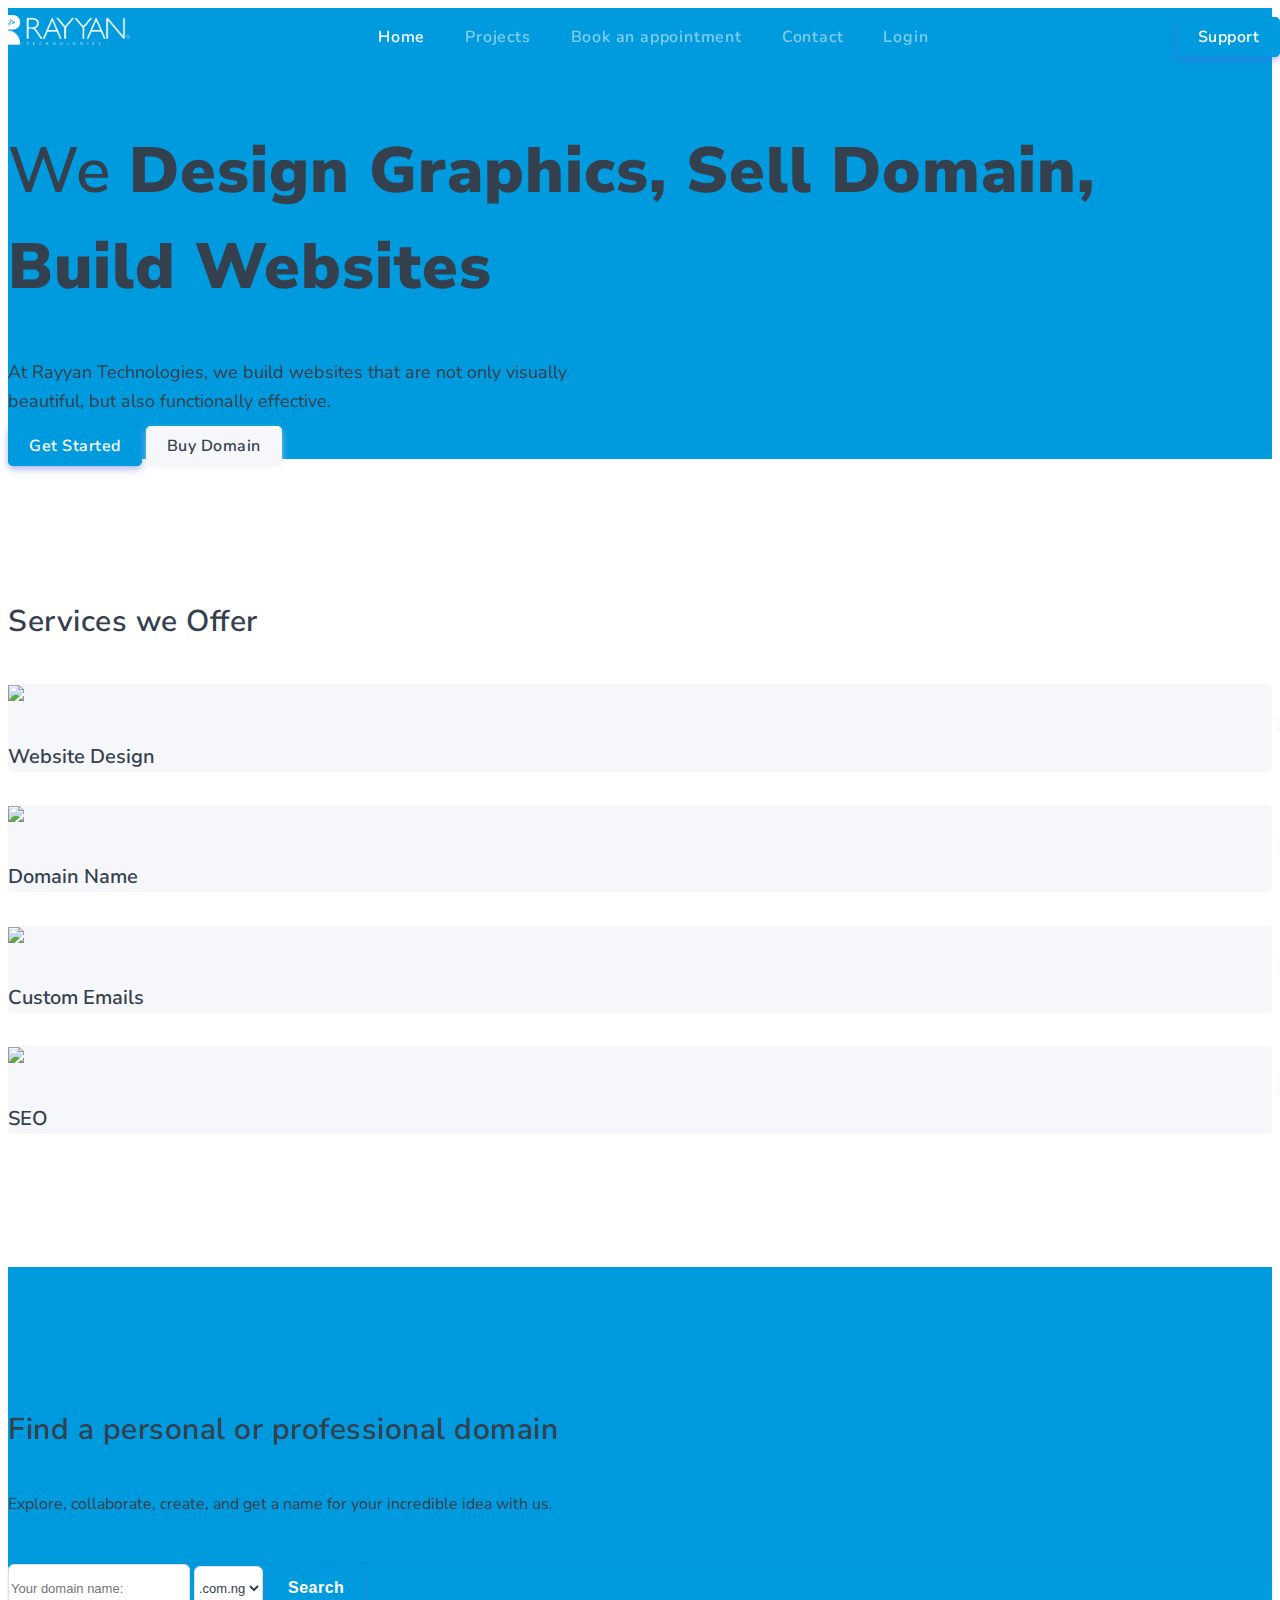
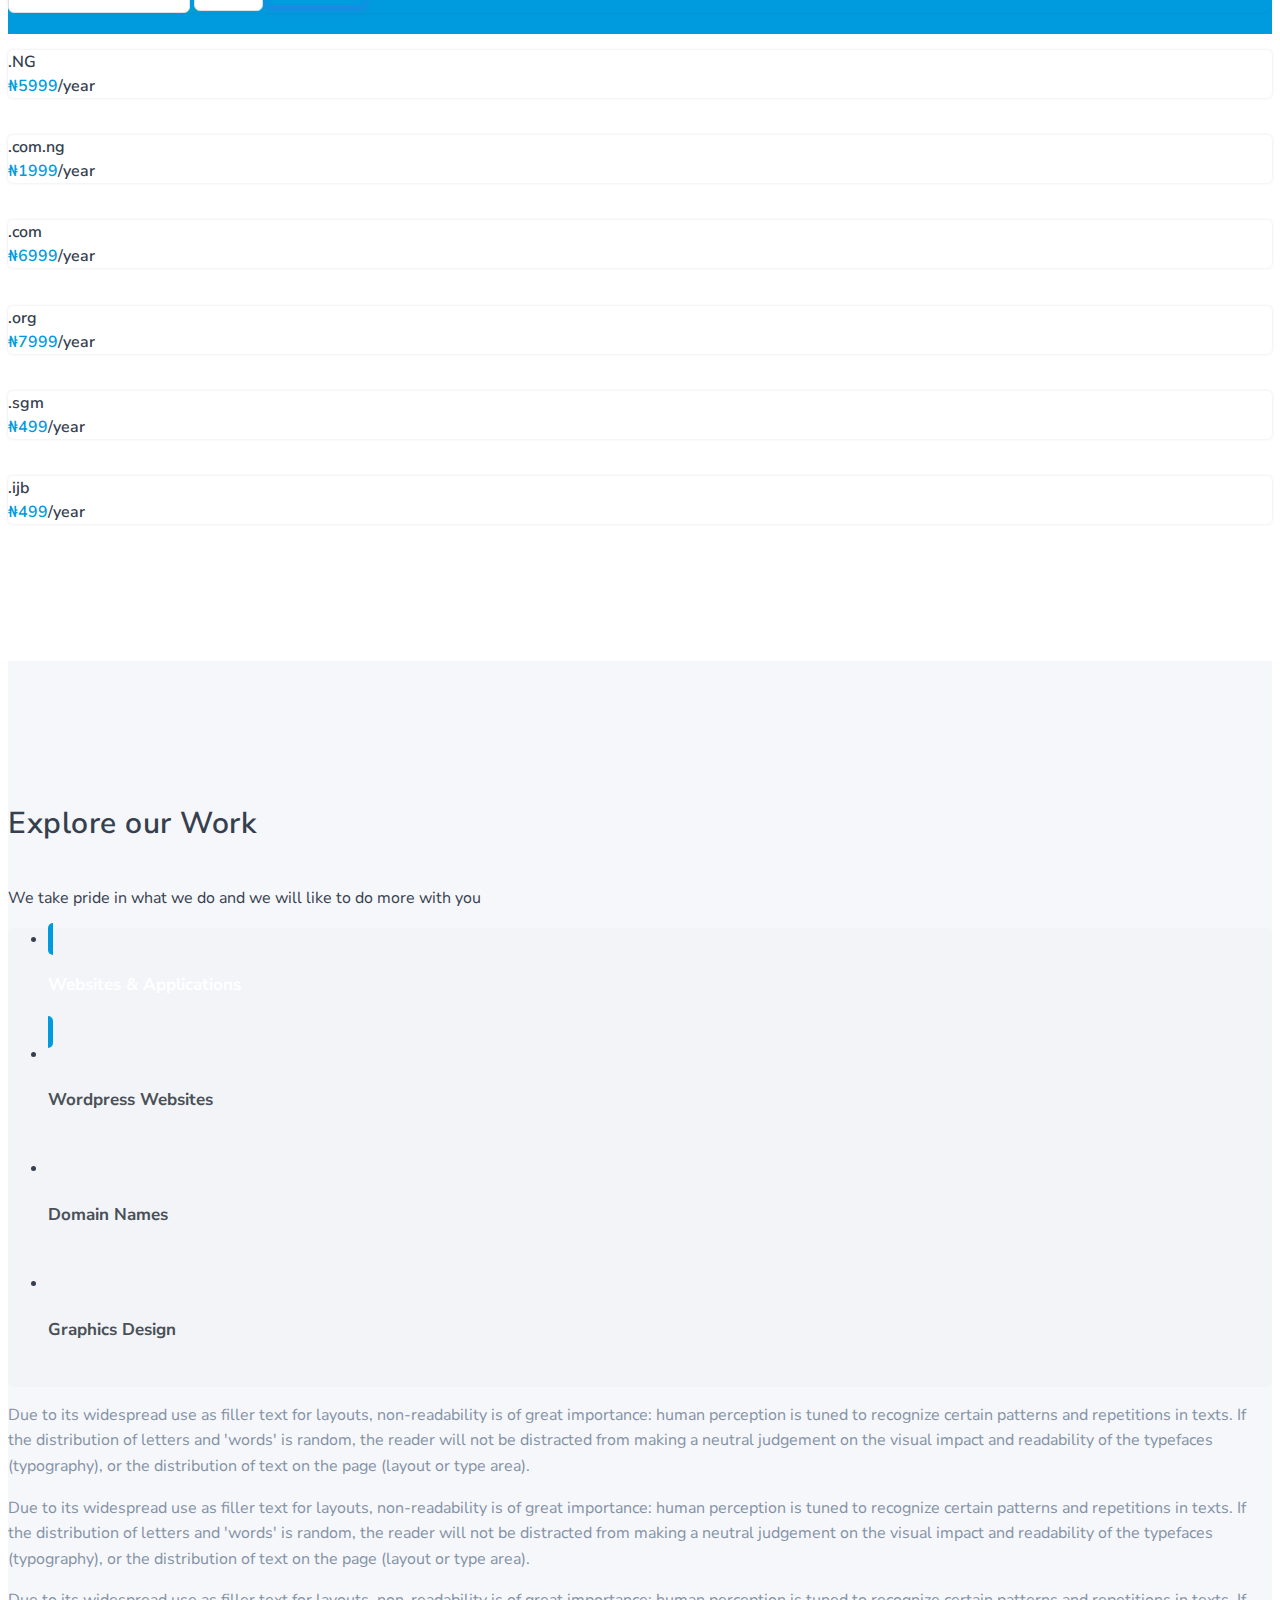
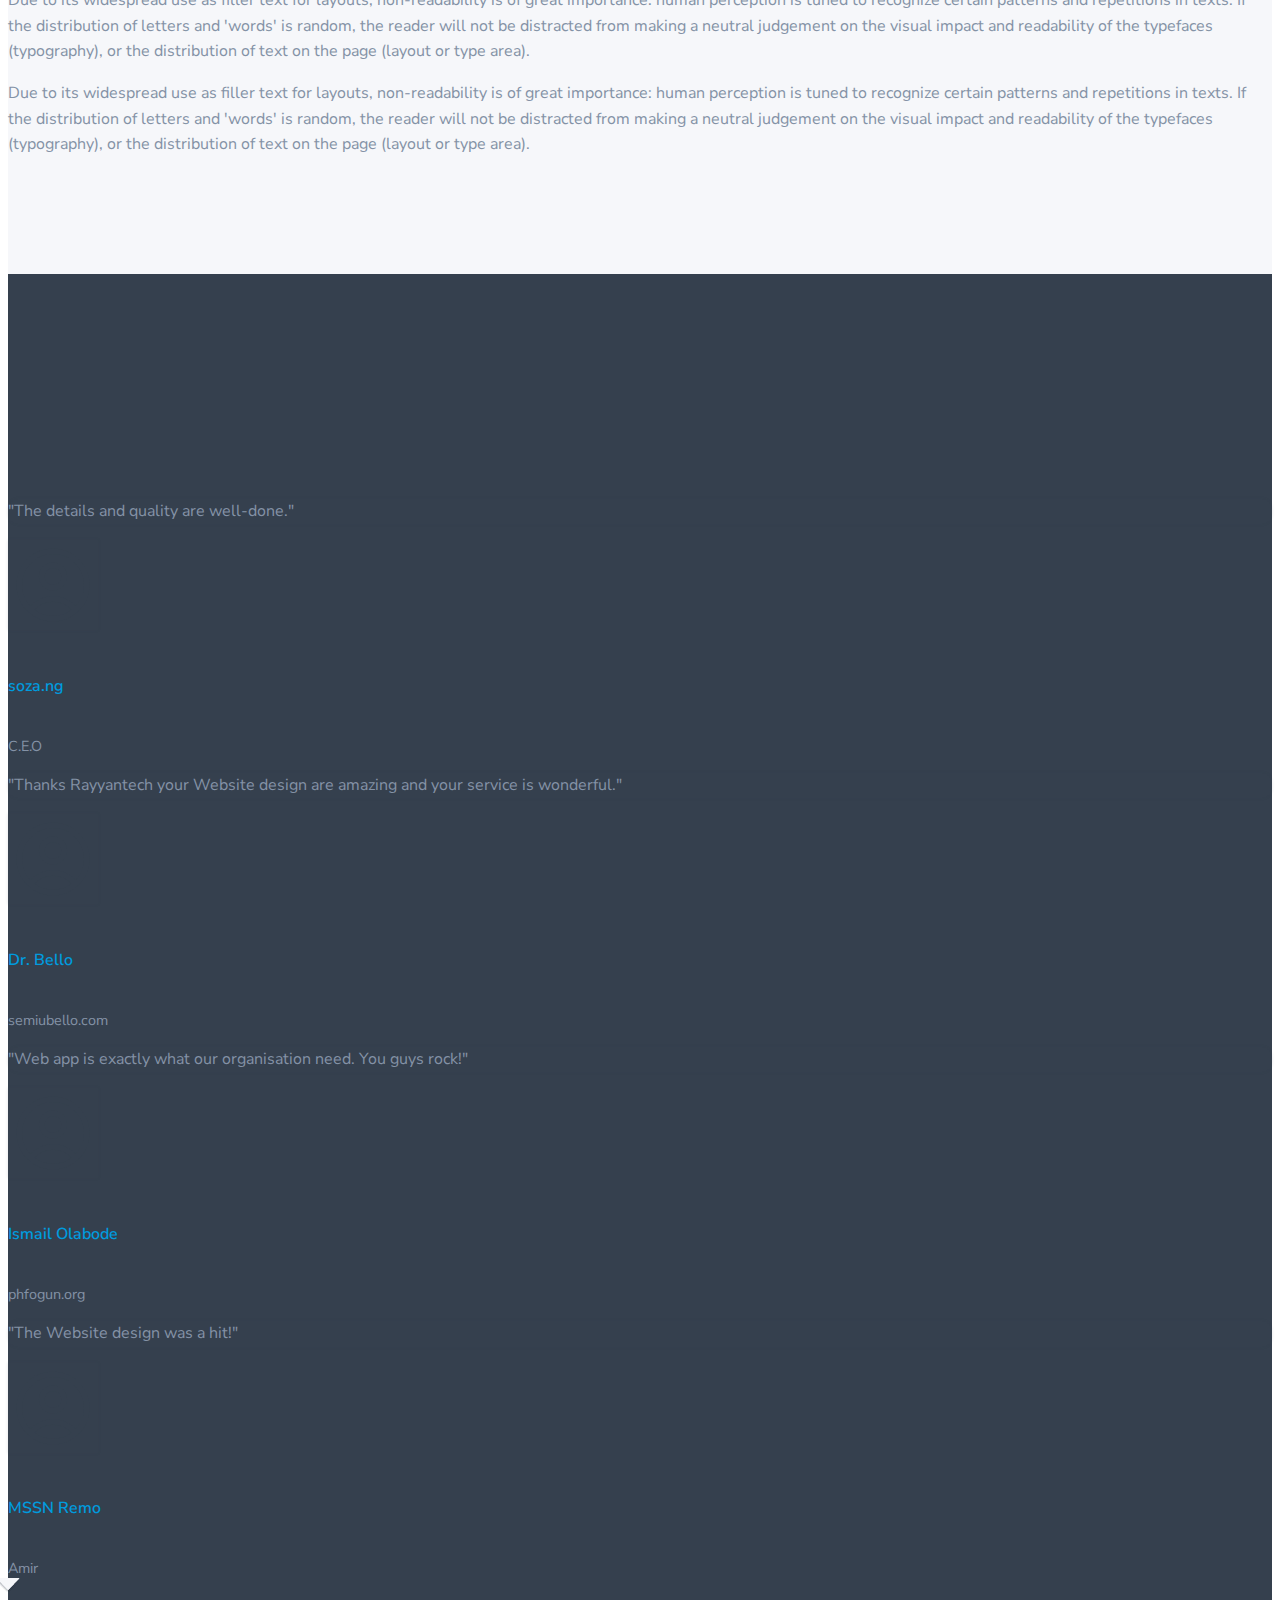
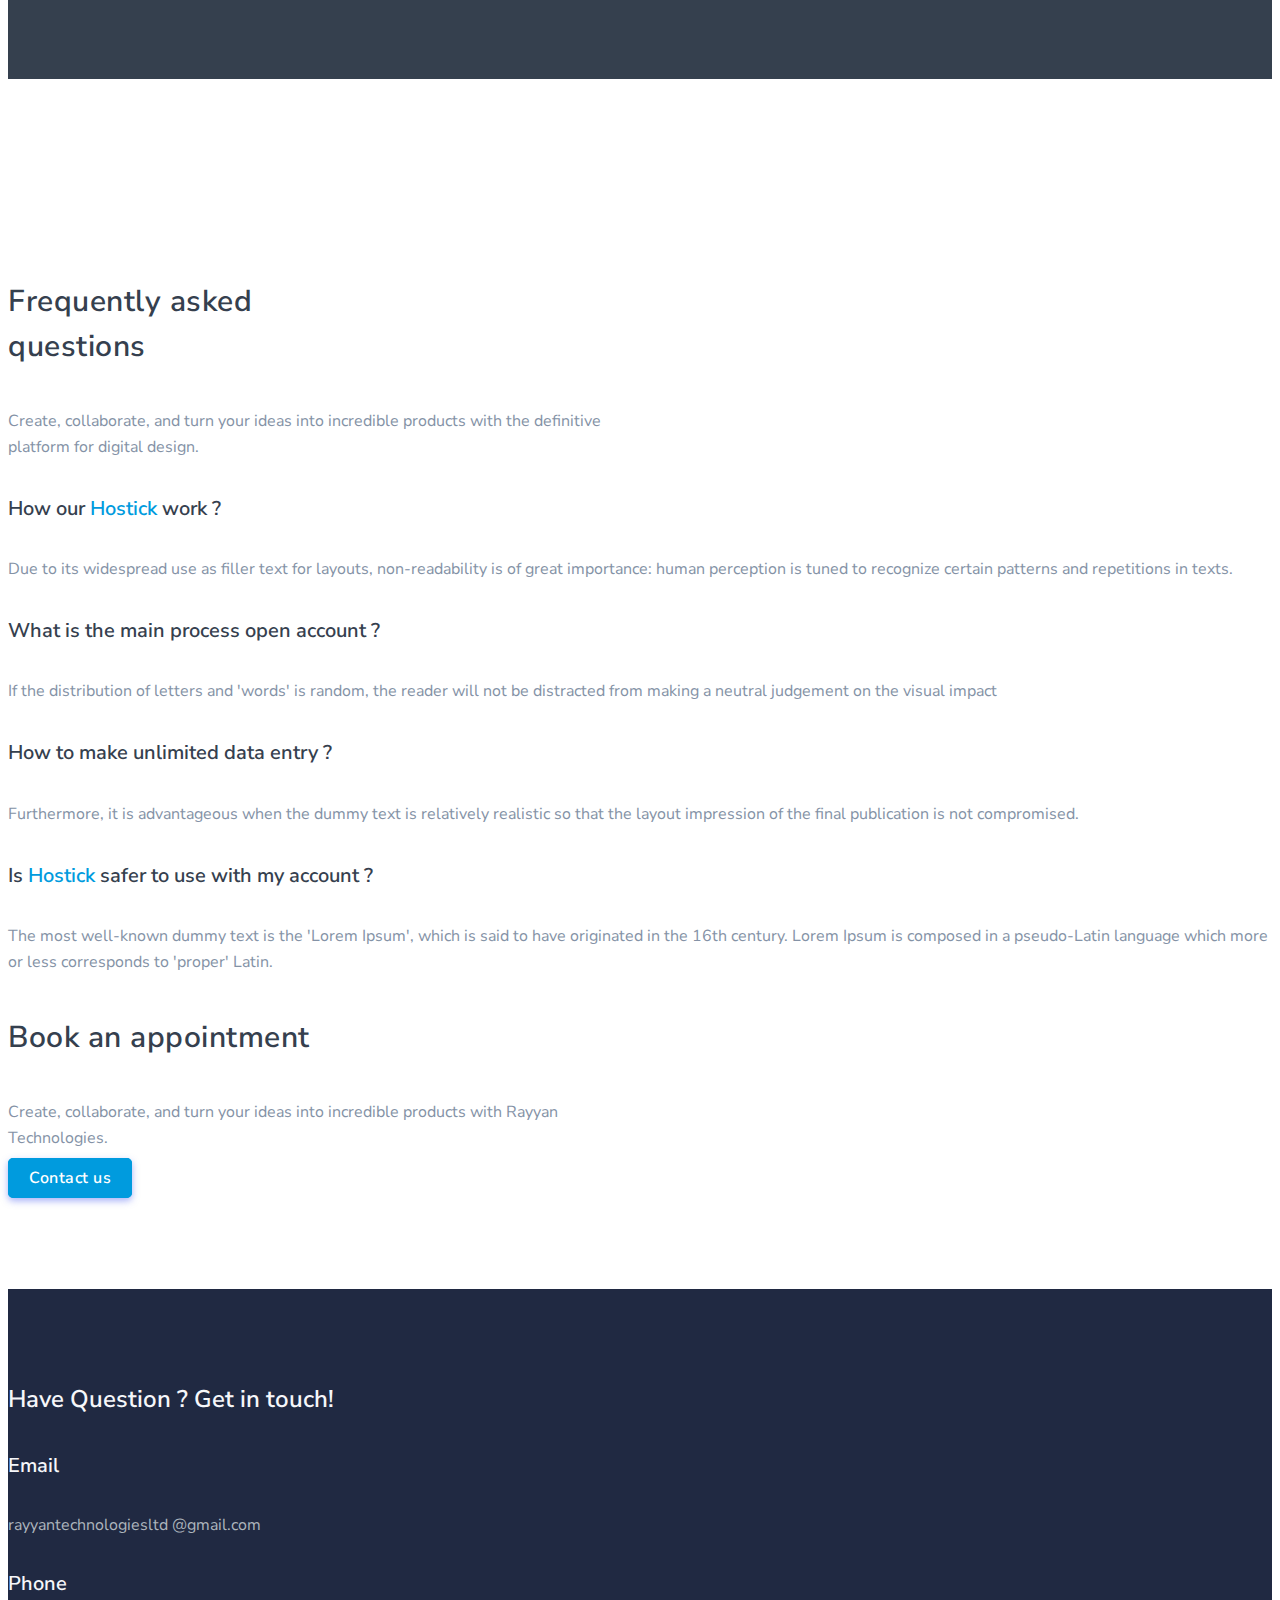
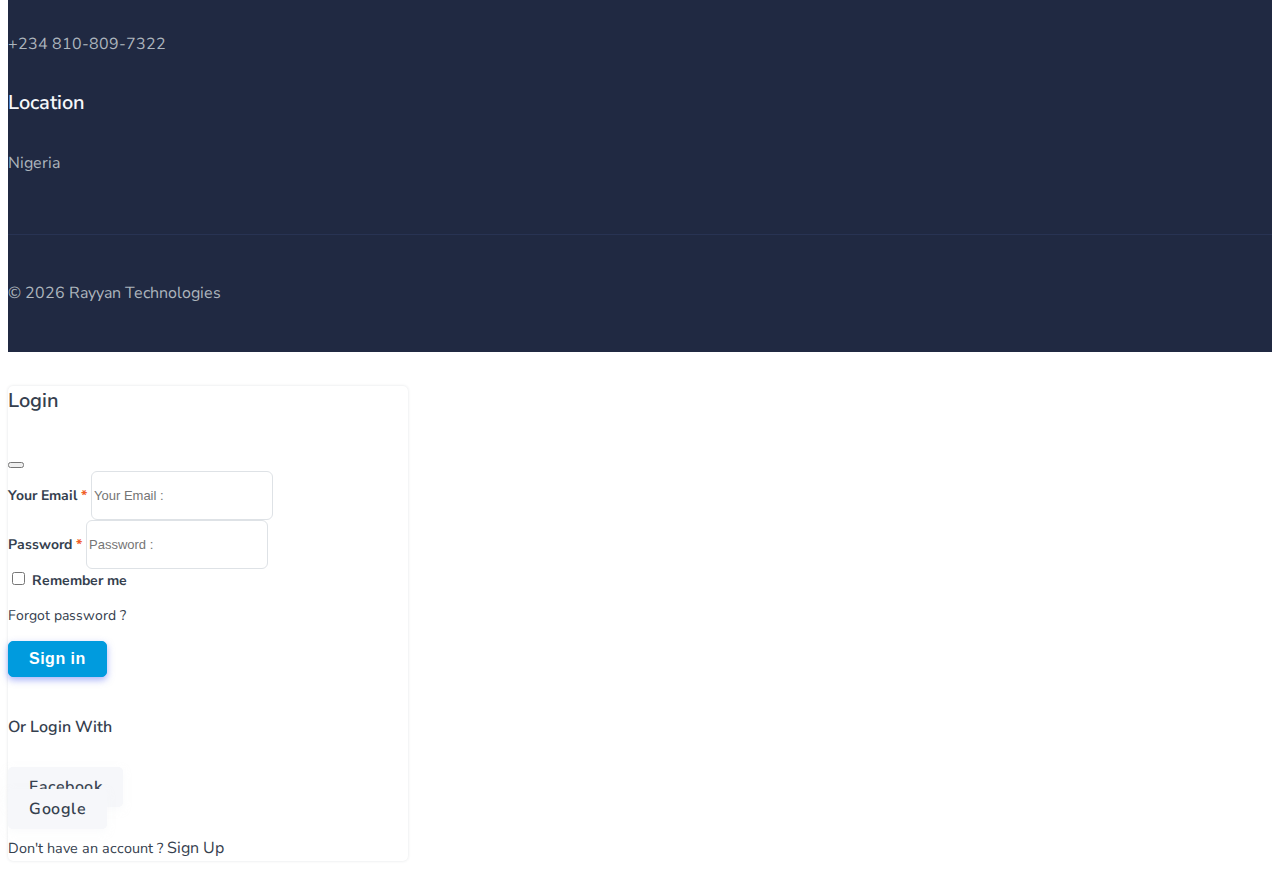
==== index.html @ 2e5e8014 "contact us" ====
<!DOCTYPE html>
<html lang="en">

    <head>
        <meta charset="utf-8" />
        <title>RayyanTech: The Leading Web App Designer & Developer in Nigeria</title>
        <meta name="viewport" content="width=device-width, initial-scale=1.0">
        <meta name="keywords" content="RayyanTech, Nigeria, Web App, web developer, web deeigner" />
        <meta name="description" content="We are the best and leading web designer & developer in Nigeria, powered by young and innovative mind. Offering cheap and affordable web hosting. " />
        <meta name="author" content="Fawaz Ibraheem" />
        <meta name="version" content="2.1.0" />
        <meta name="google-site-verification" content="6f5_3XpcGPQdqbnhk6dwmLvdy4IeA_ETUzBmMi2vsD0" />
        <!-- favicon -->
        <link rel="shortcut icon" href="images/favicon.ico">
        <!-- Bootstrap -->
        <!-- <link rel="stylesheet" type="text/css" href="assets/css/bootstrap5.min.css"> -->
        <link href="https://cdn.jsdelivr.net/npm/bootstrap@5.0.2/dist/css/bootstrap.min.css" rel="stylesheet" integrity="sha384-EVSTQN3/azprG1Anm3QDgpJLIm9Nao0Yz1ztcQTwFspd3yD65VohhpuuCOmLASjC" crossorigin="anonymous">
        <!-- Css -->
        <link href="assets/css/style.min.css" rel="stylesheet" type="text/css"/>

    </head>

    <body>
        
        <!-- Navbar STart -->
        <header id="topnav" class="defaultscroll sticky">
            <div class="container">
                <!-- Logo container-->
                <div>
                    <a class="logo" href="index.html">
                        <img src="assets/images/logo-dark.png" class="l-dark" width="130" alt="">
                        <img src="assets/images/logo-light.png" class="l-light" width="130" alt="">
                    </a>
                </div>                 
                <div class="buy-button">
                    
                    <a href="tel:08108097322" class="btn btn-primary">Support</a>
                </div><!--end login button-->
                <!-- End Logo container-->
                <div class="menu-extras">
                    <div class="menu-item">
                        <!-- Mobile menu toggle-->
                        <a class="navbar-toggle" id="isToggle" onclick="toggleMenu()">
                            <div class="lines">
                                <span></span>
                                <span></span>
                                <span></span>
                            </div>
                        </a>
                        <!-- End mobile menu toggle-->
                    </div>
                </div>
        
                <div id="navigation">
                    <!-- Navigation Menu-->   
                    <ul class="navigation-menu nav-light">
                        <li><a href="index.html" class="sub-menu-item">Home</a></li>
                        <li><a href="#projects" class="sub-menu-item">Projects</a></li>
                        <li><a href="#appointment" class="sub-menu-item">Book an appointment</a></li>
                        <li><a href="#contact" class="sub-menu-item">Contact</a></li>
                        <li><a href="#" class="sub-menu-item login" data-bs-toggle="modal" data-bs-target="#LoginForm">Login</a></li>
                    </ul><!--end navigation menu-->
                </div><!--end navigation-->
            </div><!--end container-->
        </header><!--end header-->
        <!-- Navbar End -->

        <!-- Home Start -->
        <section class=" d-table w-100 bg-primary py-3" style="background: url('images/bg/bg2.png') center center;" id="home">
            <div class="gradient-overlay"></div>
            <div class="container">
                <div class="row justify-content-center">
                    <div class="col-lg-12">
                        <div class="title-heading text-center">
                            <!-- <img src="images/designer.svg" class="img-fluid" style="width: 500px;" alt=""> -->
                            <div style="min-height: 8vh;"></div>
                            <h1 class="heading display-3 text-white title-dark mt-5 mb-3">We <b class="d-none">Design Graphics, Sell Domain, Build Websites</b> <span class="typer text-white" id="main" data-words="Design Graphics, Sell Domain Names, Build Web Apps, Optimize Websites, Train Developers, " data-delay="100" data-deleteDelay="1000"></span><span class="cursor" data-owner="main"></span> </h1>
                            <p class="text-white-50 para-desc mx-auto mb-0">At Rayyan Technologies, we build websites that are not only visually beautiful, but also functionally effective.</p>
                        
                            <div class="mt-4">
                                <a href="#appointment" class="btn btn-primary mx-1">Get Started</a>
                                <a href="#domains" class="btn btn-light mx-1">Buy Domain</a>
                            </div>
                        </div>
                    </div><!--end col-->
                </div><!--end row-->
            </div><!--end container-->
        </section><!--end section-->
        <!-- Home End -->

        <!-- Services Start -->
        <section class="section py-5" id="services">
            <div class="container ">
                <div class="row justify-content-center align-items-center">
                    <div class="section-title text-center mb-3">
                        <h4 class="title text-dark title-dark mb-3">Services we Offer</h4>
                    </div>
                    <div class="col-lg-3 col-md-4 col-12">
                        <div class="card services serv-primary rounded p-4 bg-light position-relative overflow-hidden border-0">
                            <span class="h1 icon2 text-primary">
                                <img src="https://icongr.am/material/web.svg?size=50&color=0068BC">
                            </span>
                            <div class="card-body p-0 content">
                                <h5>Website Design</h5>
                                <!-- <p class="para text-muted mb-0"></p> -->
                            </div>
                            <div class="big-icon icon-right">
                                <img src="https://icongr.am/material/web.svg?size=130&color=009BDE">
                            </div>
                        </div>
                    </div><!--end col-->

                    <div class="col-lg-3 col-md-4 col-6 mt-4 mt-sm-0 pt-2 pt-sm-0">
                        <div class="card services serv-primary rounded p-4 bg-light position-relative overflow-hidden border-0">
                            <span class="h1 icon2 text-primary">
                                 <img src="https://icongr.am/material/domain.svg?size=50&color=0068BC">
                            </span>
                            <div class="card-body p-0 content">
                                <h5>Domain Name</h5>
                            </div>
                            <div class="big-icon icon-right">
                                <img src="https://icongr.am/material/domain.svg?size=130&color=009BDE">
                            </div>
                        </div>
                    </div><!--end col-->

                    <div class="col-lg-3 col-md-4 col-6 mt-4 mt-sm-0 pt-2 pt-sm-0">
                        <div class="card services serv-primary rounded p-4 bg-light position-relative overflow-hidden border-0">
                            <span class="h1 icon2 text-primary">
                                 <img src="https://icongr.am/material/email.svg?size=50&color=0068BC">
                            </span>
                            <div class="card-body p-0 content">
                                <h5>Custom Emails</h5>
                            </div>
                            <div class="big-icon icon-right">
                                <img src="https://icongr.am/material/email.svg?size=130&color=009BDE">
                            </div>
                        </div>
                    </div><!--end col-->

                    <div class="col-lg-3 col-md-4 col-12 mt-4 mt-lg-0 pt-2 pt-lg-0">
                        <div class="card services serv-primary rounded p-4 bg-light position-relative overflow-hidden border-0">
                            <span class="h1 icon2 text-primary">
                                <img src="https://icongr.am/material/google.svg?size=50&color=0068BC">
                            </span>
                            <div class="card-body p-0 content">
                                <h5>SEO</h5>
                            </div>
                            <div class="big-icon icon-right">
                                <img src="https://icongr.am/material/google.svg?size=130&color=009BDE">
                            </div>
                        </div>
                    </div><!--end col-->
                </div><!--end row-->
            </div><!--end container-->
        </section><!--end section-->
        <!-- Services End -->

        <!-- Search Hosting Start -->
        <section class="section bg-primary py-5" id="domains">
            <div class="container">
                <div class="row justify-content-center">
                    <div class="col-12">
                        <div class="section-title text-center mb-4 pb-5 pb-lg-4">
                            <h4 class="title text-white title-dark mb-3">Find a personal or professional domain</h4>
                            <p class="text-white-50 para-desc mx-auto mb-0">Explore, collaborate, create, and get a name for your incredible idea with us.</p>
                        </div>
                    </div><!--end col-->
                </div><!--end row-->
            </div><!--end container-->
        </section><!--end section-->
        <section class="section pb-5">
            <div class="container">
                <div class="row justify-content-center">
                    <div class="col-lg-10">
                        <div class="card domain-name shadow border-0 rounded-pill overflow-hidden py-0">
                            <div class="py-5 px-4 bg-white">
                                <div class="input-group mb-3">
                                    <!-- <form> -->
                                    <form class="input-group">
                                        <input type="text" class="form-control" placeholder="Your domain name: ">
                                        <span>
                                            <select class="form-control form-select rounded-0" id="domain_list">
                                                <option>.com.ng</option>
                                                <option>.ng</option>
                                                <option>.com</option>
                                                <option>.org</option>
                                                <option>.net</option>
                                                <option>.sgm</option>
                                                <option>.ijb</option>
                                                <option>.abk</option>
                                            </select>
                                        </span>
                                        <button class="btn btn-primary" type="button">Search</button>
                                    <!-- </div> -->
                                    </form>
                                </div>
                            </div>
                        </div>
                    </div><!--end col-->
                </div><!--end row-->
            </div><!--end container-->

            <div class="container">
                <div class="row justify-content-center">
                    <div class="col-lg-10">
                        <div class="row">
                            <div class="col-lg-2 col-md-4 col-6 mt-4">
                                <p class="text-dark">
                                    <div class="rounded shadow bg-white p-1 text-center">
                                        <h6 class="mb-0">.NG <br><span class="text-primary">₦5999</span>/year</h6>
                                    </div>
                                </p>
                            </div><!--end col-->
                            
                            <div class="col-lg-2 col-md-4 col-6 mt-4">
                                <p class="text-dark">
                                    <div class="rounded shadow bg-white p-1 text-center">
                                        <h6 class="mb-0">.com.ng <br><span class="text-primary">₦1999</span>/year</h6>
                                    </div>
                                </p>
                            </div><!--end col-->
                            
                            <div class="col-lg-2 col-md-4 col-6 mt-4">
                                <p class="text-dark">
                                    <div class="rounded shadow bg-white p-1 text-center">
                                        <h6 class="mb-0">.com <br><span class="text-primary">₦6999</span>/year</h6>
                                    </div>
                                </p>
                            </div><!--end col-->
                            
                            <div class="col-lg-2 col-md-4 col-6 mt-4">
                                <p class="text-dark">
                                    <div class="rounded shadow bg-white p-1 text-center">
                                        <h6 class="mb-0">.org <br><span class="text-primary">₦7999</span>/year</h6>
                                    </div>
                                </p>
                            </div><!--end col-->
                            
                            <div class="col-lg-2 col-md-4 col-6 mt-4">
                                <p class="text-dark">
                                    <div class="rounded shadow bg-white p-1 text-center">
                                        <h6 class="mb-0">.sgm <br><span class="text-primary">₦499</span>/year</h6>
                                    </div>
                                </p>
                            </div><!--end col-->
                            
                            <div class="col-lg-2 col-md-4 col-6 mt-4">
                                <p class="text-dark">
                                    <div class="rounded shadow bg-white p-1 text-center">
                                        <h6 class="mb-0">.ijb <br><span class="text-primary">₦499</span>/year</h6>
                                    </div>
                                </p>
                            </div><!--end col-->
                        </div><!--end row-->
                    </div><!--end col-->
                </div><!--end row-->
            </div><!--end container-->
        </section><!--end section-->
        <!-- Search Hosting End -->

          <section class="section bg-light py-5" id="projects">
            <div class="container">
                <div class="section-title text-center mb-4 pb-4 pb-lg-4">
                            <h4 class="title text-dark title-dark ">Explore our Work</h4>
                            <p class="text-dark-50 para-desc mx-auto mb-0">We take pride in what we do and we will like to do more with you</p>
                </div>
                <div class="row justify-content-center">
                    <div class="col-lg-10 col-md-12 text-center">
                        <ul class="nav nav-pills bg-white nav-justified flex-column flex-sm-row rounded px-0" id="pills-tab" role="tablist">
                            <li class="nav-item">
                                <a class="nav-link rounded active" id="pills-one-tab" data-bs-toggle="pill" href="#pills-one" role="tab" aria-controls="pills-one" aria-selected="false">
                                    <div class="text-center py-2">
                                        <h4 class="title fw-normal mb-0">Websites & Applications</h4>
                                    </div>
                                </a><!--end nav link-->
                            </li><!--end nav item-->
                            
                            <li class="nav-item">
                                <a class="nav-link rounded" id="pills-two-tab" data-bs-toggle="pill" href="#pills-two" role="tab" aria-controls="pills-two" aria-selected="false">
                                    <div class="text-center py-2">
                                        <h4 class="title fw-normal mb-0">Wordpress Websites</h4>
                                    </div>
                                </a><!--end nav link-->
                            </li><!--end nav item-->
                            
                            <li class="nav-item">
                                <a class="nav-link rounded" id="pills-three-tab" data-bs-toggle="pill" href="#pills-three" role="tab" aria-controls="pills-three" aria-selected="false">
                                    <div class="text-center py-2">
                                        <h4 class="title fw-normal mb-0">Domain Names</h4>
                                    </div>
                                </a><!--end nav link-->
                            </li><!--end nav item-->
                            
                            <li class="nav-item">
                                <a class="nav-link rounded" id="pills-four-tab" data-bs-toggle="pill" href="#pills-four" role="tab" aria-controls="pills-four" aria-selected="false">
                                    <div class="text-center py-2">
                                        <h4 class="title fw-normal mb-0">Graphics Design</h4>
                                    </div>
                                </a><!--end nav link-->
                            </li><!--end nav item-->
                        </ul><!--end nav pills-->
                    </div><!--end col-->
                </div><!--end row-->
                
                <div class="row justify-content-center">
                    <div class="col-lg-10 col-12 mt-4 pt-2">
                        <div class="tab-content" id="pills-tabContent">
                            <div class="tab-pane fade show active" id="pills-one" role="tabpanel" aria-labelledby="pills-one-tab">
                                <div class="row">
                                    <div class="col-12">
                                        <div class="d-flex align-items-center">
                                            <div class="display-1 text-primary me-md-4 me-3">
                                                <!-- <span data-src="default/image" data-alt="some alt text"
                                                      data-srcset="small/image 600w, big/image 1000w"
                                                      data-title="some title"
                                                      class="justlazy-spinner">
                                                </span> -->
                                                <span data-src="https://icongr.am/material/shield-check.svg?size=130&color=009BDE" data-alt="..." class="lazy"></span>
                                            </div>
                                            <div class="flex-1">
                                                <p class="text-muted mb-0">Due to its widespread use as filler text for layouts, non-readability is of great importance: human perception is tuned to recognize certain patterns and repetitions in texts. If the distribution of letters and 'words' is random, the reader will not be distracted from making a neutral judgement on the visual impact and readability of the typefaces (typography), or the distribution of text on the page (layout or type area).</p>
                                            </div>
                                        </div>
                                    </div>
                                </div><!--end row-->
                            </div><!--end teb pane-->
                            
                            <div class="tab-pane fade" id="pills-two" role="tabpanel" aria-labelledby="pills-two-tab">
                                <div class="row">
                                    <div class="col-12">
                                        <div class="d-flex align-items-center">
                                            <div class="display-1 text-primary me-md-4 me-3">
                                                <i class="uil uil-users-alt"></i>
                                            </div>
                                            <div class="flex-1">
                                                <p class="text-muted mb-0">Due to its widespread use as filler text for layouts, non-readability is of great importance: human perception is tuned to recognize certain patterns and repetitions in texts. If the distribution of letters and 'words' is random, the reader will not be distracted from making a neutral judgement on the visual impact and readability of the typefaces (typography), or the distribution of text on the page (layout or type area).</p>
                                            </div>
                                        </div>
                                    </div>
                                </div><!--end row-->                    
                            </div><!--end teb pane-->

                            <div class="tab-pane fade" id="pills-three" role="tabpanel" aria-labelledby="pills-three-tab">
                                <div class="row">
                                    <div class="col-12">
                                        <div class="d-flex align-items-center">
                                            <div class="display-1 text-primary me-md-4 me-3">
                                                <i class="uil uil-monitor-heart-rate"></i>
                                            </div>
                                            <div class="flex-1">
                                                <p class="text-muted mb-0">Due to its widespread use as filler text for layouts, non-readability is of great importance: human perception is tuned to recognize certain patterns and repetitions in texts. If the distribution of letters and 'words' is random, the reader will not be distracted from making a neutral judgement on the visual impact and readability of the typefaces (typography), or the distribution of text on the page (layout or type area).</p>
                                            </div>
                                        </div>
                                    </div>
                                </div><!--end row-->                     
                            </div><!--end teb pane-->

                            <div class="tab-pane fade" id="pills-four" role="tabpanel" aria-labelledby="pills-four-tab">
                                <div class="row">
                                    <div class="col-12">
                                        <div class="d-flex align-items-center">
                                            <div class="display-1 text-primary me-md-4 me-3">
                                                <i class="uil uil-tachometer-fast-alt"></i>
                                            </div>
                                            <div class="flex-1">
                                                <p class="text-muted mb-0">Due to its widespread use as filler text for layouts, non-readability is of great importance: human perception is tuned to recognize certain patterns and repetitions in texts. If the distribution of letters and 'words' is random, the reader will not be distracted from making a neutral judgement on the visual impact and readability of the typefaces (typography), or the distribution of text on the page (layout or type area).</p>
                                            </div>
                                        </div>
                                    </div>
                                </div><!--end row-->                     
                            </div><!--end teb pane-->
                        </div><!--end tab content-->
                    </div><!--end col-->
                </div><!--end row-->
            </div><!--end container-->
        </section><!--end section-->

        <!-- CLient and faq Start -->
        <section class="section bg-dark text-white py-5" id="testimonial">
            <div class="container ">
                <div class="row justify-content-center">
                    <div class="col-12">
                        <div class="section-title text-center pb-2">
                            <h4 class="title mb-3">What People Say</h4>
                            <!-- <p class="text-muted para-desc mx-auto mb-0">Create, collaborate, and turn your ideas into incredible products with the definitive platform for digital design.</p> -->
                        </div>
                    </div><!--end col-->
                </div><!--end row-->
                <div class="row justify-content-center">
                    <div class="col-lg-8">
                        <div id="carouselExampleIndicators" class="carousel slide" data-bs-ride="carousel">
                            <div class="carousel-inner tiny-single-item py-5">
                                <div class="carousel-item active">
                                  <div class="tiny-slide">
                                    <div class="card border-0 text-center client-bar m-2 pb-3">
                                        <div class="card-body content rounded-pill  px-4 py-5 shadow position-relative">
                                            <i class="mdi mdi-format-quote-open icons text-primary"></i>
                                            <p class="text-muted mb-0"> "The details and quality are well-done."</p>
                                        </div>
                                        <svg xmlns="http://www.w3.org/2000/svg" fill="none" viewBox="0 0 24 24" stroke-width="1.5" stroke="currentColor" class="avatar avatar-md-md mt-4 testi-img rounded-circle shadow mx-auto text-dark"><path stroke-linecap="round" stroke-linejoin="round" d="M17.982 18.725A7.488 7.488 0 0012 15.75a7.488 7.488 0 00-5.982 2.975m11.963 0a9 9 0 10-11.963 0m11.963 0A8.966 8.966 0 0112 21a8.966 8.966 0 01-5.982-2.275M15 9.75a3 3 0 11-6 0 3 3 0 016 0z" /></svg>
                                        <h6 class="text-primary mt-2 mb-0">soza.ng</h6>
                                        <small class="text-muted">C.E.O</small>
                                    </div>
                                  </div>
                                </div>
                                <div class="carousel-item">
                                  <div class="tiny-slide">
                                    <div class="card border-0 text-center client-bar m-2 pb-3">
                                        <div class="card-body content rounded-pill  px-4 py-5 shadow position-relative">
                                            <i class="mdi mdi-format-quote-open icons text-primary"></i>
                                            <p class="text-muted mb-0"> "Thanks Rayyantech your Website design are amazing and your service is wonderful."</p>
                                        </div>
                                        <svg xmlns="http://www.w3.org/2000/svg" fill="none" viewBox="0 0 24 24" stroke-width="1.5" stroke="currentColor" class="avatar avatar-md-md mt-4 testi-img rounded-circle shadow mx-auto text-dark"><path stroke-linecap="round" stroke-linejoin="round" d="M17.982 18.725A7.488 7.488 0 0012 15.75a7.488 7.488 0 00-5.982 2.975m11.963 0a9 9 0 10-11.963 0m11.963 0A8.966 8.966 0 0112 21a8.966 8.966 0 01-5.982-2.275M15 9.75a3 3 0 11-6 0 3 3 0 016 0z" /></svg>
                                        <h6 class="text-primary mt-2 mb-0"> Dr. Bello</h6>
                                        <small class="text-muted">semiubello.com</small>
                                    </div>
                                  </div>
                                </div>
                                <div class="carousel-item">
                                  <div class="tiny-slide">
                                    <div class="card border-0 text-center client-bar m-2 pb-3">
                                        <div class="card-body content rounded-pill  px-4 py-5 shadow position-relative">
                                            <i class="mdi mdi-format-quote-open icons text-primary"></i>
                                            <p class="text-muted mb-0">"Web app is exactly what our organisation need. You guys rock!"</p>
                                        </div>
                                        <svg xmlns="http://www.w3.org/2000/svg" fill="none" viewBox="0 0 24 24" stroke-width="1.5" stroke="currentColor" class="avatar avatar-md-md mt-4 testi-img rounded-circle shadow mx-auto text-dark"><path stroke-linecap="round" stroke-linejoin="round" d="M17.982 18.725A7.488 7.488 0 0012 15.75a7.488 7.488 0 00-5.982 2.975m11.963 0a9 9 0 10-11.963 0m11.963 0A8.966 8.966 0 0112 21a8.966 8.966 0 01-5.982-2.275M15 9.75a3 3 0 11-6 0 3 3 0 016 0z" /></svg>
                                        <h6 class="text-primary mt-2 mb-0">Ismail Olabode</h6>
                                        <small class="text-muted">phfogun.org</small>
                                    </div>
                                  </div>
                                </div>
                                <div class="carousel-item">
                                  <div class="tiny-slide">
                                    <div class="card border-0 text-center client-bar m-2 pb-3">
                                        <div class="card-body content rounded-pill  px-4 py-5 shadow position-relative">
                                            <i class="mdi mdi-format-quote-open icons text-primary"></i>
                                            <p class="text-muted mb-0">"The Website design was a hit!"</p>
                                        </div>
                                        <svg xmlns="http://www.w3.org/2000/svg" fill="none" viewBox="0 0 24 24" stroke-width="1.5" stroke="currentColor" class="avatar avatar-md-md mt-4 testi-img rounded-circle shadow mx-auto text-dark"><path stroke-linecap="round" stroke-linejoin="round" d="M17.982 18.725A7.488 7.488 0 0012 15.75a7.488 7.488 0 00-5.982 2.975m11.963 0a9 9 0 10-11.963 0m11.963 0A8.966 8.966 0 0112 21a8.966 8.966 0 01-5.982-2.275M15 9.75a3 3 0 11-6 0 3 3 0 016 0z" /></svg>
                                        <h6 class="text-primary mt-2 mb-0">MSSN Remo</h6>
                                        <small class="text-muted">Amir</small>
                                    </div>
                                  </div>
                                </div>
                            </div>
                        </div>
                    </div><!--end col-->
                </div><!--end row-->
            </div><!--end container-->
        </section>
        <section class="section py-5">
            <div class="container mt-100 mt-60">
                <div class="row align-items-center mb-4 pb-2">
                    <div class="col-md-6">
                        <div class="section-title">
                            <h4 class="title mb-md-0 mb-4">Frequently asked <br> questions</h4>
                        </div>
                    </div>

                    <div class="col-md-6">
                        <div class="section-title">
                            <p class="text-muted para-desc mb-0">Create, collaborate, and turn your ideas into incredible products with the definitive platform for digital design.</p>
                        </div>
                    </div>
                </div>
                
                <div class="row">
                    <div class="col-md-6 col-12 mt-4 pt-2">
                        <div class="d-flex">
                            <i data-feather="help-circle" class="fea icon-ex-md text-primary me-2 mt-1"></i>
                            <div class="flex-1">
                                <h5 class="mt-0">How our <span class="text-primary">Hostick</span> work ?</h5>
                                <p class="answer text-muted mb-0">Due to its widespread use as filler text for layouts, non-readability is of great importance: human perception is tuned to recognize certain patterns and repetitions in texts.</p>
                            </div>
                        </div>
                    </div><!--end col-->
                    
                    <div class="col-md-6 col-12 mt-4 pt-2">
                        <div class="d-flex">
                            <i data-feather="help-circle" class="fea icon-ex-md text-primary me-2 mt-1"></i>
                            <div class="flex-1">
                                <h5 class="mt-0"> What is the main process open account ?</h5>
                                <p class="answer text-muted mb-0">If the distribution of letters and 'words' is random, the reader will not be distracted from making a neutral judgement on the visual impact</p>
                            </div>
                        </div>
                    </div><!--end col-->
                    
                    <div class="col-md-6 col-12 mt-4 pt-2">
                        <div class="d-flex">
                            <i data-feather="help-circle" class="fea icon-ex-md text-primary me-2 mt-1"></i>
                            <div class="flex-1">
                                <h5 class="mt-0"> How to make unlimited data entry ?</h5>
                                <p class="answer text-muted mb-0">Furthermore, it is advantageous when the dummy text is relatively realistic so that the layout impression of the final publication is not compromised.</p>
                            </div>
                        </div>
                    </div><!--end col-->
                    
                    <div class="col-md-6 col-12 mt-4 pt-2">
                        <div class="d-flex">
                            <i data-feather="help-circle" class="fea icon-ex-md text-primary me-2 mt-1"></i>
                            <div class="flex-1">
                                <h5 class="mt-0"> Is <span class="text-primary">Hostick</span> safer to use with my account ?</h5>
                                <p class="answer text-muted mb-0">The most well-known dummy text is the 'Lorem Ipsum', which is said to have originated in the 16th century. Lorem Ipsum is composed in a pseudo-Latin language which more or less corresponds to 'proper' Latin.</p>
                            </div>
                        </div>
                    </div><!--end col-->
                </div><!--end row-->

                <div class="row mt-5 pt-4 justify-content-center" id="appointment">
                    <div class="col-12 text-center">
                        <div class="section-title">
                            <h4 class="title mb-3">Book an appointment</h4>
                            <p class="text-muted para-desc mx-auto">Create, collaborate, and turn your ideas into incredible products with Rayyan Technologies.</p>
                            <a href="https://wa.me/2348108097322" target="_blank" class="btn btn-primary mt-4"><i class="mdi mdi-phone"></i> Contact us</a>
                        </div>
                    </div><!--end col-->
                </div><!--end row-->
            </div><!--end container-->
        </section><!--end section-->
        <!-- CLient and faq End -->

        <!-- Footer Start -->
        <footer class="footer bg-footer" id="contact">
            <div class="container">
                <div class="row justify-content-center">
                    <div class="col-12">
                        <div class="section-title text-md-center">
                            <h4 class="text-light title-dark mb-0">Have Question ? Get in touch!</h4>
                        </div>
                    </div><!--end col-->
                </div><!--end row-->

                <div class="row mt-3 justify-content-center">
                    <div class="col-md-4 col-6 mt-4 pt-2">
                        <div class="text-md-center">
                            <div class="icon">
                                <i data-feather="mail" class="fea icon-md text-light title-dark"></i>
                            </div>
                            <div class="content mt-2">
                                <h5 class="title text-light title-dark">Email</h5>
                                <a href="mailto:rayyantechnologiesltd@gmail.com" class="text-foot">rayyantechnologiesltd @gmail.com</a>
                            </div>
                        </div>
                    </div><!--end col-->

                    <div class="col-md-4 col-6 mt-4 pt-2">
                        <div class="text-md-center">
                            <div class="icon">
                                <i data-feather="phone" class="fea icon-md text-light title-dark"></i>
                            </div>
                            <div class="content mt-2">
                                <h5 class="title text-light title-dark">Phone</h5>
                                <a href="tel:+2348108097322" class="text-foot">+234 810-809-7322</a>
                            </div>
                        </div>
                    </div><!--end col-->

                    <div class="col-md-4 mt-4 pt-2">
                        <div class="text-md-center">
                            <div class="icon">
                                <i data-feather="map-pin" class="fea icon-md text-light title-dark"></i>
                            </div>
                            <div class="content mt-2">
                                <h5 class="title text-light title-dark">Location</h5>
                                <a href="#" class="text-foot">Nigeria</a>
                            </div>
                        </div>
                    </div><!--end col-->
                </div><!--end row-->
            </div><!--end container-->
        </footer><!--end footer-->
        <footer class="footer footer-line bg-footer">
            <div class="container">
                <div class="row text-center">
                    <div class="col-sm-6 col-md-7">
                        <div class="text-sm-start">
                            <p class="mb-0 text-foot">© <script>document.write(new Date().getFullYear())</script> Rayyan Technologies</p>
                        </div>
                    </div><!--end col-->

                    <div class="col-sm-6 col-md-5 mt-4 mt-sm-0 pt-2 pt-sm-0">
                       <!--  <ul class="list-unstyled terms-service text-sm-end mb-0">
                            <li class="list-inline-item mb-0"><a href="page-privacy.html" class="text-foot me-2">Domains</a></li>
                            <li class="list-inline-item mb-0"><a href="page-terms.html" class="text-foot me-2">Wordpress</a></li>
                            <li class="list-inline-item mb-0"><a href="page-faqs.html" class="text-foot me-2">Business Website</a></li>
                            <li class="list-inline-item mb-0"><a href="contact.html" class="text-foot">Contact</a></li>
                        </ul> -->
                    </div><!--end col-->
                </div><!--end row-->
            </div><!--end container-->
        </footer><!--end footer-->
        <!-- Footer End -->

        <!-- Login Modal Content Start -->
        <div class="modal fade" id="LoginForm" tabindex="-1" role="dialog" aria-labelledby="exampleModalCenterTitle" aria-hidden="true">
            <div class="modal-dialog modal-sm modal-dialog-centered" role="document">
                <div class="modal-content rounded shadow border-0">
                    <div class="modal-header">
                        <h5 class="modal-title" id="exampleModalCenterTitle">Login </h5>
                        <button type="button" class="btn-close" data-bs-dismiss="modal" aria-label="Close"></button>
                    </div>
                    <div class="modal-body">
                        <form class="login-form">
                            <div class="row">
                                <div class="col-12">
                                    <div class="mb-3 position-relative">
                                        <label class="form-label">Your Email <span class="text-danger">*</span></label>
                                        <input type="email" class="form-control" name="email" required="" placeholder="Your Email :">
                                    </div>
                                </div><!--end col-->

                                <div class="col-12">
                                    <div class="mb-3 position-relative">
                                        <label class="form-label">Password <span class="text-danger">*</span></label>
                                        <input type="password" class="form-control" required="" placeholder="Password :">
                                    </div>
                                </div><!--end col-->

                                <div class="col-12">
                                    <div class="d-flex justify-content-between">
                                        <div class="mb-3 d-inline-block">
                                            <div class="form-check">
                                                <input class="form-check-input" type="checkbox" value="" id="flexCheckDefault">
                                                <label class="form-check-label" for="flexCheckDefault">Remember me</label>
                                            </div>
                                        </div>
                                        <p class="forgot-pass mb-0"><a href="page-forgot-password.html" class="text-dark fw-bold">Forgot password ?</a></p>
                                    </div>
                                </div><!--end col-->
                                <div class="col-12 mb-0">
                                    <button class="btn btn-primary w-100">Sign in</button>
                                </div><!--end col-->
                                <div class="col-12 mt-4 text-center">
                                    <h6 class="mb-0">Or Login With</h6>
                                </div>

                                <div class="col-12">
                                    <div class="row">
                                        <div class="col-sm-6 mt-4">
                                            <a href="#" class="btn w-100 btn-light bg-facebook"><i class="mdi mdi-facebook"></i> Facebook</a>
                                        </div>
                                        <div class="col-sm-6 mt-4">
                                            <a href="#" class="btn w-100 btn-light"><i class="mdi mdi-google"></i> Google</a>
                                        </div>
                                    </div>
                                </div>
                                <div class="col-12 text-center">
                                    <p class="mb-0 mt-3"><small class="text-dark me-2">Don't have an account ?</small> <a href="page-signup.html" class="text-dark fw-bold">Sign Up</a></p>
                                </div><!--end col-->
                            </div><!--end row-->
                        </form><!--end form-->
                    </div>
                </div>
            </div>
        </div>
        <!-- Login Modal Content End -->

        <!-- Back to top -->
        <a href="#" class="btn btn-icon btn-soft-primary back-to-top"><i data-feather="arrow-up" class="icons"></i></a>
        <!-- Back to top -->
        
        <!-- javascript -->
        <script async src="https://unpkg.com/typer-dot-js@0.1.0/typer.js"></script>
        <script src="assets/js/justlazy.js"></script>
        <script src="assets/js/bootstrap.bundle.min.js"></script>
        <!-- Main Js -->
        <script src="assets/js/app.js"></script>
        
    </body>

</html>
---- assets/css/bootstrap5.min.css ----
@charset "UTF-8";/*!
 * Bootstrap v5.1.1 (https://getbootstrap.com/)
 * Copyright 2011-2021 The Bootstrap Authors
 * Copyright 2011-2021 Twitter, Inc.
 * Licensed under MIT (https://github.com/twbs/bootstrap/blob/main/LICENSE)
 */:root{--bs-blue:#0d6efd;--bs-indigo:#6610f2;--bs-purple:#6f42c1;--bs-pink:#d63384;--bs-red:#dc3545;--bs-orange:#fd7e14;--bs-yellow:#ffc107;--bs-green:#198754;--bs-teal:#20c997;--bs-cyan:#0dcaf0;--bs-white:#fff;--bs-gray:#6c757d;--bs-gray-dark:#343a40;--bs-gray-100:#f8f9fa;--bs-gray-200:#e9ecef;--bs-gray-300:#dee2e6;--bs-gray-400:#ced4da;--bs-gray-500:#adb5bd;--bs-gray-600:#6c757d;--bs-gray-700:#495057;--bs-gray-800:#343a40;--bs-gray-900:#212529;--bs-primary:#0d6efd;--bs-secondary:#6c757d;--bs-success:#198754;--bs-info:#0dcaf0;--bs-warning:#ffc107;--bs-danger:#dc3545;--bs-light:#f8f9fa;--bs-dark:#212529;--bs-primary-rgb:13,110,253;--bs-secondary-rgb:108,117,125;--bs-success-rgb:25,135,84;--bs-info-rgb:13,202,240;--bs-warning-rgb:255,193,7;--bs-danger-rgb:220,53,69;--bs-light-rgb:248,249,250;--bs-dark-rgb:33,37,41;--bs-white-rgb:255,255,255;--bs-black-rgb:0,0,0;--bs-body-color-rgb:33,37,41;--bs-body-bg-rgb:255,255,255;--bs-font-sans-serif:system-ui,-apple-system,"Segoe UI",Roboto,"Helvetica Neue",Arial,"Noto Sans","Liberation Sans",sans-serif,"Apple Color Emoji","Segoe UI Emoji","Segoe UI Symbol","Noto Color Emoji";--bs-font-monospace:SFMono-Regular,Menlo,Monaco,Consolas,"Liberation Mono","Courier New",monospace;--bs-gradient:linear-gradient(180deg, rgba(255, 255, 255, 0.15), rgba(255, 255, 255, 0));--bs-body-font-family:var(--bs-font-sans-serif);--bs-body-font-size:1rem;--bs-body-font-weight:400;--bs-body-line-height:1.5;--bs-body-color:#212529;--bs-body-bg:#fff}*,::after,::before{box-sizing:border-box}@media (prefers-reduced-motion:no-preference){:root{scroll-behavior:smooth}}body{margin:0;font-family:var(--bs-body-font-family);font-size:var(--bs-body-font-size);font-weight:var(--bs-body-font-weight);line-height:var(--bs-body-line-height);color:var(--bs-body-color);text-align:var(--bs-body-text-align);background-color:var(--bs-body-bg);-webkit-text-size-adjust:100%;-webkit-tap-highlight-color:transparent}hr{margin:1rem 0;color:inherit;background-color:currentColor;border:0;opacity:.25}hr:not([size]){height:1px}.h1,.h2,.h3,.h4,.h5,.h6,h1,h2,h3,h4,h5,h6{margin-top:0;margin-bottom:.5rem;font-weight:500;line-height:1.2}.h1,h1{font-size:calc(1.375rem + 1.5vw)}@media (min-width:1200px){.h1,h1{font-size:2.5rem}}.h2,h2{font-size:calc(1.325rem + .9vw)}@media (min-width:1200px){.h2,h2{font-size:2rem}}.h3,h3{font-size:calc(1.3rem + .6vw)}@media (min-width:1200px){.h3,h3{font-size:1.75rem}}.h4,h4{font-size:calc(1.275rem + .3vw)}@media (min-width:1200px){.h4,h4{font-size:1.5rem}}.h5,h5{font-size:1.25rem}.h6,h6{font-size:1rem}p{margin-top:0;margin-bottom:1rem}abbr[data-bs-original-title],abbr[title]{-webkit-text-decoration:underline dotted;text-decoration:underline dotted;cursor:help;-webkit-text-decoration-skip-ink:none;text-decoration-skip-ink:none}address{margin-bottom:1rem;font-style:normal;line-height:inherit}ol,ul{padding-left:2rem}dl,ol,ul{margin-top:0;margin-bottom:1rem}ol ol,ol ul,ul ol,ul ul{margin-bottom:0}dt{font-weight:700}dd{margin-bottom:.5rem;margin-left:0}blockquote{margin:0 0 1rem}b,strong{font-weight:bolder}.small,small{font-size:.875em}.mark,mark{padding:.2em;background-color:#fcf8e3}sub,sup{position:relative;font-size:.75em;line-height:0;vertical-align:baseline}sub{bottom:-.25em}sup{top:-.5em}a{color:#0d6efd;text-decoration:underline}a:hover{color:#0a58ca}a:not([href]):not([class]),a:not([href]):not([class]):hover{color:inherit;text-decoration:none}code,kbd,pre,samp{font-family:var(--bs-font-monospace);font-size:1em;direction:ltr;unicode-bidi:bidi-override}pre{display:block;margin-top:0;margin-bottom:1rem;overflow:auto;font-size:.875em}pre code{font-size:inherit;color:inherit;word-break:normal}code{font-size:.875em;color:#d63384;word-wrap:break-word}a>code{color:inherit}kbd{padding:.2rem .4rem;font-size:.875em;color:#fff;background-color:#212529;border-radius:.2rem}kbd kbd{padding:0;font-size:1em;font-weight:700}figure{margin:0 0 1rem}img,svg{vertical-align:middle}table{caption-side:bottom;border-collapse:collapse}caption{padding-top:.5rem;padding-bottom:.5rem;color:#6c757d;text-align:left}th{text-align:inherit;text-align:-webkit-match-parent}tbody,td,tfoot,th,thead,tr{border-color:inherit;border-style:solid;border-width:0}label{display:inline-block}button{border-radius:0}button:focus:not(:focus-visible){outline:0}button,input,optgroup,select,textarea{margin:0;font-family:inherit;font-size:inherit;line-height:inherit}button,select{text-transform:none}[role=button]{cursor:pointer}select{word-wrap:normal}select:disabled{opacity:1}[list]::-webkit-calendar-picker-indicator{display:none}[type=button],[type=reset],[type=submit],button{-webkit-appearance:button}[type=button]:not(:disabled),[type=reset]:not(:disabled),[type=submit]:not(:disabled),button:not(:disabled){cursor:pointer}::-moz-focus-inner{padding:0;border-style:none}textarea{resize:vertical}fieldset{min-width:0;padding:0;margin:0;border:0}legend{float:left;width:100%;padding:0;margin-bottom:.5rem;font-size:calc(1.275rem + .3vw);line-height:inherit}@media (min-width:1200px){legend{font-size:1.5rem}}legend+*{clear:left}::-webkit-datetime-edit-day-field,::-webkit-datetime-edit-fields-wrapper,::-webkit-datetime-edit-hour-field,::-webkit-datetime-edit-minute,::-webkit-datetime-edit-month-field,::-webkit-datetime-edit-text,::-webkit-datetime-edit-year-field{padding:0}::-webkit-inner-spin-button{height:auto}[type=search]{outline-offset:-2px;-webkit-appearance:textfield}::-webkit-search-decoration{-webkit-appearance:none}::-webkit-color-swatch-wrapper{padding:0}::file-selector-button{font:inherit}::-webkit-file-upload-button{font:inherit;-webkit-appearance:button}output{display:inline-block}iframe{border:0}summary{display:list-item;cursor:pointer}progress{vertical-align:baseline}[hidden]{display:none!important}.lead{font-size:1.25rem;font-weight:300}.display-1{font-size:calc(1.625rem + 4.5vw);font-weight:300;line-height:1.2}@media (min-width:1200px){.display-1{font-size:5rem}}.display-2{font-size:calc(1.575rem + 3.9vw);font-weight:300;line-height:1.2}@media (min-width:1200px){.display-2{font-size:4.5rem}}.display-3{font-size:calc(1.525rem + 3.3vw);font-weight:300;line-height:1.2}@media (min-width:1200px){.display-3{font-size:4rem}}.display-4{font-size:calc(1.475rem + 2.7vw);font-weight:300;line-height:1.2}@media (min-width:1200px){.display-4{font-size:3.5rem}}.display-5{font-size:calc(1.425rem + 2.1vw);font-weight:300;line-height:1.2}@media (min-width:1200px){.display-5{font-size:3rem}}.display-6{font-size:calc(1.375rem + 1.5vw);font-weight:300;line-height:1.2}@media (min-width:1200px){.display-6{font-size:2.5rem}}.list-unstyled{padding-left:0;list-style:none}.list-inline{padding-left:0;list-style:none}.list-inline-item{display:inline-block}.list-inline-item:not(:last-child){margin-right:.5rem}.initialism{font-size:.875em;text-transform:uppercase}.blockquote{margin-bottom:1rem;font-size:1.25rem}.blockquote>:last-child{margin-bottom:0}.blockquote-footer{margin-top:-1rem;margin-bottom:1rem;font-size:.875em;color:#6c757d}.blockquote-footer::before{content:"— "}.img-fluid{max-width:100%;height:auto}.img-thumbnail{padding:.25rem;background-color:#fff;border:1px solid #dee2e6;border-radius:.25rem;max-width:100%;height:auto}.figure{display:inline-block}.figure-img{margin-bottom:.5rem;line-height:1}.figure-caption{font-size:.875em;color:#6c757d}.container,.container-fluid,.container-lg,.container-md,.container-sm,.container-xl,.container-xxl{width:100%;padding-right:var(--bs-gutter-x,.75rem);padding-left:var(--bs-gutter-x,.75rem);margin-right:auto;margin-left:auto}@media (min-width:576px){.container,.container-sm{max-width:540px}}@media (min-width:768px){.container,.container-md,.container-sm{max-width:720px}}@media (min-width:992px){.container,.container-lg,.container-md,.container-sm{max-width:960px}}@media (min-width:1200px){.container,.container-lg,.container-md,.container-sm,.container-xl{max-width:1140px}}@media (min-width:1400px){.container,.container-lg,.container-md,.container-sm,.container-xl,.container-xxl{max-width:1320px}}.row{--bs-gutter-x:1.5rem;--bs-gutter-y:0;display:flex;flex-wrap:wrap;margin-top:calc(var(--bs-gutter-y) * -1);margin-right:calc(var(--bs-gutter-x) * -.5);margin-left:calc(var(--bs-gutter-x) * -.5)}.row>*{flex-shrink:0;width:100%;max-width:100%;padding-right:calc(var(--bs-gutter-x) * .5);padding-left:calc(var(--bs-gutter-x) * .5);margin-top:var(--bs-gutter-y)}.col{flex:1 0 0%}.row-cols-auto>*{flex:0 0 auto;width:auto}.row-cols-1>*{flex:0 0 auto;width:100%}.row-cols-2>*{flex:0 0 auto;width:50%}.row-cols-3>*{flex:0 0 auto;width:33.3333333333%}.row-cols-4>*{flex:0 0 auto;width:25%}.row-cols-5>*{flex:0 0 auto;width:20%}.row-cols-6>*{flex:0 0 auto;width:16.6666666667%}.col-auto{flex:0 0 auto;width:auto}.col-1{flex:0 0 auto;width:8.33333333%}.col-2{flex:0 0 auto;width:16.66666667%}.col-3{flex:0 0 auto;width:25%}.col-4{flex:0 0 auto;width:33.33333333%}.col-5{flex:0 0 auto;width:41.66666667%}.col-6{flex:0 0 auto;width:50%}.col-7{flex:0 0 auto;width:58.33333333%}.col-8{flex:0 0 auto;width:66.66666667%}.col-9{flex:0 0 auto;width:75%}.col-10{flex:0 0 auto;width:83.33333333%}.col-11{flex:0 0 auto;width:91.66666667%}.col-12{flex:0 0 auto;width:100%}.offset-1{margin-left:8.33333333%}.offset-2{margin-left:16.66666667%}.offset-3{margin-left:25%}.offset-4{margin-left:33.33333333%}.offset-5{margin-left:41.66666667%}.offset-6{margin-left:50%}.offset-7{margin-left:58.33333333%}.offset-8{margin-left:66.66666667%}.offset-9{margin-left:75%}.offset-10{margin-left:83.33333333%}.offset-11{margin-left:91.66666667%}.g-0,.gx-0{--bs-gutter-x:0}.g-0,.gy-0{--bs-gutter-y:0}.g-1,.gx-1{--bs-gutter-x:0.25rem}.g-1,.gy-1{--bs-gutter-y:0.25rem}.g-2,.gx-2{--bs-gutter-x:0.5rem}.g-2,.gy-2{--bs-gutter-y:0.5rem}.g-3,.gx-3{--bs-gutter-x:1rem}.g-3,.gy-3{--bs-gutter-y:1rem}.g-4,.gx-4{--bs-gutter-x:1.5rem}.g-4,.gy-4{--bs-gutter-y:1.5rem}.g-5,.gx-5{--bs-gutter-x:3rem}.g-5,.gy-5{--bs-gutter-y:3rem}@media (min-width:576px){.col-sm{flex:1 0 0%}.row-cols-sm-auto>*{flex:0 0 auto;width:auto}.row-cols-sm-1>*{flex:0 0 auto;width:100%}.row-cols-sm-2>*{flex:0 0 auto;width:50%}.row-cols-sm-3>*{flex:0 0 auto;width:33.3333333333%}.row-cols-sm-4>*{flex:0 0 auto;width:25%}.row-cols-sm-5>*{flex:0 0 auto;width:20%}.row-cols-sm-6>*{flex:0 0 auto;width:16.6666666667%}.col-sm-auto{flex:0 0 auto;width:auto}.col-sm-1{flex:0 0 auto;width:8.33333333%}.col-sm-2{flex:0 0 auto;width:16.66666667%}.col-sm-3{flex:0 0 auto;width:25%}.col-sm-4{flex:0 0 auto;width:33.33333333%}.col-sm-5{flex:0 0 auto;width:41.66666667%}.col-sm-6{flex:0 0 auto;width:50%}.col-sm-7{flex:0 0 auto;width:58.33333333%}.col-sm-8{flex:0 0 auto;width:66.66666667%}.col-sm-9{flex:0 0 auto;width:75%}.col-sm-10{flex:0 0 auto;width:83.33333333%}.col-sm-11{flex:0 0 auto;width:91.66666667%}.col-sm-12{flex:0 0 auto;width:100%}.offset-sm-0{margin-left:0}.offset-sm-1{margin-left:8.33333333%}.offset-sm-2{margin-left:16.66666667%}.offset-sm-3{margin-left:25%}.offset-sm-4{margin-left:33.33333333%}.offset-sm-5{margin-left:41.66666667%}.offset-sm-6{margin-left:50%}.offset-sm-7{margin-left:58.33333333%}.offset-sm-8{margin-left:66.66666667%}.offset-sm-9{margin-left:75%}.offset-sm-10{margin-left:83.33333333%}.offset-sm-11{margin-left:91.66666667%}.g-sm-0,.gx-sm-0{--bs-gutter-x:0}.g-sm-0,.gy-sm-0{--bs-gutter-y:0}.g-sm-1,.gx-sm-1{--bs-gutter-x:0.25rem}.g-sm-1,.gy-sm-1{--bs-gutter-y:0.25rem}.g-sm-2,.gx-sm-2{--bs-gutter-x:0.5rem}.g-sm-2,.gy-sm-2{--bs-gutter-y:0.5rem}.g-sm-3,.gx-sm-3{--bs-gutter-x:1rem}.g-sm-3,.gy-sm-3{--bs-gutter-y:1rem}.g-sm-4,.gx-sm-4{--bs-gutter-x:1.5rem}.g-sm-4,.gy-sm-4{--bs-gutter-y:1.5rem}.g-sm-5,.gx-sm-5{--bs-gutter-x:3rem}.g-sm-5,.gy-sm-5{--bs-gutter-y:3rem}}@media (min-width:768px){.col-md{flex:1 0 0%}.row-cols-md-auto>*{flex:0 0 auto;width:auto}.row-cols-md-1>*{flex:0 0 auto;width:100%}.row-cols-md-2>*{flex:0 0 auto;width:50%}.row-cols-md-3>*{flex:0 0 auto;width:33.3333333333%}.row-cols-md-4>*{flex:0 0 auto;width:25%}.row-cols-md-5>*{flex:0 0 auto;width:20%}.row-cols-md-6>*{flex:0 0 auto;width:16.6666666667%}.col-md-auto{flex:0 0 auto;width:auto}.col-md-1{flex:0 0 auto;width:8.33333333%}.col-md-2{flex:0 0 auto;width:16.66666667%}.col-md-3{flex:0 0 auto;width:25%}.col-md-4{flex:0 0 auto;width:33.33333333%}.col-md-5{flex:0 0 auto;width:41.66666667%}.col-md-6{flex:0 0 auto;width:50%}.col-md-7{flex:0 0 auto;width:58.33333333%}.col-md-8{flex:0 0 auto;width:66.66666667%}.col-md-9{flex:0 0 auto;width:75%}.col-md-10{flex:0 0 auto;width:83.33333333%}.col-md-11{flex:0 0 auto;width:91.66666667%}.col-md-12{flex:0 0 auto;width:100%}.offset-md-0{margin-left:0}.offset-md-1{margin-left:8.33333333%}.offset-md-2{margin-left:16.66666667%}.offset-md-3{margin-left:25%}.offset-md-4{margin-left:33.33333333%}.offset-md-5{margin-left:41.66666667%}.offset-md-6{margin-left:50%}.offset-md-7{margin-left:58.33333333%}.offset-md-8{margin-left:66.66666667%}.offset-md-9{margin-left:75%}.offset-md-10{margin-left:83.33333333%}.offset-md-11{margin-left:91.66666667%}.g-md-0,.gx-md-0{--bs-gutter-x:0}.g-md-0,.gy-md-0{--bs-gutter-y:0}.g-md-1,.gx-md-1{--bs-gutter-x:0.25rem}.g-md-1,.gy-md-1{--bs-gutter-y:0.25rem}.g-md-2,.gx-md-2{--bs-gutter-x:0.5rem}.g-md-2,.gy-md-2{--bs-gutter-y:0.5rem}.g-md-3,.gx-md-3{--bs-gutter-x:1rem}.g-md-3,.gy-md-3{--bs-gutter-y:1rem}.g-md-4,.gx-md-4{--bs-gutter-x:1.5rem}.g-md-4,.gy-md-4{--bs-gutter-y:1.5rem}.g-md-5,.gx-md-5{--bs-gutter-x:3rem}.g-md-5,.gy-md-5{--bs-gutter-y:3rem}}@media (min-width:992px){.col-lg{flex:1 0 0%}.row-cols-lg-auto>*{flex:0 0 auto;width:auto}.row-cols-lg-1>*{flex:0 0 auto;width:100%}.row-cols-lg-2>*{flex:0 0 auto;width:50%}.row-cols-lg-3>*{flex:0 0 auto;width:33.3333333333%}.row-cols-lg-4>*{flex:0 0 auto;width:25%}.row-cols-lg-5>*{flex:0 0 auto;width:20%}.row-cols-lg-6>*{flex:0 0 auto;width:16.6666666667%}.col-lg-auto{flex:0 0 auto;width:auto}.col-lg-1{flex:0 0 auto;width:8.33333333%}.col-lg-2{flex:0 0 auto;width:16.66666667%}.col-lg-3{flex:0 0 auto;width:25%}.col-lg-4{flex:0 0 auto;width:33.33333333%}.col-lg-5{flex:0 0 auto;width:41.66666667%}.col-lg-6{flex:0 0 auto;width:50%}.col-lg-7{flex:0 0 auto;width:58.33333333%}.col-lg-8{flex:0 0 auto;width:66.66666667%}.col-lg-9{flex:0 0 auto;width:75%}.col-lg-10{flex:0 0 auto;width:83.33333333%}.col-lg-11{flex:0 0 auto;width:91.66666667%}.col-lg-12{flex:0 0 auto;width:100%}.offset-lg-0{margin-left:0}.offset-lg-1{margin-left:8.33333333%}.offset-lg-2{margin-left:16.66666667%}.offset-lg-3{margin-left:25%}.offset-lg-4{margin-left:33.33333333%}.offset-lg-5{margin-left:41.66666667%}.offset-lg-6{margin-left:50%}.offset-lg-7{margin-left:58.33333333%}.offset-lg-8{margin-left:66.66666667%}.offset-lg-9{margin-left:75%}.offset-lg-10{margin-left:83.33333333%}.offset-lg-11{margin-left:91.66666667%}.g-lg-0,.gx-lg-0{--bs-gutter-x:0}.g-lg-0,.gy-lg-0{--bs-gutter-y:0}.g-lg-1,.gx-lg-1{--bs-gutter-x:0.25rem}.g-lg-1,.gy-lg-1{--bs-gutter-y:0.25rem}.g-lg-2,.gx-lg-2{--bs-gutter-x:0.5rem}.g-lg-2,.gy-lg-2{--bs-gutter-y:0.5rem}.g-lg-3,.gx-lg-3{--bs-gutter-x:1rem}.g-lg-3,.gy-lg-3{--bs-gutter-y:1rem}.g-lg-4,.gx-lg-4{--bs-gutter-x:1.5rem}.g-lg-4,.gy-lg-4{--bs-gutter-y:1.5rem}.g-lg-5,.gx-lg-5{--bs-gutter-x:3rem}.g-lg-5,.gy-lg-5{--bs-gutter-y:3rem}}@media (min-width:1200px){.col-xl{flex:1 0 0%}.row-cols-xl-auto>*{flex:0 0 auto;width:auto}.row-cols-xl-1>*{flex:0 0 auto;width:100%}.row-cols-xl-2>*{flex:0 0 auto;width:50%}.row-cols-xl-3>*{flex:0 0 auto;width:33.3333333333%}.row-cols-xl-4>*{flex:0 0 auto;width:25%}.row-cols-xl-5>*{flex:0 0 auto;width:20%}.row-cols-xl-6>*{flex:0 0 auto;width:16.6666666667%}.col-xl-auto{flex:0 0 auto;width:auto}.col-xl-1{flex:0 0 auto;width:8.33333333%}.col-xl-2{flex:0 0 auto;width:16.66666667%}.col-xl-3{flex:0 0 auto;width:25%}.col-xl-4{flex:0 0 auto;width:33.33333333%}.col-xl-5{flex:0 0 auto;width:41.66666667%}.col-xl-6{flex:0 0 auto;width:50%}.col-xl-7{flex:0 0 auto;width:58.33333333%}.col-xl-8{flex:0 0 auto;width:66.66666667%}.col-xl-9{flex:0 0 auto;width:75%}.col-xl-10{flex:0 0 auto;width:83.33333333%}.col-xl-11{flex:0 0 auto;width:91.66666667%}.col-xl-12{flex:0 0 auto;width:100%}.offset-xl-0{margin-left:0}.offset-xl-1{margin-left:8.33333333%}.offset-xl-2{margin-left:16.66666667%}.offset-xl-3{margin-left:25%}.offset-xl-4{margin-left:33.33333333%}.offset-xl-5{margin-left:41.66666667%}.offset-xl-6{margin-left:50%}.offset-xl-7{margin-left:58.33333333%}.offset-xl-8{margin-left:66.66666667%}.offset-xl-9{margin-left:75%}.offset-xl-10{margin-left:83.33333333%}.offset-xl-11{margin-left:91.66666667%}.g-xl-0,.gx-xl-0{--bs-gutter-x:0}.g-xl-0,.gy-xl-0{--bs-gutter-y:0}.g-xl-1,.gx-xl-1{--bs-gutter-x:0.25rem}.g-xl-1,.gy-xl-1{--bs-gutter-y:0.25rem}.g-xl-2,.gx-xl-2{--bs-gutter-x:0.5rem}.g-xl-2,.gy-xl-2{--bs-gutter-y:0.5rem}.g-xl-3,.gx-xl-3{--bs-gutter-x:1rem}.g-xl-3,.gy-xl-3{--bs-gutter-y:1rem}.g-xl-4,.gx-xl-4{--bs-gutter-x:1.5rem}.g-xl-4,.gy-xl-4{--bs-gutter-y:1.5rem}.g-xl-5,.gx-xl-5{--bs-gutter-x:3rem}.g-xl-5,.gy-xl-5{--bs-gutter-y:3rem}}@media (min-width:1400px){.col-xxl{flex:1 0 0%}.row-cols-xxl-auto>*{flex:0 0 auto;width:auto}.row-cols-xxl-1>*{flex:0 0 auto;width:100%}.row-cols-xxl-2>*{flex:0 0 auto;width:50%}.row-cols-xxl-3>*{flex:0 0 auto;width:33.3333333333%}.row-cols-xxl-4>*{flex:0 0 auto;width:25%}.row-cols-xxl-5>*{flex:0 0 auto;width:20%}.row-cols-xxl-6>*{flex:0 0 auto;width:16.6666666667%}.col-xxl-auto{flex:0 0 auto;width:auto}.col-xxl-1{flex:0 0 auto;width:8.33333333%}.col-xxl-2{flex:0 0 auto;width:16.66666667%}.col-xxl-3{flex:0 0 auto;width:25%}.col-xxl-4{flex:0 0 auto;width:33.33333333%}.col-xxl-5{flex:0 0 auto;width:41.66666667%}.col-xxl-6{flex:0 0 auto;width:50%}.col-xxl-7{flex:0 0 auto;width:58.33333333%}.col-xxl-8{flex:0 0 auto;width:66.66666667%}.col-xxl-9{flex:0 0 auto;width:75%}.col-xxl-10{flex:0 0 auto;width:83.33333333%}.col-xxl-11{flex:0 0 auto;width:91.66666667%}.col-xxl-12{flex:0 0 auto;width:100%}.offset-xxl-0{margin-left:0}.offset-xxl-1{margin-left:8.33333333%}.offset-xxl-2{margin-left:16.66666667%}.offset-xxl-3{margin-left:25%}.offset-xxl-4{margin-left:33.33333333%}.offset-xxl-5{margin-left:41.66666667%}.offset-xxl-6{margin-left:50%}.offset-xxl-7{margin-left:58.33333333%}.offset-xxl-8{margin-left:66.66666667%}.offset-xxl-9{margin-left:75%}.offset-xxl-10{margin-left:83.33333333%}.offset-xxl-11{margin-left:91.66666667%}.g-xxl-0,.gx-xxl-0{--bs-gutter-x:0}.g-xxl-0,.gy-xxl-0{--bs-gutter-y:0}.g-xxl-1,.gx-xxl-1{--bs-gutter-x:0.25rem}.g-xxl-1,.gy-xxl-1{--bs-gutter-y:0.25rem}.g-xxl-2,.gx-xxl-2{--bs-gutter-x:0.5rem}.g-xxl-2,.gy-xxl-2{--bs-gutter-y:0.5rem}.g-xxl-3,.gx-xxl-3{--bs-gutter-x:1rem}.g-xxl-3,.gy-xxl-3{--bs-gutter-y:1rem}.g-xxl-4,.gx-xxl-4{--bs-gutter-x:1.5rem}.g-xxl-4,.gy-xxl-4{--bs-gutter-y:1.5rem}.g-xxl-5,.gx-xxl-5{--bs-gutter-x:3rem}.g-xxl-5,.gy-xxl-5{--bs-gutter-y:3rem}}.table{--bs-table-bg:transparent;--bs-table-accent-bg:transparent;--bs-table-striped-color:#212529;--bs-table-striped-bg:rgba(0, 0, 0, 0.05);--bs-table-active-color:#212529;--bs-table-active-bg:rgba(0, 0, 0, 0.1);--bs-table-hover-color:#212529;--bs-table-hover-bg:rgba(0, 0, 0, 0.075);width:100%;margin-bottom:1rem;color:#212529;vertical-align:top;border-color:#dee2e6}.table>:not(caption)>*>*{padding:.5rem .5rem;background-color:var(--bs-table-bg);border-bottom-width:1px;box-shadow:inset 0 0 0 9999px var(--bs-table-accent-bg)}.table>tbody{vertical-align:inherit}.table>thead{vertical-align:bottom}.table>:not(:last-child)>:last-child>*{border-bottom-color:currentColor}.caption-top{caption-side:top}.table-sm>:not(caption)>*>*{padding:.25rem .25rem}.table-bordered>:not(caption)>*{border-width:1px 0}.table-bordered>:not(caption)>*>*{border-width:0 1px}.table-borderless>:not(caption)>*>*{border-bottom-width:0}.table-striped>tbody>tr:nth-of-type(odd){--bs-table-accent-bg:var(--bs-table-striped-bg);color:var(--bs-table-striped-color)}.table-active{--bs-table-accent-bg:var(--bs-table-active-bg);color:var(--bs-table-active-color)}.table-hover>tbody>tr:hover{--bs-table-accent-bg:var(--bs-table-hover-bg);color:var(--bs-table-hover-color)}.table-primary{--bs-table-bg:#cfe2ff;--bs-table-striped-bg:#c5d7f2;--bs-table-striped-color:#000;--bs-table-active-bg:#bacbe6;--bs-table-active-color:#000;--bs-table-hover-bg:#bfd1ec;--bs-table-hover-color:#000;color:#000;border-color:#bacbe6}.table-secondary{--bs-table-bg:#e2e3e5;--bs-table-striped-bg:#d7d8da;--bs-table-striped-color:#000;--bs-table-active-bg:#cbccce;--bs-table-active-color:#000;--bs-table-hover-bg:#d1d2d4;--bs-table-hover-color:#000;color:#000;border-color:#cbccce}.table-success{--bs-table-bg:#d1e7dd;--bs-table-striped-bg:#c7dbd2;--bs-table-striped-color:#000;--bs-table-active-bg:#bcd0c7;--bs-table-active-color:#000;--bs-table-hover-bg:#c1d6cc;--bs-table-hover-color:#000;color:#000;border-color:#bcd0c7}.table-info{--bs-table-bg:#cff4fc;--bs-table-striped-bg:#c5e8ef;--bs-table-striped-color:#000;--bs-table-active-bg:#badce3;--bs-table-active-color:#000;--bs-table-hover-bg:#bfe2e9;--bs-table-hover-color:#000;color:#000;border-color:#badce3}.table-warning{--bs-table-bg:#fff3cd;--bs-table-striped-bg:#f2e7c3;--bs-table-striped-color:#000;--bs-table-active-bg:#e6dbb9;--bs-table-active-color:#000;--bs-table-hover-bg:#ece1be;--bs-table-hover-color:#000;color:#000;border-color:#e6dbb9}.table-danger{--bs-table-bg:#f8d7da;--bs-table-striped-bg:#eccccf;--bs-table-striped-color:#000;--bs-table-active-bg:#dfc2c4;--bs-table-active-color:#000;--bs-table-hover-bg:#e5c7ca;--bs-table-hover-color:#000;color:#000;border-color:#dfc2c4}.table-light{--bs-table-bg:#f8f9fa;--bs-table-striped-bg:#ecedee;--bs-table-striped-color:#000;--bs-table-active-bg:#dfe0e1;--bs-table-active-color:#000;--bs-table-hover-bg:#e5e6e7;--bs-table-hover-color:#000;color:#000;border-color:#dfe0e1}.table-dark{--bs-table-bg:#212529;--bs-table-striped-bg:#2c3034;--bs-table-striped-color:#fff;--bs-table-active-bg:#373b3e;--bs-table-active-color:#fff;--bs-table-hover-bg:#323539;--bs-table-hover-color:#fff;color:#fff;border-color:#373b3e}.table-responsive{overflow-x:auto;-webkit-overflow-scrolling:touch}@media (max-width:575.98px){.table-responsive-sm{overflow-x:auto;-webkit-overflow-scrolling:touch}}@media (max-width:767.98px){.table-responsive-md{overflow-x:auto;-webkit-overflow-scrolling:touch}}@media (max-width:991.98px){.table-responsive-lg{overflow-x:auto;-webkit-overflow-scrolling:touch}}@media (max-width:1199.98px){.table-responsive-xl{overflow-x:auto;-webkit-overflow-scrolling:touch}}@media (max-width:1399.98px){.table-responsive-xxl{overflow-x:auto;-webkit-overflow-scrolling:touch}}.form-label{margin-bottom:.5rem}.col-form-label{padding-top:calc(.375rem + 1px);padding-bottom:calc(.375rem + 1px);margin-bottom:0;font-size:inherit;line-height:1.5}.col-form-label-lg{padding-top:calc(.5rem + 1px);padding-bottom:calc(.5rem + 1px);font-size:1.25rem}.col-form-label-sm{padding-top:calc(.25rem + 1px);padding-bottom:calc(.25rem + 1px);font-size:.875rem}.form-text{margin-top:.25rem;font-size:.875em;color:#6c757d}.form-control{display:block;width:100%;padding:.375rem .75rem;font-size:1rem;font-weight:400;line-height:1.5;color:#212529;background-color:#fff;background-clip:padding-box;border:1px solid #ced4da;-webkit-appearance:none;-moz-appearance:none;appearance:none;border-radius:.25rem;transition:border-color .15s ease-in-out,box-shadow .15s ease-in-out}@media (prefers-reduced-motion:reduce){.form-control{transition:none}}.form-control[type=file]{overflow:hidden}.form-control[type=file]:not(:disabled):not([readonly]){cursor:pointer}.form-control:focus{color:#212529;background-color:#fff;border-color:#86b7fe;outline:0;box-shadow:0 0 0 .25rem rgba(13,110,253,.25)}.form-control::-webkit-date-and-time-value{height:1.5em}.form-control::-moz-placeholder{color:#6c757d;opacity:1}.form-control::placeholder{color:#6c757d;opacity:1}.form-control:disabled,.form-control[readonly]{background-color:#e9ecef;opacity:1}.form-control::file-selector-button{padding:.375rem .75rem;margin:-.375rem -.75rem;-webkit-margin-end:.75rem;margin-inline-end:.75rem;color:#212529;background-color:#e9ecef;pointer-events:none;border-color:inherit;border-style:solid;border-width:0;border-inline-end-width:1px;border-radius:0;transition:color .15s ease-in-out,background-color .15s ease-in-out,border-color .15s ease-in-out,box-shadow .15s ease-in-out}@media (prefers-reduced-motion:reduce){.form-control::file-selector-button{transition:none}}.form-control:hover:not(:disabled):not([readonly])::file-selector-button{background-color:#dde0e3}.form-control::-webkit-file-upload-button{padding:.375rem .75rem;margin:-.375rem -.75rem;-webkit-margin-end:.75rem;margin-inline-end:.75rem;color:#212529;background-color:#e9ecef;pointer-events:none;border-color:inherit;border-style:solid;border-width:0;border-inline-end-width:1px;border-radius:0;-webkit-transition:color .15s ease-in-out,background-color .15s ease-in-out,border-color .15s ease-in-out,box-shadow .15s ease-in-out;transition:color .15s ease-in-out,background-color .15s ease-in-out,border-color .15s ease-in-out,box-shadow .15s ease-in-out}@media (prefers-reduced-motion:reduce){.form-control::-webkit-file-upload-button{-webkit-transition:none;transition:none}}.form-control:hover:not(:disabled):not([readonly])::-webkit-file-upload-button{background-color:#dde0e3}.form-control-plaintext{display:block;width:100%;padding:.375rem 0;margin-bottom:0;line-height:1.5;color:#212529;background-color:transparent;border:solid transparent;border-width:1px 0}.form-control-plaintext.form-control-lg,.form-control-plaintext.form-control-sm{padding-right:0;padding-left:0}.form-control-sm{min-height:calc(1.5em + .5rem + 2px);padding:.25rem .5rem;font-size:.875rem;border-radius:.2rem}.form-control-sm::file-selector-button{padding:.25rem .5rem;margin:-.25rem -.5rem;-webkit-margin-end:.5rem;margin-inline-end:.5rem}.form-control-sm::-webkit-file-upload-button{padding:.25rem .5rem;margin:-.25rem -.5rem;-webkit-margin-end:.5rem;margin-inline-end:.5rem}.form-control-lg{min-height:calc(1.5em + 1rem + 2px);padding:.5rem 1rem;font-size:1.25rem;border-radius:.3rem}.form-control-lg::file-selector-button{padding:.5rem 1rem;margin:-.5rem -1rem;-webkit-margin-end:1rem;margin-inline-end:1rem}.form-control-lg::-webkit-file-upload-button{padding:.5rem 1rem;margin:-.5rem -1rem;-webkit-margin-end:1rem;margin-inline-end:1rem}textarea.form-control{min-height:calc(1.5em + .75rem + 2px)}textarea.form-control-sm{min-height:calc(1.5em + .5rem + 2px)}textarea.form-control-lg{min-height:calc(1.5em + 1rem + 2px)}.form-control-color{width:3rem;height:auto;padding:.375rem}.form-control-color:not(:disabled):not([readonly]){cursor:pointer}.form-control-color::-moz-color-swatch{height:1.5em;border-radius:.25rem}.form-control-color::-webkit-color-swatch{height:1.5em;border-radius:.25rem}.form-select{display:block;width:100%;padding:.375rem 2.25rem .375rem .75rem;-moz-padding-start:calc(0.75rem - 3px);font-size:1rem;font-weight:400;line-height:1.5;color:#212529;background-color:#fff;background-image:url("data:image/svg+xml,%3csvg xmlns='http://www.w3.org/2000/svg' viewBox='0 0 16 16'%3e%3cpath fill='none' stroke='%23343a40' stroke-linecap='round' stroke-linejoin='round' stroke-width='2' d='M2 5l6 6 6-6'/%3e%3c/svg%3e");background-repeat:no-repeat;background-position:right .75rem center;background-size:16px 12px;border:1px solid #ced4da;border-radius:.25rem;transition:border-color .15s ease-in-out,box-shadow .15s ease-in-out;-webkit-appearance:none;-moz-appearance:none;appearance:none}@media (prefers-reduced-motion:reduce){.form-select{transition:none}}.form-select:focus{border-color:#86b7fe;outline:0;box-shadow:0 0 0 .25rem rgba(13,110,253,.25)}.form-select[multiple],.form-select[size]:not([size="1"]){padding-right:.75rem;background-image:none}.form-select:disabled{background-color:#e9ecef}.form-select:-moz-focusring{color:transparent;text-shadow:0 0 0 #212529}.form-select-sm{padding-top:.25rem;padding-bottom:.25rem;padding-left:.5rem;font-size:.875rem}.form-select-lg{padding-top:.5rem;padding-bottom:.5rem;padding-left:1rem;font-size:1.25rem}.form-check{display:block;min-height:1.5rem;padding-left:1.5em;margin-bottom:.125rem}.form-check .form-check-input{float:left;margin-left:-1.5em}.form-check-input{width:1em;height:1em;margin-top:.25em;vertical-align:top;background-color:#fff;background-repeat:no-repeat;background-position:center;background-size:contain;border:1px solid rgba(0,0,0,.25);-webkit-appearance:none;-moz-appearance:none;appearance:none;-webkit-print-color-adjust:exact;color-adjust:exact}.form-check-input[type=checkbox]{border-radius:.25em}.form-check-input[type=radio]{border-radius:50%}.form-check-input:active{filter:brightness(90%)}.form-check-input:focus{border-color:#86b7fe;outline:0;box-shadow:0 0 0 .25rem rgba(13,110,253,.25)}.form-check-input:checked{background-color:#0d6efd;border-color:#0d6efd}.form-check-input:checked[type=checkbox]{background-image:url("data:image/svg+xml,%3csvg xmlns='http://www.w3.org/2000/svg' viewBox='0 0 20 20'%3e%3cpath fill='none' stroke='%23fff' stroke-linecap='round' stroke-linejoin='round' stroke-width='3' d='M6 10l3 3l6-6'/%3e%3c/svg%3e")}.form-check-input:checked[type=radio]{background-image:url("data:image/svg+xml,%3csvg xmlns='http://www.w3.org/2000/svg' viewBox='-4 -4 8 8'%3e%3ccircle r='2' fill='%23fff'/%3e%3c/svg%3e")}.form-check-input[type=checkbox]:indeterminate{background-color:#0d6efd;border-color:#0d6efd;background-image:url("data:image/svg+xml,%3csvg xmlns='http://www.w3.org/2000/svg' viewBox='0 0 20 20'%3e%3cpath fill='none' stroke='%23fff' stroke-linecap='round' stroke-linejoin='round' stroke-width='3' d='M6 10h8'/%3e%3c/svg%3e")}.form-check-input:disabled{pointer-events:none;filter:none;opacity:.5}.form-check-input:disabled~.form-check-label,.form-check-input[disabled]~.form-check-label{opacity:.5}.form-switch{padding-left:2.5em}.form-switch .form-check-input{width:2em;margin-left:-2.5em;background-image:url("data:image/svg+xml,%3csvg xmlns='http://www.w3.org/2000/svg' viewBox='-4 -4 8 8'%3e%3ccircle r='3' fill='rgba%280, 0, 0, 0.25%29'/%3e%3c/svg%3e");background-position:left center;border-radius:2em;transition:background-position .15s ease-in-out}@media (prefers-reduced-motion:reduce){.form-switch .form-check-input{transition:none}}.form-switch .form-check-input:focus{background-image:url("data:image/svg+xml,%3csvg xmlns='http://www.w3.org/2000/svg' viewBox='-4 -4 8 8'%3e%3ccircle r='3' fill='%2386b7fe'/%3e%3c/svg%3e")}.form-switch .form-check-input:checked{background-position:right center;background-image:url("data:image/svg+xml,%3csvg xmlns='http://www.w3.org/2000/svg' viewBox='-4 -4 8 8'%3e%3ccircle r='3' fill='%23fff'/%3e%3c/svg%3e")}.form-check-inline{display:inline-block;margin-right:1rem}.btn-check{position:absolute;clip:rect(0,0,0,0);pointer-events:none}.btn-check:disabled+.btn,.btn-check[disabled]+.btn{pointer-events:none;filter:none;opacity:.65}.form-range{width:100%;height:1.5rem;padding:0;background-color:transparent;-webkit-appearance:none;-moz-appearance:none;appearance:none}.form-range:focus{outline:0}.form-range:focus::-webkit-slider-thumb{box-shadow:0 0 0 1px #fff,0 0 0 .25rem rgba(13,110,253,.25)}.form-range:focus::-moz-range-thumb{box-shadow:0 0 0 1px #fff,0 0 0 .25rem rgba(13,110,253,.25)}.form-range::-moz-focus-outer{border:0}.form-range::-webkit-slider-thumb{width:1rem;height:1rem;margin-top:-.25rem;background-color:#0d6efd;border:0;border-radius:1rem;-webkit-transition:background-color .15s ease-in-out,border-color .15s ease-in-out,box-shadow .15s ease-in-out;transition:background-color .15s ease-in-out,border-color .15s ease-in-out,box-shadow .15s ease-in-out;-webkit-appearance:none;appearance:none}@media (prefers-reduced-motion:reduce){.form-range::-webkit-slider-thumb{-webkit-transition:none;transition:none}}.form-range::-webkit-slider-thumb:active{background-color:#b6d4fe}.form-range::-webkit-slider-runnable-track{width:100%;height:.5rem;color:transparent;cursor:pointer;background-color:#dee2e6;border-color:transparent;border-radius:1rem}.form-range::-moz-range-thumb{width:1rem;height:1rem;background-color:#0d6efd;border:0;border-radius:1rem;-moz-transition:background-color .15s ease-in-out,border-color .15s ease-in-out,box-shadow .15s ease-in-out;transition:background-color .15s ease-in-out,border-color .15s ease-in-out,box-shadow .15s ease-in-out;-moz-appearance:none;appearance:none}@media (prefers-reduced-motion:reduce){.form-range::-moz-range-thumb{-moz-transition:none;transition:none}}.form-range::-moz-range-thumb:active{background-color:#b6d4fe}.form-range::-moz-range-track{width:100%;height:.5rem;color:transparent;cursor:pointer;background-color:#dee2e6;border-color:transparent;border-radius:1rem}.form-range:disabled{pointer-events:none}.form-range:disabled::-webkit-slider-thumb{background-color:#adb5bd}.form-range:disabled::-moz-range-thumb{background-color:#adb5bd}.form-floating{position:relative}.form-floating>.form-control,.form-floating>.form-select{height:calc(3.5rem + 2px);line-height:1.25}.form-floating>label{position:absolute;top:0;left:0;height:100%;padding:1rem .75rem;pointer-events:none;border:1px solid transparent;transform-origin:0 0;transition:opacity .1s ease-in-out,transform .1s ease-in-out}@media (prefers-reduced-motion:reduce){.form-floating>label{transition:none}}.form-floating>.form-control{padding:1rem .75rem}.form-floating>.form-control::-moz-placeholder{color:transparent}.form-floating>.form-control::placeholder{color:transparent}.form-floating>.form-control:not(:-moz-placeholder-shown){padding-top:1.625rem;padding-bottom:.625rem}.form-floating>.form-control:focus,.form-floating>.form-control:not(:placeholder-shown){padding-top:1.625rem;padding-bottom:.625rem}.form-floating>.form-control:-webkit-autofill{padding-top:1.625rem;padding-bottom:.625rem}.form-floating>.form-select{padding-top:1.625rem;padding-bottom:.625rem}.form-floating>.form-control:not(:-moz-placeholder-shown)~label{opacity:.65;transform:scale(.85) translateY(-.5rem) translateX(.15rem)}.form-floating>.form-control:focus~label,.form-floating>.form-control:not(:placeholder-shown)~label,.form-floating>.form-select~label{opacity:.65;transform:scale(.85) translateY(-.5rem) translateX(.15rem)}.form-floating>.form-control:-webkit-autofill~label{opacity:.65;transform:scale(.85) translateY(-.5rem) translateX(.15rem)}.input-group{position:relative;display:flex;flex-wrap:wrap;align-items:stretch;width:100%}.input-group>.form-control,.input-group>.form-select{position:relative;flex:1 1 auto;width:1%;min-width:0}.input-group>.form-control:focus,.input-group>.form-select:focus{z-index:3}.input-group .btn{position:relative;z-index:2}.input-group .btn:focus{z-index:3}.input-group-text{display:flex;align-items:center;padding:.375rem .75rem;font-size:1rem;font-weight:400;line-height:1.5;color:#212529;text-align:center;white-space:nowrap;background-color:#e9ecef;border:1px solid #ced4da;border-radius:.25rem}.input-group-lg>.btn,.input-group-lg>.form-control,.input-group-lg>.form-select,.input-group-lg>.input-group-text{padding:.5rem 1rem;font-size:1.25rem;border-radius:.3rem}.input-group-sm>.btn,.input-group-sm>.form-control,.input-group-sm>.form-select,.input-group-sm>.input-group-text{padding:.25rem .5rem;font-size:.875rem;border-radius:.2rem}.input-group-lg>.form-select,.input-group-sm>.form-select{padding-right:3rem}.input-group:not(.has-validation)>.dropdown-toggle:nth-last-child(n+3),.input-group:not(.has-validation)>:not(:last-child):not(.dropdown-toggle):not(.dropdown-menu){border-top-right-radius:0;border-bottom-right-radius:0}.input-group.has-validation>.dropdown-toggle:nth-last-child(n+4),.input-group.has-validation>:nth-last-child(n+3):not(.dropdown-toggle):not(.dropdown-menu){border-top-right-radius:0;border-bottom-right-radius:0}.input-group>:not(:first-child):not(.dropdown-menu):not(.valid-tooltip):not(.valid-feedback):not(.invalid-tooltip):not(.invalid-feedback){margin-left:-1px;border-top-left-radius:0;border-bottom-left-radius:0}.valid-feedback{display:none;width:100%;margin-top:.25rem;font-size:.875em;color:#198754}.valid-tooltip{position:absolute;top:100%;z-index:5;display:none;max-width:100%;padding:.25rem .5rem;margin-top:.1rem;font-size:.875rem;color:#fff;background-color:rgba(25,135,84,.9);border-radius:.25rem}.is-valid~.valid-feedback,.is-valid~.valid-tooltip,.was-validated :valid~.valid-feedback,.was-validated :valid~.valid-tooltip{display:block}.form-control.is-valid,.was-validated .form-control:valid{border-color:#198754;padding-right:calc(1.5em + .75rem);background-image:url("data:image/svg+xml,%3csvg xmlns='http://www.w3.org/2000/svg' viewBox='0 0 8 8'%3e%3cpath fill='%23198754' d='M2.3 6.73L.6 4.53c-.4-1.04.46-1.4 1.1-.8l1.1 1.4 3.4-3.8c.6-.63 1.6-.27 1.2.7l-4 4.6c-.43.5-.8.4-1.1.1z'/%3e%3c/svg%3e");background-repeat:no-repeat;background-position:right calc(.375em + .1875rem) center;background-size:calc(.75em + .375rem) calc(.75em + .375rem)}.form-control.is-valid:focus,.was-validated .form-control:valid:focus{border-color:#198754;box-shadow:0 0 0 .25rem rgba(25,135,84,.25)}.was-validated textarea.form-control:valid,textarea.form-control.is-valid{padding-right:calc(1.5em + .75rem);background-position:top calc(.375em + .1875rem) right calc(.375em + .1875rem)}.form-select.is-valid,.was-validated .form-select:valid{border-color:#198754}.form-select.is-valid:not([multiple]):not([size]),.form-select.is-valid:not([multiple])[size="1"],.was-validated .form-select:valid:not([multiple]):not([size]),.was-validated .form-select:valid:not([multiple])[size="1"]{padding-right:4.125rem;background-image:url("data:image/svg+xml,%3csvg xmlns='http://www.w3.org/2000/svg' viewBox='0 0 16 16'%3e%3cpath fill='none' stroke='%23343a40' stroke-linecap='round' stroke-linejoin='round' stroke-width='2' d='M2 5l6 6 6-6'/%3e%3c/svg%3e"),url("data:image/svg+xml,%3csvg xmlns='http://www.w3.org/2000/svg' viewBox='0 0 8 8'%3e%3cpath fill='%23198754' d='M2.3 6.73L.6 4.53c-.4-1.04.46-1.4 1.1-.8l1.1 1.4 3.4-3.8c.6-.63 1.6-.27 1.2.7l-4 4.6c-.43.5-.8.4-1.1.1z'/%3e%3c/svg%3e");background-position:right .75rem center,center right 2.25rem;background-size:16px 12px,calc(.75em + .375rem) calc(.75em + .375rem)}.form-select.is-valid:focus,.was-validated .form-select:valid:focus{border-color:#198754;box-shadow:0 0 0 .25rem rgba(25,135,84,.25)}.form-check-input.is-valid,.was-validated .form-check-input:valid{border-color:#198754}.form-check-input.is-valid:checked,.was-validated .form-check-input:valid:checked{background-color:#198754}.form-check-input.is-valid:focus,.was-validated .form-check-input:valid:focus{box-shadow:0 0 0 .25rem rgba(25,135,84,.25)}.form-check-input.is-valid~.form-check-label,.was-validated .form-check-input:valid~.form-check-label{color:#198754}.form-check-inline .form-check-input~.valid-feedback{margin-left:.5em}.input-group .form-control.is-valid,.input-group .form-select.is-valid,.was-validated .input-group .form-control:valid,.was-validated .input-group .form-select:valid{z-index:1}.input-group .form-control.is-valid:focus,.input-group .form-select.is-valid:focus,.was-validated .input-group .form-control:valid:focus,.was-validated .input-group .form-select:valid:focus{z-index:3}.invalid-feedback{display:none;width:100%;margin-top:.25rem;font-size:.875em;color:#dc3545}.invalid-tooltip{position:absolute;top:100%;z-index:5;display:none;max-width:100%;padding:.25rem .5rem;margin-top:.1rem;font-size:.875rem;color:#fff;background-color:rgba(220,53,69,.9);border-radius:.25rem}.is-invalid~.invalid-feedback,.is-invalid~.invalid-tooltip,.was-validated :invalid~.invalid-feedback,.was-validated :invalid~.invalid-tooltip{display:block}.form-control.is-invalid,.was-validated .form-control:invalid{border-color:#dc3545;padding-right:calc(1.5em + .75rem);background-image:url("data:image/svg+xml,%3csvg xmlns='http://www.w3.org/2000/svg' viewBox='0 0 12 12' width='12' height='12' fill='none' stroke='%23dc3545'%3e%3ccircle cx='6' cy='6' r='4.5'/%3e%3cpath stroke-linejoin='round' d='M5.8 3.6h.4L6 6.5z'/%3e%3ccircle cx='6' cy='8.2' r='.6' fill='%23dc3545' stroke='none'/%3e%3c/svg%3e");background-repeat:no-repeat;background-position:right calc(.375em + .1875rem) center;background-size:calc(.75em + .375rem) calc(.75em + .375rem)}.form-control.is-invalid:focus,.was-validated .form-control:invalid:focus{border-color:#dc3545;box-shadow:0 0 0 .25rem rgba(220,53,69,.25)}.was-validated textarea.form-control:invalid,textarea.form-control.is-invalid{padding-right:calc(1.5em + .75rem);background-position:top calc(.375em + .1875rem) right calc(.375em + .1875rem)}.form-select.is-invalid,.was-validated .form-select:invalid{border-color:#dc3545}.form-select.is-invalid:not([multiple]):not([size]),.form-select.is-invalid:not([multiple])[size="1"],.was-validated .form-select:invalid:not([multiple]):not([size]),.was-validated .form-select:invalid:not([multiple])[size="1"]{padding-right:4.125rem;background-image:url("data:image/svg+xml,%3csvg xmlns='http://www.w3.org/2000/svg' viewBox='0 0 16 16'%3e%3cpath fill='none' stroke='%23343a40' stroke-linecap='round' stroke-linejoin='round' stroke-width='2' d='M2 5l6 6 6-6'/%3e%3c/svg%3e"),url("data:image/svg+xml,%3csvg xmlns='http://www.w3.org/2000/svg' viewBox='0 0 12 12' width='12' height='12' fill='none' stroke='%23dc3545'%3e%3ccircle cx='6' cy='6' r='4.5'/%3e%3cpath stroke-linejoin='round' d='M5.8 3.6h.4L6 6.5z'/%3e%3ccircle cx='6' cy='8.2' r='.6' fill='%23dc3545' stroke='none'/%3e%3c/svg%3e");background-position:right .75rem center,center right 2.25rem;background-size:16px 12px,calc(.75em + .375rem) calc(.75em + .375rem)}.form-select.is-invalid:focus,.was-validated .form-select:invalid:focus{border-color:#dc3545;box-shadow:0 0 0 .25rem rgba(220,53,69,.25)}.form-check-input.is-invalid,.was-validated .form-check-input:invalid{border-color:#dc3545}.form-check-input.is-invalid:checked,.was-validated .form-check-input:invalid:checked{background-color:#dc3545}.form-check-input.is-invalid:focus,.was-validated .form-check-input:invalid:focus{box-shadow:0 0 0 .25rem rgba(220,53,69,.25)}.form-check-input.is-invalid~.form-check-label,.was-validated .form-check-input:invalid~.form-check-label{color:#dc3545}.form-check-inline .form-check-input~.invalid-feedback{margin-left:.5em}.input-group .form-control.is-invalid,.input-group .form-select.is-invalid,.was-validated .input-group .form-control:invalid,.was-validated .input-group .form-select:invalid{z-index:2}.input-group .form-control.is-invalid:focus,.input-group .form-select.is-invalid:focus,.was-validated .input-group .form-control:invalid:focus,.was-validated .input-group .form-select:invalid:focus{z-index:3}.btn{display:inline-block;font-weight:400;line-height:1.5;color:#212529;text-align:center;text-decoration:none;vertical-align:middle;cursor:pointer;-webkit-user-select:none;-moz-user-select:none;user-select:none;background-color:transparent;border:1px solid transparent;padding:.375rem .75rem;font-size:1rem;border-radius:.25rem;transition:color .15s ease-in-out,background-color .15s ease-in-out,border-color .15s ease-in-out,box-shadow .15s ease-in-out}@media (prefers-reduced-motion:reduce){.btn{transition:none}}.btn:hover{color:#212529}.btn-check:focus+.btn,.btn:focus{outline:0;box-shadow:0 0 0 .25rem rgba(13,110,253,.25)}.btn.disabled,.btn:disabled,fieldset:disabled .btn{pointer-events:none;opacity:.65}.btn-primary{color:#fff;background-color:#0d6efd;border-color:#0d6efd}.btn-primary:hover{color:#fff;background-color:#0b5ed7;border-color:#0a58ca}.btn-check:focus+.btn-primary,.btn-primary:focus{color:#fff;background-color:#0b5ed7;border-color:#0a58ca;box-shadow:0 0 0 .25rem rgba(49,132,253,.5)}.btn-check:active+.btn-primary,.btn-check:checked+.btn-primary,.btn-primary.active,.btn-primary:active,.show>.btn-primary.dropdown-toggle{color:#fff;background-color:#0a58ca;border-color:#0a53be}.btn-check:active+.btn-primary:focus,.btn-check:checked+.btn-primary:focus,.btn-primary.active:focus,.btn-primary:active:focus,.show>.btn-primary.dropdown-toggle:focus{box-shadow:0 0 0 .25rem rgba(49,132,253,.5)}.btn-primary.disabled,.btn-primary:disabled{color:#fff;background-color:#0d6efd;border-color:#0d6efd}.btn-secondary{color:#fff;background-color:#6c757d;border-color:#6c757d}.btn-secondary:hover{color:#fff;background-color:#5c636a;border-color:#565e64}.btn-check:focus+.btn-secondary,.btn-secondary:focus{color:#fff;background-color:#5c636a;border-color:#565e64;box-shadow:0 0 0 .25rem rgba(130,138,145,.5)}.btn-check:active+.btn-secondary,.btn-check:checked+.btn-secondary,.btn-secondary.active,.btn-secondary:active,.show>.btn-secondary.dropdown-toggle{color:#fff;background-color:#565e64;border-color:#51585e}.btn-check:active+.btn-secondary:focus,.btn-check:checked+.btn-secondary:focus,.btn-secondary.active:focus,.btn-secondary:active:focus,.show>.btn-secondary.dropdown-toggle:focus{box-shadow:0 0 0 .25rem rgba(130,138,145,.5)}.btn-secondary.disabled,.btn-secondary:disabled{color:#fff;background-color:#6c757d;border-color:#6c757d}.btn-success{color:#fff;background-color:#198754;border-color:#198754}.btn-success:hover{color:#fff;background-color:#157347;border-color:#146c43}.btn-check:focus+.btn-success,.btn-success:focus{color:#fff;background-color:#157347;border-color:#146c43;box-shadow:0 0 0 .25rem rgba(60,153,110,.5)}.btn-check:active+.btn-success,.btn-check:checked+.btn-success,.btn-success.active,.btn-success:active,.show>.btn-success.dropdown-toggle{color:#fff;background-color:#146c43;border-color:#13653f}.btn-check:active+.btn-success:focus,.btn-check:checked+.btn-success:focus,.btn-success.active:focus,.btn-success:active:focus,.show>.btn-success.dropdown-toggle:focus{box-shadow:0 0 0 .25rem rgba(60,153,110,.5)}.btn-success.disabled,.btn-success:disabled{color:#fff;background-color:#198754;border-color:#198754}.btn-info{color:#000;background-color:#0dcaf0;border-color:#0dcaf0}.btn-info:hover{color:#000;background-color:#31d2f2;border-color:#25cff2}.btn-check:focus+.btn-info,.btn-info:focus{color:#000;background-color:#31d2f2;border-color:#25cff2;box-shadow:0 0 0 .25rem rgba(11,172,204,.5)}.btn-check:active+.btn-info,.btn-check:checked+.btn-info,.btn-info.active,.btn-info:active,.show>.btn-info.dropdown-toggle{color:#000;background-color:#3dd5f3;border-color:#25cff2}.btn-check:active+.btn-info:focus,.btn-check:checked+.btn-info:focus,.btn-info.active:focus,.btn-info:active:focus,.show>.btn-info.dropdown-toggle:focus{box-shadow:0 0 0 .25rem rgba(11,172,204,.5)}.btn-info.disabled,.btn-info:disabled{color:#000;background-color:#0dcaf0;border-color:#0dcaf0}.btn-warning{color:#000;background-color:#ffc107;border-color:#ffc107}.btn-warning:hover{color:#000;background-color:#ffca2c;border-color:#ffc720}.btn-check:focus+.btn-warning,.btn-warning:focus{color:#000;background-color:#ffca2c;border-color:#ffc720;box-shadow:0 0 0 .25rem rgba(217,164,6,.5)}.btn-check:active+.btn-warning,.btn-check:checked+.btn-warning,.btn-warning.active,.btn-warning:active,.show>.btn-warning.dropdown-toggle{color:#000;background-color:#ffcd39;border-color:#ffc720}.btn-check:active+.btn-warning:focus,.btn-check:checked+.btn-warning:focus,.btn-warning.active:focus,.btn-warning:active:focus,.show>.btn-warning.dropdown-toggle:focus{box-shadow:0 0 0 .25rem rgba(217,164,6,.5)}.btn-warning.disabled,.btn-warning:disabled{color:#000;background-color:#ffc107;border-color:#ffc107}.btn-danger{color:#fff;background-color:#dc3545;border-color:#dc3545}.btn-danger:hover{color:#fff;background-color:#bb2d3b;border-color:#b02a37}.btn-check:focus+.btn-danger,.btn-danger:focus{color:#fff;background-color:#bb2d3b;border-color:#b02a37;box-shadow:0 0 0 .25rem rgba(225,83,97,.5)}.btn-check:active+.btn-danger,.btn-check:checked+.btn-danger,.btn-danger.active,.btn-danger:active,.show>.btn-danger.dropdown-toggle{color:#fff;background-color:#b02a37;border-color:#a52834}.btn-check:active+.btn-danger:focus,.btn-check:checked+.btn-danger:focus,.btn-danger.active:focus,.btn-danger:active:focus,.show>.btn-danger.dropdown-toggle:focus{box-shadow:0 0 0 .25rem rgba(225,83,97,.5)}.btn-danger.disabled,.btn-danger:disabled{color:#fff;background-color:#dc3545;border-color:#dc3545}.btn-light{color:#000;background-color:#f8f9fa;border-color:#f8f9fa}.btn-light:hover{color:#000;background-color:#f9fafb;border-color:#f9fafb}.btn-check:focus+.btn-light,.btn-light:focus{color:#000;background-color:#f9fafb;border-color:#f9fafb;box-shadow:0 0 0 .25rem rgba(211,212,213,.5)}.btn-check:active+.btn-light,.btn-check:checked+.btn-light,.btn-light.active,.btn-light:active,.show>.btn-light.dropdown-toggle{color:#000;background-color:#f9fafb;border-color:#f9fafb}.btn-check:active+.btn-light:focus,.btn-check:checked+.btn-light:focus,.btn-light.active:focus,.btn-light:active:focus,.show>.btn-light.dropdown-toggle:focus{box-shadow:0 0 0 .25rem rgba(211,212,213,.5)}.btn-light.disabled,.btn-light:disabled{color:#000;background-color:#f8f9fa;border-color:#f8f9fa}.btn-dark{color:#fff;background-color:#212529;border-color:#212529}.btn-dark:hover{color:#fff;background-color:#1c1f23;border-color:#1a1e21}.btn-check:focus+.btn-dark,.btn-dark:focus{color:#fff;background-color:#1c1f23;border-color:#1a1e21;box-shadow:0 0 0 .25rem rgba(66,70,73,.5)}.btn-check:active+.btn-dark,.btn-check:checked+.btn-dark,.btn-dark.active,.btn-dark:active,.show>.btn-dark.dropdown-toggle{color:#fff;background-color:#1a1e21;border-color:#191c1f}.btn-check:active+.btn-dark:focus,.btn-check:checked+.btn-dark:focus,.btn-dark.active:focus,.btn-dark:active:focus,.show>.btn-dark.dropdown-toggle:focus{box-shadow:0 0 0 .25rem rgba(66,70,73,.5)}.btn-dark.disabled,.btn-dark:disabled{color:#fff;background-color:#212529;border-color:#212529}.btn-outline-primary{color:#0d6efd;border-color:#0d6efd}.btn-outline-primary:hover{color:#fff;background-color:#0d6efd;border-color:#0d6efd}.btn-check:focus+.btn-outline-primary,.btn-outline-primary:focus{box-shadow:0 0 0 .25rem rgba(13,110,253,.5)}.btn-check:active+.btn-outline-primary,.btn-check:checked+.btn-outline-primary,.btn-outline-primary.active,.btn-outline-primary.dropdown-toggle.show,.btn-outline-primary:active{color:#fff;background-color:#0d6efd;border-color:#0d6efd}.btn-check:active+.btn-outline-primary:focus,.btn-check:checked+.btn-outline-primary:focus,.btn-outline-primary.active:focus,.btn-outline-primary.dropdown-toggle.show:focus,.btn-outline-primary:active:focus{box-shadow:0 0 0 .25rem rgba(13,110,253,.5)}.btn-outline-primary.disabled,.btn-outline-primary:disabled{color:#0d6efd;background-color:transparent}.btn-outline-secondary{color:#6c757d;border-color:#6c757d}.btn-outline-secondary:hover{color:#fff;background-color:#6c757d;border-color:#6c757d}.btn-check:focus+.btn-outline-secondary,.btn-outline-secondary:focus{box-shadow:0 0 0 .25rem rgba(108,117,125,.5)}.btn-check:active+.btn-outline-secondary,.btn-check:checked+.btn-outline-secondary,.btn-outline-secondary.active,.btn-outline-secondary.dropdown-toggle.show,.btn-outline-secondary:active{color:#fff;background-color:#6c757d;border-color:#6c757d}.btn-check:active+.btn-outline-secondary:focus,.btn-check:checked+.btn-outline-secondary:focus,.btn-outline-secondary.active:focus,.btn-outline-secondary.dropdown-toggle.show:focus,.btn-outline-secondary:active:focus{box-shadow:0 0 0 .25rem rgba(108,117,125,.5)}.btn-outline-secondary.disabled,.btn-outline-secondary:disabled{color:#6c757d;background-color:transparent}.btn-outline-success{color:#198754;border-color:#198754}.btn-outline-success:hover{color:#fff;background-color:#198754;border-color:#198754}.btn-check:focus+.btn-outline-success,.btn-outline-success:focus{box-shadow:0 0 0 .25rem rgba(25,135,84,.5)}.btn-check:active+.btn-outline-success,.btn-check:checked+.btn-outline-success,.btn-outline-success.active,.btn-outline-success.dropdown-toggle.show,.btn-outline-success:active{color:#fff;background-color:#198754;border-color:#198754}.btn-check:active+.btn-outline-success:focus,.btn-check:checked+.btn-outline-success:focus,.btn-outline-success.active:focus,.btn-outline-success.dropdown-toggle.show:focus,.btn-outline-success:active:focus{box-shadow:0 0 0 .25rem rgba(25,135,84,.5)}.btn-outline-success.disabled,.btn-outline-success:disabled{color:#198754;background-color:transparent}.btn-outline-info{color:#0dcaf0;border-color:#0dcaf0}.btn-outline-info:hover{color:#000;background-color:#0dcaf0;border-color:#0dcaf0}.btn-check:focus+.btn-outline-info,.btn-outline-info:focus{box-shadow:0 0 0 .25rem rgba(13,202,240,.5)}.btn-check:active+.btn-outline-info,.btn-check:checked+.btn-outline-info,.btn-outline-info.active,.btn-outline-info.dropdown-toggle.show,.btn-outline-info:active{color:#000;background-color:#0dcaf0;border-color:#0dcaf0}.btn-check:active+.btn-outline-info:focus,.btn-check:checked+.btn-outline-info:focus,.btn-outline-info.active:focus,.btn-outline-info.dropdown-toggle.show:focus,.btn-outline-info:active:focus{box-shadow:0 0 0 .25rem rgba(13,202,240,.5)}.btn-outline-info.disabled,.btn-outline-info:disabled{color:#0dcaf0;background-color:transparent}.btn-outline-warning{color:#ffc107;border-color:#ffc107}.btn-outline-warning:hover{color:#000;background-color:#ffc107;border-color:#ffc107}.btn-check:focus+.btn-outline-warning,.btn-outline-warning:focus{box-shadow:0 0 0 .25rem rgba(255,193,7,.5)}.btn-check:active+.btn-outline-warning,.btn-check:checked+.btn-outline-warning,.btn-outline-warning.active,.btn-outline-warning.dropdown-toggle.show,.btn-outline-warning:active{color:#000;background-color:#ffc107;border-color:#ffc107}.btn-check:active+.btn-outline-warning:focus,.btn-check:checked+.btn-outline-warning:focus,.btn-outline-warning.active:focus,.btn-outline-warning.dropdown-toggle.show:focus,.btn-outline-warning:active:focus{box-shadow:0 0 0 .25rem rgba(255,193,7,.5)}.btn-outline-warning.disabled,.btn-outline-warning:disabled{color:#ffc107;background-color:transparent}.btn-outline-danger{color:#dc3545;border-color:#dc3545}.btn-outline-danger:hover{color:#fff;background-color:#dc3545;border-color:#dc3545}.btn-check:focus+.btn-outline-danger,.btn-outline-danger:focus{box-shadow:0 0 0 .25rem rgba(220,53,69,.5)}.btn-check:active+.btn-outline-danger,.btn-check:checked+.btn-outline-danger,.btn-outline-danger.active,.btn-outline-danger.dropdown-toggle.show,.btn-outline-danger:active{color:#fff;background-color:#dc3545;border-color:#dc3545}.btn-check:active+.btn-outline-danger:focus,.btn-check:checked+.btn-outline-danger:focus,.btn-outline-danger.active:focus,.btn-outline-danger.dropdown-toggle.show:focus,.btn-outline-danger:active:focus{box-shadow:0 0 0 .25rem rgba(220,53,69,.5)}.btn-outline-danger.disabled,.btn-outline-danger:disabled{color:#dc3545;background-color:transparent}.btn-outline-light{color:#f8f9fa;border-color:#f8f9fa}.btn-outline-light:hover{color:#000;background-color:#f8f9fa;border-color:#f8f9fa}.btn-check:focus+.btn-outline-light,.btn-outline-light:focus{box-shadow:0 0 0 .25rem rgba(248,249,250,.5)}.btn-check:active+.btn-outline-light,.btn-check:checked+.btn-outline-light,.btn-outline-light.active,.btn-outline-light.dropdown-toggle.show,.btn-outline-light:active{color:#000;background-color:#f8f9fa;border-color:#f8f9fa}.btn-check:active+.btn-outline-light:focus,.btn-check:checked+.btn-outline-light:focus,.btn-outline-light.active:focus,.btn-outline-light.dropdown-toggle.show:focus,.btn-outline-light:active:focus{box-shadow:0 0 0 .25rem rgba(248,249,250,.5)}.btn-outline-light.disabled,.btn-outline-light:disabled{color:#f8f9fa;background-color:transparent}.btn-outline-dark{color:#212529;border-color:#212529}.btn-outline-dark:hover{color:#fff;background-color:#212529;border-color:#212529}.btn-check:focus+.btn-outline-dark,.btn-outline-dark:focus{box-shadow:0 0 0 .25rem rgba(33,37,41,.5)}.btn-check:active+.btn-outline-dark,.btn-check:checked+.btn-outline-dark,.btn-outline-dark.active,.btn-outline-dark.dropdown-toggle.show,.btn-outline-dark:active{color:#fff;background-color:#212529;border-color:#212529}.btn-check:active+.btn-outline-dark:focus,.btn-check:checked+.btn-outline-dark:focus,.btn-outline-dark.active:focus,.btn-outline-dark.dropdown-toggle.show:focus,.btn-outline-dark:active:focus{box-shadow:0 0 0 .25rem rgba(33,37,41,.5)}.btn-outline-dark.disabled,.btn-outline-dark:disabled{color:#212529;background-color:transparent}.btn-link{font-weight:400;color:#0d6efd;text-decoration:underline}.btn-link:hover{color:#0a58ca}.btn-link.disabled,.btn-link:disabled{color:#6c757d}.btn-group-lg>.btn,.btn-lg{padding:.5rem 1rem;font-size:1.25rem;border-radius:.3rem}.btn-group-sm>.btn,.btn-sm{padding:.25rem .5rem;font-size:.875rem;border-radius:.2rem}.fade{transition:opacity .15s linear}@media (prefers-reduced-motion:reduce){.fade{transition:none}}.fade:not(.show){opacity:0}.collapse:not(.show){display:none}.collapsing{height:0;overflow:hidden;transition:height .35s ease}@media (prefers-reduced-motion:reduce){.collapsing{transition:none}}.collapsing.collapse-horizontal{width:0;height:auto;transition:width .35s ease}@media (prefers-reduced-motion:reduce){.collapsing.collapse-horizontal{transition:none}}.dropdown,.dropend,.dropstart,.dropup{position:relative}.dropdown-toggle{white-space:nowrap}.dropdown-toggle::after{display:inline-block;margin-left:.255em;vertical-align:.255em;content:"";border-top:.3em solid;border-right:.3em solid transparent;border-bottom:0;border-left:.3em solid transparent}.dropdown-toggle:empty::after{margin-left:0}.dropdown-menu{position:absolute;z-index:1000;display:none;min-width:10rem;padding:.5rem 0;margin:0;font-size:1rem;color:#212529;text-align:left;list-style:none;background-color:#fff;background-clip:padding-box;border:1px solid rgba(0,0,0,.15);border-radius:.25rem}.dropdown-menu[data-bs-popper]{top:100%;left:0;margin-top:.125rem}.dropdown-menu-start{--bs-position:start}.dropdown-menu-start[data-bs-popper]{right:auto;left:0}.dropdown-menu-end{--bs-position:end}.dropdown-menu-end[data-bs-popper]{right:0;left:auto}@media (min-width:576px){.dropdown-menu-sm-start{--bs-position:start}.dropdown-menu-sm-start[data-bs-popper]{right:auto;left:0}.dropdown-menu-sm-end{--bs-position:end}.dropdown-menu-sm-end[data-bs-popper]{right:0;left:auto}}@media (min-width:768px){.dropdown-menu-md-start{--bs-position:start}.dropdown-menu-md-start[data-bs-popper]{right:auto;left:0}.dropdown-menu-md-end{--bs-position:end}.dropdown-menu-md-end[data-bs-popper]{right:0;left:auto}}@media (min-width:992px){.dropdown-menu-lg-start{--bs-position:start}.dropdown-menu-lg-start[data-bs-popper]{right:auto;left:0}.dropdown-menu-lg-end{--bs-position:end}.dropdown-menu-lg-end[data-bs-popper]{right:0;left:auto}}@media (min-width:1200px){.dropdown-menu-xl-start{--bs-position:start}.dropdown-menu-xl-start[data-bs-popper]{right:auto;left:0}.dropdown-menu-xl-end{--bs-position:end}.dropdown-menu-xl-end[data-bs-popper]{right:0;left:auto}}@media (min-width:1400px){.dropdown-menu-xxl-start{--bs-position:start}.dropdown-menu-xxl-start[data-bs-popper]{right:auto;left:0}.dropdown-menu-xxl-end{--bs-position:end}.dropdown-menu-xxl-end[data-bs-popper]{right:0;left:auto}}.dropup .dropdown-menu[data-bs-popper]{top:auto;bottom:100%;margin-top:0;margin-bottom:.125rem}.dropup .dropdown-toggle::after{display:inline-block;margin-left:.255em;vertical-align:.255em;content:"";border-top:0;border-right:.3em solid transparent;border-bottom:.3em solid;border-left:.3em solid transparent}.dropup .dropdown-toggle:empty::after{margin-left:0}.dropend .dropdown-menu[data-bs-popper]{top:0;right:auto;left:100%;margin-top:0;margin-left:.125rem}.dropend .dropdown-toggle::after{display:inline-block;margin-left:.255em;vertical-align:.255em;content:"";border-top:.3em solid transparent;border-right:0;border-bottom:.3em solid transparent;border-left:.3em solid}.dropend .dropdown-toggle:empty::after{margin-left:0}.dropend .dropdown-toggle::after{vertical-align:0}.dropstart .dropdown-menu[data-bs-popper]{top:0;right:100%;left:auto;margin-top:0;margin-right:.125rem}.dropstart .dropdown-toggle::after{display:inline-block;margin-left:.255em;vertical-align:.255em;content:""}.dropstart .dropdown-toggle::after{display:none}.dropstart .dropdown-toggle::before{display:inline-block;margin-right:.255em;vertical-align:.255em;content:"";border-top:.3em solid transparent;border-right:.3em solid;border-bottom:.3em solid transparent}.dropstart .dropdown-toggle:empty::after{margin-left:0}.dropstart .dropdown-toggle::before{vertical-align:0}.dropdown-divider{height:0;margin:.5rem 0;overflow:hidden;border-top:1px solid rgba(0,0,0,.15)}.dropdown-item{display:block;width:100%;padding:.25rem 1rem;clear:both;font-weight:400;color:#212529;text-align:inherit;text-decoration:none;white-space:nowrap;background-color:transparent;border:0}.dropdown-item:focus,.dropdown-item:hover{color:#1e2125;background-color:#e9ecef}.dropdown-item.active,.dropdown-item:active{color:#fff;text-decoration:none;background-color:#0d6efd}.dropdown-item.disabled,.dropdown-item:disabled{color:#adb5bd;pointer-events:none;background-color:transparent}.dropdown-menu.show{display:block}.dropdown-header{display:block;padding:.5rem 1rem;margin-bottom:0;font-size:.875rem;color:#6c757d;white-space:nowrap}.dropdown-item-text{display:block;padding:.25rem 1rem;color:#212529}.dropdown-menu-dark{color:#dee2e6;background-color:#343a40;border-color:rgba(0,0,0,.15)}.dropdown-menu-dark .dropdown-item{color:#dee2e6}.dropdown-menu-dark .dropdown-item:focus,.dropdown-menu-dark .dropdown-item:hover{color:#fff;background-color:rgba(255,255,255,.15)}.dropdown-menu-dark .dropdown-item.active,.dropdown-menu-dark .dropdown-item:active{color:#fff;background-color:#0d6efd}.dropdown-menu-dark .dropdown-item.disabled,.dropdown-menu-dark .dropdown-item:disabled{color:#adb5bd}.dropdown-menu-dark .dropdown-divider{border-color:rgba(0,0,0,.15)}.dropdown-menu-dark .dropdown-item-text{color:#dee2e6}.dropdown-menu-dark .dropdown-header{color:#adb5bd}.btn-group,.btn-group-vertical{position:relative;display:inline-flex;vertical-align:middle}.btn-group-vertical>.btn,.btn-group>.btn{position:relative;flex:1 1 auto}.btn-group-vertical>.btn-check:checked+.btn,.btn-group-vertical>.btn-check:focus+.btn,.btn-group-vertical>.btn.active,.btn-group-vertical>.btn:active,.btn-group-vertical>.btn:focus,.btn-group-vertical>.btn:hover,.btn-group>.btn-check:checked+.btn,.btn-group>.btn-check:focus+.btn,.btn-group>.btn.active,.btn-group>.btn:active,.btn-group>.btn:focus,.btn-group>.btn:hover{z-index:1}.btn-toolbar{display:flex;flex-wrap:wrap;justify-content:flex-start}.btn-toolbar .input-group{width:auto}.btn-group>.btn-group:not(:first-child),.btn-group>.btn:not(:first-child){margin-left:-1px}.btn-group>.btn-group:not(:last-child)>.btn,.btn-group>.btn:not(:last-child):not(.dropdown-toggle){border-top-right-radius:0;border-bottom-right-radius:0}.btn-group>.btn-group:not(:first-child)>.btn,.btn-group>.btn:nth-child(n+3),.btn-group>:not(.btn-check)+.btn{border-top-left-radius:0;border-bottom-left-radius:0}.dropdown-toggle-split{padding-right:.5625rem;padding-left:.5625rem}.dropdown-toggle-split::after,.dropend .dropdown-toggle-split::after,.dropup .dropdown-toggle-split::after{margin-left:0}.dropstart .dropdown-toggle-split::before{margin-right:0}.btn-group-sm>.btn+.dropdown-toggle-split,.btn-sm+.dropdown-toggle-split{padding-right:.375rem;padding-left:.375rem}.btn-group-lg>.btn+.dropdown-toggle-split,.btn-lg+.dropdown-toggle-split{padding-right:.75rem;padding-left:.75rem}.btn-group-vertical{flex-direction:column;align-items:flex-start;justify-content:center}.btn-group-vertical>.btn,.btn-group-vertical>.btn-group{width:100%}.btn-group-vertical>.btn-group:not(:first-child),.btn-group-vertical>.btn:not(:first-child){margin-top:-1px}.btn-group-vertical>.btn-group:not(:last-child)>.btn,.btn-group-vertical>.btn:not(:last-child):not(.dropdown-toggle){border-bottom-right-radius:0;border-bottom-left-radius:0}.btn-group-vertical>.btn-group:not(:first-child)>.btn,.btn-group-vertical>.btn~.btn{border-top-left-radius:0;border-top-right-radius:0}.nav{display:flex;flex-wrap:wrap;padding-left:0;margin-bottom:0;list-style:none}.nav-link{display:block;padding:.5rem 1rem;color:#0d6efd;text-decoration:none;transition:color .15s ease-in-out,background-color .15s ease-in-out,border-color .15s ease-in-out}@media (prefers-reduced-motion:reduce){.nav-link{transition:none}}.nav-link:focus,.nav-link:hover{color:#0a58ca}.nav-link.disabled{color:#6c757d;pointer-events:none;cursor:default}.nav-tabs{border-bottom:1px solid #dee2e6}.nav-tabs .nav-link{margin-bottom:-1px;background:0 0;border:1px solid transparent;border-top-left-radius:.25rem;border-top-right-radius:.25rem}.nav-tabs .nav-link:focus,.nav-tabs .nav-link:hover{border-color:#e9ecef #e9ecef #dee2e6;isolation:isolate}.nav-tabs .nav-link.disabled{color:#6c757d;background-color:transparent;border-color:transparent}.nav-tabs .nav-item.show .nav-link,.nav-tabs .nav-link.active{color:#495057;background-color:#fff;border-color:#dee2e6 #dee2e6 #fff}.nav-tabs .dropdown-menu{margin-top:-1px;border-top-left-radius:0;border-top-right-radius:0}.nav-pills .nav-link{background:0 0;border:0;border-radius:.25rem}.nav-pills .nav-link.active,.nav-pills .show>.nav-link{color:#fff;background-color:#0d6efd}.nav-fill .nav-item,.nav-fill>.nav-link{flex:1 1 auto;text-align:center}.nav-justified .nav-item,.nav-justified>.nav-link{flex-basis:0;flex-grow:1;text-align:center}.nav-fill .nav-item .nav-link,.nav-justified .nav-item .nav-link{width:100%}.tab-content>.tab-pane{display:none}.tab-content>.active{display:block}.navbar{position:relative;display:flex;flex-wrap:wrap;align-items:center;justify-content:space-between;padding-top:.5rem;padding-bottom:.5rem}.navbar>.container,.navbar>.container-fluid,.navbar>.container-lg,.navbar>.container-md,.navbar>.container-sm,.navbar>.container-xl,.navbar>.container-xxl{display:flex;flex-wrap:inherit;align-items:center;justify-content:space-between}.navbar-brand{padding-top:.3125rem;padding-bottom:.3125rem;margin-right:1rem;font-size:1.25rem;text-decoration:none;white-space:nowrap}.navbar-nav{display:flex;flex-direction:column;padding-left:0;margin-bottom:0;list-style:none}.navbar-nav .nav-link{padding-right:0;padding-left:0}.navbar-nav .dropdown-menu{position:static}.navbar-text{padding-top:.5rem;padding-bottom:.5rem}.navbar-collapse{flex-basis:100%;flex-grow:1;align-items:center}.navbar-toggler{padding:.25rem .75rem;font-size:1.25rem;line-height:1;background-color:transparent;border:1px solid transparent;border-radius:.25rem;transition:box-shadow .15s ease-in-out}@media (prefers-reduced-motion:reduce){.navbar-toggler{transition:none}}.navbar-toggler:hover{text-decoration:none}.navbar-toggler:focus{text-decoration:none;outline:0;box-shadow:0 0 0 .25rem}.navbar-toggler-icon{display:inline-block;width:1.5em;height:1.5em;vertical-align:middle;background-repeat:no-repeat;background-position:center;background-size:100%}.navbar-nav-scroll{max-height:var(--bs-scroll-height,75vh);overflow-y:auto}@media (min-width:576px){.navbar-expand-sm{flex-wrap:nowrap;justify-content:flex-start}.navbar-expand-sm .navbar-nav{flex-direction:row}.navbar-expand-sm .navbar-nav .dropdown-menu{position:absolute}.navbar-expand-sm .navbar-nav .nav-link{padding-right:.5rem;padding-left:.5rem}.navbar-expand-sm .navbar-nav-scroll{overflow:visible}.navbar-expand-sm .navbar-collapse{display:flex!important;flex-basis:auto}.navbar-expand-sm .navbar-toggler{display:none}.navbar-expand-sm .offcanvas-header{display:none}.navbar-expand-sm .offcanvas{position:inherit;bottom:0;z-index:1000;flex-grow:1;visibility:visible!important;background-color:transparent;border-right:0;border-left:0;transition:none;transform:none}.navbar-expand-sm .offcanvas-bottom,.navbar-expand-sm .offcanvas-top{height:auto;border-top:0;border-bottom:0}.navbar-expand-sm .offcanvas-body{display:flex;flex-grow:0;padding:0;overflow-y:visible}}@media (min-width:768px){.navbar-expand-md{flex-wrap:nowrap;justify-content:flex-start}.navbar-expand-md .navbar-nav{flex-direction:row}.navbar-expand-md .navbar-nav .dropdown-menu{position:absolute}.navbar-expand-md .navbar-nav .nav-link{padding-right:.5rem;padding-left:.5rem}.navbar-expand-md .navbar-nav-scroll{overflow:visible}.navbar-expand-md .navbar-collapse{display:flex!important;flex-basis:auto}.navbar-expand-md .navbar-toggler{display:none}.navbar-expand-md .offcanvas-header{display:none}.navbar-expand-md .offcanvas{position:inherit;bottom:0;z-index:1000;flex-grow:1;visibility:visible!important;background-color:transparent;border-right:0;border-left:0;transition:none;transform:none}.navbar-expand-md .offcanvas-bottom,.navbar-expand-md .offcanvas-top{height:auto;border-top:0;border-bottom:0}.navbar-expand-md .offcanvas-body{display:flex;flex-grow:0;padding:0;overflow-y:visible}}@media (min-width:992px){.navbar-expand-lg{flex-wrap:nowrap;justify-content:flex-start}.navbar-expand-lg .navbar-nav{flex-direction:row}.navbar-expand-lg .navbar-nav .dropdown-menu{position:absolute}.navbar-expand-lg .navbar-nav .nav-link{padding-right:.5rem;padding-left:.5rem}.navbar-expand-lg .navbar-nav-scroll{overflow:visible}.navbar-expand-lg .navbar-collapse{display:flex!important;flex-basis:auto}.navbar-expand-lg .navbar-toggler{display:none}.navbar-expand-lg .offcanvas-header{display:none}.navbar-expand-lg .offcanvas{position:inherit;bottom:0;z-index:1000;flex-grow:1;visibility:visible!important;background-color:transparent;border-right:0;border-left:0;transition:none;transform:none}.navbar-expand-lg .offcanvas-bottom,.navbar-expand-lg .offcanvas-top{height:auto;border-top:0;border-bottom:0}.navbar-expand-lg .offcanvas-body{display:flex;flex-grow:0;padding:0;overflow-y:visible}}@media (min-width:1200px){.navbar-expand-xl{flex-wrap:nowrap;justify-content:flex-start}.navbar-expand-xl .navbar-nav{flex-direction:row}.navbar-expand-xl .navbar-nav .dropdown-menu{position:absolute}.navbar-expand-xl .navbar-nav .nav-link{padding-right:.5rem;padding-left:.5rem}.navbar-expand-xl .navbar-nav-scroll{overflow:visible}.navbar-expand-xl .navbar-collapse{display:flex!important;flex-basis:auto}.navbar-expand-xl .navbar-toggler{display:none}.navbar-expand-xl .offcanvas-header{display:none}.navbar-expand-xl .offcanvas{position:inherit;bottom:0;z-index:1000;flex-grow:1;visibility:visible!important;background-color:transparent;border-right:0;border-left:0;transition:none;transform:none}.navbar-expand-xl .offcanvas-bottom,.navbar-expand-xl .offcanvas-top{height:auto;border-top:0;border-bottom:0}.navbar-expand-xl .offcanvas-body{display:flex;flex-grow:0;padding:0;overflow-y:visible}}@media (min-width:1400px){.navbar-expand-xxl{flex-wrap:nowrap;justify-content:flex-start}.navbar-expand-xxl .navbar-nav{flex-direction:row}.navbar-expand-xxl .navbar-nav .dropdown-menu{position:absolute}.navbar-expand-xxl .navbar-nav .nav-link{padding-right:.5rem;padding-left:.5rem}.navbar-expand-xxl .navbar-nav-scroll{overflow:visible}.navbar-expand-xxl .navbar-collapse{display:flex!important;flex-basis:auto}.navbar-expand-xxl .navbar-toggler{display:none}.navbar-expand-xxl .offcanvas-header{display:none}.navbar-expand-xxl .offcanvas{position:inherit;bottom:0;z-index:1000;flex-grow:1;visibility:visible!important;background-color:transparent;border-right:0;border-left:0;transition:none;transform:none}.navbar-expand-xxl .offcanvas-bottom,.navbar-expand-xxl .offcanvas-top{height:auto;border-top:0;border-bottom:0}.navbar-expand-xxl .offcanvas-body{display:flex;flex-grow:0;padding:0;overflow-y:visible}}.navbar-expand{flex-wrap:nowrap;justify-content:flex-start}.navbar-expand .navbar-nav{flex-direction:row}.navbar-expand .navbar-nav .dropdown-menu{position:absolute}.navbar-expand .navbar-nav .nav-link{padding-right:.5rem;padding-left:.5rem}.navbar-expand .navbar-nav-scroll{overflow:visible}.navbar-expand .navbar-collapse{display:flex!important;flex-basis:auto}.navbar-expand .navbar-toggler{display:none}.navbar-expand .offcanvas-header{display:none}.navbar-expand .offcanvas{position:inherit;bottom:0;z-index:1000;flex-grow:1;visibility:visible!important;background-color:transparent;border-right:0;border-left:0;transition:none;transform:none}.navbar-expand .offcanvas-bottom,.navbar-expand .offcanvas-top{height:auto;border-top:0;border-bottom:0}.navbar-expand .offcanvas-body{display:flex;flex-grow:0;padding:0;overflow-y:visible}.navbar-light .navbar-brand{color:rgba(0,0,0,.9)}.navbar-light .navbar-brand:focus,.navbar-light .navbar-brand:hover{color:rgba(0,0,0,.9)}.navbar-light .navbar-nav .nav-link{color:rgba(0,0,0,.55)}.navbar-light .navbar-nav .nav-link:focus,.navbar-light .navbar-nav .nav-link:hover{color:rgba(0,0,0,.7)}.navbar-light .navbar-nav .nav-link.disabled{color:rgba(0,0,0,.3)}.navbar-light .navbar-nav .nav-link.active,.navbar-light .navbar-nav .show>.nav-link{color:rgba(0,0,0,.9)}.navbar-light .navbar-toggler{color:rgba(0,0,0,.55);border-color:rgba(0,0,0,.1)}.navbar-light .navbar-toggler-icon{background-image:url("data:image/svg+xml,%3csvg xmlns='http://www.w3.org/2000/svg' viewBox='0 0 30 30'%3e%3cpath stroke='rgba%280, 0, 0, 0.55%29' stroke-linecap='round' stroke-miterlimit='10' stroke-width='2' d='M4 7h22M4 15h22M4 23h22'/%3e%3c/svg%3e")}.navbar-light .navbar-text{color:rgba(0,0,0,.55)}.navbar-light .navbar-text a,.navbar-light .navbar-text a:focus,.navbar-light .navbar-text a:hover{color:rgba(0,0,0,.9)}.navbar-dark .navbar-brand{color:#fff}.navbar-dark .navbar-brand:focus,.navbar-dark .navbar-brand:hover{color:#fff}.navbar-dark .navbar-nav .nav-link{color:rgba(255,255,255,.55)}.navbar-dark .navbar-nav .nav-link:focus,.navbar-dark .navbar-nav .nav-link:hover{color:rgba(255,255,255,.75)}.navbar-dark .navbar-nav .nav-link.disabled{color:rgba(255,255,255,.25)}.navbar-dark .navbar-nav .nav-link.active,.navbar-dark .navbar-nav .show>.nav-link{color:#fff}.navbar-dark .navbar-toggler{color:rgba(255,255,255,.55);border-color:rgba(255,255,255,.1)}.navbar-dark .navbar-toggler-icon{background-image:url("data:image/svg+xml,%3csvg xmlns='http://www.w3.org/2000/svg' viewBox='0 0 30 30'%3e%3cpath stroke='rgba%28255, 255, 255, 0.55%29' stroke-linecap='round' stroke-miterlimit='10' stroke-width='2' d='M4 7h22M4 15h22M4 23h22'/%3e%3c/svg%3e")}.navbar-dark .navbar-text{color:rgba(255,255,255,.55)}.navbar-dark .navbar-text a,.navbar-dark .navbar-text a:focus,.navbar-dark .navbar-text a:hover{color:#fff}.card{position:relative;display:flex;flex-direction:column;min-width:0;word-wrap:break-word;background-color:#fff;background-clip:border-box;border:1px solid rgba(0,0,0,.125);border-radius:.25rem}.card>hr{margin-right:0;margin-left:0}.card>.list-group{border-top:inherit;border-bottom:inherit}.card>.list-group:first-child{border-top-width:0;border-top-left-radius:calc(.25rem - 1px);border-top-right-radius:calc(.25rem - 1px)}.card>.list-group:last-child{border-bottom-width:0;border-bottom-right-radius:calc(.25rem - 1px);border-bottom-left-radius:calc(.25rem - 1px)}.card>.card-header+.list-group,.card>.list-group+.card-footer{border-top:0}.card-body{flex:1 1 auto;padding:1rem 1rem}.card-title{margin-bottom:.5rem}.card-subtitle{margin-top:-.25rem;margin-bottom:0}.card-text:last-child{margin-bottom:0}.card-link+.card-link{margin-left:1rem}.card-header{padding:.5rem 1rem;margin-bottom:0;background-color:rgba(0,0,0,.03);border-bottom:1px solid rgba(0,0,0,.125)}.card-header:first-child{border-radius:calc(.25rem - 1px) calc(.25rem - 1px) 0 0}.card-footer{padding:.5rem 1rem;background-color:rgba(0,0,0,.03);border-top:1px solid rgba(0,0,0,.125)}.card-footer:last-child{border-radius:0 0 calc(.25rem - 1px) calc(.25rem - 1px)}.card-header-tabs{margin-right:-.5rem;margin-bottom:-.5rem;margin-left:-.5rem;border-bottom:0}.card-header-pills{margin-right:-.5rem;margin-left:-.5rem}.card-img-overlay{position:absolute;top:0;right:0;bottom:0;left:0;padding:1rem;border-radius:calc(.25rem - 1px)}.card-img,.card-img-bottom,.card-img-top{width:100%}.card-img,.card-img-top{border-top-left-radius:calc(.25rem - 1px);border-top-right-radius:calc(.25rem - 1px)}.card-img,.card-img-bottom{border-bottom-right-radius:calc(.25rem - 1px);border-bottom-left-radius:calc(.25rem - 1px)}.card-group>.card{margin-bottom:.75rem}@media (min-width:576px){.card-group{display:flex;flex-flow:row wrap}.card-group>.card{flex:1 0 0%;margin-bottom:0}.card-group>.card+.card{margin-left:0;border-left:0}.card-group>.card:not(:last-child){border-top-right-radius:0;border-bottom-right-radius:0}.card-group>.card:not(:last-child) .card-header,.card-group>.card:not(:last-child) .card-img-top{border-top-right-radius:0}.card-group>.card:not(:last-child) .card-footer,.card-group>.card:not(:last-child) .card-img-bottom{border-bottom-right-radius:0}.card-group>.card:not(:first-child){border-top-left-radius:0;border-bottom-left-radius:0}.card-group>.card:not(:first-child) .card-header,.card-group>.card:not(:first-child) .card-img-top{border-top-left-radius:0}.card-group>.card:not(:first-child) .card-footer,.card-group>.card:not(:first-child) .card-img-bottom{border-bottom-left-radius:0}}.accordion-button{position:relative;display:flex;align-items:center;width:100%;padding:1rem 1.25rem;font-size:1rem;color:#212529;text-align:left;background-color:#fff;border:0;border-radius:0;overflow-anchor:none;transition:color .15s ease-in-out,background-color .15s ease-in-out,border-color .15s ease-in-out,box-shadow .15s ease-in-out,border-radius .15s ease}@media (prefers-reduced-motion:reduce){.accordion-button{transition:none}}.accordion-button:not(.collapsed){color:#0c63e4;background-color:#e7f1ff;box-shadow:inset 0 -1px 0 rgba(0,0,0,.125)}.accordion-button:not(.collapsed)::after{background-image:url("data:image/svg+xml,%3csvg xmlns='http://www.w3.org/2000/svg' viewBox='0 0 16 16' fill='%230c63e4'%3e%3cpath fill-rule='evenodd' d='M1.646 4.646a.5.5 0 0 1 .708 0L8 10.293l5.646-5.647a.5.5 0 0 1 .708.708l-6 6a.5.5 0 0 1-.708 0l-6-6a.5.5 0 0 1 0-.708z'/%3e%3c/svg%3e");transform:rotate(-180deg)}.accordion-button::after{flex-shrink:0;width:1.25rem;height:1.25rem;margin-left:auto;content:"";background-image:url("data:image/svg+xml,%3csvg xmlns='http://www.w3.org/2000/svg' viewBox='0 0 16 16' fill='%23212529'%3e%3cpath fill-rule='evenodd' d='M1.646 4.646a.5.5 0 0 1 .708 0L8 10.293l5.646-5.647a.5.5 0 0 1 .708.708l-6 6a.5.5 0 0 1-.708 0l-6-6a.5.5 0 0 1 0-.708z'/%3e%3c/svg%3e");background-repeat:no-repeat;background-size:1.25rem;transition:transform .2s ease-in-out}@media (prefers-reduced-motion:reduce){.accordion-button::after{transition:none}}.accordion-button:hover{z-index:2}.accordion-button:focus{z-index:3;border-color:#86b7fe;outline:0;box-shadow:0 0 0 .25rem rgba(13,110,253,.25)}.accordion-header{margin-bottom:0}.accordion-item{background-color:#fff;border:1px solid rgba(0,0,0,.125)}.accordion-item:first-of-type{border-top-left-radius:.25rem;border-top-right-radius:.25rem}.accordion-item:first-of-type .accordion-button{border-top-left-radius:calc(.25rem - 1px);border-top-right-radius:calc(.25rem - 1px)}.accordion-item:not(:first-of-type){border-top:0}.accordion-item:last-of-type{border-bottom-right-radius:.25rem;border-bottom-left-radius:.25rem}.accordion-item:last-of-type .accordion-button.collapsed{border-bottom-right-radius:calc(.25rem - 1px);border-bottom-left-radius:calc(.25rem - 1px)}.accordion-item:last-of-type .accordion-collapse{border-bottom-right-radius:.25rem;border-bottom-left-radius:.25rem}.accordion-body{padding:1rem 1.25rem}.accordion-flush .accordion-collapse{border-width:0}.accordion-flush .accordion-item{border-right:0;border-left:0;border-radius:0}.accordion-flush .accordion-item:first-child{border-top:0}.accordion-flush .accordion-item:last-child{border-bottom:0}.accordion-flush .accordion-item .accordion-button{border-radius:0}.breadcrumb{display:flex;flex-wrap:wrap;padding:0 0;margin-bottom:1rem;list-style:none}.breadcrumb-item+.breadcrumb-item{padding-left:.5rem}.breadcrumb-item+.breadcrumb-item::before{float:left;padding-right:.5rem;color:#6c757d;content:var(--bs-breadcrumb-divider, "/")}.breadcrumb-item.active{color:#6c757d}.pagination{display:flex;padding-left:0;list-style:none}.page-link{position:relative;display:block;color:#0d6efd;text-decoration:none;background-color:#fff;border:1px solid #dee2e6;transition:color .15s ease-in-out,background-color .15s ease-in-out,border-color .15s ease-in-out,box-shadow .15s ease-in-out}@media (prefers-reduced-motion:reduce){.page-link{transition:none}}.page-link:hover{z-index:2;color:#0a58ca;background-color:#e9ecef;border-color:#dee2e6}.page-link:focus{z-index:3;color:#0a58ca;background-color:#e9ecef;outline:0;box-shadow:0 0 0 .25rem rgba(13,110,253,.25)}.page-item:not(:first-child) .page-link{margin-left:-1px}.page-item.active .page-link{z-index:3;color:#fff;background-color:#0d6efd;border-color:#0d6efd}.page-item.disabled .page-link{color:#6c757d;pointer-events:none;background-color:#fff;border-color:#dee2e6}.page-link{padding:.375rem .75rem}.page-item:first-child .page-link{border-top-left-radius:.25rem;border-bottom-left-radius:.25rem}.page-item:last-child .page-link{border-top-right-radius:.25rem;border-bottom-right-radius:.25rem}.pagination-lg .page-link{padding:.75rem 1.5rem;font-size:1.25rem}.pagination-lg .page-item:first-child .page-link{border-top-left-radius:.3rem;border-bottom-left-radius:.3rem}.pagination-lg .page-item:last-child .page-link{border-top-right-radius:.3rem;border-bottom-right-radius:.3rem}.pagination-sm .page-link{padding:.25rem .5rem;font-size:.875rem}.pagination-sm .page-item:first-child .page-link{border-top-left-radius:.2rem;border-bottom-left-radius:.2rem}.pagination-sm .page-item:last-child .page-link{border-top-right-radius:.2rem;border-bottom-right-radius:.2rem}.badge{display:inline-block;padding:.35em .65em;font-size:.75em;font-weight:700;line-height:1;color:#fff;text-align:center;white-space:nowrap;vertical-align:baseline;border-radius:.25rem}.badge:empty{display:none}.btn .badge{position:relative;top:-1px}.alert{position:relative;padding:1rem 1rem;margin-bottom:1rem;border:1px solid transparent;border-radius:.25rem}.alert-heading{color:inherit}.alert-link{font-weight:700}.alert-dismissible{padding-right:3rem}.alert-dismissible .btn-close{position:absolute;top:0;right:0;z-index:2;padding:1.25rem 1rem}.alert-primary{color:#084298;background-color:#cfe2ff;border-color:#b6d4fe}.alert-primary .alert-link{color:#06357a}.alert-secondary{color:#41464b;background-color:#e2e3e5;border-color:#d3d6d8}.alert-secondary .alert-link{color:#34383c}.alert-success{color:#0f5132;background-color:#d1e7dd;border-color:#badbcc}.alert-success .alert-link{color:#0c4128}.alert-info{color:#055160;background-color:#cff4fc;border-color:#b6effb}.alert-info .alert-link{color:#04414d}.alert-warning{color:#664d03;background-color:#fff3cd;border-color:#ffecb5}.alert-warning .alert-link{color:#523e02}.alert-danger{color:#842029;background-color:#f8d7da;border-color:#f5c2c7}.alert-danger .alert-link{color:#6a1a21}.alert-light{color:#636464;background-color:#fefefe;border-color:#fdfdfe}.alert-light .alert-link{color:#4f5050}.alert-dark{color:#141619;background-color:#d3d3d4;border-color:#bcbebf}.alert-dark .alert-link{color:#101214}@-webkit-keyframes progress-bar-stripes{0%{background-position-x:1rem}}@keyframes progress-bar-stripes{0%{background-position-x:1rem}}.progress{display:flex;height:1rem;overflow:hidden;font-size:.75rem;background-color:#e9ecef;border-radius:.25rem}.progress-bar{display:flex;flex-direction:column;justify-content:center;overflow:hidden;color:#fff;text-align:center;white-space:nowrap;background-color:#0d6efd;transition:width .6s ease}@media (prefers-reduced-motion:reduce){.progress-bar{transition:none}}.progress-bar-striped{background-image:linear-gradient(45deg,rgba(255,255,255,.15) 25%,transparent 25%,transparent 50%,rgba(255,255,255,.15) 50%,rgba(255,255,255,.15) 75%,transparent 75%,transparent);background-size:1rem 1rem}.progress-bar-animated{-webkit-animation:1s linear infinite progress-bar-stripes;animation:1s linear infinite progress-bar-stripes}@media (prefers-reduced-motion:reduce){.progress-bar-animated{-webkit-animation:none;animation:none}}.list-group{display:flex;flex-direction:column;padding-left:0;margin-bottom:0;border-radius:.25rem}.list-group-numbered{list-style-type:none;counter-reset:section}.list-group-numbered>li::before{content:counters(section, ".") ". ";counter-increment:section}.list-group-item-action{width:100%;color:#495057;text-align:inherit}.list-group-item-action:focus,.list-group-item-action:hover{z-index:1;color:#495057;text-decoration:none;background-color:#f8f9fa}.list-group-item-action:active{color:#212529;background-color:#e9ecef}.list-group-item{position:relative;display:block;padding:.5rem 1rem;color:#212529;text-decoration:none;background-color:#fff;border:1px solid rgba(0,0,0,.125)}.list-group-item:first-child{border-top-left-radius:inherit;border-top-right-radius:inherit}.list-group-item:last-child{border-bottom-right-radius:inherit;border-bottom-left-radius:inherit}.list-group-item.disabled,.list-group-item:disabled{color:#6c757d;pointer-events:none;background-color:#fff}.list-group-item.active{z-index:2;color:#fff;background-color:#0d6efd;border-color:#0d6efd}.list-group-item+.list-group-item{border-top-width:0}.list-group-item+.list-group-item.active{margin-top:-1px;border-top-width:1px}.list-group-horizontal{flex-direction:row}.list-group-horizontal>.list-group-item:first-child{border-bottom-left-radius:.25rem;border-top-right-radius:0}.list-group-horizontal>.list-group-item:last-child{border-top-right-radius:.25rem;border-bottom-left-radius:0}.list-group-horizontal>.list-group-item.active{margin-top:0}.list-group-horizontal>.list-group-item+.list-group-item{border-top-width:1px;border-left-width:0}.list-group-horizontal>.list-group-item+.list-group-item.active{margin-left:-1px;border-left-width:1px}@media (min-width:576px){.list-group-horizontal-sm{flex-direction:row}.list-group-horizontal-sm>.list-group-item:first-child{border-bottom-left-radius:.25rem;border-top-right-radius:0}.list-group-horizontal-sm>.list-group-item:last-child{border-top-right-radius:.25rem;border-bottom-left-radius:0}.list-group-horizontal-sm>.list-group-item.active{margin-top:0}.list-group-horizontal-sm>.list-group-item+.list-group-item{border-top-width:1px;border-left-width:0}.list-group-horizontal-sm>.list-group-item+.list-group-item.active{margin-left:-1px;border-left-width:1px}}@media (min-width:768px){.list-group-horizontal-md{flex-direction:row}.list-group-horizontal-md>.list-group-item:first-child{border-bottom-left-radius:.25rem;border-top-right-radius:0}.list-group-horizontal-md>.list-group-item:last-child{border-top-right-radius:.25rem;border-bottom-left-radius:0}.list-group-horizontal-md>.list-group-item.active{margin-top:0}.list-group-horizontal-md>.list-group-item+.list-group-item{border-top-width:1px;border-left-width:0}.list-group-horizontal-md>.list-group-item+.list-group-item.active{margin-left:-1px;border-left-width:1px}}@media (min-width:992px){.list-group-horizontal-lg{flex-direction:row}.list-group-horizontal-lg>.list-group-item:first-child{border-bottom-left-radius:.25rem;border-top-right-radius:0}.list-group-horizontal-lg>.list-group-item:last-child{border-top-right-radius:.25rem;border-bottom-left-radius:0}.list-group-horizontal-lg>.list-group-item.active{margin-top:0}.list-group-horizontal-lg>.list-group-item+.list-group-item{border-top-width:1px;border-left-width:0}.list-group-horizontal-lg>.list-group-item+.list-group-item.active{margin-left:-1px;border-left-width:1px}}@media (min-width:1200px){.list-group-horizontal-xl{flex-direction:row}.list-group-horizontal-xl>.list-group-item:first-child{border-bottom-left-radius:.25rem;border-top-right-radius:0}.list-group-horizontal-xl>.list-group-item:last-child{border-top-right-radius:.25rem;border-bottom-left-radius:0}.list-group-horizontal-xl>.list-group-item.active{margin-top:0}.list-group-horizontal-xl>.list-group-item+.list-group-item{border-top-width:1px;border-left-width:0}.list-group-horizontal-xl>.list-group-item+.list-group-item.active{margin-left:-1px;border-left-width:1px}}@media (min-width:1400px){.list-group-horizontal-xxl{flex-direction:row}.list-group-horizontal-xxl>.list-group-item:first-child{border-bottom-left-radius:.25rem;border-top-right-radius:0}.list-group-horizontal-xxl>.list-group-item:last-child{border-top-right-radius:.25rem;border-bottom-left-radius:0}.list-group-horizontal-xxl>.list-group-item.active{margin-top:0}.list-group-horizontal-xxl>.list-group-item+.list-group-item{border-top-width:1px;border-left-width:0}.list-group-horizontal-xxl>.list-group-item+.list-group-item.active{margin-left:-1px;border-left-width:1px}}.list-group-flush{border-radius:0}.list-group-flush>.list-group-item{border-width:0 0 1px}.list-group-flush>.list-group-item:last-child{border-bottom-width:0}.list-group-item-primary{color:#084298;background-color:#cfe2ff}.list-group-item-primary.list-group-item-action:focus,.list-group-item-primary.list-group-item-action:hover{color:#084298;background-color:#bacbe6}.list-group-item-primary.list-group-item-action.active{color:#fff;background-color:#084298;border-color:#084298}.list-group-item-secondary{color:#41464b;background-color:#e2e3e5}.list-group-item-secondary.list-group-item-action:focus,.list-group-item-secondary.list-group-item-action:hover{color:#41464b;background-color:#cbccce}.list-group-item-secondary.list-group-item-action.active{color:#fff;background-color:#41464b;border-color:#41464b}.list-group-item-success{color:#0f5132;background-color:#d1e7dd}.list-group-item-success.list-group-item-action:focus,.list-group-item-success.list-group-item-action:hover{color:#0f5132;background-color:#bcd0c7}.list-group-item-success.list-group-item-action.active{color:#fff;background-color:#0f5132;border-color:#0f5132}.list-group-item-info{color:#055160;background-color:#cff4fc}.list-group-item-info.list-group-item-action:focus,.list-group-item-info.list-group-item-action:hover{color:#055160;background-color:#badce3}.list-group-item-info.list-group-item-action.active{color:#fff;background-color:#055160;border-color:#055160}.list-group-item-warning{color:#664d03;background-color:#fff3cd}.list-group-item-warning.list-group-item-action:focus,.list-group-item-warning.list-group-item-action:hover{color:#664d03;background-color:#e6dbb9}.list-group-item-warning.list-group-item-action.active{color:#fff;background-color:#664d03;border-color:#664d03}.list-group-item-danger{color:#842029;background-color:#f8d7da}.list-group-item-danger.list-group-item-action:focus,.list-group-item-danger.list-group-item-action:hover{color:#842029;background-color:#dfc2c4}.list-group-item-danger.list-group-item-action.active{color:#fff;background-color:#842029;border-color:#842029}.list-group-item-light{color:#636464;background-color:#fefefe}.list-group-item-light.list-group-item-action:focus,.list-group-item-light.list-group-item-action:hover{color:#636464;background-color:#e5e5e5}.list-group-item-light.list-group-item-action.active{color:#fff;background-color:#636464;border-color:#636464}.list-group-item-dark{color:#141619;background-color:#d3d3d4}.list-group-item-dark.list-group-item-action:focus,.list-group-item-dark.list-group-item-action:hover{color:#141619;background-color:#bebebf}.list-group-item-dark.list-group-item-action.active{color:#fff;background-color:#141619;border-color:#141619}.btn-close{box-sizing:content-box;width:1em;height:1em;padding:.25em .25em;color:#000;background:transparent url("data:image/svg+xml,%3csvg xmlns='http://www.w3.org/2000/svg' viewBox='0 0 16 16' fill='%23000'%3e%3cpath d='M.293.293a1 1 0 011.414 0L8 6.586 14.293.293a1 1 0 111.414 1.414L9.414 8l6.293 6.293a1 1 0 01-1.414 1.414L8 9.414l-6.293 6.293a1 1 0 01-1.414-1.414L6.586 8 .293 1.707a1 1 0 010-1.414z'/%3e%3c/svg%3e") center/1em auto no-repeat;border:0;border-radius:.25rem;opacity:.5}.btn-close:hover{color:#000;text-decoration:none;opacity:.75}.btn-close:focus{outline:0;box-shadow:0 0 0 .25rem rgba(13,110,253,.25);opacity:1}.btn-close.disabled,.btn-close:disabled{pointer-events:none;-webkit-user-select:none;-moz-user-select:none;user-select:none;opacity:.25}.btn-close-white{filter:invert(1) grayscale(100%) brightness(200%)}.toast{width:350px;max-width:100%;font-size:.875rem;pointer-events:auto;background-color:rgba(255,255,255,.85);background-clip:padding-box;border:1px solid rgba(0,0,0,.1);box-shadow:0 .5rem 1rem rgba(0,0,0,.15);border-radius:.25rem}.toast.showing{opacity:0}.toast:not(.show){display:none}.toast-container{width:-webkit-max-content;width:-moz-max-content;width:max-content;max-width:100%;pointer-events:none}.toast-container>:not(:last-child){margin-bottom:.75rem}.toast-header{display:flex;align-items:center;padding:.5rem .75rem;color:#6c757d;background-color:rgba(255,255,255,.85);background-clip:padding-box;border-bottom:1px solid rgba(0,0,0,.05);border-top-left-radius:calc(.25rem - 1px);border-top-right-radius:calc(.25rem - 1px)}.toast-header .btn-close{margin-right:-.375rem;margin-left:.75rem}.toast-body{padding:.75rem;word-wrap:break-word}.modal{position:fixed;top:0;left:0;z-index:1055;display:none;width:100%;height:100%;overflow-x:hidden;overflow-y:auto;outline:0}.modal-dialog{position:relative;width:auto;margin:.5rem;pointer-events:none}.modal.fade .modal-dialog{transition:transform .3s ease-out;transform:translate(0,-50px)}@media (prefers-reduced-motion:reduce){.modal.fade .modal-dialog{transition:none}}.modal.show .modal-dialog{transform:none}.modal.modal-static .modal-dialog{transform:scale(1.02)}.modal-dialog-scrollable{height:calc(100% - 1rem)}.modal-dialog-scrollable .modal-content{max-height:100%;overflow:hidden}.modal-dialog-scrollable .modal-body{overflow-y:auto}.modal-dialog-centered{display:flex;align-items:center;min-height:calc(100% - 1rem)}.modal-content{position:relative;display:flex;flex-direction:column;width:100%;pointer-events:auto;background-color:#fff;background-clip:padding-box;border:1px solid rgba(0,0,0,.2);border-radius:.3rem;outline:0}.modal-backdrop{position:fixed;top:0;left:0;z-index:1050;width:100vw;height:100vh;background-color:#000}.modal-backdrop.fade{opacity:0}.modal-backdrop.show{opacity:.5}.modal-header{display:flex;flex-shrink:0;align-items:center;justify-content:space-between;padding:1rem 1rem;border-bottom:1px solid #dee2e6;border-top-left-radius:calc(.3rem - 1px);border-top-right-radius:calc(.3rem - 1px)}.modal-header .btn-close{padding:.5rem .5rem;margin:-.5rem -.5rem -.5rem auto}.modal-title{margin-bottom:0;line-height:1.5}.modal-body{position:relative;flex:1 1 auto;padding:1rem}.modal-footer{display:flex;flex-wrap:wrap;flex-shrink:0;align-items:center;justify-content:flex-end;padding:.75rem;border-top:1px solid #dee2e6;border-bottom-right-radius:calc(.3rem - 1px);border-bottom-left-radius:calc(.3rem - 1px)}.modal-footer>*{margin:.25rem}@media (min-width:576px){.modal-dialog{max-width:500px;margin:1.75rem auto}.modal-dialog-scrollable{height:calc(100% - 3.5rem)}.modal-dialog-centered{min-height:calc(100% - 3.5rem)}.modal-sm{max-width:300px}}@media (min-width:992px){.modal-lg,.modal-xl{max-width:800px}}@media (min-width:1200px){.modal-xl{max-width:1140px}}.modal-fullscreen{width:100vw;max-width:none;height:100%;margin:0}.modal-fullscreen .modal-content{height:100%;border:0;border-radius:0}.modal-fullscreen .modal-header{border-radius:0}.modal-fullscreen .modal-body{overflow-y:auto}.modal-fullscreen .modal-footer{border-radius:0}@media (max-width:575.98px){.modal-fullscreen-sm-down{width:100vw;max-width:none;height:100%;margin:0}.modal-fullscreen-sm-down .modal-content{height:100%;border:0;border-radius:0}.modal-fullscreen-sm-down .modal-header{border-radius:0}.modal-fullscreen-sm-down .modal-body{overflow-y:auto}.modal-fullscreen-sm-down .modal-footer{border-radius:0}}@media (max-width:767.98px){.modal-fullscreen-md-down{width:100vw;max-width:none;height:100%;margin:0}.modal-fullscreen-md-down .modal-content{height:100%;border:0;border-radius:0}.modal-fullscreen-md-down .modal-header{border-radius:0}.modal-fullscreen-md-down .modal-body{overflow-y:auto}.modal-fullscreen-md-down .modal-footer{border-radius:0}}@media (max-width:991.98px){.modal-fullscreen-lg-down{width:100vw;max-width:none;height:100%;margin:0}.modal-fullscreen-lg-down .modal-content{height:100%;border:0;border-radius:0}.modal-fullscreen-lg-down .modal-header{border-radius:0}.modal-fullscreen-lg-down .modal-body{overflow-y:auto}.modal-fullscreen-lg-down .modal-footer{border-radius:0}}@media (max-width:1199.98px){.modal-fullscreen-xl-down{width:100vw;max-width:none;height:100%;margin:0}.modal-fullscreen-xl-down .modal-content{height:100%;border:0;border-radius:0}.modal-fullscreen-xl-down .modal-header{border-radius:0}.modal-fullscreen-xl-down .modal-body{overflow-y:auto}.modal-fullscreen-xl-down .modal-footer{border-radius:0}}@media (max-width:1399.98px){.modal-fullscreen-xxl-down{width:100vw;max-width:none;height:100%;margin:0}.modal-fullscreen-xxl-down .modal-content{height:100%;border:0;border-radius:0}.modal-fullscreen-xxl-down .modal-header{border-radius:0}.modal-fullscreen-xxl-down .modal-body{overflow-y:auto}.modal-fullscreen-xxl-down .modal-footer{border-radius:0}}.tooltip{position:absolute;z-index:1080;display:block;margin:0;font-family:var(--bs-font-sans-serif);font-style:normal;font-weight:400;line-height:1.5;text-align:left;text-align:start;text-decoration:none;text-shadow:none;text-transform:none;letter-spacing:normal;word-break:normal;word-spacing:normal;white-space:normal;line-break:auto;font-size:.875rem;word-wrap:break-word;opacity:0}.tooltip.show{opacity:.9}.tooltip .tooltip-arrow{position:absolute;display:block;width:.8rem;height:.4rem}.tooltip .tooltip-arrow::before{position:absolute;content:"";border-color:transparent;border-style:solid}.bs-tooltip-auto[data-popper-placement^=top],.bs-tooltip-top{padding:.4rem 0}.bs-tooltip-auto[data-popper-placement^=top] .tooltip-arrow,.bs-tooltip-top .tooltip-arrow{bottom:0}.bs-tooltip-auto[data-popper-placement^=top] .tooltip-arrow::before,.bs-tooltip-top .tooltip-arrow::before{top:-1px;border-width:.4rem .4rem 0;border-top-color:#000}.bs-tooltip-auto[data-popper-placement^=right],.bs-tooltip-end{padding:0 .4rem}.bs-tooltip-auto[data-popper-placement^=right] .tooltip-arrow,.bs-tooltip-end .tooltip-arrow{left:0;width:.4rem;height:.8rem}.bs-tooltip-auto[data-popper-placement^=right] .tooltip-arrow::before,.bs-tooltip-end .tooltip-arrow::before{right:-1px;border-width:.4rem .4rem .4rem 0;border-right-color:#000}.bs-tooltip-auto[data-popper-placement^=bottom],.bs-tooltip-bottom{padding:.4rem 0}.bs-tooltip-auto[data-popper-placement^=bottom] .tooltip-arrow,.bs-tooltip-bottom .tooltip-arrow{top:0}.bs-tooltip-auto[data-popper-placement^=bottom] .tooltip-arrow::before,.bs-tooltip-bottom .tooltip-arrow::before{bottom:-1px;border-width:0 .4rem .4rem;border-bottom-color:#000}.bs-tooltip-auto[data-popper-placement^=left],.bs-tooltip-start{padding:0 .4rem}.bs-tooltip-auto[data-popper-placement^=left] .tooltip-arrow,.bs-tooltip-start .tooltip-arrow{right:0;width:.4rem;height:.8rem}.bs-tooltip-auto[data-popper-placement^=left] .tooltip-arrow::before,.bs-tooltip-start .tooltip-arrow::before{left:-1px;border-width:.4rem 0 .4rem .4rem;border-left-color:#000}.tooltip-inner{max-width:200px;padding:.25rem .5rem;color:#fff;text-align:center;background-color:#000;border-radius:.25rem}.popover{position:absolute;top:0;left:0;z-index:1070;display:block;max-width:276px;font-family:var(--bs-font-sans-serif);font-style:normal;font-weight:400;line-height:1.5;text-align:left;text-align:start;text-decoration:none;text-shadow:none;text-transform:none;letter-spacing:normal;word-break:normal;word-spacing:normal;white-space:normal;line-break:auto;font-size:.875rem;word-wrap:break-word;background-color:#fff;background-clip:padding-box;border:1px solid rgba(0,0,0,.2);border-radius:.3rem}.popover .popover-arrow{position:absolute;display:block;width:1rem;height:.5rem}.popover .popover-arrow::after,.popover .popover-arrow::before{position:absolute;display:block;content:"";border-color:transparent;border-style:solid}.bs-popover-auto[data-popper-placement^=top]>.popover-arrow,.bs-popover-top>.popover-arrow{bottom:calc(-.5rem - 1px)}.bs-popover-auto[data-popper-placement^=top]>.popover-arrow::before,.bs-popover-top>.popover-arrow::before{bottom:0;border-width:.5rem .5rem 0;border-top-color:rgba(0,0,0,.25)}.bs-popover-auto[data-popper-placement^=top]>.popover-arrow::after,.bs-popover-top>.popover-arrow::after{bottom:1px;border-width:.5rem .5rem 0;border-top-color:#fff}.bs-popover-auto[data-popper-placement^=right]>.popover-arrow,.bs-popover-end>.popover-arrow{left:calc(-.5rem - 1px);width:.5rem;height:1rem}.bs-popover-auto[data-popper-placement^=right]>.popover-arrow::before,.bs-popover-end>.popover-arrow::before{left:0;border-width:.5rem .5rem .5rem 0;border-right-color:rgba(0,0,0,.25)}.bs-popover-auto[data-popper-placement^=right]>.popover-arrow::after,.bs-popover-end>.popover-arrow::after{left:1px;border-width:.5rem .5rem .5rem 0;border-right-color:#fff}.bs-popover-auto[data-popper-placement^=bottom]>.popover-arrow,.bs-popover-bottom>.popover-arrow{top:calc(-.5rem - 1px)}.bs-popover-auto[data-popper-placement^=bottom]>.popover-arrow::before,.bs-popover-bottom>.popover-arrow::before{top:0;border-width:0 .5rem .5rem .5rem;border-bottom-color:rgba(0,0,0,.25)}.bs-popover-auto[data-popper-placement^=bottom]>.popover-arrow::after,.bs-popover-bottom>.popover-arrow::after{top:1px;border-width:0 .5rem .5rem .5rem;border-bottom-color:#fff}.bs-popover-auto[data-popper-placement^=bottom] .popover-header::before,.bs-popover-bottom .popover-header::before{position:absolute;top:0;left:50%;display:block;width:1rem;margin-left:-.5rem;content:"";border-bottom:1px solid #f0f0f0}.bs-popover-auto[data-popper-placement^=left]>.popover-arrow,.bs-popover-start>.popover-arrow{right:calc(-.5rem - 1px);width:.5rem;height:1rem}.bs-popover-auto[data-popper-placement^=left]>.popover-arrow::before,.bs-popover-start>.popover-arrow::before{right:0;border-width:.5rem 0 .5rem .5rem;border-left-color:rgba(0,0,0,.25)}.bs-popover-auto[data-popper-placement^=left]>.popover-arrow::after,.bs-popover-start>.popover-arrow::after{right:1px;border-width:.5rem 0 .5rem .5rem;border-left-color:#fff}.popover-header{padding:.5rem 1rem;margin-bottom:0;font-size:1rem;background-color:#f0f0f0;border-bottom:1px solid rgba(0,0,0,.2);border-top-left-radius:calc(.3rem - 1px);border-top-right-radius:calc(.3rem - 1px)}.popover-header:empty{display:none}.popover-body{padding:1rem 1rem;color:#212529}.carousel{position:relative}.carousel.pointer-event{touch-action:pan-y}.carousel-inner{position:relative;width:100%;overflow:hidden}.carousel-inner::after{display:block;clear:both;content:""}.carousel-item{position:relative;display:none;float:left;width:100%;margin-right:-100%;-webkit-backface-visibility:hidden;backface-visibility:hidden;transition:transform .6s ease-in-out}@media (prefers-reduced-motion:reduce){.carousel-item{transition:none}}.carousel-item-next,.carousel-item-prev,.carousel-item.active{display:block}.active.carousel-item-end,.carousel-item-next:not(.carousel-item-start){transform:translateX(100%)}.active.carousel-item-start,.carousel-item-prev:not(.carousel-item-end){transform:translateX(-100%)}.carousel-fade .carousel-item{opacity:0;transition-property:opacity;transform:none}.carousel-fade .carousel-item-next.carousel-item-start,.carousel-fade .carousel-item-prev.carousel-item-end,.carousel-fade .carousel-item.active{z-index:1;opacity:1}.carousel-fade .active.carousel-item-end,.carousel-fade .active.carousel-item-start{z-index:0;opacity:0;transition:opacity 0s .6s}@media (prefers-reduced-motion:reduce){.carousel-fade .active.carousel-item-end,.carousel-fade .active.carousel-item-start{transition:none}}.carousel-control-next,.carousel-control-prev{position:absolute;top:0;bottom:0;z-index:1;display:flex;align-items:center;justify-content:center;width:15%;padding:0;color:#fff;text-align:center;background:0 0;border:0;opacity:.5;transition:opacity .15s ease}@media (prefers-reduced-motion:reduce){.carousel-control-next,.carousel-control-prev{transition:none}}.carousel-control-next:focus,.carousel-control-next:hover,.carousel-control-prev:focus,.carousel-control-prev:hover{color:#fff;text-decoration:none;outline:0;opacity:.9}.carousel-control-prev{left:0}.carousel-control-next{right:0}.carousel-control-next-icon,.carousel-control-prev-icon{display:inline-block;width:2rem;height:2rem;background-repeat:no-repeat;background-position:50%;background-size:100% 100%}.carousel-control-prev-icon{background-image:url("data:image/svg+xml,%3csvg xmlns='http://www.w3.org/2000/svg' viewBox='0 0 16 16' fill='%23fff'%3e%3cpath d='M11.354 1.646a.5.5 0 0 1 0 .708L5.707 8l5.647 5.646a.5.5 0 0 1-.708.708l-6-6a.5.5 0 0 1 0-.708l6-6a.5.5 0 0 1 .708 0z'/%3e%3c/svg%3e")}.carousel-control-next-icon{background-image:url("data:image/svg+xml,%3csvg xmlns='http://www.w3.org/2000/svg' viewBox='0 0 16 16' fill='%23fff'%3e%3cpath d='M4.646 1.646a.5.5 0 0 1 .708 0l6 6a.5.5 0 0 1 0 .708l-6 6a.5.5 0 0 1-.708-.708L10.293 8 4.646 2.354a.5.5 0 0 1 0-.708z'/%3e%3c/svg%3e")}.carousel-indicators{position:absolute;right:0;bottom:0;left:0;z-index:2;display:flex;justify-content:center;padding:0;margin-right:15%;margin-bottom:1rem;margin-left:15%;list-style:none}.carousel-indicators [data-bs-target]{box-sizing:content-box;flex:0 1 auto;width:30px;height:3px;padding:0;margin-right:3px;margin-left:3px;text-indent:-999px;cursor:pointer;background-color:#fff;background-clip:padding-box;border:0;border-top:10px solid transparent;border-bottom:10px solid transparent;opacity:.5;transition:opacity .6s ease}@media (prefers-reduced-motion:reduce){.carousel-indicators [data-bs-target]{transition:none}}.carousel-indicators .active{opacity:1}.carousel-caption{position:absolute;right:15%;bottom:1.25rem;left:15%;padding-top:1.25rem;padding-bottom:1.25rem;color:#fff;text-align:center}.carousel-dark .carousel-control-next-icon,.carousel-dark .carousel-control-prev-icon{filter:invert(1) grayscale(100)}.carousel-dark .carousel-indicators [data-bs-target]{background-color:#000}.carousel-dark .carousel-caption{color:#000}@-webkit-keyframes spinner-border{to{transform:rotate(360deg)}}@keyframes spinner-border{to{transform:rotate(360deg)}}.spinner-border{display:inline-block;width:2rem;height:2rem;vertical-align:-.125em;border:.25em solid currentColor;border-right-color:transparent;border-radius:50%;-webkit-animation:.75s linear infinite spinner-border;animation:.75s linear infinite spinner-border}.spinner-border-sm{width:1rem;height:1rem;border-width:.2em}@-webkit-keyframes spinner-grow{0%{transform:scale(0)}50%{opacity:1;transform:none}}@keyframes spinner-grow{0%{transform:scale(0)}50%{opacity:1;transform:none}}.spinner-grow{display:inline-block;width:2rem;height:2rem;vertical-align:-.125em;background-color:currentColor;border-radius:50%;opacity:0;-webkit-animation:.75s linear infinite spinner-grow;animation:.75s linear infinite spinner-grow}.spinner-grow-sm{width:1rem;height:1rem}@media (prefers-reduced-motion:reduce){.spinner-border,.spinner-grow{-webkit-animation-duration:1.5s;animation-duration:1.5s}}.offcanvas{position:fixed;bottom:0;z-index:1045;display:flex;flex-direction:column;max-width:100%;visibility:hidden;background-color:#fff;background-clip:padding-box;outline:0;transition:transform .3s ease-in-out}@media (prefers-reduced-motion:reduce){.offcanvas{transition:none}}.offcanvas-backdrop{position:fixed;top:0;left:0;z-index:1040;width:100vw;height:100vh;background-color:#000}.offcanvas-backdrop.fade{opacity:0}.offcanvas-backdrop.show{opacity:.5}.offcanvas-header{display:flex;align-items:center;justify-content:space-between;padding:1rem 1rem}.offcanvas-header .btn-close{padding:.5rem .5rem;margin-top:-.5rem;margin-right:-.5rem;margin-bottom:-.5rem}.offcanvas-title{margin-bottom:0;line-height:1.5}.offcanvas-body{flex-grow:1;padding:1rem 1rem;overflow-y:auto}.offcanvas-start{top:0;left:0;width:400px;border-right:1px solid rgba(0,0,0,.2);transform:translateX(-100%)}.offcanvas-end{top:0;right:0;width:400px;border-left:1px solid rgba(0,0,0,.2);transform:translateX(100%)}.offcanvas-top{top:0;right:0;left:0;height:30vh;max-height:100%;border-bottom:1px solid rgba(0,0,0,.2);transform:translateY(-100%)}.offcanvas-bottom{right:0;left:0;height:30vh;max-height:100%;border-top:1px solid rgba(0,0,0,.2);transform:translateY(100%)}.offcanvas.show{transform:none}.placeholder{display:inline-block;min-height:1em;vertical-align:middle;cursor:wait;background-color:currentColor;opacity:.5}.placeholder.btn::before{display:inline-block;content:""}.placeholder-xs{min-height:.6em}.placeholder-sm{min-height:.8em}.placeholder-lg{min-height:1.2em}.placeholder-glow .placeholder{-webkit-animation:placeholder-glow 2s ease-in-out infinite;animation:placeholder-glow 2s ease-in-out infinite}@-webkit-keyframes placeholder-glow{50%{opacity:.2}}@keyframes placeholder-glow{50%{opacity:.2}}.placeholder-wave{-webkit-mask-image:linear-gradient(130deg,#000 55%,rgba(0,0,0,0.8) 75%,#000 95%);mask-image:linear-gradient(130deg,#000 55%,rgba(0,0,0,0.8) 75%,#000 95%);-webkit-mask-size:200% 100%;mask-size:200% 100%;-webkit-animation:placeholder-wave 2s linear infinite;animation:placeholder-wave 2s linear infinite}@-webkit-keyframes placeholder-wave{100%{-webkit-mask-position:-200% 0%;mask-position:-200% 0%}}@keyframes placeholder-wave{100%{-webkit-mask-position:-200% 0%;mask-position:-200% 0%}}.clearfix::after{display:block;clear:both;content:""}.link-primary{color:#0d6efd}.link-primary:focus,.link-primary:hover{color:#0a58ca}.link-secondary{color:#6c757d}.link-secondary:focus,.link-secondary:hover{color:#565e64}.link-success{color:#198754}.link-success:focus,.link-success:hover{color:#146c43}.link-info{color:#0dcaf0}.link-info:focus,.link-info:hover{color:#3dd5f3}.link-warning{color:#ffc107}.link-warning:focus,.link-warning:hover{color:#ffcd39}.link-danger{color:#dc3545}.link-danger:focus,.link-danger:hover{color:#b02a37}.link-light{color:#f8f9fa}.link-light:focus,.link-light:hover{color:#f9fafb}.link-dark{color:#212529}.link-dark:focus,.link-dark:hover{color:#1a1e21}.ratio{position:relative;width:100%}.ratio::before{display:block;padding-top:var(--bs-aspect-ratio);content:""}.ratio>*{position:absolute;top:0;left:0;width:100%;height:100%}.ratio-1x1{--bs-aspect-ratio:100%}.ratio-4x3{--bs-aspect-ratio:calc(3 / 4 * 100%)}.ratio-16x9{--bs-aspect-ratio:calc(9 / 16 * 100%)}.ratio-21x9{--bs-aspect-ratio:calc(9 / 21 * 100%)}.fixed-top{position:fixed;top:0;right:0;left:0;z-index:1030}.fixed-bottom{position:fixed;right:0;bottom:0;left:0;z-index:1030}.sticky-top{position:-webkit-sticky;position:sticky;top:0;z-index:1020}@media (min-width:576px){.sticky-sm-top{position:-webkit-sticky;position:sticky;top:0;z-index:1020}}@media (min-width:768px){.sticky-md-top{position:-webkit-sticky;position:sticky;top:0;z-index:1020}}@media (min-width:992px){.sticky-lg-top{position:-webkit-sticky;position:sticky;top:0;z-index:1020}}@media (min-width:1200px){.sticky-xl-top{position:-webkit-sticky;position:sticky;top:0;z-index:1020}}@media (min-width:1400px){.sticky-xxl-top{position:-webkit-sticky;position:sticky;top:0;z-index:1020}}.hstack{display:flex;flex-direction:row;align-items:center;align-self:stretch}.vstack{display:flex;flex:1 1 auto;flex-direction:column;align-self:stretch}.visually-hidden,.visually-hidden-focusable:not(:focus):not(:focus-within){position:absolute!important;width:1px!important;height:1px!important;padding:0!important;margin:-1px!important;overflow:hidden!important;clip:rect(0,0,0,0)!important;white-space:nowrap!important;border:0!important}.stretched-link::after{position:absolute;top:0;right:0;bottom:0;left:0;z-index:1;content:""}.text-truncate{overflow:hidden;text-overflow:ellipsis;white-space:nowrap}.vr{display:inline-block;align-self:stretch;width:1px;min-height:1em;background-color:currentColor;opacity:.25}.align-baseline{vertical-align:baseline!important}.align-top{vertical-align:top!important}.align-middle{vertical-align:middle!important}.align-bottom{vertical-align:bottom!important}.align-text-bottom{vertical-align:text-bottom!important}.align-text-top{vertical-align:text-top!important}.float-start{float:left!important}.float-end{float:right!important}.float-none{float:none!important}.opacity-0{opacity:0!important}.opacity-25{opacity:.25!important}.opacity-50{opacity:.5!important}.opacity-75{opacity:.75!important}.opacity-100{opacity:1!important}.overflow-auto{overflow:auto!important}.overflow-hidden{overflow:hidden!important}.overflow-visible{overflow:visible!important}.overflow-scroll{overflow:scroll!important}.d-inline{display:inline!important}.d-inline-block{display:inline-block!important}.d-block{display:block!important}.d-grid{display:grid!important}.d-table{display:table!important}.d-table-row{display:table-row!important}.d-table-cell{display:table-cell!important}.d-flex{display:flex!important}.d-inline-flex{display:inline-flex!important}.d-none{display:none!important}.shadow{box-shadow:0 .5rem 1rem rgba(0,0,0,.15)!important}.shadow-sm{box-shadow:0 .125rem .25rem rgba(0,0,0,.075)!important}.shadow-lg{box-shadow:0 1rem 3rem rgba(0,0,0,.175)!important}.shadow-none{box-shadow:none!important}.position-static{position:static!important}.position-relative{position:relative!important}.position-absolute{position:absolute!important}.position-fixed{position:fixed!important}.position-sticky{position:-webkit-sticky!important;position:sticky!important}.top-0{top:0!important}.top-50{top:50%!important}.top-100{top:100%!important}.bottom-0{bottom:0!important}.bottom-50{bottom:50%!important}.bottom-100{bottom:100%!important}.start-0{left:0!important}.start-50{left:50%!important}.start-100{left:100%!important}.end-0{right:0!important}.end-50{right:50%!important}.end-100{right:100%!important}.translate-middle{transform:translate(-50%,-50%)!important}.translate-middle-x{transform:translateX(-50%)!important}.translate-middle-y{transform:translateY(-50%)!important}.border{border:1px solid #dee2e6!important}.border-0{border:0!important}.border-top{border-top:1px solid #dee2e6!important}.border-top-0{border-top:0!important}.border-end{border-right:1px solid #dee2e6!important}.border-end-0{border-right:0!important}.border-bottom{border-bottom:1px solid #dee2e6!important}.border-bottom-0{border-bottom:0!important}.border-start{border-left:1px solid #dee2e6!important}.border-start-0{border-left:0!important}.border-primary{border-color:#0d6efd!important}.border-secondary{border-color:#6c757d!important}.border-success{border-color:#198754!important}.border-info{border-color:#0dcaf0!important}.border-warning{border-color:#ffc107!important}.border-danger{border-color:#dc3545!important}.border-light{border-color:#f8f9fa!important}.border-dark{border-color:#212529!important}.border-white{border-color:#fff!important}.border-1{border-width:1px!important}.border-2{border-width:2px!important}.border-3{border-width:3px!important}.border-4{border-width:4px!important}.border-5{border-width:5px!important}.w-25{width:25%!important}.w-50{width:50%!important}.w-75{width:75%!important}.w-100{width:100%!important}.w-auto{width:auto!important}.mw-100{max-width:100%!important}.vw-100{width:100vw!important}.min-vw-100{min-width:100vw!important}.h-25{height:25%!important}.h-50{height:50%!important}.h-75{height:75%!important}.h-100{height:100%!important}.h-auto{height:auto!important}.mh-100{max-height:100%!important}.vh-100{height:100vh!important}.min-vh-100{min-height:100vh!important}.flex-fill{flex:1 1 auto!important}.flex-row{flex-direction:row!important}.flex-column{flex-direction:column!important}.flex-row-reverse{flex-direction:row-reverse!important}.flex-column-reverse{flex-direction:column-reverse!important}.flex-grow-0{flex-grow:0!important}.flex-grow-1{flex-grow:1!important}.flex-shrink-0{flex-shrink:0!important}.flex-shrink-1{flex-shrink:1!important}.flex-wrap{flex-wrap:wrap!important}.flex-nowrap{flex-wrap:nowrap!important}.flex-wrap-reverse{flex-wrap:wrap-reverse!important}.gap-0{gap:0!important}.gap-1{gap:.25rem!important}.gap-2{gap:.5rem!important}.gap-3{gap:1rem!important}.gap-4{gap:1.5rem!important}.gap-5{gap:3rem!important}.justify-content-start{justify-content:flex-start!important}.justify-content-end{justify-content:flex-end!important}.justify-content-center{justify-content:center!important}.justify-content-between{justify-content:space-between!important}.justify-content-around{justify-content:space-around!important}.justify-content-evenly{justify-content:space-evenly!important}.align-items-start{align-items:flex-start!important}.align-items-end{align-items:flex-end!important}.align-items-center{align-items:center!important}.align-items-baseline{align-items:baseline!important}.align-items-stretch{align-items:stretch!important}.align-content-start{align-content:flex-start!important}.align-content-end{align-content:flex-end!important}.align-content-center{align-content:center!important}.align-content-between{align-content:space-between!important}.align-content-around{align-content:space-around!important}.align-content-stretch{align-content:stretch!important}.align-self-auto{align-self:auto!important}.align-self-start{align-self:flex-start!important}.align-self-end{align-self:flex-end!important}.align-self-center{align-self:center!important}.align-self-baseline{align-self:baseline!important}.align-self-stretch{align-self:stretch!important}.order-first{order:-1!important}.order-0{order:0!important}.order-1{order:1!important}.order-2{order:2!important}.order-3{order:3!important}.order-4{order:4!important}.order-5{order:5!important}.order-last{order:6!important}.m-0{margin:0!important}.m-1{margin:.25rem!important}.m-2{margin:.5rem!important}.m-3{margin:1rem!important}.m-4{margin:1.5rem!important}.m-5{margin:3rem!important}.m-auto{margin:auto!important}.mx-0{margin-right:0!important;margin-left:0!important}.mx-1{margin-right:.25rem!important;margin-left:.25rem!important}.mx-2{margin-right:.5rem!important;margin-left:.5rem!important}.mx-3{margin-right:1rem!important;margin-left:1rem!important}.mx-4{margin-right:1.5rem!important;margin-left:1.5rem!important}.mx-5{margin-right:3rem!important;margin-left:3rem!important}.mx-auto{margin-right:auto!important;margin-left:auto!important}.my-0{margin-top:0!important;margin-bottom:0!important}.my-1{margin-top:.25rem!important;margin-bottom:.25rem!important}.my-2{margin-top:.5rem!important;margin-bottom:.5rem!important}.my-3{margin-top:1rem!important;margin-bottom:1rem!important}.my-4{margin-top:1.5rem!important;margin-bottom:1.5rem!important}.my-5{margin-top:3rem!important;margin-bottom:3rem!important}.my-auto{margin-top:auto!important;margin-bottom:auto!important}.mt-0{margin-top:0!important}.mt-1{margin-top:.25rem!important}.mt-2{margin-top:.5rem!important}.mt-3{margin-top:1rem!important}.mt-4{margin-top:1.5rem!important}.mt-5{margin-top:3rem!important}.mt-auto{margin-top:auto!important}.me-0{margin-right:0!important}.me-1{margin-right:.25rem!important}.me-2{margin-right:.5rem!important}.me-3{margin-right:1rem!important}.me-4{margin-right:1.5rem!important}.me-5{margin-right:3rem!important}.me-auto{margin-right:auto!important}.mb-0{margin-bottom:0!important}.mb-1{margin-bottom:.25rem!important}.mb-2{margin-bottom:.5rem!important}.mb-3{margin-bottom:1rem!important}.mb-4{margin-bottom:1.5rem!important}.mb-5{margin-bottom:3rem!important}.mb-auto{margin-bottom:auto!important}.ms-0{margin-left:0!important}.ms-1{margin-left:.25rem!important}.ms-2{margin-left:.5rem!important}.ms-3{margin-left:1rem!important}.ms-4{margin-left:1.5rem!important}.ms-5{margin-left:3rem!important}.ms-auto{margin-left:auto!important}.p-0{padding:0!important}.p-1{padding:.25rem!important}.p-2{padding:.5rem!important}.p-3{padding:1rem!important}.p-4{padding:1.5rem!important}.p-5{padding:3rem!important}.px-0{padding-right:0!important;padding-left:0!important}.px-1{padding-right:.25rem!important;padding-left:.25rem!important}.px-2{padding-right:.5rem!important;padding-left:.5rem!important}.px-3{padding-right:1rem!important;padding-left:1rem!important}.px-4{padding-right:1.5rem!important;padding-left:1.5rem!important}.px-5{padding-right:3rem!important;padding-left:3rem!important}.py-0{padding-top:0!important;padding-bottom:0!important}.py-1{padding-top:.25rem!important;padding-bottom:.25rem!important}.py-2{padding-top:.5rem!important;padding-bottom:.5rem!important}.py-3{padding-top:1rem!important;padding-bottom:1rem!important}.py-4{padding-top:1.5rem!important;padding-bottom:1.5rem!important}.py-5{padding-top:3rem!important;padding-bottom:3rem!important}.pt-0{padding-top:0!important}.pt-1{padding-top:.25rem!important}.pt-2{padding-top:.5rem!important}.pt-3{padding-top:1rem!important}.pt-4{padding-top:1.5rem!important}.pt-5{padding-top:3rem!important}.pe-0{padding-right:0!important}.pe-1{padding-right:.25rem!important}.pe-2{padding-right:.5rem!important}.pe-3{padding-right:1rem!important}.pe-4{padding-right:1.5rem!important}.pe-5{padding-right:3rem!important}.pb-0{padding-bottom:0!important}.pb-1{padding-bottom:.25rem!important}.pb-2{padding-bottom:.5rem!important}.pb-3{padding-bottom:1rem!important}.pb-4{padding-bottom:1.5rem!important}.pb-5{padding-bottom:3rem!important}.ps-0{padding-left:0!important}.ps-1{padding-left:.25rem!important}.ps-2{padding-left:.5rem!important}.ps-3{padding-left:1rem!important}.ps-4{padding-left:1.5rem!important}.ps-5{padding-left:3rem!important}.font-monospace{font-family:var(--bs-font-monospace)!important}.fs-1{font-size:calc(1.375rem + 1.5vw)!important}.fs-2{font-size:calc(1.325rem + .9vw)!important}.fs-3{font-size:calc(1.3rem + .6vw)!important}.fs-4{font-size:calc(1.275rem + .3vw)!important}.fs-5{font-size:1.25rem!important}.fs-6{font-size:1rem!important}.fst-italic{font-style:italic!important}.fst-normal{font-style:normal!important}.fw-light{font-weight:300!important}.fw-lighter{font-weight:lighter!important}.fw-normal{font-weight:400!important}.fw-bold{font-weight:700!important}.fw-bolder{font-weight:bolder!important}.lh-1{line-height:1!important}.lh-sm{line-height:1.25!important}.lh-base{line-height:1.5!important}.lh-lg{line-height:2!important}.text-start{text-align:left!important}.text-end{text-align:right!important}.text-center{text-align:center!important}.text-decoration-none{text-decoration:none!important}.text-decoration-underline{text-decoration:underline!important}.text-decoration-line-through{text-decoration:line-through!important}.text-lowercase{text-transform:lowercase!important}.text-uppercase{text-transform:uppercase!important}.text-capitalize{text-transform:capitalize!important}.text-wrap{white-space:normal!important}.text-nowrap{white-space:nowrap!important}.text-break{word-wrap:break-word!important;word-break:break-word!important}.text-primary{--bs-text-opacity:1;color:rgba(var(--bs-primary-rgb),var(--bs-text-opacity))!important}.text-secondary{--bs-text-opacity:1;color:rgba(var(--bs-secondary-rgb),var(--bs-text-opacity))!important}.text-success{--bs-text-opacity:1;color:rgba(var(--bs-success-rgb),var(--bs-text-opacity))!important}.text-info{--bs-text-opacity:1;color:rgba(var(--bs-info-rgb),var(--bs-text-opacity))!important}.text-warning{--bs-text-opacity:1;color:rgba(var(--bs-warning-rgb),var(--bs-text-opacity))!important}.text-danger{--bs-text-opacity:1;color:rgba(var(--bs-danger-rgb),var(--bs-text-opacity))!important}.text-light{--bs-text-opacity:1;color:rgba(var(--bs-light-rgb),var(--bs-text-opacity))!important}.text-dark{--bs-text-opacity:1;color:rgba(var(--bs-dark-rgb),var(--bs-text-opacity))!important}.text-black{--bs-text-opacity:1;color:rgba(var(--bs-black-rgb),var(--bs-text-opacity))!important}.text-white{--bs-text-opacity:1;color:rgba(var(--bs-white-rgb),var(--bs-text-opacity))!important}.text-body{--bs-text-opacity:1;color:rgba(var(--bs-body-color-rgb),var(--bs-text-opacity))!important}.text-muted{--bs-text-opacity:1;color:#6c757d!important}.text-black-50{--bs-text-opacity:1;color:rgba(0,0,0,.5)!important}.text-white-50{--bs-text-opacity:1;color:rgba(255,255,255,.5)!important}.text-reset{--bs-text-opacity:1;color:inherit!important}.text-opacity-25{--bs-text-opacity:0.25}.text-opacity-50{--bs-text-opacity:0.5}.text-opacity-75{--bs-text-opacity:0.75}.text-opacity-100{--bs-text-opacity:1}.bg-primary{--bs-bg-opacity:1;background-color:rgba(var(--bs-primary-rgb),var(--bs-bg-opacity))!important}.bg-secondary{--bs-bg-opacity:1;background-color:rgba(var(--bs-secondary-rgb),var(--bs-bg-opacity))!important}.bg-success{--bs-bg-opacity:1;background-color:rgba(var(--bs-success-rgb),var(--bs-bg-opacity))!important}.bg-info{--bs-bg-opacity:1;background-color:rgba(var(--bs-info-rgb),var(--bs-bg-opacity))!important}.bg-warning{--bs-bg-opacity:1;background-color:rgba(var(--bs-warning-rgb),var(--bs-bg-opacity))!important}.bg-danger{--bs-bg-opacity:1;background-color:rgba(var(--bs-danger-rgb),var(--bs-bg-opacity))!important}.bg-light{--bs-bg-opacity:1;background-color:rgba(var(--bs-light-rgb),var(--bs-bg-opacity))!important}.bg-dark{--bs-bg-opacity:1;background-color:rgba(var(--bs-dark-rgb),var(--bs-bg-opacity))!important}.bg-black{--bs-bg-opacity:1;background-color:rgba(var(--bs-black-rgb),var(--bs-bg-opacity))!important}.bg-white{--bs-bg-opacity:1;background-color:rgba(var(--bs-white-rgb),var(--bs-bg-opacity))!important}.bg-body{--bs-bg-opacity:1;background-color:rgba(var(--bs-body-bg-rgb),var(--bs-bg-opacity))!important}.bg-transparent{--bs-bg-opacity:1;background-color:transparent!important}.bg-opacity-10{--bs-bg-opacity:0.1}.bg-opacity-25{--bs-bg-opacity:0.25}.bg-opacity-50{--bs-bg-opacity:0.5}.bg-opacity-75{--bs-bg-opacity:0.75}.bg-opacity-100{--bs-bg-opacity:1}.bg-gradient{background-image:var(--bs-gradient)!important}.user-select-all{-webkit-user-select:all!important;-moz-user-select:all!important;user-select:all!important}.user-select-auto{-webkit-user-select:auto!important;-moz-user-select:auto!important;user-select:auto!important}.user-select-none{-webkit-user-select:none!important;-moz-user-select:none!important;user-select:none!important}.pe-none{pointer-events:none!important}.pe-auto{pointer-events:auto!important}.rounded{border-radius:.25rem!important}.rounded-0{border-radius:0!important}.rounded-1{border-radius:.2rem!important}.rounded-2{border-radius:.25rem!important}.rounded-3{border-radius:.3rem!important}.rounded-circle{border-radius:50%!important}.rounded-pill{border-radius:50rem!important}.rounded-top{border-top-left-radius:.25rem!important;border-top-right-radius:.25rem!important}.rounded-end{border-top-right-radius:.25rem!important;border-bottom-right-radius:.25rem!important}.rounded-bottom{border-bottom-right-radius:.25rem!important;border-bottom-left-radius:.25rem!important}.rounded-start{border-bottom-left-radius:.25rem!important;border-top-left-radius:.25rem!important}.visible{visibility:visible!important}.invisible{visibility:hidden!important}@media (min-width:576px){.float-sm-start{float:left!important}.float-sm-end{float:right!important}.float-sm-none{float:none!important}.d-sm-inline{display:inline!important}.d-sm-inline-block{display:inline-block!important}.d-sm-block{display:block!important}.d-sm-grid{display:grid!important}.d-sm-table{display:table!important}.d-sm-table-row{display:table-row!important}.d-sm-table-cell{display:table-cell!important}.d-sm-flex{display:flex!important}.d-sm-inline-flex{display:inline-flex!important}.d-sm-none{display:none!important}.flex-sm-fill{flex:1 1 auto!important}.flex-sm-row{flex-direction:row!important}.flex-sm-column{flex-direction:column!important}.flex-sm-row-reverse{flex-direction:row-reverse!important}.flex-sm-column-reverse{flex-direction:column-reverse!important}.flex-sm-grow-0{flex-grow:0!important}.flex-sm-grow-1{flex-grow:1!important}.flex-sm-shrink-0{flex-shrink:0!important}.flex-sm-shrink-1{flex-shrink:1!important}.flex-sm-wrap{flex-wrap:wrap!important}.flex-sm-nowrap{flex-wrap:nowrap!important}.flex-sm-wrap-reverse{flex-wrap:wrap-reverse!important}.gap-sm-0{gap:0!important}.gap-sm-1{gap:.25rem!important}.gap-sm-2{gap:.5rem!important}.gap-sm-3{gap:1rem!important}.gap-sm-4{gap:1.5rem!important}.gap-sm-5{gap:3rem!important}.justify-content-sm-start{justify-content:flex-start!important}.justify-content-sm-end{justify-content:flex-end!important}.justify-content-sm-center{justify-content:center!important}.justify-content-sm-between{justify-content:space-between!important}.justify-content-sm-around{justify-content:space-around!important}.justify-content-sm-evenly{justify-content:space-evenly!important}.align-items-sm-start{align-items:flex-start!important}.align-items-sm-end{align-items:flex-end!important}.align-items-sm-center{align-items:center!important}.align-items-sm-baseline{align-items:baseline!important}.align-items-sm-stretch{align-items:stretch!important}.align-content-sm-start{align-content:flex-start!important}.align-content-sm-end{align-content:flex-end!important}.align-content-sm-center{align-content:center!important}.align-content-sm-between{align-content:space-between!important}.align-content-sm-around{align-content:space-around!important}.align-content-sm-stretch{align-content:stretch!important}.align-self-sm-auto{align-self:auto!important}.align-self-sm-start{align-self:flex-start!important}.align-self-sm-end{align-self:flex-end!important}.align-self-sm-center{align-self:center!important}.align-self-sm-baseline{align-self:baseline!important}.align-self-sm-stretch{align-self:stretch!important}.order-sm-first{order:-1!important}.order-sm-0{order:0!important}.order-sm-1{order:1!important}.order-sm-2{order:2!important}.order-sm-3{order:3!important}.order-sm-4{order:4!important}.order-sm-5{order:5!important}.order-sm-last{order:6!important}.m-sm-0{margin:0!important}.m-sm-1{margin:.25rem!important}.m-sm-2{margin:.5rem!important}.m-sm-3{margin:1rem!important}.m-sm-4{margin:1.5rem!important}.m-sm-5{margin:3rem!important}.m-sm-auto{margin:auto!important}.mx-sm-0{margin-right:0!important;margin-left:0!important}.mx-sm-1{margin-right:.25rem!important;margin-left:.25rem!important}.mx-sm-2{margin-right:.5rem!important;margin-left:.5rem!important}.mx-sm-3{margin-right:1rem!important;margin-left:1rem!important}.mx-sm-4{margin-right:1.5rem!important;margin-left:1.5rem!important}.mx-sm-5{margin-right:3rem!important;margin-left:3rem!important}.mx-sm-auto{margin-right:auto!important;margin-left:auto!important}.my-sm-0{margin-top:0!important;margin-bottom:0!important}.my-sm-1{margin-top:.25rem!important;margin-bottom:.25rem!important}.my-sm-2{margin-top:.5rem!important;margin-bottom:.5rem!important}.my-sm-3{margin-top:1rem!important;margin-bottom:1rem!important}.my-sm-4{margin-top:1.5rem!important;margin-bottom:1.5rem!important}.my-sm-5{margin-top:3rem!important;margin-bottom:3rem!important}.my-sm-auto{margin-top:auto!important;margin-bottom:auto!important}.mt-sm-0{margin-top:0!important}.mt-sm-1{margin-top:.25rem!important}.mt-sm-2{margin-top:.5rem!important}.mt-sm-3{margin-top:1rem!important}.mt-sm-4{margin-top:1.5rem!important}.mt-sm-5{margin-top:3rem!important}.mt-sm-auto{margin-top:auto!important}.me-sm-0{margin-right:0!important}.me-sm-1{margin-right:.25rem!important}.me-sm-2{margin-right:.5rem!important}.me-sm-3{margin-right:1rem!important}.me-sm-4{margin-right:1.5rem!important}.me-sm-5{margin-right:3rem!important}.me-sm-auto{margin-right:auto!important}.mb-sm-0{margin-bottom:0!important}.mb-sm-1{margin-bottom:.25rem!important}.mb-sm-2{margin-bottom:.5rem!important}.mb-sm-3{margin-bottom:1rem!important}.mb-sm-4{margin-bottom:1.5rem!important}.mb-sm-5{margin-bottom:3rem!important}.mb-sm-auto{margin-bottom:auto!important}.ms-sm-0{margin-left:0!important}.ms-sm-1{margin-left:.25rem!important}.ms-sm-2{margin-left:.5rem!important}.ms-sm-3{margin-left:1rem!important}.ms-sm-4{margin-left:1.5rem!important}.ms-sm-5{margin-left:3rem!important}.ms-sm-auto{margin-left:auto!important}.p-sm-0{padding:0!important}.p-sm-1{padding:.25rem!important}.p-sm-2{padding:.5rem!important}.p-sm-3{padding:1rem!important}.p-sm-4{padding:1.5rem!important}.p-sm-5{padding:3rem!important}.px-sm-0{padding-right:0!important;padding-left:0!important}.px-sm-1{padding-right:.25rem!important;padding-left:.25rem!important}.px-sm-2{padding-right:.5rem!important;padding-left:.5rem!important}.px-sm-3{padding-right:1rem!important;padding-left:1rem!important}.px-sm-4{padding-right:1.5rem!important;padding-left:1.5rem!important}.px-sm-5{padding-right:3rem!important;padding-left:3rem!important}.py-sm-0{padding-top:0!important;padding-bottom:0!important}.py-sm-1{padding-top:.25rem!important;padding-bottom:.25rem!important}.py-sm-2{padding-top:.5rem!important;padding-bottom:.5rem!important}.py-sm-3{padding-top:1rem!important;padding-bottom:1rem!important}.py-sm-4{padding-top:1.5rem!important;padding-bottom:1.5rem!important}.py-sm-5{padding-top:3rem!important;padding-bottom:3rem!important}.pt-sm-0{padding-top:0!important}.pt-sm-1{padding-top:.25rem!important}.pt-sm-2{padding-top:.5rem!important}.pt-sm-3{padding-top:1rem!important}.pt-sm-4{padding-top:1.5rem!important}.pt-sm-5{padding-top:3rem!important}.pe-sm-0{padding-right:0!important}.pe-sm-1{padding-right:.25rem!important}.pe-sm-2{padding-right:.5rem!important}.pe-sm-3{padding-right:1rem!important}.pe-sm-4{padding-right:1.5rem!important}.pe-sm-5{padding-right:3rem!important}.pb-sm-0{padding-bottom:0!important}.pb-sm-1{padding-bottom:.25rem!important}.pb-sm-2{padding-bottom:.5rem!important}.pb-sm-3{padding-bottom:1rem!important}.pb-sm-4{padding-bottom:1.5rem!important}.pb-sm-5{padding-bottom:3rem!important}.ps-sm-0{padding-left:0!important}.ps-sm-1{padding-left:.25rem!important}.ps-sm-2{padding-left:.5rem!important}.ps-sm-3{padding-left:1rem!important}.ps-sm-4{padding-left:1.5rem!important}.ps-sm-5{padding-left:3rem!important}.text-sm-start{text-align:left!important}.text-sm-end{text-align:right!important}.text-sm-center{text-align:center!important}}@media (min-width:768px){.float-md-start{float:left!important}.float-md-end{float:right!important}.float-md-none{float:none!important}.d-md-inline{display:inline!important}.d-md-inline-block{display:inline-block!important}.d-md-block{display:block!important}.d-md-grid{display:grid!important}.d-md-table{display:table!important}.d-md-table-row{display:table-row!important}.d-md-table-cell{display:table-cell!important}.d-md-flex{display:flex!important}.d-md-inline-flex{display:inline-flex!important}.d-md-none{display:none!important}.flex-md-fill{flex:1 1 auto!important}.flex-md-row{flex-direction:row!important}.flex-md-column{flex-direction:column!important}.flex-md-row-reverse{flex-direction:row-reverse!important}.flex-md-column-reverse{flex-direction:column-reverse!important}.flex-md-grow-0{flex-grow:0!important}.flex-md-grow-1{flex-grow:1!important}.flex-md-shrink-0{flex-shrink:0!important}.flex-md-shrink-1{flex-shrink:1!important}.flex-md-wrap{flex-wrap:wrap!important}.flex-md-nowrap{flex-wrap:nowrap!important}.flex-md-wrap-reverse{flex-wrap:wrap-reverse!important}.gap-md-0{gap:0!important}.gap-md-1{gap:.25rem!important}.gap-md-2{gap:.5rem!important}.gap-md-3{gap:1rem!important}.gap-md-4{gap:1.5rem!important}.gap-md-5{gap:3rem!important}.justify-content-md-start{justify-content:flex-start!important}.justify-content-md-end{justify-content:flex-end!important}.justify-content-md-center{justify-content:center!important}.justify-content-md-between{justify-content:space-between!important}.justify-content-md-around{justify-content:space-around!important}.justify-content-md-evenly{justify-content:space-evenly!important}.align-items-md-start{align-items:flex-start!important}.align-items-md-end{align-items:flex-end!important}.align-items-md-center{align-items:center!important}.align-items-md-baseline{align-items:baseline!important}.align-items-md-stretch{align-items:stretch!important}.align-content-md-start{align-content:flex-start!important}.align-content-md-end{align-content:flex-end!important}.align-content-md-center{align-content:center!important}.align-content-md-between{align-content:space-between!important}.align-content-md-around{align-content:space-around!important}.align-content-md-stretch{align-content:stretch!important}.align-self-md-auto{align-self:auto!important}.align-self-md-start{align-self:flex-start!important}.align-self-md-end{align-self:flex-end!important}.align-self-md-center{align-self:center!important}.align-self-md-baseline{align-self:baseline!important}.align-self-md-stretch{align-self:stretch!important}.order-md-first{order:-1!important}.order-md-0{order:0!important}.order-md-1{order:1!important}.order-md-2{order:2!important}.order-md-3{order:3!important}.order-md-4{order:4!important}.order-md-5{order:5!important}.order-md-last{order:6!important}.m-md-0{margin:0!important}.m-md-1{margin:.25rem!important}.m-md-2{margin:.5rem!important}.m-md-3{margin:1rem!important}.m-md-4{margin:1.5rem!important}.m-md-5{margin:3rem!important}.m-md-auto{margin:auto!important}.mx-md-0{margin-right:0!important;margin-left:0!important}.mx-md-1{margin-right:.25rem!important;margin-left:.25rem!important}.mx-md-2{margin-right:.5rem!important;margin-left:.5rem!important}.mx-md-3{margin-right:1rem!important;margin-left:1rem!important}.mx-md-4{margin-right:1.5rem!important;margin-left:1.5rem!important}.mx-md-5{margin-right:3rem!important;margin-left:3rem!important}.mx-md-auto{margin-right:auto!important;margin-left:auto!important}.my-md-0{margin-top:0!important;margin-bottom:0!important}.my-md-1{margin-top:.25rem!important;margin-bottom:.25rem!important}.my-md-2{margin-top:.5rem!important;margin-bottom:.5rem!important}.my-md-3{margin-top:1rem!important;margin-bottom:1rem!important}.my-md-4{margin-top:1.5rem!important;margin-bottom:1.5rem!important}.my-md-5{margin-top:3rem!important;margin-bottom:3rem!important}.my-md-auto{margin-top:auto!important;margin-bottom:auto!important}.mt-md-0{margin-top:0!important}.mt-md-1{margin-top:.25rem!important}.mt-md-2{margin-top:.5rem!important}.mt-md-3{margin-top:1rem!important}.mt-md-4{margin-top:1.5rem!important}.mt-md-5{margin-top:3rem!important}.mt-md-auto{margin-top:auto!important}.me-md-0{margin-right:0!important}.me-md-1{margin-right:.25rem!important}.me-md-2{margin-right:.5rem!important}.me-md-3{margin-right:1rem!important}.me-md-4{margin-right:1.5rem!important}.me-md-5{margin-right:3rem!important}.me-md-auto{margin-right:auto!important}.mb-md-0{margin-bottom:0!important}.mb-md-1{margin-bottom:.25rem!important}.mb-md-2{margin-bottom:.5rem!important}.mb-md-3{margin-bottom:1rem!important}.mb-md-4{margin-bottom:1.5rem!important}.mb-md-5{margin-bottom:3rem!important}.mb-md-auto{margin-bottom:auto!important}.ms-md-0{margin-left:0!important}.ms-md-1{margin-left:.25rem!important}.ms-md-2{margin-left:.5rem!important}.ms-md-3{margin-left:1rem!important}.ms-md-4{margin-left:1.5rem!important}.ms-md-5{margin-left:3rem!important}.ms-md-auto{margin-left:auto!important}.p-md-0{padding:0!important}.p-md-1{padding:.25rem!important}.p-md-2{padding:.5rem!important}.p-md-3{padding:1rem!important}.p-md-4{padding:1.5rem!important}.p-md-5{padding:3rem!important}.px-md-0{padding-right:0!important;padding-left:0!important}.px-md-1{padding-right:.25rem!important;padding-left:.25rem!important}.px-md-2{padding-right:.5rem!important;padding-left:.5rem!important}.px-md-3{padding-right:1rem!important;padding-left:1rem!important}.px-md-4{padding-right:1.5rem!important;padding-left:1.5rem!important}.px-md-5{padding-right:3rem!important;padding-left:3rem!important}.py-md-0{padding-top:0!important;padding-bottom:0!important}.py-md-1{padding-top:.25rem!important;padding-bottom:.25rem!important}.py-md-2{padding-top:.5rem!important;padding-bottom:.5rem!important}.py-md-3{padding-top:1rem!important;padding-bottom:1rem!important}.py-md-4{padding-top:1.5rem!important;padding-bottom:1.5rem!important}.py-md-5{padding-top:3rem!important;padding-bottom:3rem!important}.pt-md-0{padding-top:0!important}.pt-md-1{padding-top:.25rem!important}.pt-md-2{padding-top:.5rem!important}.pt-md-3{padding-top:1rem!important}.pt-md-4{padding-top:1.5rem!important}.pt-md-5{padding-top:3rem!important}.pe-md-0{padding-right:0!important}.pe-md-1{padding-right:.25rem!important}.pe-md-2{padding-right:.5rem!important}.pe-md-3{padding-right:1rem!important}.pe-md-4{padding-right:1.5rem!important}.pe-md-5{padding-right:3rem!important}.pb-md-0{padding-bottom:0!important}.pb-md-1{padding-bottom:.25rem!important}.pb-md-2{padding-bottom:.5rem!important}.pb-md-3{padding-bottom:1rem!important}.pb-md-4{padding-bottom:1.5rem!important}.pb-md-5{padding-bottom:3rem!important}.ps-md-0{padding-left:0!important}.ps-md-1{padding-left:.25rem!important}.ps-md-2{padding-left:.5rem!important}.ps-md-3{padding-left:1rem!important}.ps-md-4{padding-left:1.5rem!important}.ps-md-5{padding-left:3rem!important}.text-md-start{text-align:left!important}.text-md-end{text-align:right!important}.text-md-center{text-align:center!important}}@media (min-width:992px){.float-lg-start{float:left!important}.float-lg-end{float:right!important}.float-lg-none{float:none!important}.d-lg-inline{display:inline!important}.d-lg-inline-block{display:inline-block!important}.d-lg-block{display:block!important}.d-lg-grid{display:grid!important}.d-lg-table{display:table!important}.d-lg-table-row{display:table-row!important}.d-lg-table-cell{display:table-cell!important}.d-lg-flex{display:flex!important}.d-lg-inline-flex{display:inline-flex!important}.d-lg-none{display:none!important}.flex-lg-fill{flex:1 1 auto!important}.flex-lg-row{flex-direction:row!important}.flex-lg-column{flex-direction:column!important}.flex-lg-row-reverse{flex-direction:row-reverse!important}.flex-lg-column-reverse{flex-direction:column-reverse!important}.flex-lg-grow-0{flex-grow:0!important}.flex-lg-grow-1{flex-grow:1!important}.flex-lg-shrink-0{flex-shrink:0!important}.flex-lg-shrink-1{flex-shrink:1!important}.flex-lg-wrap{flex-wrap:wrap!important}.flex-lg-nowrap{flex-wrap:nowrap!important}.flex-lg-wrap-reverse{flex-wrap:wrap-reverse!important}.gap-lg-0{gap:0!important}.gap-lg-1{gap:.25rem!important}.gap-lg-2{gap:.5rem!important}.gap-lg-3{gap:1rem!important}.gap-lg-4{gap:1.5rem!important}.gap-lg-5{gap:3rem!important}.justify-content-lg-start{justify-content:flex-start!important}.justify-content-lg-end{justify-content:flex-end!important}.justify-content-lg-center{justify-content:center!important}.justify-content-lg-between{justify-content:space-between!important}.justify-content-lg-around{justify-content:space-around!important}.justify-content-lg-evenly{justify-content:space-evenly!important}.align-items-lg-start{align-items:flex-start!important}.align-items-lg-end{align-items:flex-end!important}.align-items-lg-center{align-items:center!important}.align-items-lg-baseline{align-items:baseline!important}.align-items-lg-stretch{align-items:stretch!important}.align-content-lg-start{align-content:flex-start!important}.align-content-lg-end{align-content:flex-end!important}.align-content-lg-center{align-content:center!important}.align-content-lg-between{align-content:space-between!important}.align-content-lg-around{align-content:space-around!important}.align-content-lg-stretch{align-content:stretch!important}.align-self-lg-auto{align-self:auto!important}.align-self-lg-start{align-self:flex-start!important}.align-self-lg-end{align-self:flex-end!important}.align-self-lg-center{align-self:center!important}.align-self-lg-baseline{align-self:baseline!important}.align-self-lg-stretch{align-self:stretch!important}.order-lg-first{order:-1!important}.order-lg-0{order:0!important}.order-lg-1{order:1!important}.order-lg-2{order:2!important}.order-lg-3{order:3!important}.order-lg-4{order:4!important}.order-lg-5{order:5!important}.order-lg-last{order:6!important}.m-lg-0{margin:0!important}.m-lg-1{margin:.25rem!important}.m-lg-2{margin:.5rem!important}.m-lg-3{margin:1rem!important}.m-lg-4{margin:1.5rem!important}.m-lg-5{margin:3rem!important}.m-lg-auto{margin:auto!important}.mx-lg-0{margin-right:0!important;margin-left:0!important}.mx-lg-1{margin-right:.25rem!important;margin-left:.25rem!important}.mx-lg-2{margin-right:.5rem!important;margin-left:.5rem!important}.mx-lg-3{margin-right:1rem!important;margin-left:1rem!important}.mx-lg-4{margin-right:1.5rem!important;margin-left:1.5rem!important}.mx-lg-5{margin-right:3rem!important;margin-left:3rem!important}.mx-lg-auto{margin-right:auto!important;margin-left:auto!important}.my-lg-0{margin-top:0!important;margin-bottom:0!important}.my-lg-1{margin-top:.25rem!important;margin-bottom:.25rem!important}.my-lg-2{margin-top:.5rem!important;margin-bottom:.5rem!important}.my-lg-3{margin-top:1rem!important;margin-bottom:1rem!important}.my-lg-4{margin-top:1.5rem!important;margin-bottom:1.5rem!important}.my-lg-5{margin-top:3rem!important;margin-bottom:3rem!important}.my-lg-auto{margin-top:auto!important;margin-bottom:auto!important}.mt-lg-0{margin-top:0!important}.mt-lg-1{margin-top:.25rem!important}.mt-lg-2{margin-top:.5rem!important}.mt-lg-3{margin-top:1rem!important}.mt-lg-4{margin-top:1.5rem!important}.mt-lg-5{margin-top:3rem!important}.mt-lg-auto{margin-top:auto!important}.me-lg-0{margin-right:0!important}.me-lg-1{margin-right:.25rem!important}.me-lg-2{margin-right:.5rem!important}.me-lg-3{margin-right:1rem!important}.me-lg-4{margin-right:1.5rem!important}.me-lg-5{margin-right:3rem!important}.me-lg-auto{margin-right:auto!important}.mb-lg-0{margin-bottom:0!important}.mb-lg-1{margin-bottom:.25rem!important}.mb-lg-2{margin-bottom:.5rem!important}.mb-lg-3{margin-bottom:1rem!important}.mb-lg-4{margin-bottom:1.5rem!important}.mb-lg-5{margin-bottom:3rem!important}.mb-lg-auto{margin-bottom:auto!important}.ms-lg-0{margin-left:0!important}.ms-lg-1{margin-left:.25rem!important}.ms-lg-2{margin-left:.5rem!important}.ms-lg-3{margin-left:1rem!important}.ms-lg-4{margin-left:1.5rem!important}.ms-lg-5{margin-left:3rem!important}.ms-lg-auto{margin-left:auto!important}.p-lg-0{padding:0!important}.p-lg-1{padding:.25rem!important}.p-lg-2{padding:.5rem!important}.p-lg-3{padding:1rem!important}.p-lg-4{padding:1.5rem!important}.p-lg-5{padding:3rem!important}.px-lg-0{padding-right:0!important;padding-left:0!important}.px-lg-1{padding-right:.25rem!important;padding-left:.25rem!important}.px-lg-2{padding-right:.5rem!important;padding-left:.5rem!important}.px-lg-3{padding-right:1rem!important;padding-left:1rem!important}.px-lg-4{padding-right:1.5rem!important;padding-left:1.5rem!important}.px-lg-5{padding-right:3rem!important;padding-left:3rem!important}.py-lg-0{padding-top:0!important;padding-bottom:0!important}.py-lg-1{padding-top:.25rem!important;padding-bottom:.25rem!important}.py-lg-2{padding-top:.5rem!important;padding-bottom:.5rem!important}.py-lg-3{padding-top:1rem!important;padding-bottom:1rem!important}.py-lg-4{padding-top:1.5rem!important;padding-bottom:1.5rem!important}.py-lg-5{padding-top:3rem!important;padding-bottom:3rem!important}.pt-lg-0{padding-top:0!important}.pt-lg-1{padding-top:.25rem!important}.pt-lg-2{padding-top:.5rem!important}.pt-lg-3{padding-top:1rem!important}.pt-lg-4{padding-top:1.5rem!important}.pt-lg-5{padding-top:3rem!important}.pe-lg-0{padding-right:0!important}.pe-lg-1{padding-right:.25rem!important}.pe-lg-2{padding-right:.5rem!important}.pe-lg-3{padding-right:1rem!important}.pe-lg-4{padding-right:1.5rem!important}.pe-lg-5{padding-right:3rem!important}.pb-lg-0{padding-bottom:0!important}.pb-lg-1{padding-bottom:.25rem!important}.pb-lg-2{padding-bottom:.5rem!important}.pb-lg-3{padding-bottom:1rem!important}.pb-lg-4{padding-bottom:1.5rem!important}.pb-lg-5{padding-bottom:3rem!important}.ps-lg-0{padding-left:0!important}.ps-lg-1{padding-left:.25rem!important}.ps-lg-2{padding-left:.5rem!important}.ps-lg-3{padding-left:1rem!important}.ps-lg-4{padding-left:1.5rem!important}.ps-lg-5{padding-left:3rem!important}.text-lg-start{text-align:left!important}.text-lg-end{text-align:right!important}.text-lg-center{text-align:center!important}}@media (min-width:1200px){.float-xl-start{float:left!important}.float-xl-end{float:right!important}.float-xl-none{float:none!important}.d-xl-inline{display:inline!important}.d-xl-inline-block{display:inline-block!important}.d-xl-block{display:block!important}.d-xl-grid{display:grid!important}.d-xl-table{display:table!important}.d-xl-table-row{display:table-row!important}.d-xl-table-cell{display:table-cell!important}.d-xl-flex{display:flex!important}.d-xl-inline-flex{display:inline-flex!important}.d-xl-none{display:none!important}.flex-xl-fill{flex:1 1 auto!important}.flex-xl-row{flex-direction:row!important}.flex-xl-column{flex-direction:column!important}.flex-xl-row-reverse{flex-direction:row-reverse!important}.flex-xl-column-reverse{flex-direction:column-reverse!important}.flex-xl-grow-0{flex-grow:0!important}.flex-xl-grow-1{flex-grow:1!important}.flex-xl-shrink-0{flex-shrink:0!important}.flex-xl-shrink-1{flex-shrink:1!important}.flex-xl-wrap{flex-wrap:wrap!important}.flex-xl-nowrap{flex-wrap:nowrap!important}.flex-xl-wrap-reverse{flex-wrap:wrap-reverse!important}.gap-xl-0{gap:0!important}.gap-xl-1{gap:.25rem!important}.gap-xl-2{gap:.5rem!important}.gap-xl-3{gap:1rem!important}.gap-xl-4{gap:1.5rem!important}.gap-xl-5{gap:3rem!important}.justify-content-xl-start{justify-content:flex-start!important}.justify-content-xl-end{justify-content:flex-end!important}.justify-content-xl-center{justify-content:center!important}.justify-content-xl-between{justify-content:space-between!important}.justify-content-xl-around{justify-content:space-around!important}.justify-content-xl-evenly{justify-content:space-evenly!important}.align-items-xl-start{align-items:flex-start!important}.align-items-xl-end{align-items:flex-end!important}.align-items-xl-center{align-items:center!important}.align-items-xl-baseline{align-items:baseline!important}.align-items-xl-stretch{align-items:stretch!important}.align-content-xl-start{align-content:flex-start!important}.align-content-xl-end{align-content:flex-end!important}.align-content-xl-center{align-content:center!important}.align-content-xl-between{align-content:space-between!important}.align-content-xl-around{align-content:space-around!important}.align-content-xl-stretch{align-content:stretch!important}.align-self-xl-auto{align-self:auto!important}.align-self-xl-start{align-self:flex-start!important}.align-self-xl-end{align-self:flex-end!important}.align-self-xl-center{align-self:center!important}.align-self-xl-baseline{align-self:baseline!important}.align-self-xl-stretch{align-self:stretch!important}.order-xl-first{order:-1!important}.order-xl-0{order:0!important}.order-xl-1{order:1!important}.order-xl-2{order:2!important}.order-xl-3{order:3!important}.order-xl-4{order:4!important}.order-xl-5{order:5!important}.order-xl-last{order:6!important}.m-xl-0{margin:0!important}.m-xl-1{margin:.25rem!important}.m-xl-2{margin:.5rem!important}.m-xl-3{margin:1rem!important}.m-xl-4{margin:1.5rem!important}.m-xl-5{margin:3rem!important}.m-xl-auto{margin:auto!important}.mx-xl-0{margin-right:0!important;margin-left:0!important}.mx-xl-1{margin-right:.25rem!important;margin-left:.25rem!important}.mx-xl-2{margin-right:.5rem!important;margin-left:.5rem!important}.mx-xl-3{margin-right:1rem!important;margin-left:1rem!important}.mx-xl-4{margin-right:1.5rem!important;margin-left:1.5rem!important}.mx-xl-5{margin-right:3rem!important;margin-left:3rem!important}.mx-xl-auto{margin-right:auto!important;margin-left:auto!important}.my-xl-0{margin-top:0!important;margin-bottom:0!important}.my-xl-1{margin-top:.25rem!important;margin-bottom:.25rem!important}.my-xl-2{margin-top:.5rem!important;margin-bottom:.5rem!important}.my-xl-3{margin-top:1rem!important;margin-bottom:1rem!important}.my-xl-4{margin-top:1.5rem!important;margin-bottom:1.5rem!important}.my-xl-5{margin-top:3rem!important;margin-bottom:3rem!important}.my-xl-auto{margin-top:auto!important;margin-bottom:auto!important}.mt-xl-0{margin-top:0!important}.mt-xl-1{margin-top:.25rem!important}.mt-xl-2{margin-top:.5rem!important}.mt-xl-3{margin-top:1rem!important}.mt-xl-4{margin-top:1.5rem!important}.mt-xl-5{margin-top:3rem!important}.mt-xl-auto{margin-top:auto!important}.me-xl-0{margin-right:0!important}.me-xl-1{margin-right:.25rem!important}.me-xl-2{margin-right:.5rem!important}.me-xl-3{margin-right:1rem!important}.me-xl-4{margin-right:1.5rem!important}.me-xl-5{margin-right:3rem!important}.me-xl-auto{margin-right:auto!important}.mb-xl-0{margin-bottom:0!important}.mb-xl-1{margin-bottom:.25rem!important}.mb-xl-2{margin-bottom:.5rem!important}.mb-xl-3{margin-bottom:1rem!important}.mb-xl-4{margin-bottom:1.5rem!important}.mb-xl-5{margin-bottom:3rem!important}.mb-xl-auto{margin-bottom:auto!important}.ms-xl-0{margin-left:0!important}.ms-xl-1{margin-left:.25rem!important}.ms-xl-2{margin-left:.5rem!important}.ms-xl-3{margin-left:1rem!important}.ms-xl-4{margin-left:1.5rem!important}.ms-xl-5{margin-left:3rem!important}.ms-xl-auto{margin-left:auto!important}.p-xl-0{padding:0!important}.p-xl-1{padding:.25rem!important}.p-xl-2{padding:.5rem!important}.p-xl-3{padding:1rem!important}.p-xl-4{padding:1.5rem!important}.p-xl-5{padding:3rem!important}.px-xl-0{padding-right:0!important;padding-left:0!important}.px-xl-1{padding-right:.25rem!important;padding-left:.25rem!important}.px-xl-2{padding-right:.5rem!important;padding-left:.5rem!important}.px-xl-3{padding-right:1rem!important;padding-left:1rem!important}.px-xl-4{padding-right:1.5rem!important;padding-left:1.5rem!important}.px-xl-5{padding-right:3rem!important;padding-left:3rem!important}.py-xl-0{padding-top:0!important;padding-bottom:0!important}.py-xl-1{padding-top:.25rem!important;padding-bottom:.25rem!important}.py-xl-2{padding-top:.5rem!important;padding-bottom:.5rem!important}.py-xl-3{padding-top:1rem!important;padding-bottom:1rem!important}.py-xl-4{padding-top:1.5rem!important;padding-bottom:1.5rem!important}.py-xl-5{padding-top:3rem!important;padding-bottom:3rem!important}.pt-xl-0{padding-top:0!important}.pt-xl-1{padding-top:.25rem!important}.pt-xl-2{padding-top:.5rem!important}.pt-xl-3{padding-top:1rem!important}.pt-xl-4{padding-top:1.5rem!important}.pt-xl-5{padding-top:3rem!important}.pe-xl-0{padding-right:0!important}.pe-xl-1{padding-right:.25rem!important}.pe-xl-2{padding-right:.5rem!important}.pe-xl-3{padding-right:1rem!important}.pe-xl-4{padding-right:1.5rem!important}.pe-xl-5{padding-right:3rem!important}.pb-xl-0{padding-bottom:0!important}.pb-xl-1{padding-bottom:.25rem!important}.pb-xl-2{padding-bottom:.5rem!important}.pb-xl-3{padding-bottom:1rem!important}.pb-xl-4{padding-bottom:1.5rem!important}.pb-xl-5{padding-bottom:3rem!important}.ps-xl-0{padding-left:0!important}.ps-xl-1{padding-left:.25rem!important}.ps-xl-2{padding-left:.5rem!important}.ps-xl-3{padding-left:1rem!important}.ps-xl-4{padding-left:1.5rem!important}.ps-xl-5{padding-left:3rem!important}.text-xl-start{text-align:left!important}.text-xl-end{text-align:right!important}.text-xl-center{text-align:center!important}}@media (min-width:1400px){.float-xxl-start{float:left!important}.float-xxl-end{float:right!important}.float-xxl-none{float:none!important}.d-xxl-inline{display:inline!important}.d-xxl-inline-block{display:inline-block!important}.d-xxl-block{display:block!important}.d-xxl-grid{display:grid!important}.d-xxl-table{display:table!important}.d-xxl-table-row{display:table-row!important}.d-xxl-table-cell{display:table-cell!important}.d-xxl-flex{display:flex!important}.d-xxl-inline-flex{display:inline-flex!important}.d-xxl-none{display:none!important}.flex-xxl-fill{flex:1 1 auto!important}.flex-xxl-row{flex-direction:row!important}.flex-xxl-column{flex-direction:column!important}.flex-xxl-row-reverse{flex-direction:row-reverse!important}.flex-xxl-column-reverse{flex-direction:column-reverse!important}.flex-xxl-grow-0{flex-grow:0!important}.flex-xxl-grow-1{flex-grow:1!important}.flex-xxl-shrink-0{flex-shrink:0!important}.flex-xxl-shrink-1{flex-shrink:1!important}.flex-xxl-wrap{flex-wrap:wrap!important}.flex-xxl-nowrap{flex-wrap:nowrap!important}.flex-xxl-wrap-reverse{flex-wrap:wrap-reverse!important}.gap-xxl-0{gap:0!important}.gap-xxl-1{gap:.25rem!important}.gap-xxl-2{gap:.5rem!important}.gap-xxl-3{gap:1rem!important}.gap-xxl-4{gap:1.5rem!important}.gap-xxl-5{gap:3rem!important}.justify-content-xxl-start{justify-content:flex-start!important}.justify-content-xxl-end{justify-content:flex-end!important}.justify-content-xxl-center{justify-content:center!important}.justify-content-xxl-between{justify-content:space-between!important}.justify-content-xxl-around{justify-content:space-around!important}.justify-content-xxl-evenly{justify-content:space-evenly!important}.align-items-xxl-start{align-items:flex-start!important}.align-items-xxl-end{align-items:flex-end!important}.align-items-xxl-center{align-items:center!important}.align-items-xxl-baseline{align-items:baseline!important}.align-items-xxl-stretch{align-items:stretch!important}.align-content-xxl-start{align-content:flex-start!important}.align-content-xxl-end{align-content:flex-end!important}.align-content-xxl-center{align-content:center!important}.align-content-xxl-between{align-content:space-between!important}.align-content-xxl-around{align-content:space-around!important}.align-content-xxl-stretch{align-content:stretch!important}.align-self-xxl-auto{align-self:auto!important}.align-self-xxl-start{align-self:flex-start!important}.align-self-xxl-end{align-self:flex-end!important}.align-self-xxl-center{align-self:center!important}.align-self-xxl-baseline{align-self:baseline!important}.align-self-xxl-stretch{align-self:stretch!important}.order-xxl-first{order:-1!important}.order-xxl-0{order:0!important}.order-xxl-1{order:1!important}.order-xxl-2{order:2!important}.order-xxl-3{order:3!important}.order-xxl-4{order:4!important}.order-xxl-5{order:5!important}.order-xxl-last{order:6!important}.m-xxl-0{margin:0!important}.m-xxl-1{margin:.25rem!important}.m-xxl-2{margin:.5rem!important}.m-xxl-3{margin:1rem!important}.m-xxl-4{margin:1.5rem!important}.m-xxl-5{margin:3rem!important}.m-xxl-auto{margin:auto!important}.mx-xxl-0{margin-right:0!important;margin-left:0!important}.mx-xxl-1{margin-right:.25rem!important;margin-left:.25rem!important}.mx-xxl-2{margin-right:.5rem!important;margin-left:.5rem!important}.mx-xxl-3{margin-right:1rem!important;margin-left:1rem!important}.mx-xxl-4{margin-right:1.5rem!important;margin-left:1.5rem!important}.mx-xxl-5{margin-right:3rem!important;margin-left:3rem!important}.mx-xxl-auto{margin-right:auto!important;margin-left:auto!important}.my-xxl-0{margin-top:0!important;margin-bottom:0!important}.my-xxl-1{margin-top:.25rem!important;margin-bottom:.25rem!important}.my-xxl-2{margin-top:.5rem!important;margin-bottom:.5rem!important}.my-xxl-3{margin-top:1rem!important;margin-bottom:1rem!important}.my-xxl-4{margin-top:1.5rem!important;margin-bottom:1.5rem!important}.my-xxl-5{margin-top:3rem!important;margin-bottom:3rem!important}.my-xxl-auto{margin-top:auto!important;margin-bottom:auto!important}.mt-xxl-0{margin-top:0!important}.mt-xxl-1{margin-top:.25rem!important}.mt-xxl-2{margin-top:.5rem!important}.mt-xxl-3{margin-top:1rem!important}.mt-xxl-4{margin-top:1.5rem!important}.mt-xxl-5{margin-top:3rem!important}.mt-xxl-auto{margin-top:auto!important}.me-xxl-0{margin-right:0!important}.me-xxl-1{margin-right:.25rem!important}.me-xxl-2{margin-right:.5rem!important}.me-xxl-3{margin-right:1rem!important}.me-xxl-4{margin-right:1.5rem!important}.me-xxl-5{margin-right:3rem!important}.me-xxl-auto{margin-right:auto!important}.mb-xxl-0{margin-bottom:0!important}.mb-xxl-1{margin-bottom:.25rem!important}.mb-xxl-2{margin-bottom:.5rem!important}.mb-xxl-3{margin-bottom:1rem!important}.mb-xxl-4{margin-bottom:1.5rem!important}.mb-xxl-5{margin-bottom:3rem!important}.mb-xxl-auto{margin-bottom:auto!important}.ms-xxl-0{margin-left:0!important}.ms-xxl-1{margin-left:.25rem!important}.ms-xxl-2{margin-left:.5rem!important}.ms-xxl-3{margin-left:1rem!important}.ms-xxl-4{margin-left:1.5rem!important}.ms-xxl-5{margin-left:3rem!important}.ms-xxl-auto{margin-left:auto!important}.p-xxl-0{padding:0!important}.p-xxl-1{padding:.25rem!important}.p-xxl-2{padding:.5rem!important}.p-xxl-3{padding:1rem!important}.p-xxl-4{padding:1.5rem!important}.p-xxl-5{padding:3rem!important}.px-xxl-0{padding-right:0!important;padding-left:0!important}.px-xxl-1{padding-right:.25rem!important;padding-left:.25rem!important}.px-xxl-2{padding-right:.5rem!important;padding-left:.5rem!important}.px-xxl-3{padding-right:1rem!important;padding-left:1rem!important}.px-xxl-4{padding-right:1.5rem!important;padding-left:1.5rem!important}.px-xxl-5{padding-right:3rem!important;padding-left:3rem!important}.py-xxl-0{padding-top:0!important;padding-bottom:0!important}.py-xxl-1{padding-top:.25rem!important;padding-bottom:.25rem!important}.py-xxl-2{padding-top:.5rem!important;padding-bottom:.5rem!important}.py-xxl-3{padding-top:1rem!important;padding-bottom:1rem!important}.py-xxl-4{padding-top:1.5rem!important;padding-bottom:1.5rem!important}.py-xxl-5{padding-top:3rem!important;padding-bottom:3rem!important}.pt-xxl-0{padding-top:0!important}.pt-xxl-1{padding-top:.25rem!important}.pt-xxl-2{padding-top:.5rem!important}.pt-xxl-3{padding-top:1rem!important}.pt-xxl-4{padding-top:1.5rem!important}.pt-xxl-5{padding-top:3rem!important}.pe-xxl-0{padding-right:0!important}.pe-xxl-1{padding-right:.25rem!important}.pe-xxl-2{padding-right:.5rem!important}.pe-xxl-3{padding-right:1rem!important}.pe-xxl-4{padding-right:1.5rem!important}.pe-xxl-5{padding-right:3rem!important}.pb-xxl-0{padding-bottom:0!important}.pb-xxl-1{padding-bottom:.25rem!important}.pb-xxl-2{padding-bottom:.5rem!important}.pb-xxl-3{padding-bottom:1rem!important}.pb-xxl-4{padding-bottom:1.5rem!important}.pb-xxl-5{padding-bottom:3rem!important}.ps-xxl-0{padding-left:0!important}.ps-xxl-1{padding-left:.25rem!important}.ps-xxl-2{padding-left:.5rem!important}.ps-xxl-3{padding-left:1rem!important}.ps-xxl-4{padding-left:1.5rem!important}.ps-xxl-5{padding-left:3rem!important}.text-xxl-start{text-align:left!important}.text-xxl-end{text-align:right!important}.text-xxl-center{text-align:center!important}}@media (min-width:1200px){.fs-1{font-size:2.5rem!important}.fs-2{font-size:2rem!important}.fs-3{font-size:1.75rem!important}.fs-4{font-size:1.5rem!important}}@media print{.d-print-inline{display:inline!important}.d-print-inline-block{display:inline-block!important}.d-print-block{display:block!important}.d-print-grid{display:grid!important}.d-print-table{display:table!important}.d-print-table-row{display:table-row!important}.d-print-table-cell{display:table-cell!important}.d-print-flex{display:flex!important}.d-print-inline-flex{display:inline-flex!important}.d-print-none{display:none!important}}
/*# sourceMappingURL=bootstrap.min.css.map */
---- assets/css/style.min.css ----
@import url("https://fonts.googleapis.com/css?family=Nunito+Sans:400,600,700&display=swap");body{font-family:"Nunito Sans",sans-serif;overflow-x:hidden !important;font-size:16px;color:#35404e}h1,h2,h3,h4,h5,h6,.h1,.h2,.h3,.h4,.h5,.h6{font-family:"Nunito Sans",sans-serif;line-height:1.5;font-weight:600}::selection{background:#009BDE;color:#fff}a{text-decoration:none !important}p{line-height:1.6}.section{padding:100px 0;position:relative}.section-two{padding:60px 0;position:relative}.bg-overlay{background-color:rgba(53,64,78,0.45);position:absolute;top:0;right:0;left:0;bottom:0;width:100%;height:100%}.gradient-overlay{background:linear-gradient(to right, #b8e2f0, #009BDE);opacity:0.3}.bg-overlay-white{background:rgba(255,255,255,0.85)}.title-heading{line-height:26px}.title-heading .heading{font-size:42px;letter-spacing:1px}.title-heading .para-desc{font-size:18px}.section-title{position:relative}.section-title .title{letter-spacing:0.5px;font-size:30px}.para-desc{max-width:600px}.mt-100{margin-top:100px}.mb-60{margin-bottom:60px}.shape{position:absolute;pointer-events:none;right:0;bottom:-2px;left:0}.shape.integration-hero{clip-path:polygon(75% 75%, 100% 5%, 100% 100%, 0% 100%);height:100vh;background:#fff}@media (max-width: 768px){.shape.integration-hero{height:140px}}@media (max-width: 425px){.shape.integration-hero{height:60px}}.shape>svg{transform:scale(2);width:100%;height:auto;transform-origin:top center}.home-shape-arrow{display:block;position:absolute;width:100%;height:auto;bottom:25px;z-index:1;left:0}.home-shape-arrow i{background:#f6f7fa;height:50px;width:50px;margin:0 auto;line-height:50px;text-align:center;box-shadow:0 0 3px rgba(53,64,78,0.15);border-radius:30px}.home-shape-arrow .arrow-icon{position:absolute;top:60px;left:0;right:0;text-align:center;display:inline-block}@media (min-width: 768px){.margin-top-100{margin-top:100px}.margin-top-100 .heading{font-size:35px}}@media (max-width: 767px){.shape{bottom:-4px}}@media (max-width: 768px){.section{padding:60px 0}.title-heading .heading{font-size:40px !important}.title-heading .para-desc{font-size:18px}.section-title .title{font-size:24px}.mt-60{margin-top:60px}}@media (min-width: 1400px){.container{max-width:1140px !important}}.row>*{position:relative}h1{font-size:42px}h2{font-size:36px}h3{font-size:30px}h4{font-size:24px}h5{font-size:20px}h6{font-size:16px}p{font-size:16px}.display-1{font-size:80px !important}.display-2{font-size:72px !important}.display-3{font-size:64px !important}.display-4{font-size:56px !important}.bg-primary{background-color:#009BDE !important}.text-primary{color:#009BDE !important}a.text-primary:hover,a.text-primary:focus,a.text-primary:active,a.text-primary.active,a.text-primary.focus{color:#243fed !important}.bg-secondary{background-color:#8791a2 !important}.text-secondary{color:#8791a2 !important}a.text-secondary:hover,a.text-secondary:focus,a.text-secondary:active,a.text-secondary.active,a.text-secondary.focus{color:#6b778b !important}.bg-success{background-color:#6fda63 !important}.text-success{color:#6fda63 !important}a.text-success:hover,a.text-success:focus,a.text-success:active,a.text-success.active,a.text-success.focus{color:#49d03a !important}.bg-warning{background-color:#fb4 !important}.text-warning{color:#fb4 !important}a.text-warning:hover,a.text-warning:focus,a.text-warning:active,a.text-warning.active,a.text-warning.focus{color:#ffa811 !important}.bg-info{background-color:#24abc0 !important}.text-info{color:#24abc0 !important}a.text-info:hover,a.text-info:focus,a.text-info:active,a.text-info.active,a.text-info.focus{color:#1c8595 !important}.bg-danger{background-color:#f05d27 !important}.text-danger{color:#f05d27 !important}a.text-danger:hover,a.text-danger:focus,a.text-danger:active,a.text-danger.active,a.text-danger.focus{color:#d5440f !important}.bg-dark{background-color:#35404e !important}.text-dark{color:#35404e !important}a.text-dark:hover,a.text-dark:focus,a.text-dark:active,a.text-dark.active,a.text-dark.focus{color:#202730 !important}.bg-muted{background-color:#8492a6 !important}.text-muted{color:#8492a6 !important}a.text-muted:hover,a.text-muted:focus,a.text-muted:active,a.text-muted.active,a.text-muted.focus{color:#68788f !important}.bg-light{background-color:#f6f7fa !important}.text-light{color:#f6f7fa !important}a.text-light:hover,a.text-light:focus,a.text-light:active,a.text-light.active,a.text-light.focus{color:#d5dae8 !important}.bg-blue{background-color:#39aed6 !important}.text-blue{color:#39aed6 !important}a.text-blue:hover,a.text-blue:focus,a.text-blue:active,a.text-blue.active,a.text-blue.focus{color:#2691b6 !important}.bg-purple{background-color:#711958 !important}.text-purple{color:#711958 !important}a.text-purple:hover,a.text-purple:focus,a.text-purple:active,a.text-purple.active,a.text-purple.focus{color:#471037 !important}.bg-violet{background-color:#9B287B !important}.text-violet{color:#9B287B !important}a.text-violet:hover,a.text-violet:focus,a.text-violet:active,a.text-violet.active,a.text-violet.focus{color:#721e5b !important}.bg-pink{background-color:#fc5185 !important}.text-pink{color:#fc5185 !important}a.text-pink:hover,a.text-pink:focus,a.text-pink:active,a.text-pink.active,a.text-pink.focus{color:#fb1f62 !important}.bg-green{background-color:#90b846 !important}.text-green{color:#90b846 !important}a.text-green:hover,a.text-green:focus,a.text-green:active,a.text-green.active,a.text-green.focus{color:#739338 !important}.bg-footer{background-color:#202942 !important}.text-footer{color:#202942 !important}a.text-footer:hover,a.text-footer:focus,a.text-footer:active,a.text-footer.active,a.text-footer.focus{color:#0f131f !important}.d-flex .flex-1{flex:1}.list-inline-item:not(:last-child){margin-right:0px;margin-bottom:0px}.input-group-append{margin-left:0px}.rounded{border-radius:5px !important}.rounded-top{border-top-left-radius:5px !important;border-top-right-radius:5px !important}.rounded-left{border-top-left-radius:5px !important;border-bottom-left-radius:5px !important}.rounded-bottom{border-bottom-left-radius:5px !important;border-bottom-right-radius:5px !important}.rounded-right{border-top-right-radius:5px !important;border-bottom-right-radius:5px !important}.rounded-pill{border-radius:10px !important}.small,small{font-size:90%}.modal-open{padding-right:0 !important;overflow:visible !important}@media (max-width: 768px){.display-1{font-size:56px !important}.display-2{font-size:50px !important}.display-3{font-size:42px !important}.display-4{font-size:36px !important}}@media (min-width: 576px){.modal-sm{max-width:400px}}.component-wrapper{position:sticky;top:80px}.component-wrapper .title{font-size:24px}.btn-primary{background-color:#009BDE !important;border:1px solid #009BDE !important;color:#fff !important;box-shadow:0 3px 7px rgba(83,104,241,0.5)}.btn-primary:hover,.btn-primary:focus,.btn-primary:active,.btn-primary.active,.btn-primary.focus{background-color:#243fed !important;border-color:#243fed !important;color:#fff !important;transform:translateY(-2px)}.btn-soft-primary{background-color:rgba(83,104,241,0.15) !important;border:1px solid rgba(83,104,241,0.1) !important;color:#009BDE !important;box-shadow:0 3px 7px rgba(83,104,241,0.2)}.btn-soft-primary:hover,.btn-soft-primary:focus,.btn-soft-primary:active,.btn-soft-primary.active,.btn-soft-primary.focus{background-color:#009BDE !important;border-color:#009BDE !important;color:#fff !important;box-shadow:0 3px 7px rgba(83,104,241,0.5);transform:translateY(-2px)}.btn-outline-primary{border:1px solid #009BDE;color:#009BDE;background-color:transparent}.btn-outline-primary:hover,.btn-outline-primary:focus,.btn-outline-primary:active,.btn-outline-primary.active,.btn-outline-primary.focus,.btn-outline-primary:not(:disabled):not(.disabled):active{background-color:#009BDE;border-color:#009BDE;color:#fff;box-shadow:0 3px 7px rgba(83,104,241,0.5);transform:translateY(-2px)}.btn-secondary{background-color:#8791a2 !important;border:1px solid #8791a2 !important;color:#fff !important;box-shadow:0 3px 7px rgba(135,145,162,0.5)}.btn-secondary:hover,.btn-secondary:focus,.btn-secondary:active,.btn-secondary.active,.btn-secondary.focus{background-color:#6b778b !important;border-color:#6b778b !important;color:#fff !important;transform:translateY(-2px)}.btn-soft-secondary{background-color:rgba(135,145,162,0.15) !important;border:1px solid rgba(135,145,162,0.1) !important;color:#8791a2 !important;box-shadow:0 3px 7px rgba(135,145,162,0.2)}.btn-soft-secondary:hover,.btn-soft-secondary:focus,.btn-soft-secondary:active,.btn-soft-secondary.active,.btn-soft-secondary.focus{background-color:#8791a2 !important;border-color:#8791a2 !important;color:#fff !important;box-shadow:0 3px 7px rgba(135,145,162,0.5);transform:translateY(-2px)}.btn-outline-secondary{border:1px solid #8791a2;color:#8791a2;background-color:transparent}.btn-outline-secondary:hover,.btn-outline-secondary:focus,.btn-outline-secondary:active,.btn-outline-secondary.active,.btn-outline-secondary.focus,.btn-outline-secondary:not(:disabled):not(.disabled):active{background-color:#8791a2;border-color:#8791a2;color:#fff;box-shadow:0 3px 7px rgba(135,145,162,0.5);transform:translateY(-2px)}.btn-success{background-color:#6fda63 !important;border:1px solid #6fda63 !important;color:#fff !important;box-shadow:0 3px 7px rgba(111,218,99,0.5)}.btn-success:hover,.btn-success:focus,.btn-success:active,.btn-success.active,.btn-success.focus{background-color:#49d03a !important;border-color:#49d03a !important;color:#fff !important;transform:translateY(-2px)}.btn-soft-success{background-color:rgba(111,218,99,0.15) !important;border:1px solid rgba(111,218,99,0.1) !important;color:#6fda63 !important;box-shadow:0 3px 7px rgba(111,218,99,0.2)}.btn-soft-success:hover,.btn-soft-success:focus,.btn-soft-success:active,.btn-soft-success.active,.btn-soft-success.focus{background-color:#6fda63 !important;border-color:#6fda63 !important;color:#fff !important;box-shadow:0 3px 7px rgba(111,218,99,0.5);transform:translateY(-2px)}.btn-outline-success{border:1px solid #6fda63;color:#6fda63;background-color:transparent}.btn-outline-success:hover,.btn-outline-success:focus,.btn-outline-success:active,.btn-outline-success.active,.btn-outline-success.focus,.btn-outline-success:not(:disabled):not(.disabled):active{background-color:#6fda63;border-color:#6fda63;color:#fff;box-shadow:0 3px 7px rgba(111,218,99,0.5);transform:translateY(-2px)}.btn-warning{background-color:#fb4 !important;border:1px solid #fb4 !important;color:#fff !important;box-shadow:0 3px 7px rgba(255,187,68,0.5)}.btn-warning:hover,.btn-warning:focus,.btn-warning:active,.btn-warning.active,.btn-warning.focus{background-color:#ffa811 !important;border-color:#ffa811 !important;color:#fff !important;transform:translateY(-2px)}.btn-soft-warning{background-color:rgba(255,187,68,0.15) !important;border:1px solid rgba(255,187,68,0.1) !important;color:#fb4 !important;box-shadow:0 3px 7px rgba(255,187,68,0.2)}.btn-soft-warning:hover,.btn-soft-warning:focus,.btn-soft-warning:active,.btn-soft-warning.active,.btn-soft-warning.focus{background-color:#fb4 !important;border-color:#fb4 !important;color:#fff !important;box-shadow:0 3px 7px rgba(255,187,68,0.5);transform:translateY(-2px)}.btn-outline-warning{border:1px solid #fb4;color:#fb4;background-color:transparent}.btn-outline-warning:hover,.btn-outline-warning:focus,.btn-outline-warning:active,.btn-outline-warning.active,.btn-outline-warning.focus,.btn-outline-warning:not(:disabled):not(.disabled):active{background-color:#fb4;border-color:#fb4;color:#fff;box-shadow:0 3px 7px rgba(255,187,68,0.5);transform:translateY(-2px)}.btn-info{background-color:#24abc0 !important;border:1px solid #24abc0 !important;color:#fff !important;box-shadow:0 3px 7px rgba(36,171,192,0.5)}.btn-info:hover,.btn-info:focus,.btn-info:active,.btn-info.active,.btn-info.focus{background-color:#1c8595 !important;border-color:#1c8595 !important;color:#fff !important;transform:translateY(-2px)}.btn-soft-info{background-color:rgba(36,171,192,0.15) !important;border:1px solid rgba(36,171,192,0.1) !important;color:#24abc0 !important;box-shadow:0 3px 7px rgba(36,171,192,0.2)}.btn-soft-info:hover,.btn-soft-info:focus,.btn-soft-info:active,.btn-soft-info.active,.btn-soft-info.focus{background-color:#24abc0 !important;border-color:#24abc0 !important;color:#fff !important;box-shadow:0 3px 7px rgba(36,171,192,0.5);transform:translateY(-2px)}.btn-outline-info{border:1px solid #24abc0;color:#24abc0;background-color:transparent}.btn-outline-info:hover,.btn-outline-info:focus,.btn-outline-info:active,.btn-outline-info.active,.btn-outline-info.focus,.btn-outline-info:not(:disabled):not(.disabled):active{background-color:#24abc0;border-color:#24abc0;color:#fff;box-shadow:0 3px 7px rgba(36,171,192,0.5);transform:translateY(-2px)}.btn-danger{background-color:#f05d27 !important;border:1px solid #f05d27 !important;color:#fff !important;box-shadow:0 3px 7px rgba(240,93,39,0.5)}.btn-danger:hover,.btn-danger:focus,.btn-danger:active,.btn-danger.active,.btn-danger.focus{background-color:#d5440f !important;border-color:#d5440f !important;color:#fff !important;transform:translateY(-2px)}.btn-soft-danger{background-color:rgba(240,93,39,0.15) !important;border:1px solid rgba(240,93,39,0.1) !important;color:#f05d27 !important;box-shadow:0 3px 7px rgba(240,93,39,0.2)}.btn-soft-danger:hover,.btn-soft-danger:focus,.btn-soft-danger:active,.btn-soft-danger.active,.btn-soft-danger.focus{background-color:#f05d27 !important;border-color:#f05d27 !important;color:#fff !important;box-shadow:0 3px 7px rgba(240,93,39,0.5);transform:translateY(-2px)}.btn-outline-danger{border:1px solid #f05d27;color:#f05d27;background-color:transparent}.btn-outline-danger:hover,.btn-outline-danger:focus,.btn-outline-danger:active,.btn-outline-danger.active,.btn-outline-danger.focus,.btn-outline-danger:not(:disabled):not(.disabled):active{background-color:#f05d27;border-color:#f05d27;color:#fff;box-shadow:0 3px 7px rgba(240,93,39,0.5);transform:translateY(-2px)}.btn-dark{background-color:#35404e !important;border:1px solid #35404e !important;color:#fff !important;box-shadow:0 3px 7px rgba(53,64,78,0.5)}.btn-dark:hover,.btn-dark:focus,.btn-dark:active,.btn-dark.active,.btn-dark.focus{background-color:#202730 !important;border-color:#202730 !important;color:#fff !important;transform:translateY(-2px)}.btn-soft-dark{background-color:rgba(53,64,78,0.15) !important;border:1px solid rgba(53,64,78,0.1) !important;color:#35404e !important;box-shadow:0 3px 7px rgba(53,64,78,0.2)}.btn-soft-dark:hover,.btn-soft-dark:focus,.btn-soft-dark:active,.btn-soft-dark.active,.btn-soft-dark.focus{background-color:#35404e !important;border-color:#35404e !important;color:#fff !important;box-shadow:0 3px 7px rgba(53,64,78,0.5);transform:translateY(-2px)}.btn-outline-dark{border:1px solid #35404e;color:#35404e;background-color:transparent}.btn-outline-dark:hover,.btn-outline-dark:focus,.btn-outline-dark:active,.btn-outline-dark.active,.btn-outline-dark.focus,.btn-outline-dark:not(:disabled):not(.disabled):active{background-color:#35404e;border-color:#35404e;color:#fff;box-shadow:0 3px 7px rgba(53,64,78,0.5);transform:translateY(-2px)}.btn-muted{background-color:#8492a6 !important;border:1px solid #8492a6 !important;color:#fff !important;box-shadow:0 3px 7px rgba(132,146,166,0.5)}.btn-muted:hover,.btn-muted:focus,.btn-muted:active,.btn-muted.active,.btn-muted.focus{background-color:#68788f !important;border-color:#68788f !important;color:#fff !important;transform:translateY(-2px)}.btn-soft-muted{background-color:rgba(132,146,166,0.15) !important;border:1px solid rgba(132,146,166,0.1) !important;color:#8492a6 !important;box-shadow:0 3px 7px rgba(132,146,166,0.2)}.btn-soft-muted:hover,.btn-soft-muted:focus,.btn-soft-muted:active,.btn-soft-muted.active,.btn-soft-muted.focus{background-color:#8492a6 !important;border-color:#8492a6 !important;color:#fff !important;box-shadow:0 3px 7px rgba(132,146,166,0.5);transform:translateY(-2px)}.btn-outline-muted{border:1px solid #8492a6;color:#8492a6;background-color:transparent}.btn-outline-muted:hover,.btn-outline-muted:focus,.btn-outline-muted:active,.btn-outline-muted.active,.btn-outline-muted.focus,.btn-outline-muted:not(:disabled):not(.disabled):active{background-color:#8492a6;border-color:#8492a6;color:#fff;box-shadow:0 3px 7px rgba(132,146,166,0.5);transform:translateY(-2px)}.btn-light{background-color:#f6f7fa !important;border:1px solid #f6f7fa !important;color:#fff !important;box-shadow:0 3px 7px rgba(246,247,250,0.5)}.btn-light:hover,.btn-light:focus,.btn-light:active,.btn-light.active,.btn-light.focus{background-color:#d5dae8 !important;border-color:#d5dae8 !important;color:#fff !important;transform:translateY(-2px)}.btn-soft-light{background-color:rgba(246,247,250,0.15) !important;border:1px solid rgba(246,247,250,0.1) !important;color:#f6f7fa !important;box-shadow:0 3px 7px rgba(246,247,250,0.2)}.btn-soft-light:hover,.btn-soft-light:focus,.btn-soft-light:active,.btn-soft-light.active,.btn-soft-light.focus{background-color:#f6f7fa !important;border-color:#f6f7fa !important;color:#fff !important;box-shadow:0 3px 7px rgba(246,247,250,0.5);transform:translateY(-2px)}.btn-outline-light{border:1px solid #f6f7fa;color:#f6f7fa;background-color:transparent}.btn-outline-light:hover,.btn-outline-light:focus,.btn-outline-light:active,.btn-outline-light.active,.btn-outline-light.focus,.btn-outline-light:not(:disabled):not(.disabled):active{background-color:#f6f7fa;border-color:#f6f7fa;color:#fff;box-shadow:0 3px 7px rgba(246,247,250,0.5);transform:translateY(-2px)}.btn-blue{background-color:#39aed6 !important;border:1px solid #39aed6 !important;color:#fff !important;box-shadow:0 3px 7px rgba(57,174,214,0.5)}.btn-blue:hover,.btn-blue:focus,.btn-blue:active,.btn-blue.active,.btn-blue.focus{background-color:#2691b6 !important;border-color:#2691b6 !important;color:#fff !important;transform:translateY(-2px)}.btn-soft-blue{background-color:rgba(57,174,214,0.15) !important;border:1px solid rgba(57,174,214,0.1) !important;color:#39aed6 !important;box-shadow:0 3px 7px rgba(57,174,214,0.2)}.btn-soft-blue:hover,.btn-soft-blue:focus,.btn-soft-blue:active,.btn-soft-blue.active,.btn-soft-blue.focus{background-color:#39aed6 !important;border-color:#39aed6 !important;color:#fff !important;box-shadow:0 3px 7px rgba(57,174,214,0.5);transform:translateY(-2px)}.btn-outline-blue{border:1px solid #39aed6;color:#39aed6;background-color:transparent}.btn-outline-blue:hover,.btn-outline-blue:focus,.btn-outline-blue:active,.btn-outline-blue.active,.btn-outline-blue.focus,.btn-outline-blue:not(:disabled):not(.disabled):active{background-color:#39aed6;border-color:#39aed6;color:#fff;box-shadow:0 3px 7px rgba(57,174,214,0.5);transform:translateY(-2px)}.btn-purple{background-color:#711958 !important;border:1px solid #711958 !important;color:#fff !important;box-shadow:0 3px 7px rgba(113,25,88,0.5)}.btn-purple:hover,.btn-purple:focus,.btn-purple:active,.btn-purple.active,.btn-purple.focus{background-color:#471037 !important;border-color:#471037 !important;color:#fff !important;transform:translateY(-2px)}.btn-soft-purple{background-color:rgba(113,25,88,0.15) !important;border:1px solid rgba(113,25,88,0.1) !important;color:#711958 !important;box-shadow:0 3px 7px rgba(113,25,88,0.2)}.btn-soft-purple:hover,.btn-soft-purple:focus,.btn-soft-purple:active,.btn-soft-purple.active,.btn-soft-purple.focus{background-color:#711958 !important;border-color:#711958 !important;color:#fff !important;box-shadow:0 3px 7px rgba(113,25,88,0.5);transform:translateY(-2px)}.btn-outline-purple{border:1px solid #711958;color:#711958;background-color:transparent}.btn-outline-purple:hover,.btn-outline-purple:focus,.btn-outline-purple:active,.btn-outline-purple.active,.btn-outline-purple.focus,.btn-outline-purple:not(:disabled):not(.disabled):active{background-color:#711958;border-color:#711958;color:#fff;box-shadow:0 3px 7px rgba(113,25,88,0.5);transform:translateY(-2px)}.btn-violet{background-color:#9B287B !important;border:1px solid #9B287B !important;color:#fff !important;box-shadow:0 3px 7px rgba(155,40,123,0.5)}.btn-violet:hover,.btn-violet:focus,.btn-violet:active,.btn-violet.active,.btn-violet.focus{background-color:#721e5b !important;border-color:#721e5b !important;color:#fff !important;transform:translateY(-2px)}.btn-soft-violet{background-color:rgba(155,40,123,0.15) !important;border:1px solid rgba(155,40,123,0.1) !important;color:#9B287B !important;box-shadow:0 3px 7px rgba(155,40,123,0.2)}.btn-soft-violet:hover,.btn-soft-violet:focus,.btn-soft-violet:active,.btn-soft-violet.active,.btn-soft-violet.focus{background-color:#9B287B !important;border-color:#9B287B !important;color:#fff !important;box-shadow:0 3px 7px rgba(155,40,123,0.5);transform:translateY(-2px)}.btn-outline-violet{border:1px solid #9B287B;color:#9B287B;background-color:transparent}.btn-outline-violet:hover,.btn-outline-violet:focus,.btn-outline-violet:active,.btn-outline-violet.active,.btn-outline-violet.focus,.btn-outline-violet:not(:disabled):not(.disabled):active{background-color:#9B287B;border-color:#9B287B;color:#fff;box-shadow:0 3px 7px rgba(155,40,123,0.5);transform:translateY(-2px)}.btn-pink{background-color:#fc5185 !important;border:1px solid #fc5185 !important;color:#fff !important;box-shadow:0 3px 7px rgba(252,81,133,0.5)}.btn-pink:hover,.btn-pink:focus,.btn-pink:active,.btn-pink.active,.btn-pink.focus{background-color:#fb1f62 !important;border-color:#fb1f62 !important;color:#fff !important;transform:translateY(-2px)}.btn-soft-pink{background-color:rgba(252,81,133,0.15) !important;border:1px solid rgba(252,81,133,0.1) !important;color:#fc5185 !important;box-shadow:0 3px 7px rgba(252,81,133,0.2)}.btn-soft-pink:hover,.btn-soft-pink:focus,.btn-soft-pink:active,.btn-soft-pink.active,.btn-soft-pink.focus{background-color:#fc5185 !important;border-color:#fc5185 !important;color:#fff !important;box-shadow:0 3px 7px rgba(252,81,133,0.5);transform:translateY(-2px)}.btn-outline-pink{border:1px solid #fc5185;color:#fc5185;background-color:transparent}.btn-outline-pink:hover,.btn-outline-pink:focus,.btn-outline-pink:active,.btn-outline-pink.active,.btn-outline-pink.focus,.btn-outline-pink:not(:disabled):not(.disabled):active{background-color:#fc5185;border-color:#fc5185;color:#fff;box-shadow:0 3px 7px rgba(252,81,133,0.5);transform:translateY(-2px)}.btn-green{background-color:#90b846 !important;border:1px solid #90b846 !important;color:#fff !important;box-shadow:0 3px 7px rgba(144,184,70,0.5)}.btn-green:hover,.btn-green:focus,.btn-green:active,.btn-green.active,.btn-green.focus{background-color:#739338 !important;border-color:#739338 !important;color:#fff !important;transform:translateY(-2px)}.btn-soft-green{background-color:rgba(144,184,70,0.15) !important;border:1px solid rgba(144,184,70,0.1) !important;color:#90b846 !important;box-shadow:0 3px 7px rgba(144,184,70,0.2)}.btn-soft-green:hover,.btn-soft-green:focus,.btn-soft-green:active,.btn-soft-green.active,.btn-soft-green.focus{background-color:#90b846 !important;border-color:#90b846 !important;color:#fff !important;box-shadow:0 3px 7px rgba(144,184,70,0.5);transform:translateY(-2px)}.btn-outline-green{border:1px solid #90b846;color:#90b846;background-color:transparent}.btn-outline-green:hover,.btn-outline-green:focus,.btn-outline-green:active,.btn-outline-green.active,.btn-outline-green.focus,.btn-outline-green:not(:disabled):not(.disabled):active{background-color:#90b846;border-color:#90b846;color:#fff;box-shadow:0 3px 7px rgba(144,184,70,0.5);transform:translateY(-2px)}.btn-footer{background-color:#202942 !important;border:1px solid #202942 !important;color:#fff !important;box-shadow:0 3px 7px rgba(32,41,66,0.5)}.btn-footer:hover,.btn-footer:focus,.btn-footer:active,.btn-footer.active,.btn-footer.focus{background-color:#0f131f !important;border-color:#0f131f !important;color:#fff !important;transform:translateY(-2px)}.btn-soft-footer{background-color:rgba(32,41,66,0.15) !important;border:1px solid rgba(32,41,66,0.1) !important;color:#202942 !important;box-shadow:0 3px 7px rgba(32,41,66,0.2)}.btn-soft-footer:hover,.btn-soft-footer:focus,.btn-soft-footer:active,.btn-soft-footer.active,.btn-soft-footer.focus{background-color:#202942 !important;border-color:#202942 !important;color:#fff !important;box-shadow:0 3px 7px rgba(32,41,66,0.5);transform:translateY(-2px)}.btn-outline-footer{border:1px solid #202942;color:#202942;background-color:transparent}.btn-outline-footer:hover,.btn-outline-footer:focus,.btn-outline-footer:active,.btn-outline-footer.active,.btn-outline-footer.focus,.btn-outline-footer:not(:disabled):not(.disabled):active{background-color:#202942;border-color:#202942;color:#fff;box-shadow:0 3px 7px rgba(32,41,66,0.5);transform:translateY(-2px)}.btn{padding:8px 20px;outline:none;text-decoration:none;font-size:16px;letter-spacing:0.5px;transition:all 0.3s;font-weight:600;border-radius:5px}.btn:focus{box-shadow:none !important}.btn.btn-sm{padding:7px 16px;font-size:10px}.btn.btn-lg{padding:14px 30px;font-size:20px}.btn.searchbtn{padding:6px 20px}.btn.btn-light{color:#35404e !important;background:#f6f7fa;border:1px solid #dee2e6}.btn.btn-light:hover,.btn.btn-light:focus,.btn.btn-light:active,.btn.btn-light.active,.btn.btn-light.focus{background-color:#d5dae8 !important;color:#35404e}.btn.btn-outline-light{border:1px solid #dee2e6;color:#35404e !important;background-color:transparent}.btn.btn-outline-light:hover,.btn.btn-outline-light:focus,.btn.btn-outline-light:active,.btn.btn-outline-light.active,.btn.btn-outline-light.focus{background-color:#f6f7fa}.btn.btn-icon{height:36px;width:36px;line-height:34px;padding:0}.btn.btn-icon .icons{height:16px;width:16px;font-size:16px}.btn.btn-icon.btn-lg{height:48px;width:48px;line-height:46px}.btn.btn-icon.btn-lg .icons{height:20px;width:20px;font-size:20px}.btn.btn-icon.btn-sm{height:30px;width:30px;line-height:28px}button:not(:disabled){outline:none}.alert-primary{background-color:rgba(83,104,241,0.9);color:#fff;border-color:#009BDE}.alert-primary .alert-link{color:#0d209e}.alert-outline-primary{background-color:#fff;color:#009BDE;border-color:#009BDE}.alert-secondary{background-color:rgba(135,145,162,0.9);color:#fff;border-color:#8791a2}.alert-secondary .alert-link{color:#3f4651}.alert-outline-secondary{background-color:#fff;color:#8791a2;border-color:#8791a2}.alert-success{background-color:rgba(111,218,99,0.9);color:#fff;border-color:#6fda63}.alert-success .alert-link{color:#2a851f}.alert-outline-success{background-color:#fff;color:#6fda63;border-color:#6fda63}.alert-warning{background-color:rgba(255,187,68,0.9);color:#fff;border-color:#fb4}.alert-warning .alert-link{color:#aa6c00}.alert-outline-warning{background-color:#fff;color:#fb4;border-color:#fb4}.alert-info{background-color:rgba(36,171,192,0.9);color:#fff;border-color:#24abc0}.alert-info .alert-link{color:#0c383f}.alert-outline-info{background-color:#fff;color:#24abc0;border-color:#24abc0}.alert-danger{background-color:rgba(240,93,39,0.9);color:#fff;border-color:#f05d27}.alert-danger .alert-link{color:#762608}.alert-outline-danger{background-color:#fff;color:#f05d27;border-color:#f05d27}.alert-dark{background-color:rgba(53,64,78,0.9);color:#fff;border-color:#35404e}.alert-dark .alert-link{color:#000}.alert-outline-dark{background-color:#fff;color:#35404e;border-color:#35404e}.alert-muted{background-color:rgba(132,146,166,0.9);color:#fff;border-color:#8492a6}.alert-muted .alert-link{color:#3d4654}.alert-outline-muted{background-color:#fff;color:#8492a6;border-color:#8492a6}.alert-light{background-color:rgba(246,247,250,0.9);color:#fff;border-color:#f6f7fa}.alert-light .alert-link{color:#94a0c3}.alert-outline-light{background-color:#fff;color:#f6f7fa;border-color:#f6f7fa}.alert-blue{background-color:rgba(57,174,214,0.9);color:#fff;border-color:#39aed6}.alert-blue .alert-link{color:#144e62}.alert-outline-blue{background-color:#fff;color:#39aed6;border-color:#39aed6}.alert-purple{background-color:rgba(113,25,88,0.9);color:#fff;border-color:#711958}.alert-purple .alert-link{color:#000}.alert-outline-purple{background-color:#fff;color:#711958;border-color:#711958}.alert-violet{background-color:rgba(155,40,123,0.9);color:#fff;border-color:#9B287B}.alert-violet .alert-link{color:#21091a}.alert-outline-violet{background-color:#fff;color:#9B287B;border-color:#9B287B}.alert-pink{background-color:rgba(252,81,133,0.9);color:#fff;border-color:#fc5185}.alert-pink .alert-link{color:#b10338}.alert-outline-pink{background-color:#fff;color:#fc5185;border-color:#fc5185}.alert-green{background-color:rgba(144,184,70,0.9);color:#fff;border-color:#90b846}.alert-green .alert-link{color:#39491c}.alert-outline-green{background-color:#fff;color:#90b846;border-color:#90b846}.alert-footer{background-color:rgba(32,41,66,0.9);color:#fff;border-color:#202942}.alert-footer .alert-link{color:#000}.alert-outline-footer{background-color:#fff;color:#202942;border-color:#202942}.alert{padding:10px 15px;border-radius:6px;font-size:14px}.alert.alert-light{background-color:#f6f7fa;color:#35404e;border-color:#dee2e6}.alert.alert-dismissible{padding-right:30px}.alert.alert-dismissible .close{top:-2px;right:-10px;font-size:16px !important}.alert.alert-pills{border-radius:30px;display:inline-block}.alert.alert-pills .content{font-weight:600}.shadow{box-shadow:0 0 3px rgba(53,64,78,0.15) !important}.border{border:1px solid #e9ecef !important}.border-top{border-top:1px solid #e9ecef !important}.border-bottom{border-bottom:1px solid #e9ecef !important}.border-left{border-left:1px solid #e9ecef !important}.border-right{border-right:1px solid #e9ecef !important}.badge-primary{background-color:#009BDE !important;color:#fff !important}.badge-outline-primary{background-color:transparent !important;color:#009BDE !important;border:1px solid #009BDE !important}.badge-secondary{background-color:#8791a2 !important;color:#fff !important}.badge-outline-secondary{background-color:transparent !important;color:#8791a2 !important;border:1px solid #8791a2 !important}.badge-success{background-color:#6fda63 !important;color:#fff !important}.badge-outline-success{background-color:transparent !important;color:#6fda63 !important;border:1px solid #6fda63 !important}.badge-warning{background-color:#fb4 !important;color:#fff !important}.badge-outline-warning{background-color:transparent !important;color:#fb4 !important;border:1px solid #fb4 !important}.badge-info{background-color:#24abc0 !important;color:#fff !important}.badge-outline-info{background-color:transparent !important;color:#24abc0 !important;border:1px solid #24abc0 !important}.badge-danger{background-color:#f05d27 !important;color:#fff !important}.badge-outline-danger{background-color:transparent !important;color:#f05d27 !important;border:1px solid #f05d27 !important}.badge-dark{background-color:#35404e !important;color:#fff !important}.badge-outline-dark{background-color:transparent !important;color:#35404e !important;border:1px solid #35404e !important}.badge-muted{background-color:#8492a6 !important;color:#fff !important}.badge-outline-muted{background-color:transparent !important;color:#8492a6 !important;border:1px solid #8492a6 !important}.badge-light{background-color:#f6f7fa !important;color:#fff !important}.badge-outline-light{background-color:transparent !important;color:#f6f7fa !important;border:1px solid #f6f7fa !important}.badge-blue{background-color:#39aed6 !important;color:#fff !important}.badge-outline-blue{background-color:transparent !important;color:#39aed6 !important;border:1px solid #39aed6 !important}.badge-purple{background-color:#711958 !important;color:#fff !important}.badge-outline-purple{background-color:transparent !important;color:#711958 !important;border:1px solid #711958 !important}.badge-violet{background-color:#9B287B !important;color:#fff !important}.badge-outline-violet{background-color:transparent !important;color:#9B287B !important;border:1px solid #9B287B !important}.badge-pink{background-color:#fc5185 !important;color:#fff !important}.badge-outline-pink{background-color:transparent !important;color:#fc5185 !important;border:1px solid #fc5185 !important}.badge-green{background-color:#90b846 !important;color:#fff !important}.badge-outline-green{background-color:transparent !important;color:#90b846 !important;border:1px solid #90b846 !important}.badge-footer{background-color:#202942 !important;color:#fff !important}.badge-outline-footer{background-color:transparent !important;color:#202942 !important;border:1px solid #202942 !important}.badge{padding:5px 8px;border-radius:3px;letter-spacing:0.5px;font-size:12px}.badge.badge-light{color:#35404e !important;background-color:#f6f7fa !important}.badge.badge-outline-light{color:#35404e !important;border:1px solid #b4bdd6 !important;background-color:transparent !important}.badge:focus,.badge.focus{box-shadow:none !important}.badge.badge-pill{border-radius:10px}.nav-pills{margin-bottom:15px;background:#f3f4f8}.nav-pills .nav-link{color:#495057 !important;padding:5px;transition:all 0.5s ease}.nav-pills .nav-link.active{background:#009BDE;color:#fff !important}.nav-pills .nav-link.active .tab-para{color:#f6f7fa !important}.nav-pills a .title{font-size:17px;font-weight:700}.breadcrumb{letter-spacing:0.5px;padding:0;display:block;background:transparent}.breadcrumb .breadcrumb-item{font-size:16px;font-weight:600;padding-left:0;display:inline-block}.breadcrumb .breadcrumb-item a{color:#35404e}.breadcrumb .breadcrumb-item a:hover{color:#009BDE}.breadcrumb .breadcrumb-item.active{color:#009BDE}.breadcrumb .breadcrumb-item:before{content:""}.breadcrumb .breadcrumb-item:after{content:"\f0142" !important;font-size:14px;color:#35404e;font-family:'Material Design Icons';padding-left:5px}.breadcrumb .breadcrumb-item:last-child:after{display:none}.avatar.avatar-ex-sm{height:30px;width:30px}.avatar.avatar-md-sm{height:45px;width:45px}.avatar.avatar-small{height:65px;width:65px}.avatar.avatar-md-md{height:90px;width:90px}.avatar.avatar-medium{height:110px;width:110px}.avatar.avatar-large{height:140px;width:140px}.avatar.avatar-ex-large{height:180px;width:180px}.fea{stroke-width:1.8}.fea.icon-sm{height:16px;width:16px}.fea.icon-ex-md{height:20px;width:20px}.fea.icon-m-md{height:28px;width:28px}.fea.icon-md{height:35px;width:35px}.fea.icon-lg{height:42px;width:42px}.fea.icon-ex-lg{height:52px;width:52px}.accordion .accordion-item{overflow:hidden;border:0;box-shadow:0 0 3px rgba(53,64,78,0.15);background:transparent}.accordion .accordion-item .accordion-button{font-weight:600;text-align:left;box-shadow:none;padding:1rem 2.5rem 1rem 1.25rem}.accordion .accordion-item .accordion-button:focus{box-shadow:none}.accordion .accordion-item .accordion-button:before{content:'\F0415';display:block;font-family:'Material Design Icons';font-size:16px;color:#009BDE;position:absolute;right:15px;transform:rotate(45deg);transition:all 0.5s ease}.accordion .accordion-item .accordion-button.collapsed{background-color:#fff;color:#35404e !important;transition:all 0.5s}.accordion .accordion-item .accordion-button.collapsed:before{top:15px;transform:rotate(90deg);color:#35404e !important}.accordion .accordion-item .accordion-button:after{display:none}.pagination .page-item .page-link{color:#35404e;border:1px solid #dee2e6;padding:12px 18px;font-size:14px}.pagination .page-item .page-link:focus{box-shadow:none}.pagination .page-item .page-link:hover{color:#fff;background:rgba(83,104,241,0.9);border-color:rgba(83,104,241,0.9)}.pagination .page-item:first-child .page-link{border-top-left-radius:5px;border-bottom-left-radius:5px}.pagination .page-item:last-child .page-link{border-top-right-radius:5px;border-bottom-right-radius:5px}.pagination .page-item.active .page-link{color:#fff;background:#009BDE !important;border-color:#009BDE;cursor:not-allowed}.form-label,.form-check-label{font-size:14px;font-weight:700}.form-control{box-shadow:none;background-color:#fff;border:1px solid #dee2e6;color:#35404e;height:45px;font-size:13px;border-radius:6px;transition:all 0.5s ease}.form-control:focus,.form-control.active{border-color:#009BDE;box-shadow:none}.form-control[readonly]{background-color:#fff}.form-control:disabled{background-color:#dee2e6}textarea{height:120px !important}textarea.form-control{line-height:25px}.form-check-input:focus{border-color:#009BDE;box-shadow:none}.form-check-input.form-check-input:checked{background-color:#009BDE;border-color:#009BDE}.map{line-height:0}.map iframe{width:100%;height:400px}.subscribe-form input{padding:12.5px 20px;width:100%;color:#35404e !important;border:none;outline:none !important;padding-right:130px;background-color:rgba(255,255,255,0.7)}.subscribe-form .btn{padding:8.5px 20px !important}.subscribe-form button{position:absolute;top:5px;right:5px;outline:none !important;transform:translateY(-2px)}.social-icon li a{color:#35404e;border:1px solid #35404e;display:inline-block;height:32px;width:32px;text-align:center;font-size:15px;display:flex;align-items:center;justify-content:center;transition:all 0.4s ease;overflow:hidden;position:relative}.social-icon li a:hover{background-color:#009BDE;border-color:#009BDE !important;color:#fff !important}.social-icon.social li a{color:#adb5bd;border-color:#adb5bd}.social-icon.foot-social-icon li a{color:#adb5bd;border-color:#283353}.back-to-top{z-index:99;position:fixed;bottom:30px;right:30px;display:none}.back-to-home{position:absolute;top:4%;right:2%;z-index:1}@media print{#topnav,.footer{display:none !important}}[class^=uil-]:before,[class*=" uil-"]:before{margin:0}.table-responsive{display:block;width:100%;overflow-x:auto;-webkit-overflow-scrolling:touch}.table-responsive .table td,.table-responsive .table th{vertical-align:middle;border-color:#f2f4f6}.table-responsive .table-center th{vertical-align:middle !important;cursor:pointer}.table-responsive .table-center tbody tr:hover{color:#35404e;background-color:#f8f9fa}.table-responsive .table-padding tr td{padding-top:20px;padding-bottom:20px}#topnav{position:fixed;right:0;left:0;top:0;z-index:1030;background-color:transparent;border:0;transition:all .5s ease}#topnav .logo{float:left;color:#35404e !important}#topnav .logo .l-dark,#topnav .logo .logo-dark-mode{display:none}#topnav .logo .l-light,#topnav .logo .logo-light-mode{display:inline-block}#topnav .has-submenu.active a{color:#fff}#topnav .has-submenu.active .submenu li.active>a{color:#009BDE}#topnav .has-submenu.active.active .menu-arrow{border-color:#009BDE}#topnav .has-submenu{position:relative}#topnav .has-submenu .submenu .submenu-arrow{border:solid #35404e;border-radius:0.5px;border-width:0 2px 2px 0;display:inline-block;padding:2px;transform:rotate(-45deg);position:absolute;right:20px;top:14px}#topnav .navbar-toggle{border:0;position:relative;width:60px;padding:0;margin:0;cursor:pointer}#topnav .navbar-toggle .lines{width:25px;display:block;position:relative;margin:32px 20px 24px;height:18px}#topnav .navbar-toggle span{height:2px;width:100%;background-color:#35404e;display:block;margin-bottom:5px;transition:transform .5s ease}#topnav .navbar-toggle span:last-child{margin-bottom:0}#topnav .buy-button{float:right;line-height:68px;padding:3px 0}#topnav .navbar-toggle.open span{position:absolute}#topnav .navbar-toggle.open span:first-child{top:6px;transform:rotate(45deg)}#topnav .navbar-toggle.open span:nth-child(2){visibility:hidden}#topnav .navbar-toggle.open span:last-child{width:100%;top:6px;transform:rotate(-45deg)}#topnav .navbar-toggle.open span:hover{background-color:#009BDE}#topnav .navbar-toggle:hover,#topnav .navbar-toggle:focus,#topnav .navbar-toggle .navigation-menu>li>a:hover,#topnav .navbar-toggle:focus{background-color:transparent}#topnav .navigation-menu{list-style:none;margin:0;padding:0}#topnav .navigation-menu>li{float:left;display:block;position:relative;margin:0 10px}#topnav .navigation-menu>li>a{display:block;color:#35404e;font-size:16px;background-color:transparent !important;font-weight:600;letter-spacing:0.8px;line-height:24px;transition:all 0.5s;font-family:"Nunito Sans",sans-serif;padding-left:10px;padding-right:10px}#topnav .navigation-menu>li>a:hover,#topnav .navigation-menu>li>a:active{color:#009BDE}#topnav .navigation-menu>li:hover>a,#topnav .navigation-menu>li.active>a{color:#009BDE !important}#topnav .navigation-menu .has-submenu .menu-arrow{border:solid #35404e;border-radius:0.5px;border-width:0 2px 2px 0;display:inline-block;padding:2px;transform:rotate(45deg);position:absolute;transition:all 0.5s;right:-5px;top:34px}#topnav .menu-extras{float:right}#topnav.scroll{background-color:#fff;border:none;box-shadow:0 0 3px rgba(53,64,78,0.15)}#topnav.scroll .navigation-menu>li>a{color:#35404e}#topnav.scroll .navigation-menu>li>.menu-arrow{border-color:#35404e}#topnav.scroll .navigation-menu>li:hover>a,#topnav.scroll .navigation-menu>li.active>a{color:#009BDE}#topnav.scroll .navigation-menu>li:hover>.menu-arrow,#topnav.scroll .navigation-menu>li.active>.menu-arrow{border-color:#009BDE}#topnav.defaultscroll.dark-menubar .logo{line-height:70px}#topnav.defaultscroll.scroll .logo{line-height:62px}#topnav.defaultscroll.scroll.dark-menubar .logo{line-height:62px}#topnav.nav-sticky{background:#fff;box-shadow:0 0 3px rgba(53,64,78,0.15)}#topnav.nav-sticky .navigation-menu.nav-light>li>a{color:#35404e}#topnav.nav-sticky .navigation-menu.nav-light>li.active>a{color:#009BDE !important}#topnav.nav-sticky .navigation-menu.nav-light>li:hover>.menu-arrow,#topnav.nav-sticky .navigation-menu.nav-light>li.active>.menu-arrow{border-color:#009BDE !important}#topnav.nav-sticky .navigation-menu.nav-light>li:hover>a,#topnav.nav-sticky .navigation-menu.nav-light>li.active>a{color:#009BDE !important}#topnav.nav-sticky .navigation-menu.nav-light .has-submenu .menu-arrow{border-color:#35404e}#topnav.nav-sticky .logo .l-dark{display:inline-block}#topnav.nav-sticky .logo .l-light{display:none}#topnav.nav-sticky .buy-button .login{color:#35404e !important}.logo{font-weight:700;font-size:24px;padding:3px 0;letter-spacing:1px;line-height:68px}@media (min-width: 992px){#topnav .navigation-menu{display:flex;justify-content:center}#topnav .navigation-menu>.has-submenu>.submenu>.has-submenu>.submenu::before{top:20px;margin-left:-35px;box-shadow:1px 1px 0px 0px rgba(0,0,0,0.15);border-color:transparent #fff #fff transparent}#topnav .navigation-menu>li .submenu{position:absolute;top:100%;left:0;z-index:1000;padding:10px 0;list-style:none;min-width:170px;visibility:hidden;opacity:0;margin-top:10px;transition:all .2s ease;border-radius:5px;background-color:#fff;box-shadow:0 0 3px rgba(53,64,78,0.15)}#topnav .navigation-menu>li .submenu:before{content:"";position:absolute;top:2px;left:45px;box-sizing:border-box;border:7px solid #495057;border-color:transparent transparent #fff #fff;transform-origin:0 0;transform:rotate(135deg);box-shadow:-2px 2px 2px -1px rgba(0,0,0,0.15)}#topnav .navigation-menu>li .submenu>li .submenu{left:106%;top:0;margin-left:10px;margin-top:-1px}#topnav .navigation-menu>li>a{padding-top:25px;padding-bottom:25px;min-height:62px}#topnav .navigation-menu>li:hover>.menu-arrow{border-color:#009BDE}#topnav .navigation-menu>li .submenu li{position:relative}#topnav .navigation-menu>li .submenu li a{display:block;padding:7px 20px;clear:both;white-space:nowrap;font-size:14px;letter-spacing:0.04em;font-weight:600;color:#35404e !important;transition:all 0.3s}#topnav .navigation-menu>li .submenu li a:hover{color:#009BDE}#topnav .navigation-menu>li .submenu li ul{list-style:none;padding-left:0;margin:0}#topnav .navigation-menu>li .submenu.megamenu{white-space:nowrap;width:auto}#topnav .navigation-menu>li .submenu.megamenu li a{padding:10px 25px}#topnav .navigation-menu>li .submenu.megamenu>li{overflow:hidden;min-width:180px;display:inline-block;vertical-align:top}#topnav .navigation-menu>li .submenu.megamenu>li .submenu{left:100%;top:0;margin-left:10px;margin-top:-1px}#topnav .navigation-menu>li.last-elements .submenu{left:auto;right:0}#topnav .navigation-menu>li.last-elements .submenu:before{left:auto;right:10px}#topnav .navigation-menu>li.last-elements .submenu>li.has-submenu .submenu{left:auto;right:100%;margin-left:0;margin-right:10px}#topnav .navigation-menu.nav-light>li>a{color:rgba(255,255,255,0.5)}#topnav .navigation-menu.nav-light>li.active>a{color:#fff !important}#topnav .navigation-menu.nav-light>li:hover>.menu-arrow{border-color:#fff !important}#topnav .navigation-menu.nav-light>li:hover>a{color:#fff !important}#topnav .navigation-menu.nav-light .has-submenu .menu-arrow{border-color:rgba(255,255,255,0.5)}#topnav .navigation-menu.nav-light .has-submenu.active .menu-arrow{border-color:#fff !important}#topnav .navbar-toggle{display:none}#topnav #navigation{display:block !important}#topnav.scroll{top:0}#topnav.scroll .navigation-menu>li>a{padding-top:20px;padding-bottom:20px}#topnav.scroll-active .navigation-menu>li>a{padding-top:25px;padding-bottom:25px}#topnav .buy-button .login{color:#fff !important;transition:all 0.5s ease}}@media (max-width: 991px){#topnav{background-color:#fff;box-shadow:0 0 3px rgba(53,64,78,0.15);min-height:74px}#topnav .logo .l-dark{display:inline-block !important}#topnav .logo .l-light{display:none !important}#topnav .container{width:auto}#topnav #navigation{max-height:400px}#topnav .navigation-menu{float:none}#topnav .navigation-menu>li{float:none}#topnav .navigation-menu>li .submenu{display:none;list-style:none;padding-left:20px;margin:0}#topnav .navigation-menu>li .submenu li a{display:block;position:relative;padding:7px 15px;text-transform:uppercase;font-size:11px;letter-spacing:0.04em;font-weight:700;color:#35404e !important;transition:all 0.3s}#topnav .navigation-menu>li .submenu.open{display:block}#topnav .navigation-menu>li .submenu .submenu{display:none;list-style:none}#topnav .navigation-menu>li .submenu .submenu.open{display:block}#topnav .navigation-menu>li .submenu.megamenu>li>ul{list-style:none;padding-left:0}#topnav .navigation-menu>li .submenu.megamenu>li>ul>li>span{display:block;position:relative;padding:10px 15px;text-transform:uppercase;font-size:12px;letter-spacing:2px;color:#8492a6}#topnav .navigation-menu>li>a{color:#35404e;padding:10px 20px}#topnav .navigation-menu>li>a:after{position:absolute;right:15px}#topnav .navigation-menu>li>a:hover,#topnav .navigation-menu>li .submenu li a:hover,#topnav .navigation-menu>li.has-submenu.open>a{color:#009BDE}#topnav .menu-extras .menu-item{border-color:#8492a6}#topnav .navbar-header{float:left}#topnav .has-submenu .submenu .submenu-arrow{transform:rotate(45deg);position:absolute;right:20px;top:12px}#topnav .has-submenu.active a{color:#009BDE}#navigation{position:absolute;top:74px;left:0;width:100%;display:none;height:auto;padding-bottom:0;overflow:auto;border-top:1px solid #eff1f6;border-bottom:1px solid #eff1f6;background-color:#fff}#navigation.open{display:block;overflow-y:auto}}@media (max-width: 768px){#topnav .navigation-menu .has-submenu .menu-arrow{right:16px;top:16px}}@media (min-width: 768px){#topnav .navigation-menu>li.has-submenu:hover>.submenu{visibility:visible;opacity:1;margin-top:0}#topnav .navigation-menu>li.has-submenu:hover>.submenu>li.has-submenu:hover>.submenu{visibility:visible;opacity:1;margin-left:0;margin-right:0}.navbar-toggle{display:block}}@media (max-width: 375px){#topnav .buy-button .login,#topnav .buy-button .login-light,#topnav .buy-button .login-dark{display:none}}.bg-home{height:100vh;background-size:cover;align-self:center;position:relative;background-position:center center}.bg-half-260{padding:260px 0;background-size:cover;align-self:center;position:relative;background-position:center center}.bg-half-170{padding:170px 0;background-size:cover;align-self:center;position:relative;background-position:center center}.domain-name{position:relative;z-index:2;transition:all 0.5s ease;margin:-170px 0 0px;box-shadow:0 0 3px rgba(53,64,78,0.15)}.home-dashboard img{position:relative;top:60px;z-index:1}@media screen and (max-width: 768px){.domain-name{margin:-140px 0 0}}@media (max-width: 767px){.bg-home,.bg-half-170,.bg-half-260,.main-slider .slides .bg-slider,.bg-marketing{padding:150px 0;height:auto}}.services{transition:all 0.5s ease}.services .icon{width:80px;height:80px;line-height:72px;border:3px solid rgba(83,104,241,0.2);background-color:rgba(83,104,241,0.065);border-radius:10px}.services .icon img{width:40px}.services .content .title{transition:all 0.5s ease}.services .content .title:hover{color:#009BDE !important}.services.serv-primary{transition:all 0.5s ease}.services .big-icon{position:absolute;top:50%;transform:translateY(-50%);left:0;opacity:0.05;font-size:120px}.services .big-icon.icon-right{top:10%;right:-20px;left:auto}.services:hover{box-shadow:0 10px 25px rgba(53,64,78,0.15)}.services:hover.serv-primary{background-color:#009BDE !important;border-radius:10px !important;color:#fff !important}.services:hover.serv-primary .icon2,.services:hover.serv-primary .para{color:rgba(255,255,255,0.5) !important}.services:hover.serv-primary .content,.services:hover.serv-primary .icon2{z-index:2}.services:hover .big-icon{opacity:0.05}.watch-video a.watch{font-size:14px;font-weight:700}.watch-video a .play-icon-circle{height:36px;width:36px;background-color:#009BDE;line-height:36px}.watch-video a .play-icon-circle.play-iconbar{font-size:16px}.watch-video a .play-icon-circle.play{top:77%}.play-btn{height:78px;width:78px;font-size:30px;line-height:76px;border-radius:50%;display:inline-block;color:#fff}.play-icon{position:absolute;bottom:50%;transform:translateY(50%);right:0;left:0;text-align:center}.play-icon i{height:75px;-webkit-text-stroke:2px #009BDE;-webkit-text-fill-color:transparent;width:75px;font-size:25px;line-height:75px;display:inline-block}.play-icon i:hover{-webkit-text-stroke:2px #009BDE;-webkit-text-fill-color:#009BDE}.mfp-iframe-holder .mfp-content{max-width:1110px}.pricing{transition:all 0.5s ease}.pricing .feature-list li{margin:8px 0}.pricing.hosting-rate .plan-name{border-radius:5px 5px 0 0}.pricing.hosting-rate:hover{box-shadow:0 10px 25px rgba(53,64,78,0.15) !important}.pricing.hosting-rate:hover .plan-name{transition:all 0.5s ease;background-color:#009BDE;color:#fff !important}.pricing.hosting-rate:hover .plan-name .para{color:rgba(255,255,255,0.5) !important}.box-hover{transition:all 0.5s ease}.box-hover:hover{transform:translateY(-10px);box-shadow:0 10px 25px rgba(53,64,78,0.15) !important}.box-top-position{position:relative;z-index:2;margin:-250px 0 0px}.box-top-position:hover .full-img{opacity:0.08}.ribbon.ribbon-primary span{background-color:#009BDE !important}.ribbon.ribbon-primary span:before{border-left-color:#243fed;border-top-color:#243fed}.ribbon.ribbon-primary span:after{border-right-color:#243fed;border-top-color:#243fed}.ribbon.ribbon-secondary span{background-color:#8791a2 !important}.ribbon.ribbon-secondary span:before{border-left-color:#6b778b;border-top-color:#6b778b}.ribbon.ribbon-secondary span:after{border-right-color:#6b778b;border-top-color:#6b778b}.ribbon.ribbon-success span{background-color:#6fda63 !important}.ribbon.ribbon-success span:before{border-left-color:#49d03a;border-top-color:#49d03a}.ribbon.ribbon-success span:after{border-right-color:#49d03a;border-top-color:#49d03a}.ribbon.ribbon-warning span{background-color:#fb4 !important}.ribbon.ribbon-warning span:before{border-left-color:#ffa811;border-top-color:#ffa811}.ribbon.ribbon-warning span:after{border-right-color:#ffa811;border-top-color:#ffa811}.ribbon.ribbon-info span{background-color:#24abc0 !important}.ribbon.ribbon-info span:before{border-left-color:#1c8595;border-top-color:#1c8595}.ribbon.ribbon-info span:after{border-right-color:#1c8595;border-top-color:#1c8595}.ribbon.ribbon-danger span{background-color:#f05d27 !important}.ribbon.ribbon-danger span:before{border-left-color:#d5440f;border-top-color:#d5440f}.ribbon.ribbon-danger span:after{border-right-color:#d5440f;border-top-color:#d5440f}.ribbon.ribbon-dark span{background-color:#35404e !important}.ribbon.ribbon-dark span:before{border-left-color:#202730;border-top-color:#202730}.ribbon.ribbon-dark span:after{border-right-color:#202730;border-top-color:#202730}.ribbon.ribbon-muted span{background-color:#8492a6 !important}.ribbon.ribbon-muted span:before{border-left-color:#68788f;border-top-color:#68788f}.ribbon.ribbon-muted span:after{border-right-color:#68788f;border-top-color:#68788f}.ribbon.ribbon-light span{background-color:#f6f7fa !important}.ribbon.ribbon-light span:before{border-left-color:#d5dae8;border-top-color:#d5dae8}.ribbon.ribbon-light span:after{border-right-color:#d5dae8;border-top-color:#d5dae8}.ribbon.ribbon-blue span{background-color:#39aed6 !important}.ribbon.ribbon-blue span:before{border-left-color:#2691b6;border-top-color:#2691b6}.ribbon.ribbon-blue span:after{border-right-color:#2691b6;border-top-color:#2691b6}.ribbon.ribbon-purple span{background-color:#711958 !important}.ribbon.ribbon-purple span:before{border-left-color:#471037;border-top-color:#471037}.ribbon.ribbon-purple span:after{border-right-color:#471037;border-top-color:#471037}.ribbon.ribbon-violet span{background-color:#9B287B !important}.ribbon.ribbon-violet span:before{border-left-color:#721e5b;border-top-color:#721e5b}.ribbon.ribbon-violet span:after{border-right-color:#721e5b;border-top-color:#721e5b}.ribbon.ribbon-pink span{background-color:#fc5185 !important}.ribbon.ribbon-pink span:before{border-left-color:#fb1f62;border-top-color:#fb1f62}.ribbon.ribbon-pink span:after{border-right-color:#fb1f62;border-top-color:#fb1f62}.ribbon.ribbon-green span{background-color:#90b846 !important}.ribbon.ribbon-green span:before{border-left-color:#739338;border-top-color:#739338}.ribbon.ribbon-green span:after{border-right-color:#739338;border-top-color:#739338}.ribbon.ribbon-footer span{background-color:#202942 !important}.ribbon.ribbon-footer span:before{border-left-color:#0f131f;border-top-color:#0f131f}.ribbon.ribbon-footer span:after{border-right-color:#0f131f;border-top-color:#0f131f}.ribbon{position:absolute;top:-5px;width:75px;height:75px;z-index:2}.ribbon.ribbon-right{right:-5px}.ribbon.ribbon-right span{right:-21px;transform:rotate(45deg)}.ribbon.ribbon-left{left:-5px}.ribbon.ribbon-left span{left:-21px;transform:rotate(-45deg)}.ribbon span{position:absolute;top:19px;width:100px;color:#fff}.ribbon span:before,.ribbon span:after{content:"";position:absolute;top:100%;z-index:-1;border:3px solid transparent}.ribbon span:before{left:0}.ribbon span:after{right:0}@media screen and (max-width: 767px){.box-top-position{margin:0 0 30px}}.client-bar{cursor:e-resize}.client-bar .content:before{content:"";position:absolute;bottom:-4px;box-sizing:border-box;border:8px solid #35404e;border-color:transparent #f6f7fa #f6f7fa transparent;transform-origin:0 0;transform:rotate(45deg);box-shadow:2px 2px 2px -1px rgba(53,64,78,0.15)}.client-bar .content .icons{position:absolute;top:-80px;left:0;right:0;font-size:150px;opacity:0.08}.tns-nav{text-align:center}.tns-nav button{padding:4px;opacity:1;margin:3px;border-radius:10px;background:rgba(83,104,241,0.5) !important;transition:all 0.5s ease;border:none}.tns-nav button.tns-nav-active{background:#009BDE !important;width:15px}.login-page{font-size:15px}.forgot-pass{z-index:99;position:relative;font-size:14px}.cover-user .container-fluid{max-width:100%}.cover-user .container-fluid .padding-less.img{background:scroll center no-repeat;background-size:cover;position:absolute;height:100%}.cover-user .cover-user-img{height:100vh}@media (min-width: 1025px){.cover-user .cover-user-img{padding:0px 20%}}@media (max-width: 768px){.cover-user .padding-less{position:relative !important;height:400px !important}.cover-user .cover-user-content{text-align:left !important}.cover-user .cover-user-img{align-items:start !important;height:auto !important}.cover-user .cover-my-30{margin:30px 0}}.blog-post .content .title:hover{color:#009BDE !important}.blog-post .content .post-meta .like:hover,.blog-post .content .post-meta .comment:hover,.blog-post .content .post-meta .read-more:hover{color:#009BDE !important}.sidebar .widget .widget-search form{position:relative}.sidebar .widget .widget-search input[type="text"],.sidebar .widget .searchform input[type="text"]{box-shadow:none;padding:12px 15px;height:45px;font-size:14px;display:block;width:100%;outline:none !important;padding-right:45px;box-shadow:0 0 3px rgba(53,64,78,0.15);border:none !important}.sidebar .widget .widget-search ::placeholder,.sidebar .widget .searchform ::placeholder{color:#dee2e6}.sidebar .widget .widget-search input[type="submit"],.sidebar .widget .searchform input[type="submit"]{position:absolute;top:5px;right:10px;opacity:0;width:40px;height:40px}.sidebar .widget .widget-search .searchform:after{content:"\F0349";position:absolute;font-family:"Material Design Icons";right:16px;top:15px;font-size:20px;line-height:20px;pointer-events:none}.sidebar .widget .widget-title{font-size:18px}.sidebar .widget .catagory li{padding-bottom:10px}.sidebar .widget .catagory li:last-child{padding-bottom:0}.sidebar .widget .catagory li a,.sidebar .widget .catagory li span{font-size:15px}.sidebar .widget .catagory li a{color:#35404e;transition:all 0.5s ease}.sidebar .widget .catagory li a:hover{color:#009BDE}.sidebar .widget .post-recent{padding-bottom:15px}.sidebar .widget .post-recent:last-child{padding-bottom:0}.sidebar .widget .post-recent .post-recent-thumb{width:25%}.sidebar .widget .post-recent .post-recent-content{width:75%;padding-left:10px}.sidebar .widget .post-recent .post-recent-content a{display:block;color:#35404e;font-size:15px;transition:all 0.5s ease}.sidebar .widget .post-recent .post-recent-content a:hover{color:#009BDE}.sidebar .widget .post-recent .post-recent-content span{font-size:13px}.sidebar .widget .tagcloud>a{background:#f8f9fa;color:#35404e;display:inline-block;font-size:9px;letter-spacing:1px;margin:5px 10px 5px 0;padding:8px 12px;text-transform:uppercase;transition:all 0.5s ease}.sidebar .widget .tagcloud>a:hover{background:#009BDE;color:#fff}.sidebar .widget .widget-grid .item{position:relative;width:25%;padding-top:25%;float:left}.sidebar .widget .widget-grid .item a{position:absolute;display:block;top:4px;left:4px;right:4px;bottom:4px;overflow:hidden}.sidebar .widget .widget-grid .item a img{position:absolute;width:100%;top:0;left:0}.media-list .comment-desk a:hover{color:#009BDE !important}.media-list .sub-comment{border-left:2px dashed #dee2e6}.error{margin:8px 0px;display:none;color:#f05d27}#ajaxsuccess{font-size:16px;width:100%;display:none;clear:both;margin:8px 0px}.error_message,#success_page{padding:10px;margin-bottom:20px;text-align:center;border-radius:5px}.error_message{background-color:rgba(240,115,90,0.1) !important;border:2px solid rgba(240,115,90,0.1) !important;color:#f0735a !important;font-size:14px}.contact-loader{display:none}#success_page{background-color:rgba(83,199,151,0.1) !important;border:2px solid rgba(83,199,151,0.1) !important;color:#53c797 !important}#success_page p{margin-bottom:0 !important}footer.footer{position:relative;padding:60px 0}footer.footer a{transition:all 0.5s ease}footer.footer a:hover{color:#838f9b}footer.footer .footer-bar{border-top:1px solid #283353}footer.footer .foot-subscribe .form-control{background-color:#27314f;border:1px solid #27314f;color:#f6f7fa}footer.footer .foot-subscribe .form-control:focus{box-shadow:none}footer.footer .foot-subscribe.foot-white .form-control{color:#adb5bd}footer.footer .foot-subscribe input::placeholder{color:#adb5bd}footer.footer .footer-list{margin-bottom:0}footer.footer .footer-list li{margin-bottom:10px}footer.footer .footer-list li:last-child{margin-bottom:0}footer.footer .text-foot{color:#adb5bd}footer.footer.footer-line{padding:30px 0;border-top:1px solid #283353}#style-switcher{transition:all 0.4s;background:none repeat scroll 0 0 transparent;box-shadow:0 0 3px rgba(53,64,78,0.15);left:-189px;position:fixed;top:17%;width:189px;z-index:9999;padding:10px 5px}#style-switcher div{padding:5px 10px}#style-switcher div h3{color:#35404e;font-size:16px;margin:0 3px 12px}#style-switcher .bottom{background:none}#style-switcher .bottom a.settings{background:none repeat scroll 0 0 transparent;height:41px;position:absolute;right:-41px;top:0px;width:40px;padding:3px;border-radius:0 30px 30px 0}ul.pattern{list-style:none outside none;overflow:hidden;padding:0;border-radius:0px}ul.pattern li.list-inline-item:not(:last-child){margin-right:0px;margin-bottom:0}ul.pattern li a{cursor:pointer;display:block;height:35px;width:35px;border-radius:50%;margin:3px}ul.pattern .color1{background-color:#009BDE}ul.pattern .color2{background-color:#9B287B}ul.pattern .color3{background-color:#90b846}ul.pattern .color4{background-color:#39aed6}ul.pattern .color5{background-color:#fc5185}ul.pattern .color6{background-color:#711958}ul .t-dark,ul .t-rtl-light{display:inline-block}ul .t-ltr-light,ul .t-light,ul .t-rtl-dark,ul .t-ltr-dark{display:none}@media only screen and (max-width: 375px){#style-switcher{display:none}}
@-webkit-keyframes rotate360 { from {-webkit-transform: rotate(0deg);transform: rotate(0deg);}to {-webkit-transform: rotate(360deg);transform: rotate(360deg);}}
@keyframes rotate360 { from {-webkit-transform: rotate(0deg);transform: rotate(0deg);} to {-webkit-transform: rotate(360deg);transform: rotate(360deg);} }
.spinner {
    position: relative;
    border-top: 0.6em solid rgba(255, 255, 255, 0.2);
    border-right: 0.6em solid rgba(255, 255, 255, 0.2);
    border-bottom: 0.6em solid rgba(255, 255, 255, 0.2);
    border-left: 0.6em solid #878787;
    animation: rotate360 1s infinite linear;
    -webkit-animation: rotate360 1s infinite linear;
    -moz-animation: rotate360 1s infinite linear;
    -o-animation: rotate360 1s infinite linear;
}
.spinner,.spinner:after { border-radius: 50%; width: 4em; height: 4em; left: calc(50% - 2em); }
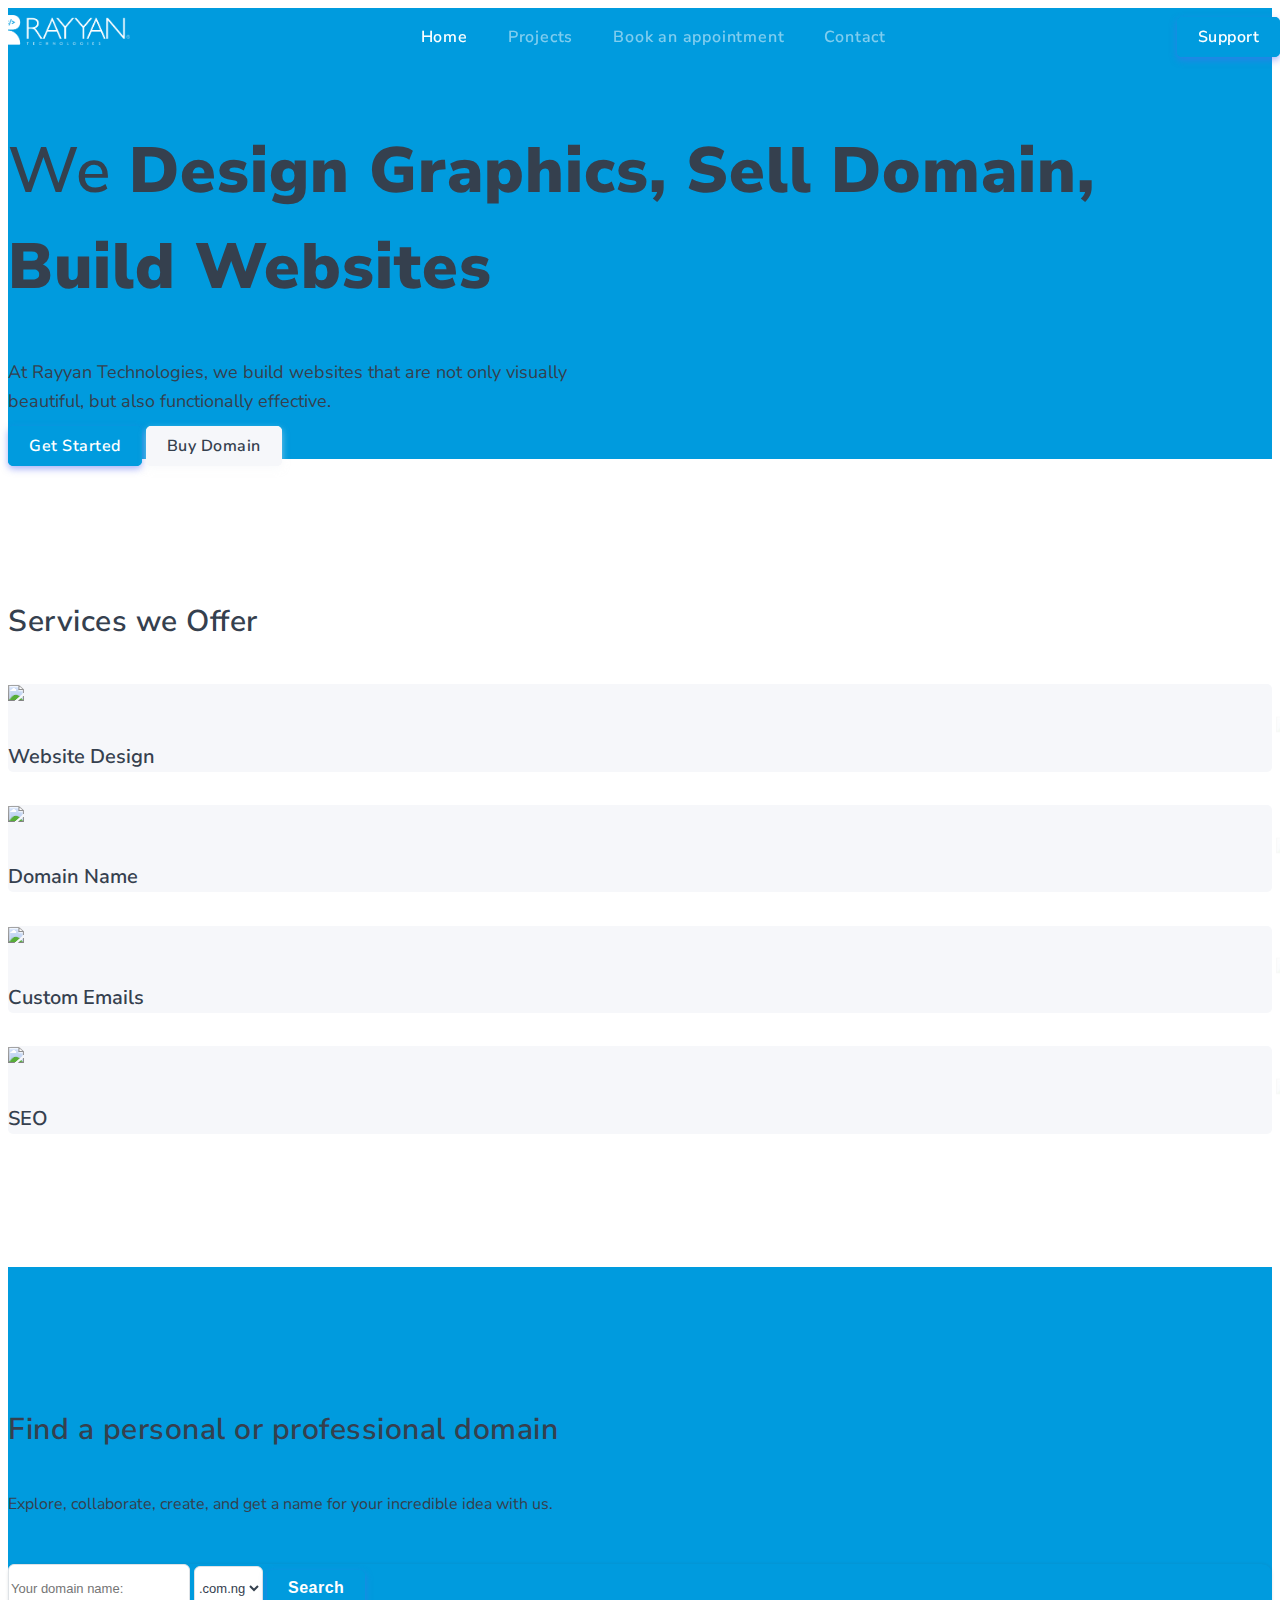
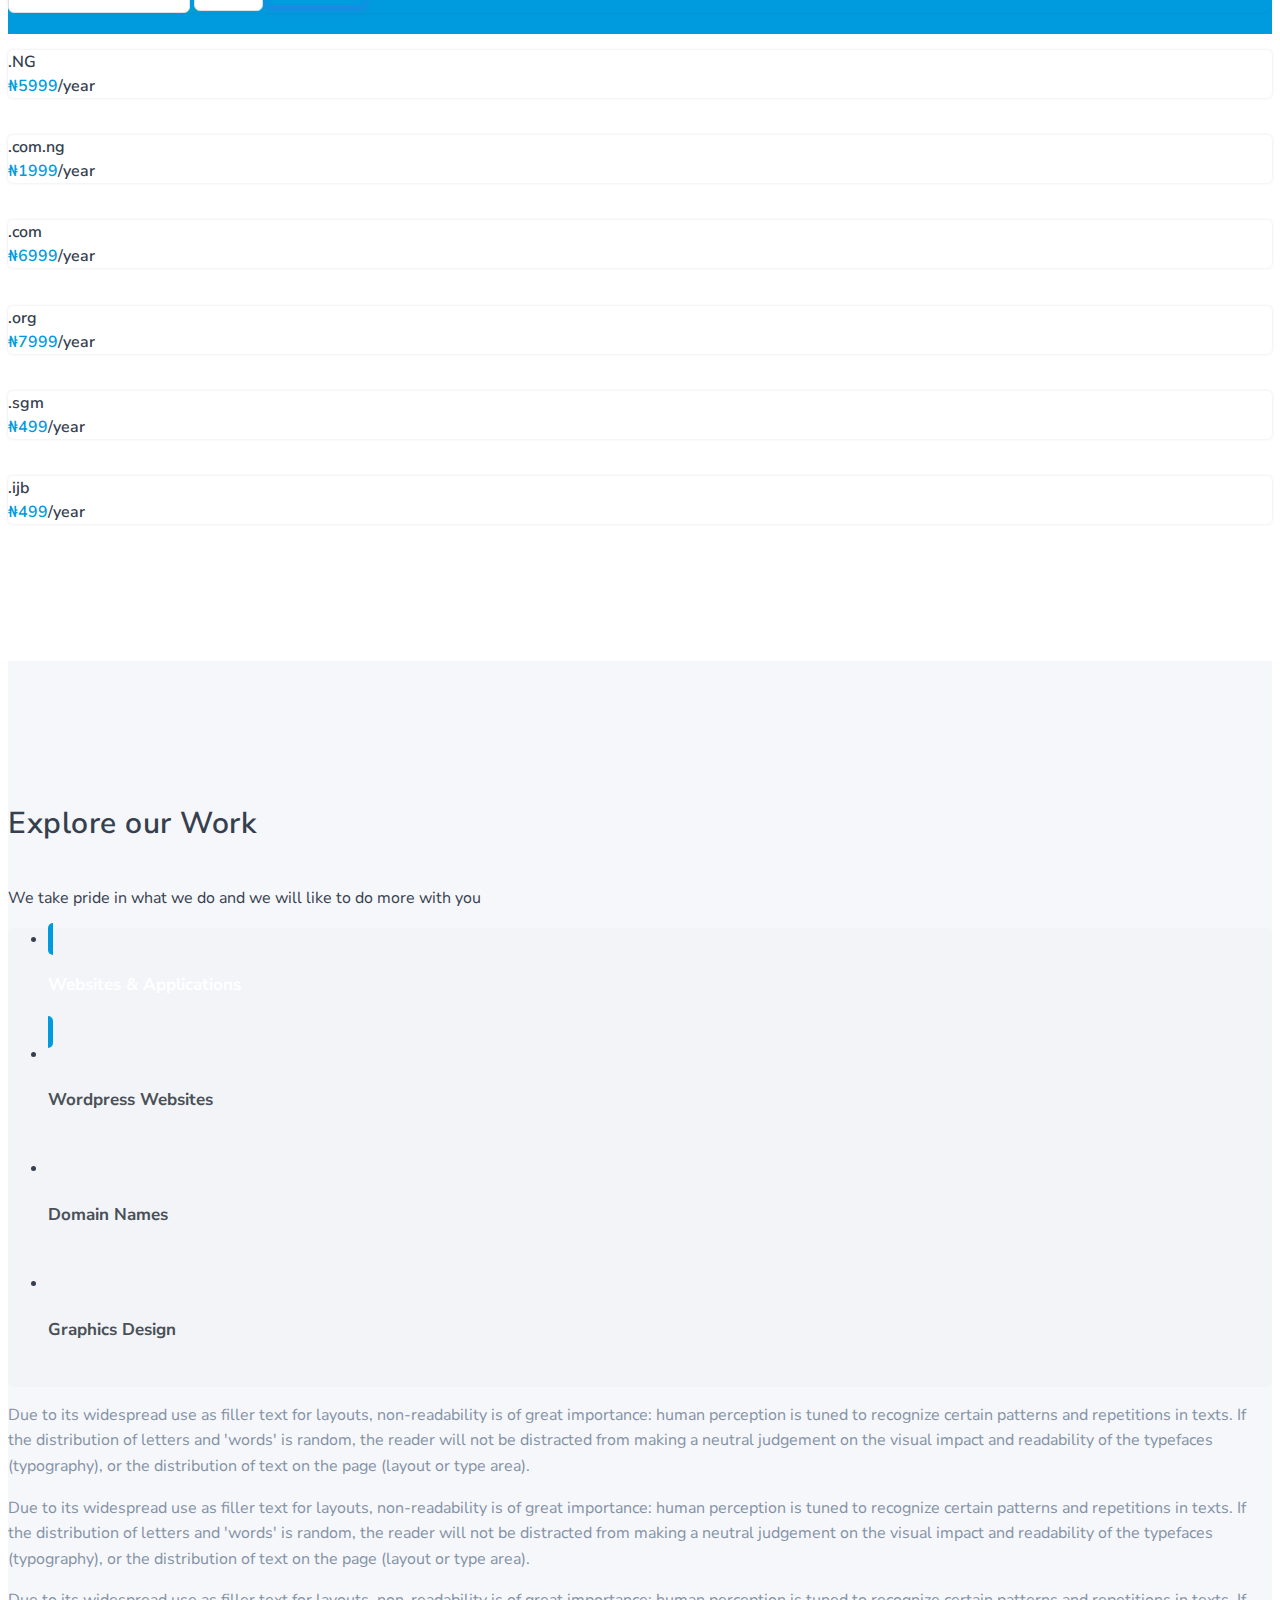
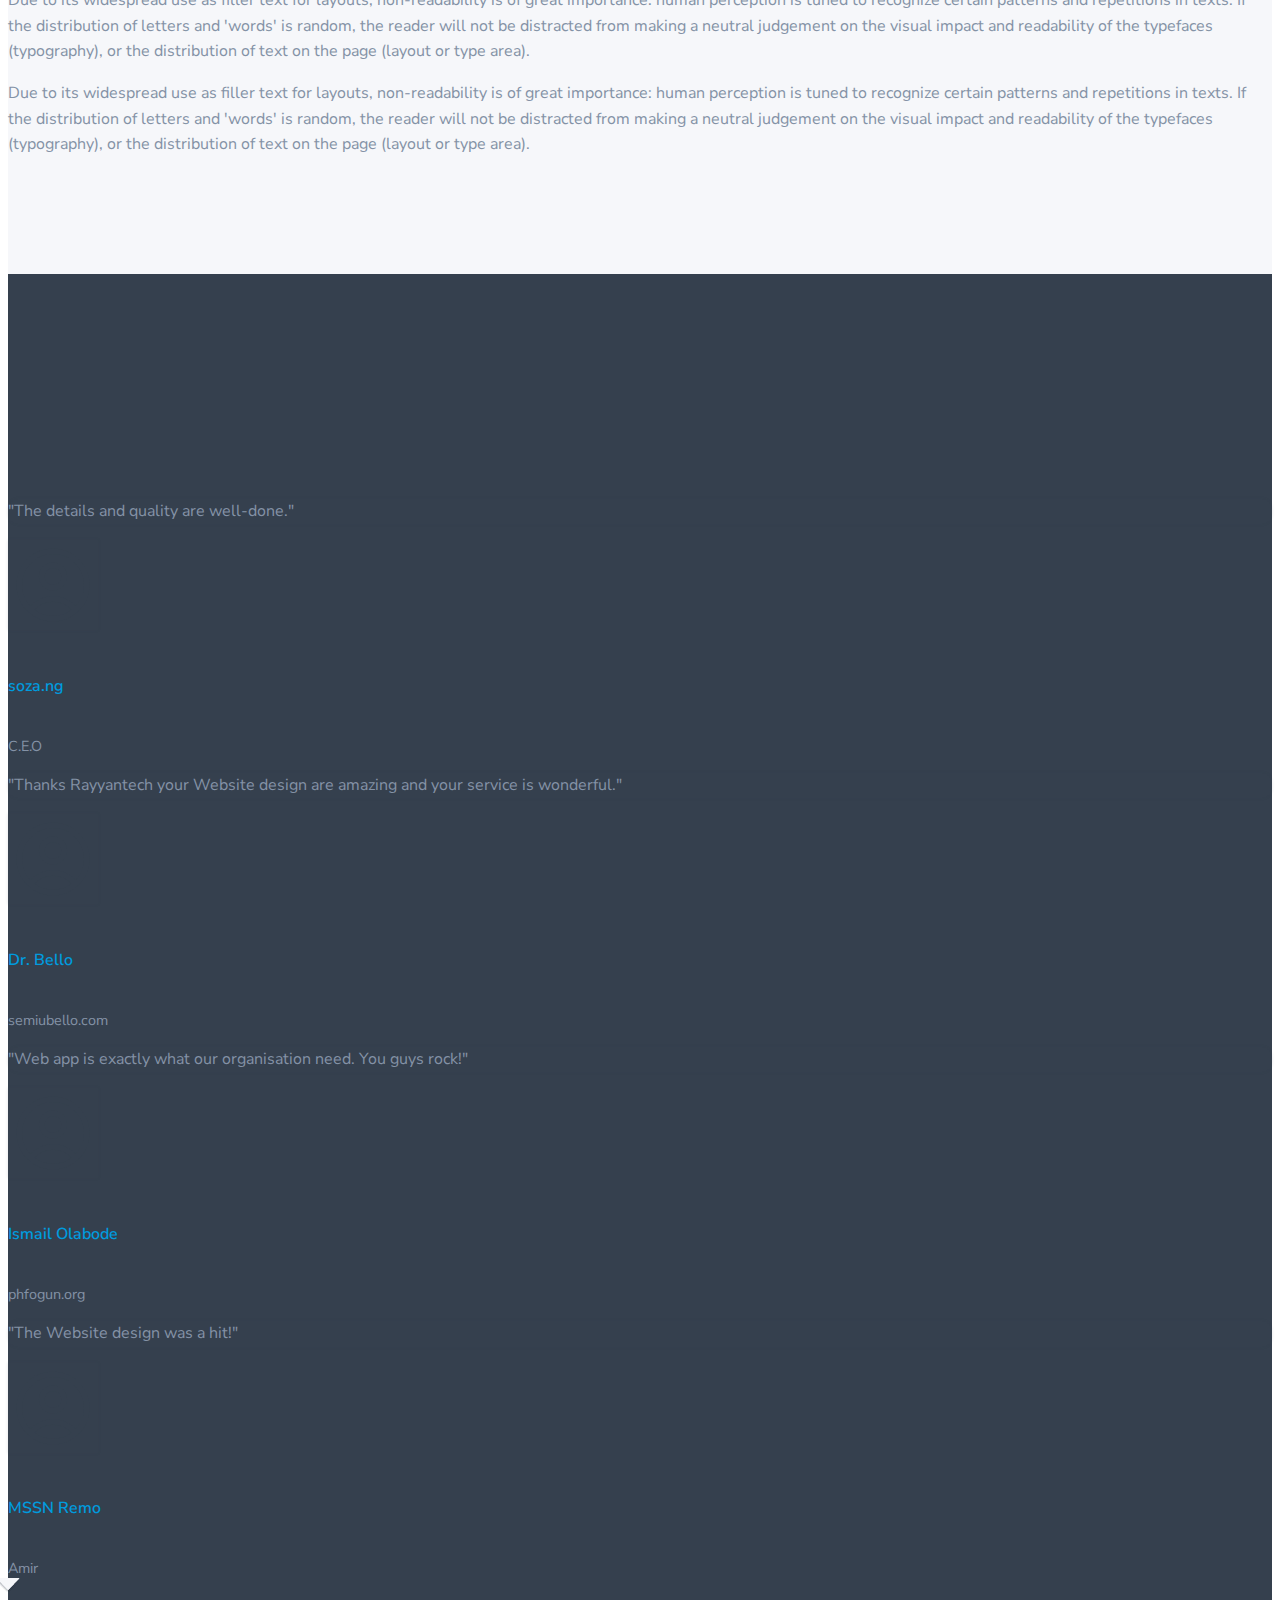
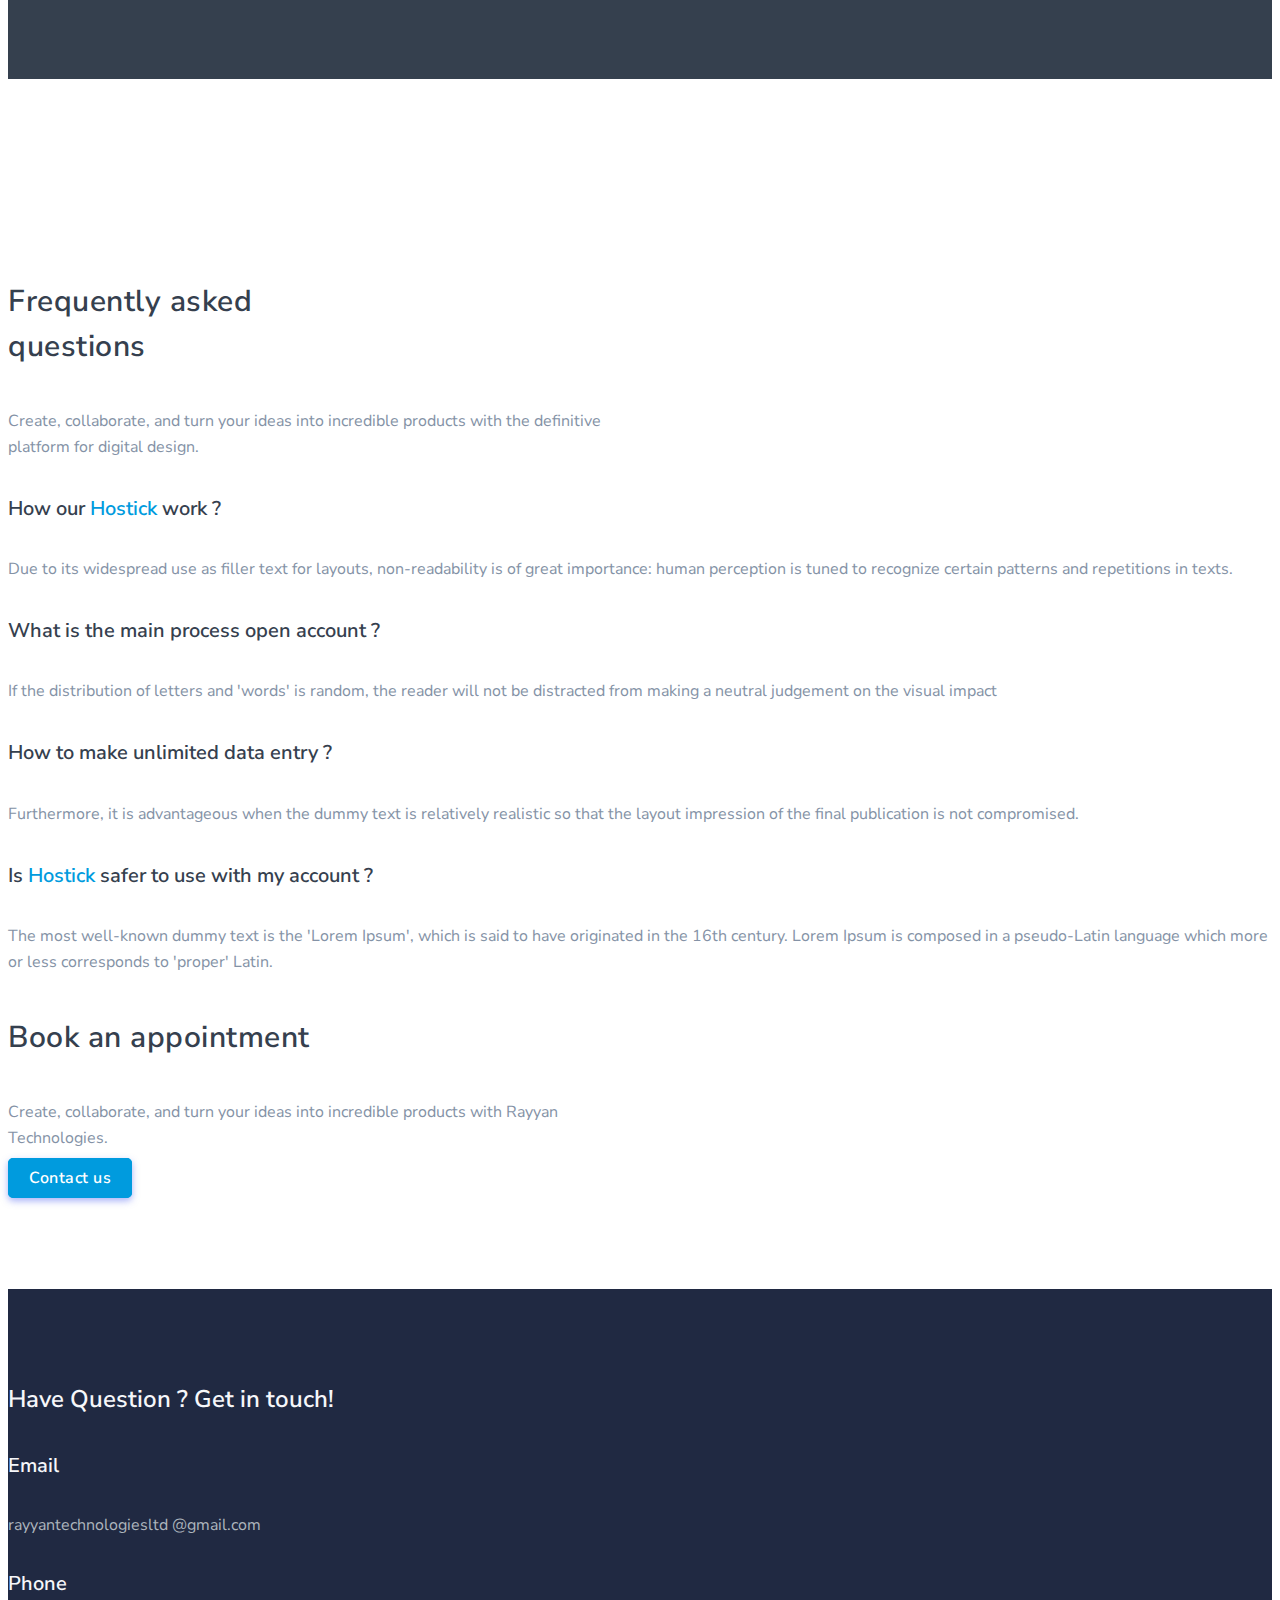
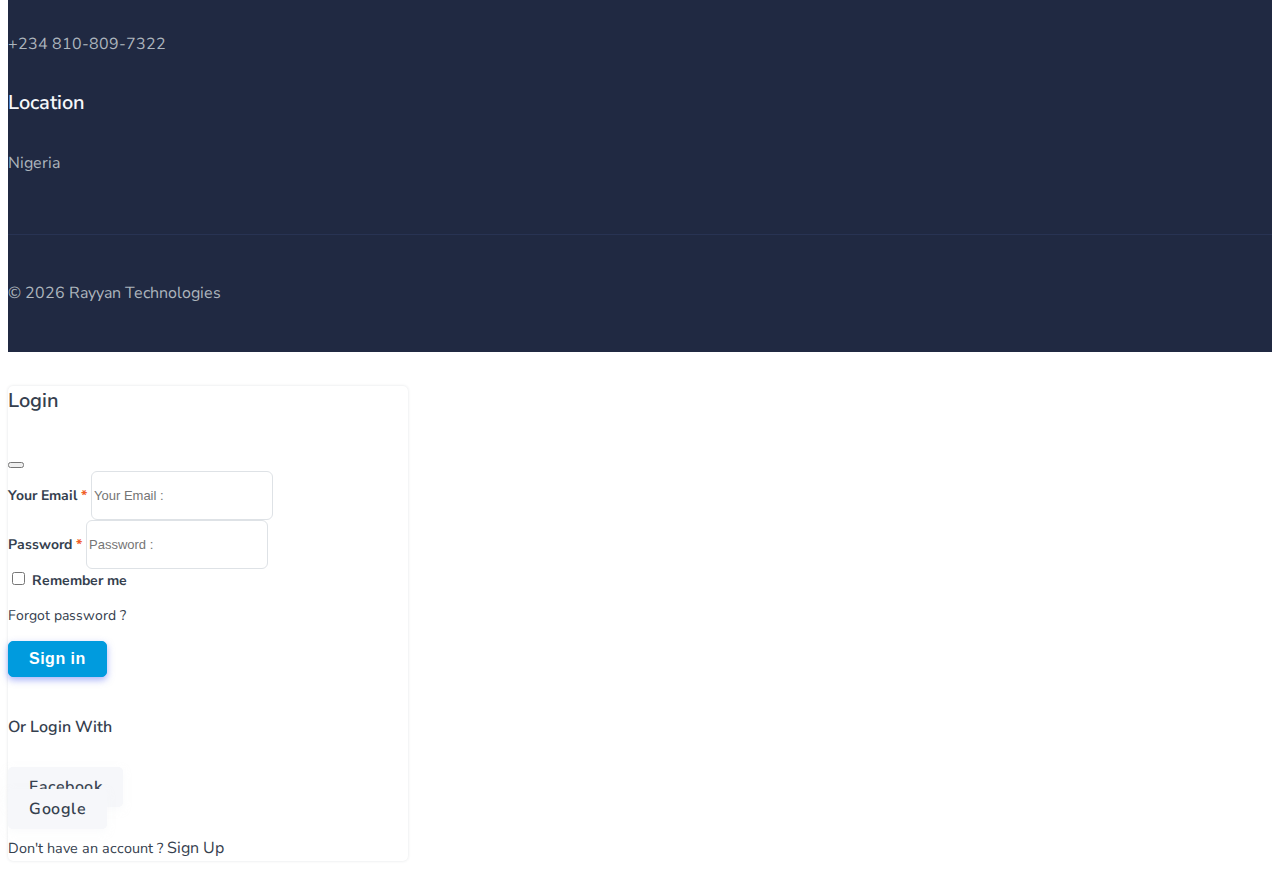
==== commit e737bf66: "Promo Page Added" ====
--- a/index.html
+++ b/index.html
@@ -58,7 +58,7 @@
                         <li><a href="#projects" class="sub-menu-item">Projects</a></li>
                         <li><a href="#appointment" class="sub-menu-item">Book an appointment</a></li>
                         <li><a href="#contact" class="sub-menu-item">Contact</a></li>
-                        <li><a href="#" class="sub-menu-item login" data-bs-toggle="modal" data-bs-target="#LoginForm">Login</a></li>
+                        <!-- <li><a href="#" class="sub-menu-item login" data-bs-toggle="modal" data-bs-target="#LoginForm">Login</a></li> -->
                     </ul><!--end navigation menu-->
                 </div><!--end navigation-->
             </div><!--end container-->
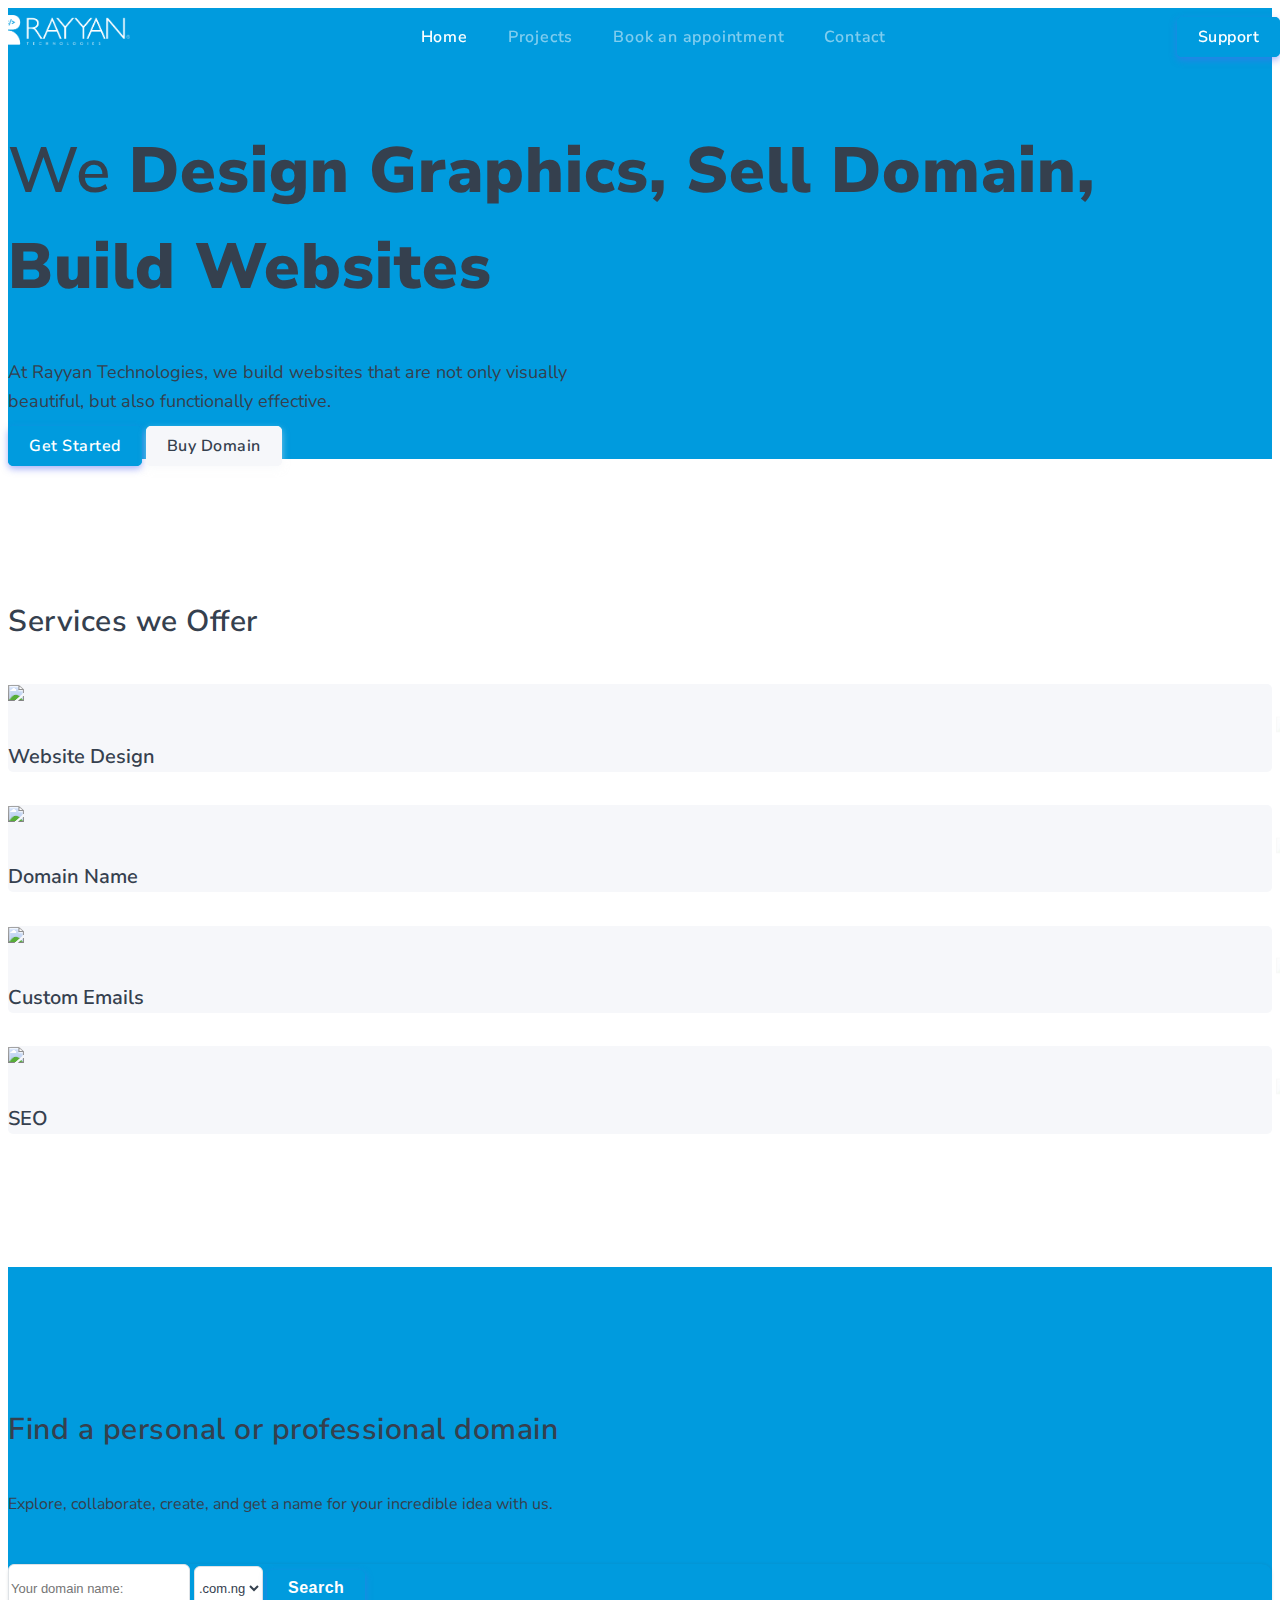
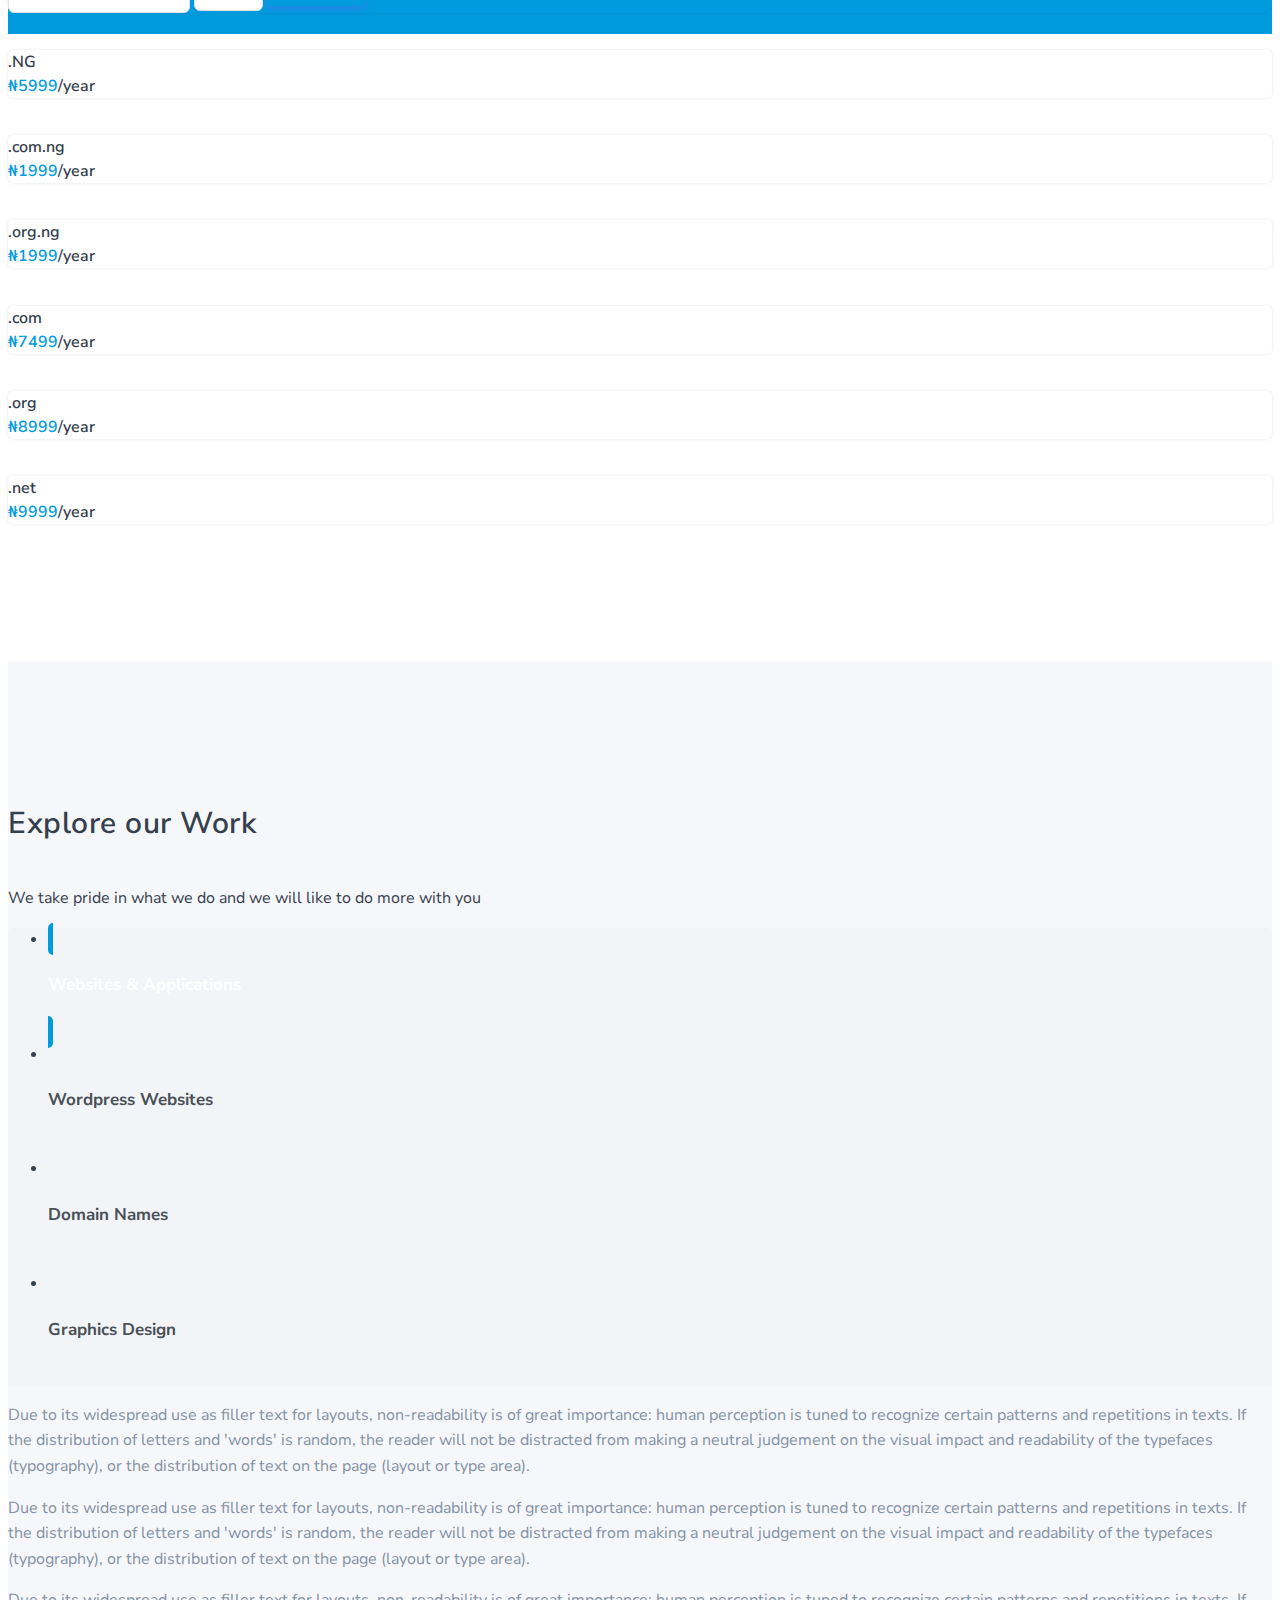
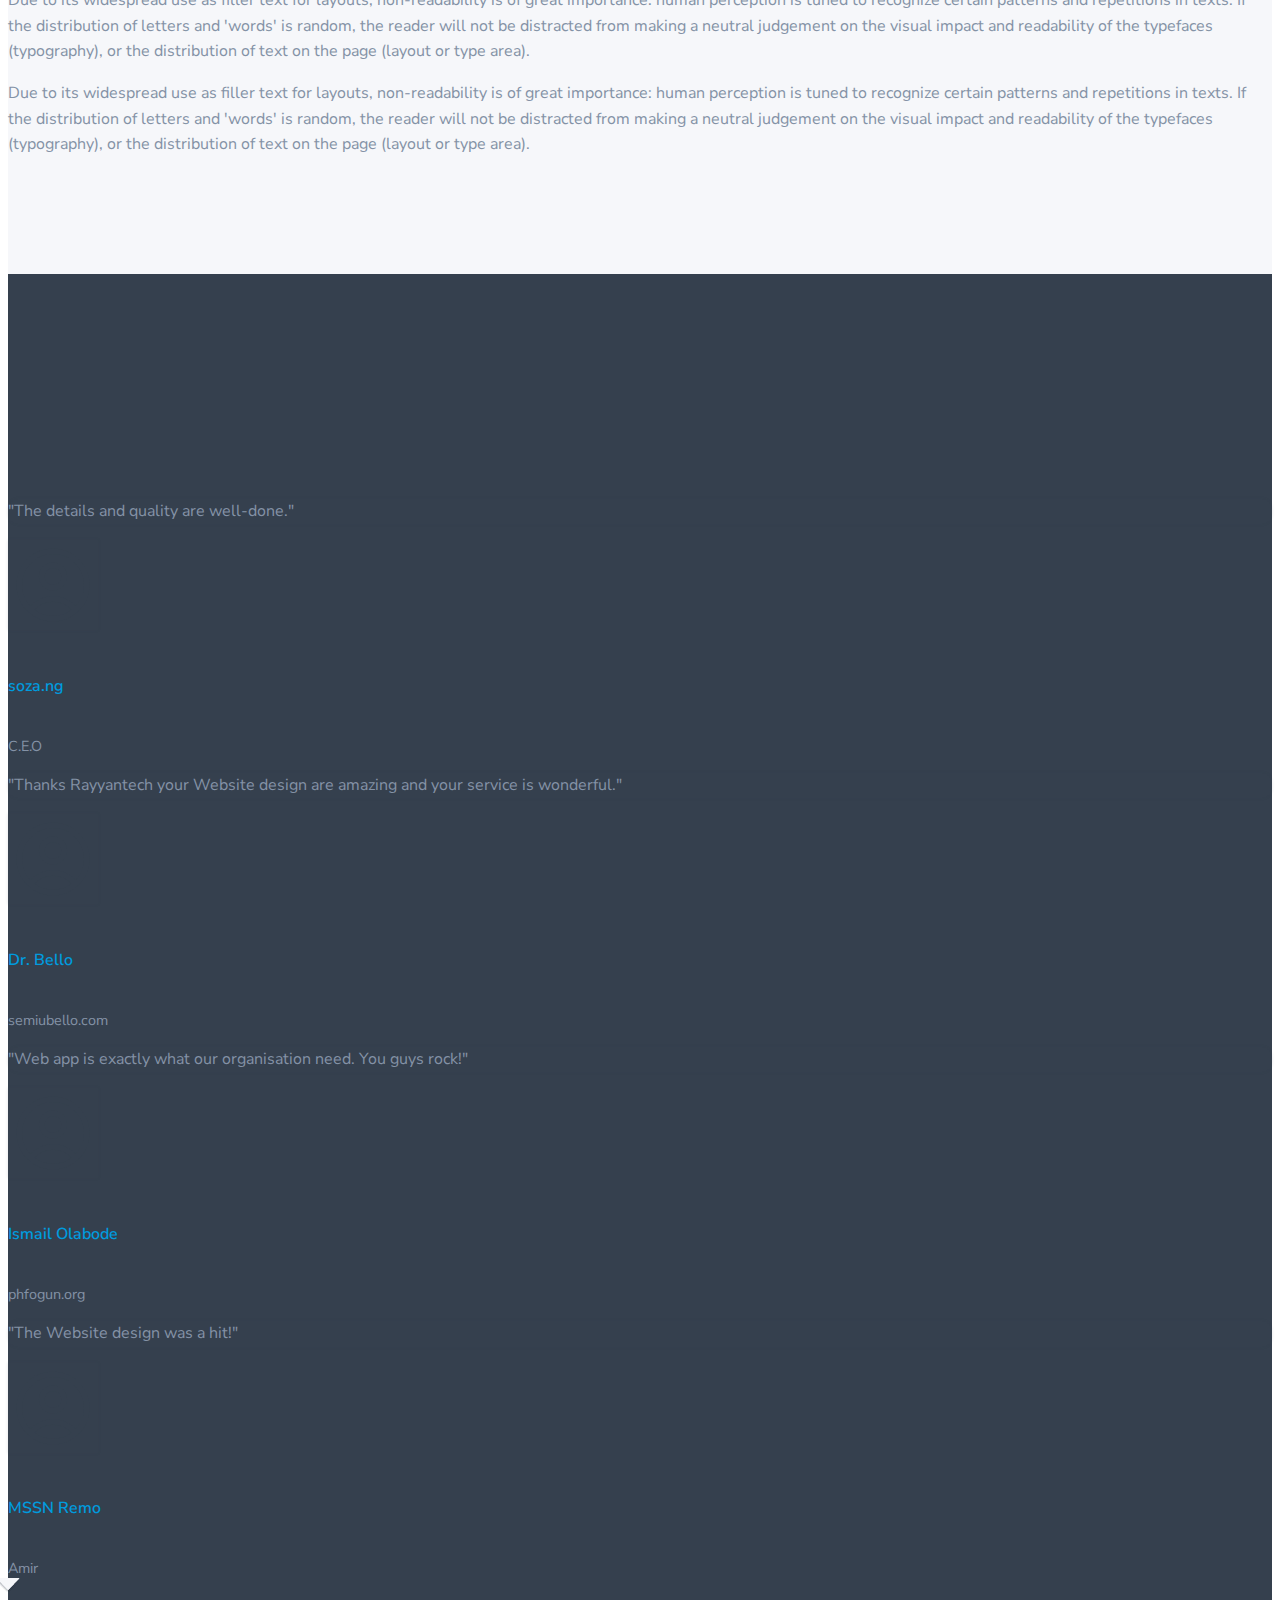
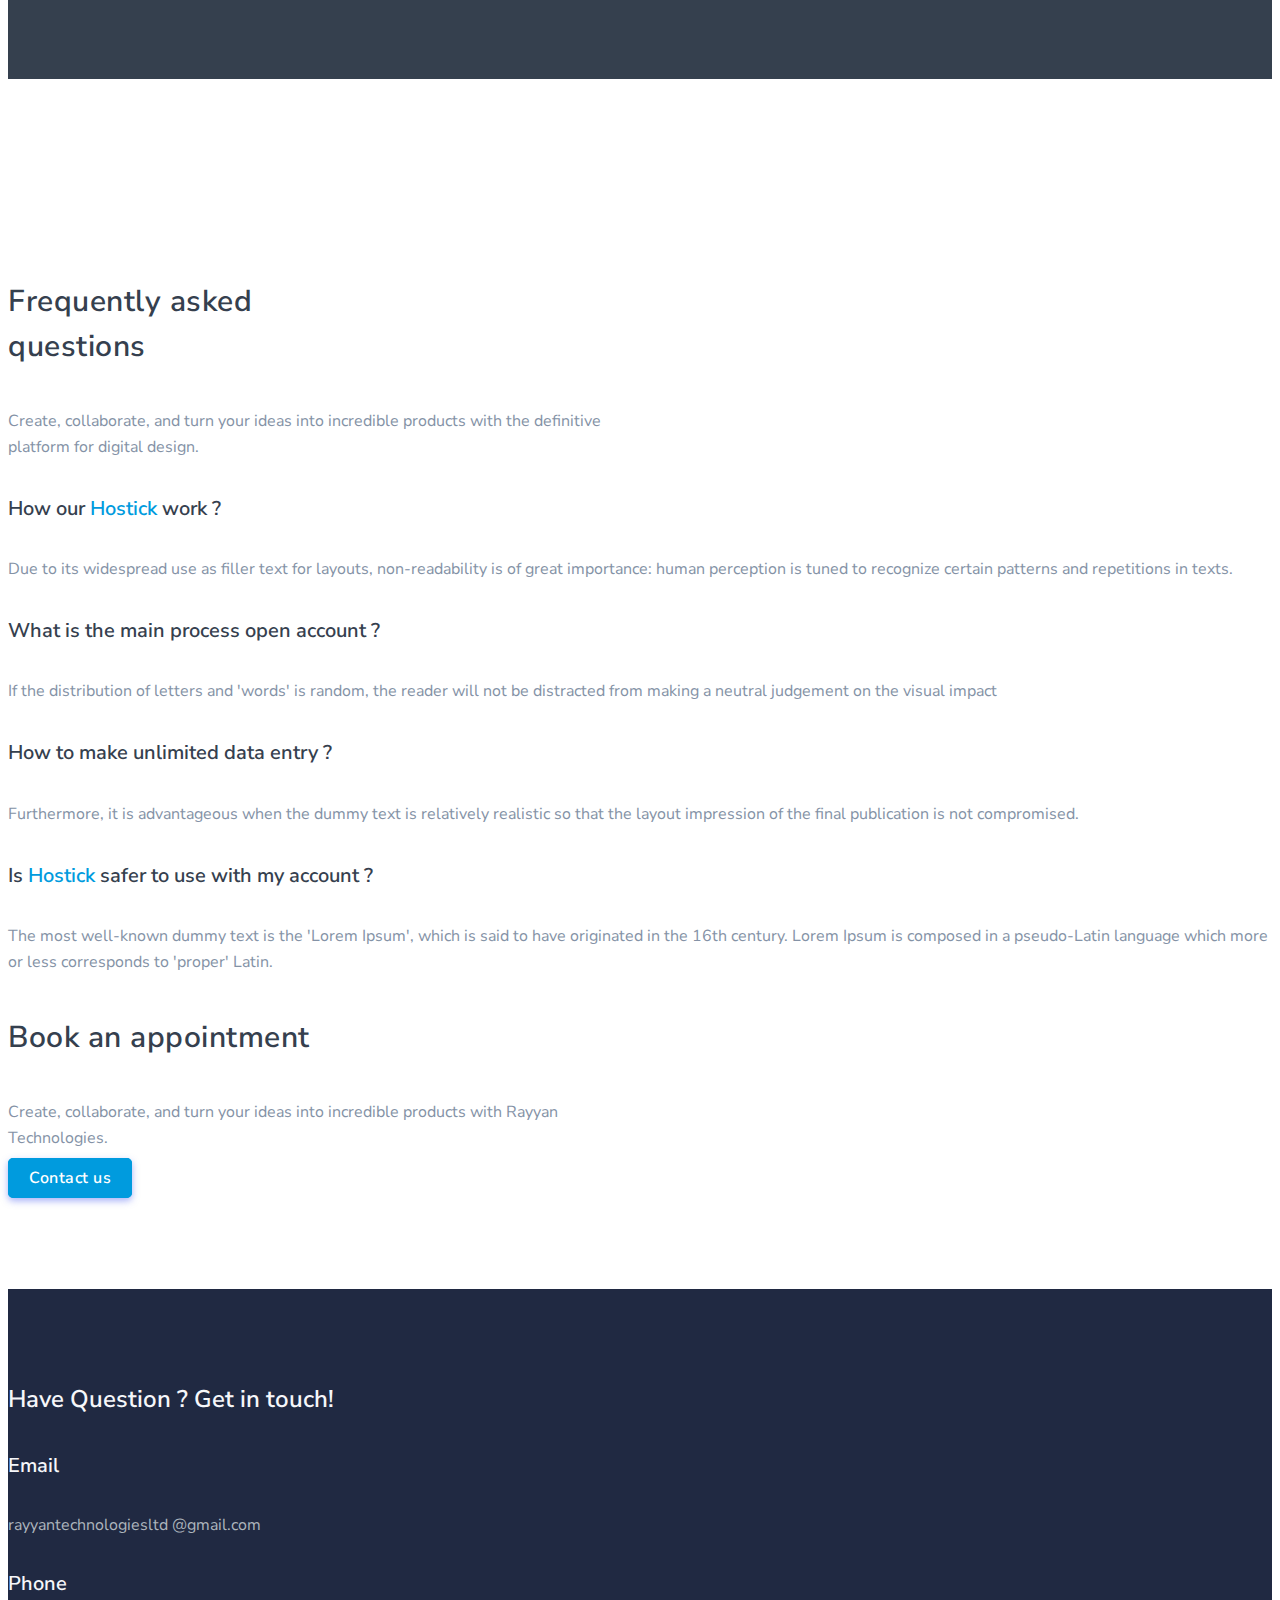
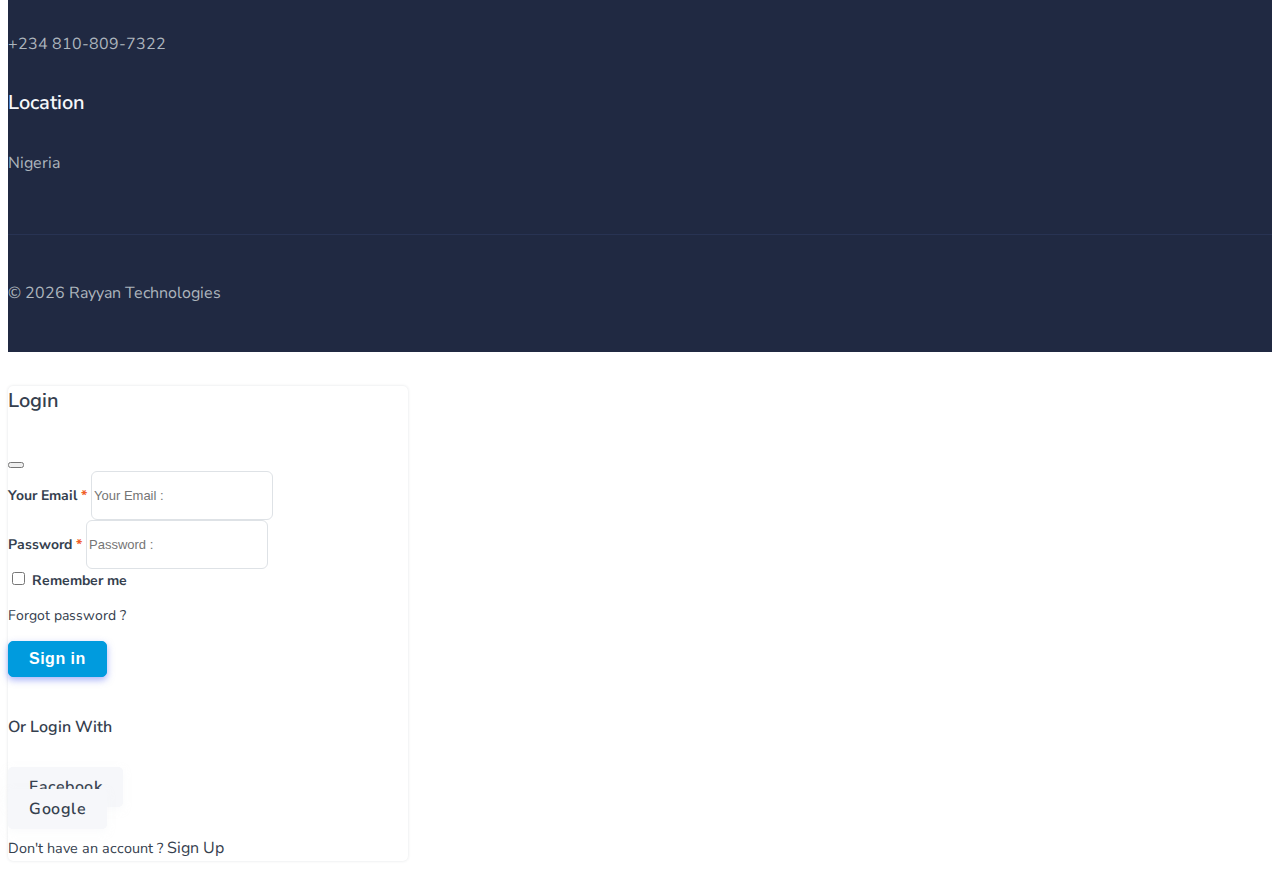
==== commit d3ca4e39: "obfs" ====
--- a/index.html
+++ b/index.html
@@ -177,21 +177,19 @@
                             <div class="py-5 px-4 bg-white">
                                 <div class="input-group mb-3">
                                     <!-- <form> -->
-                                    <form class="input-group">
-                                        <input type="text" class="form-control" placeholder="Your domain name: ">
+                                    <form class="input-group" method="POST" action="http://localhost/domains.sgm.ng/search">
+                                        <input type="text" name="dname" class="form-control" placeholder="Your domain name: ">
                                         <span>
-                                            <select class="form-control form-select rounded-0" id="domain_list">
-                                                <option>.com.ng</option>
-                                                <option>.ng</option>
-                                                <option>.com</option>
-                                                <option>.org</option>
-                                                <option>.net</option>
-                                                <option>.sgm</option>
-                                                <option>.ijb</option>
-                                                <option>.abk</option>
+                                            <select class="form-control form-select rounded-0" id="domain_list" name="tld">
+                                                <option value=".com.ng">.com.ng</option>
+                                                <option value=".org.ng">.org.ng</option>
+                                                <option value=".ng">.ng</option>
+                                                <option value=".com">.com</option>
+                                                <option value=".org">.org</option>
+                                                <option value=".sgm">.net</option>
                                             </select>
                                         </span>
-                                        <button class="btn btn-primary" type="button">Search</button>
+                                        <input class="btn btn-primary" type="submit" value="Search">
                                     <!-- </div> -->
                                     </form>
                                 </div>
@@ -220,11 +218,11 @@
                                     </div>
                                 </p>
                             </div><!--end col-->
-                            
-                            <div class="col-lg-2 col-md-4 col-6 mt-4">
+
+                             <div class="col-lg-2 col-md-4 col-6 mt-4">
                                 <p class="text-dark">
                                     <div class="rounded shadow bg-white p-1 text-center">
-                                        <h6 class="mb-0">.com <br><span class="text-primary">₦6999</span>/year</h6>
+                                        <h6 class="mb-0">.org.ng <br><span class="text-primary">₦1999</span>/year</h6>
                                     </div>
                                 </p>
                             </div><!--end col-->
@@ -232,7 +230,7 @@
                             <div class="col-lg-2 col-md-4 col-6 mt-4">
                                 <p class="text-dark">
                                     <div class="rounded shadow bg-white p-1 text-center">
-                                        <h6 class="mb-0">.org <br><span class="text-primary">₦7999</span>/year</h6>
+                                        <h6 class="mb-0">.com <br><span class="text-primary">₦7499</span>/year</h6>
                                     </div>
                                 </p>
                             </div><!--end col-->
@@ -240,15 +238,15 @@
                             <div class="col-lg-2 col-md-4 col-6 mt-4">
                                 <p class="text-dark">
                                     <div class="rounded shadow bg-white p-1 text-center">
-                                        <h6 class="mb-0">.sgm <br><span class="text-primary">₦499</span>/year</h6>
+                                        <h6 class="mb-0">.org <br><span class="text-primary">₦8999</span>/year</h6>
                                     </div>
                                 </p>
                             </div><!--end col-->
-                            
+
                             <div class="col-lg-2 col-md-4 col-6 mt-4">
                                 <p class="text-dark">
                                     <div class="rounded shadow bg-white p-1 text-center">
-                                        <h6 class="mb-0">.ijb <br><span class="text-primary">₦499</span>/year</h6>
+                                        <h6 class="mb-0">.net <br><span class="text-primary">₦9999</span>/year</h6>
                                     </div>
                                 </p>
                             </div><!--end col-->
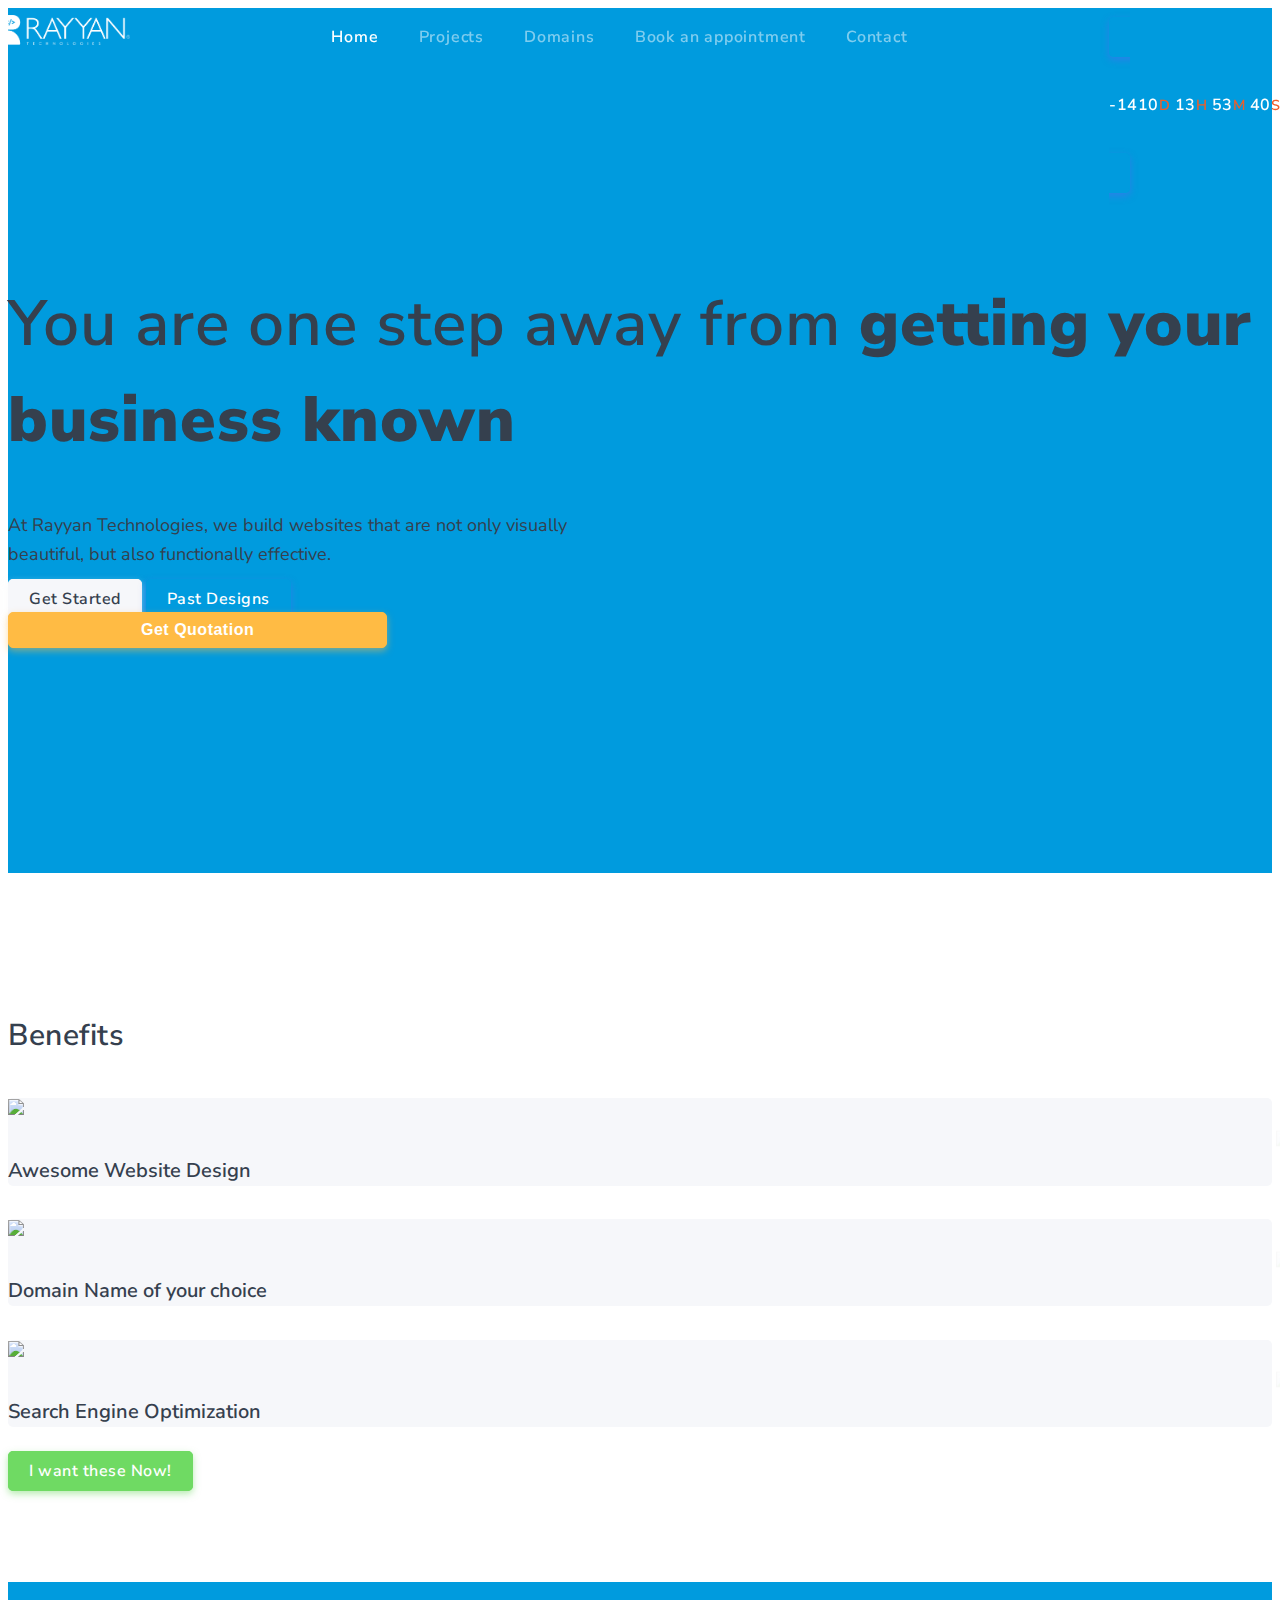
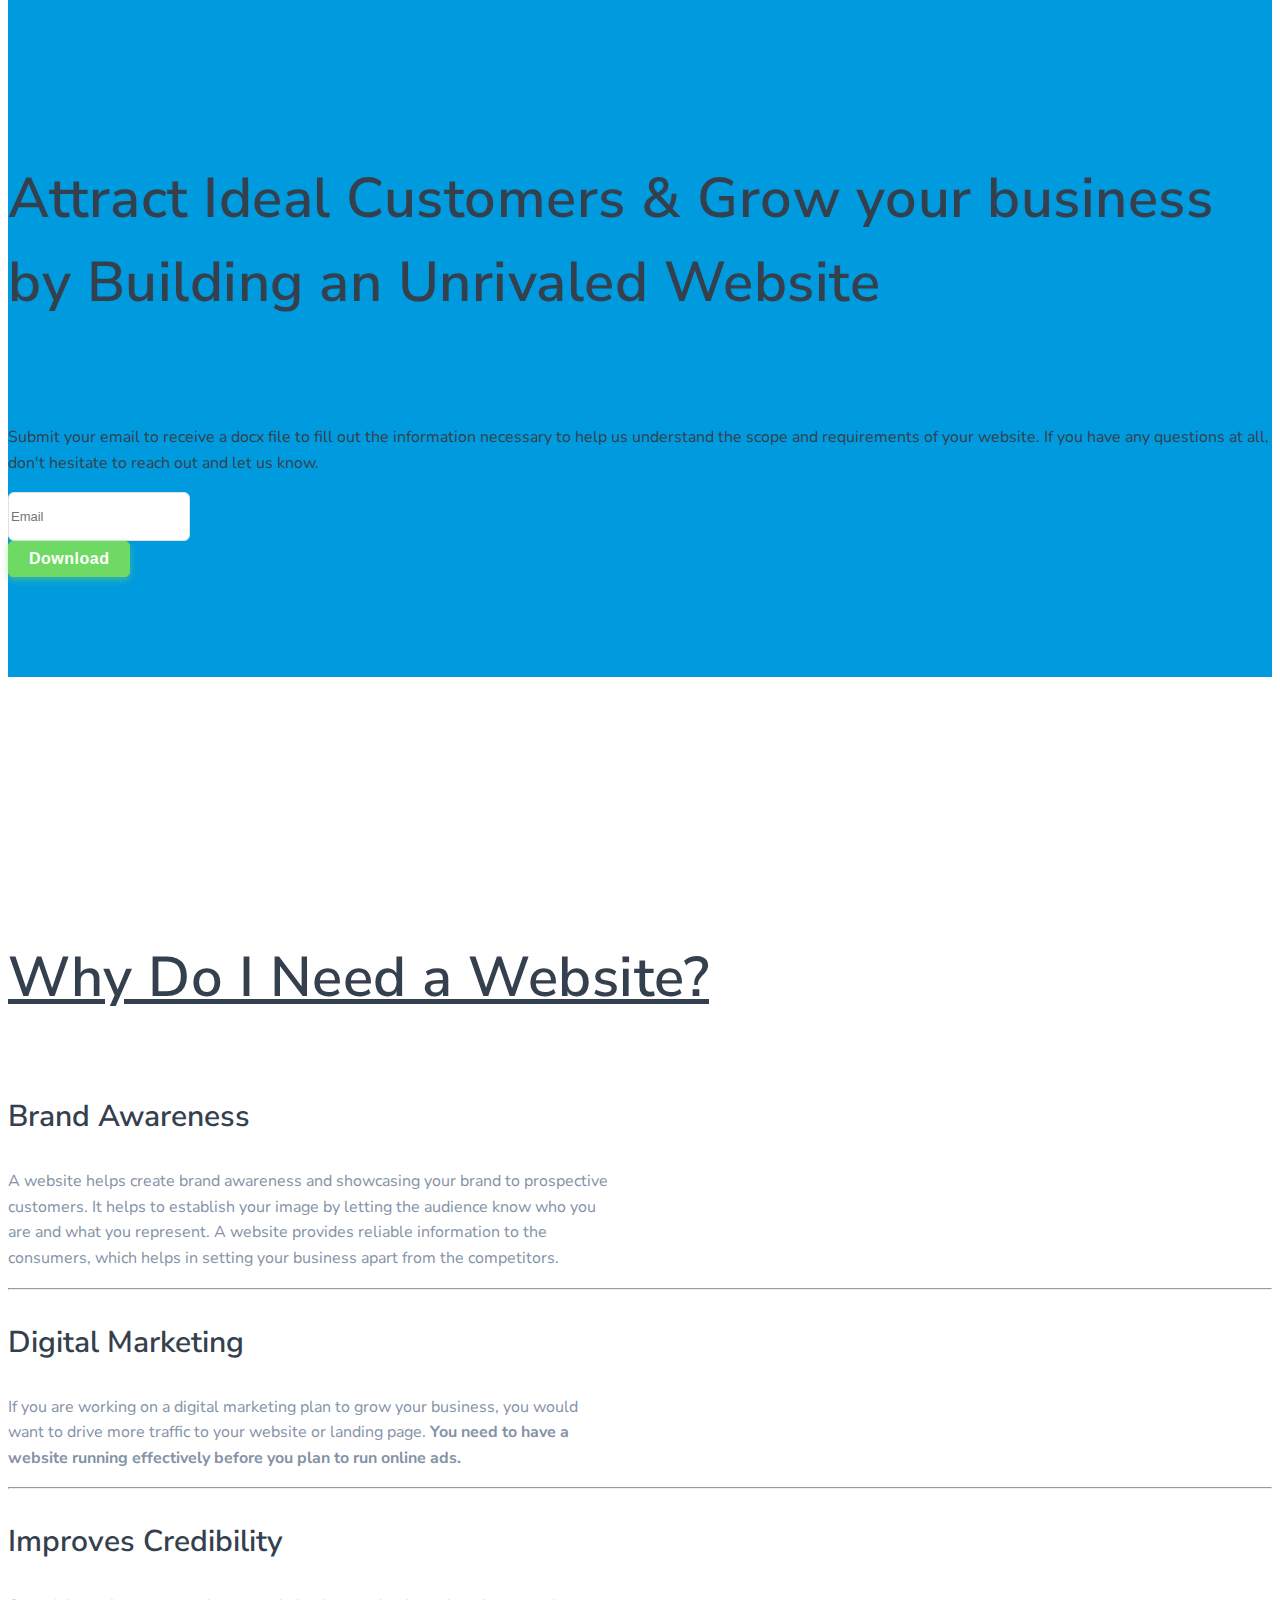
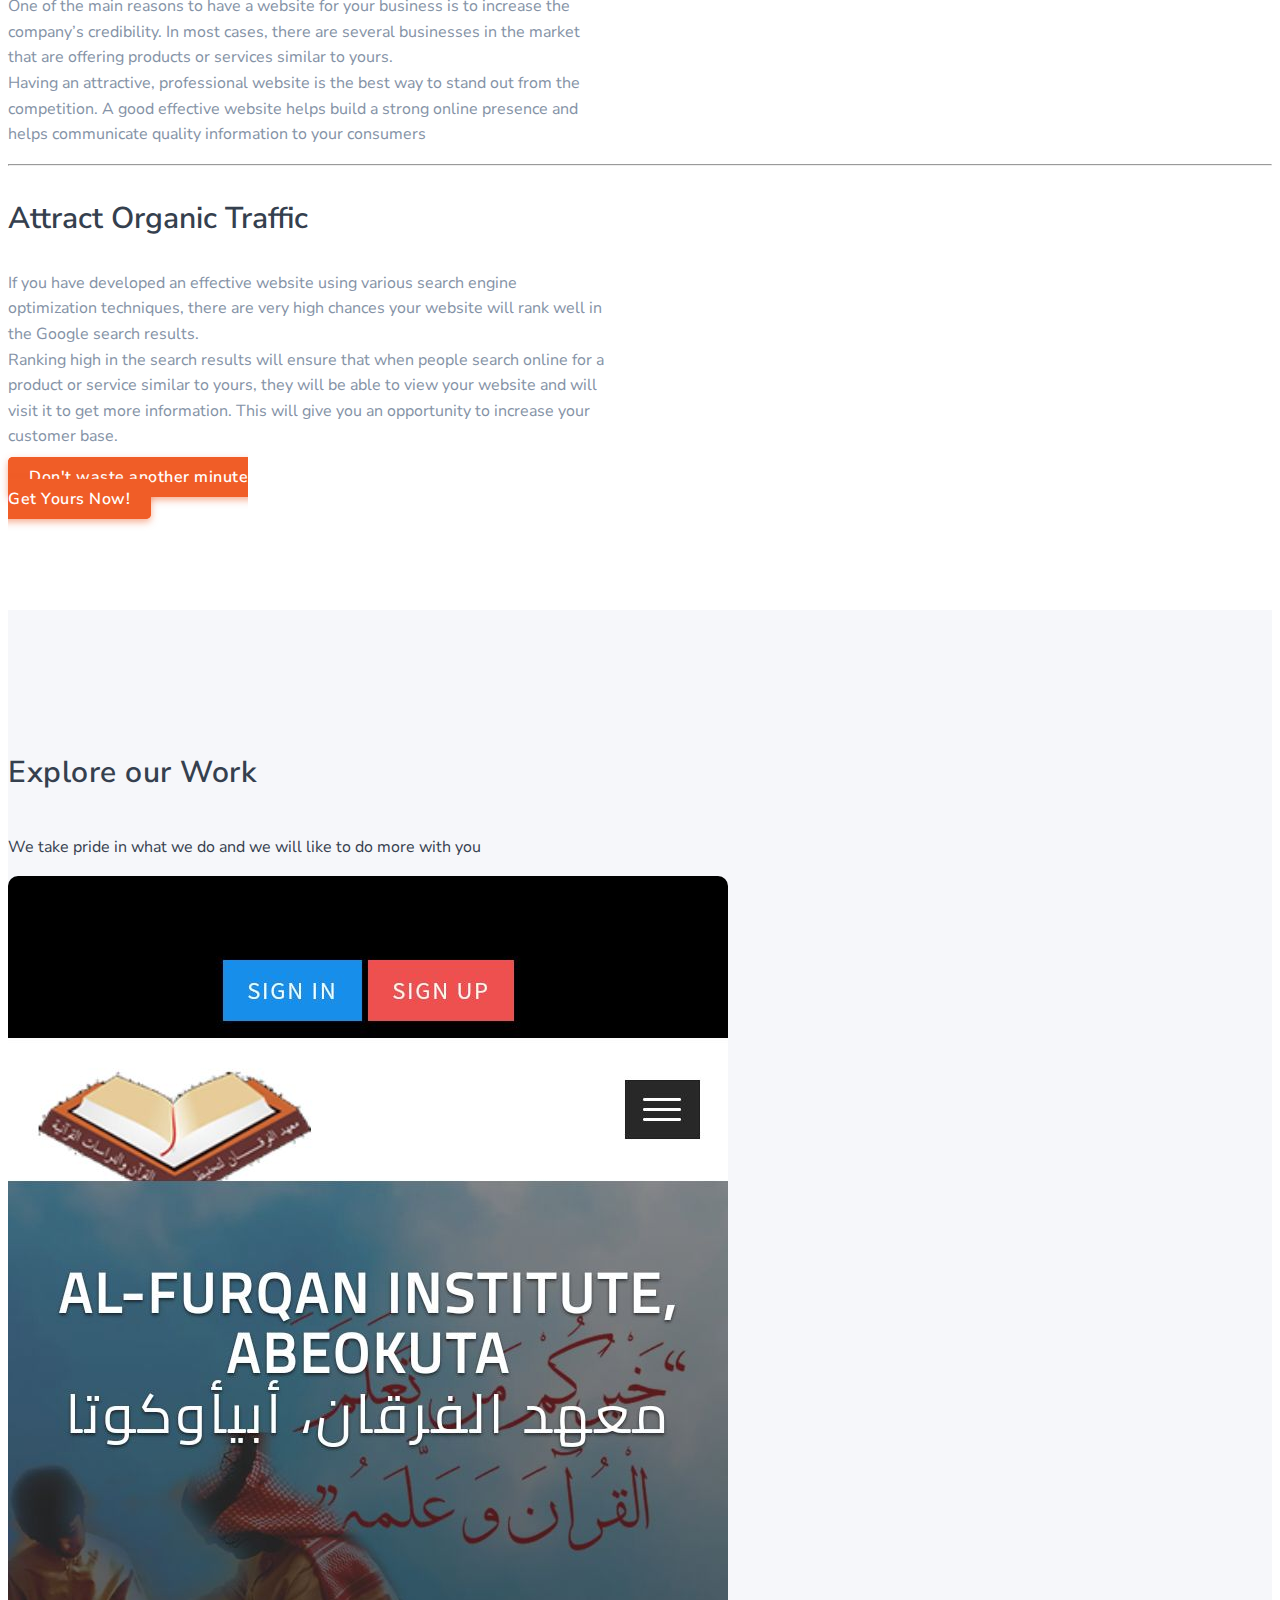
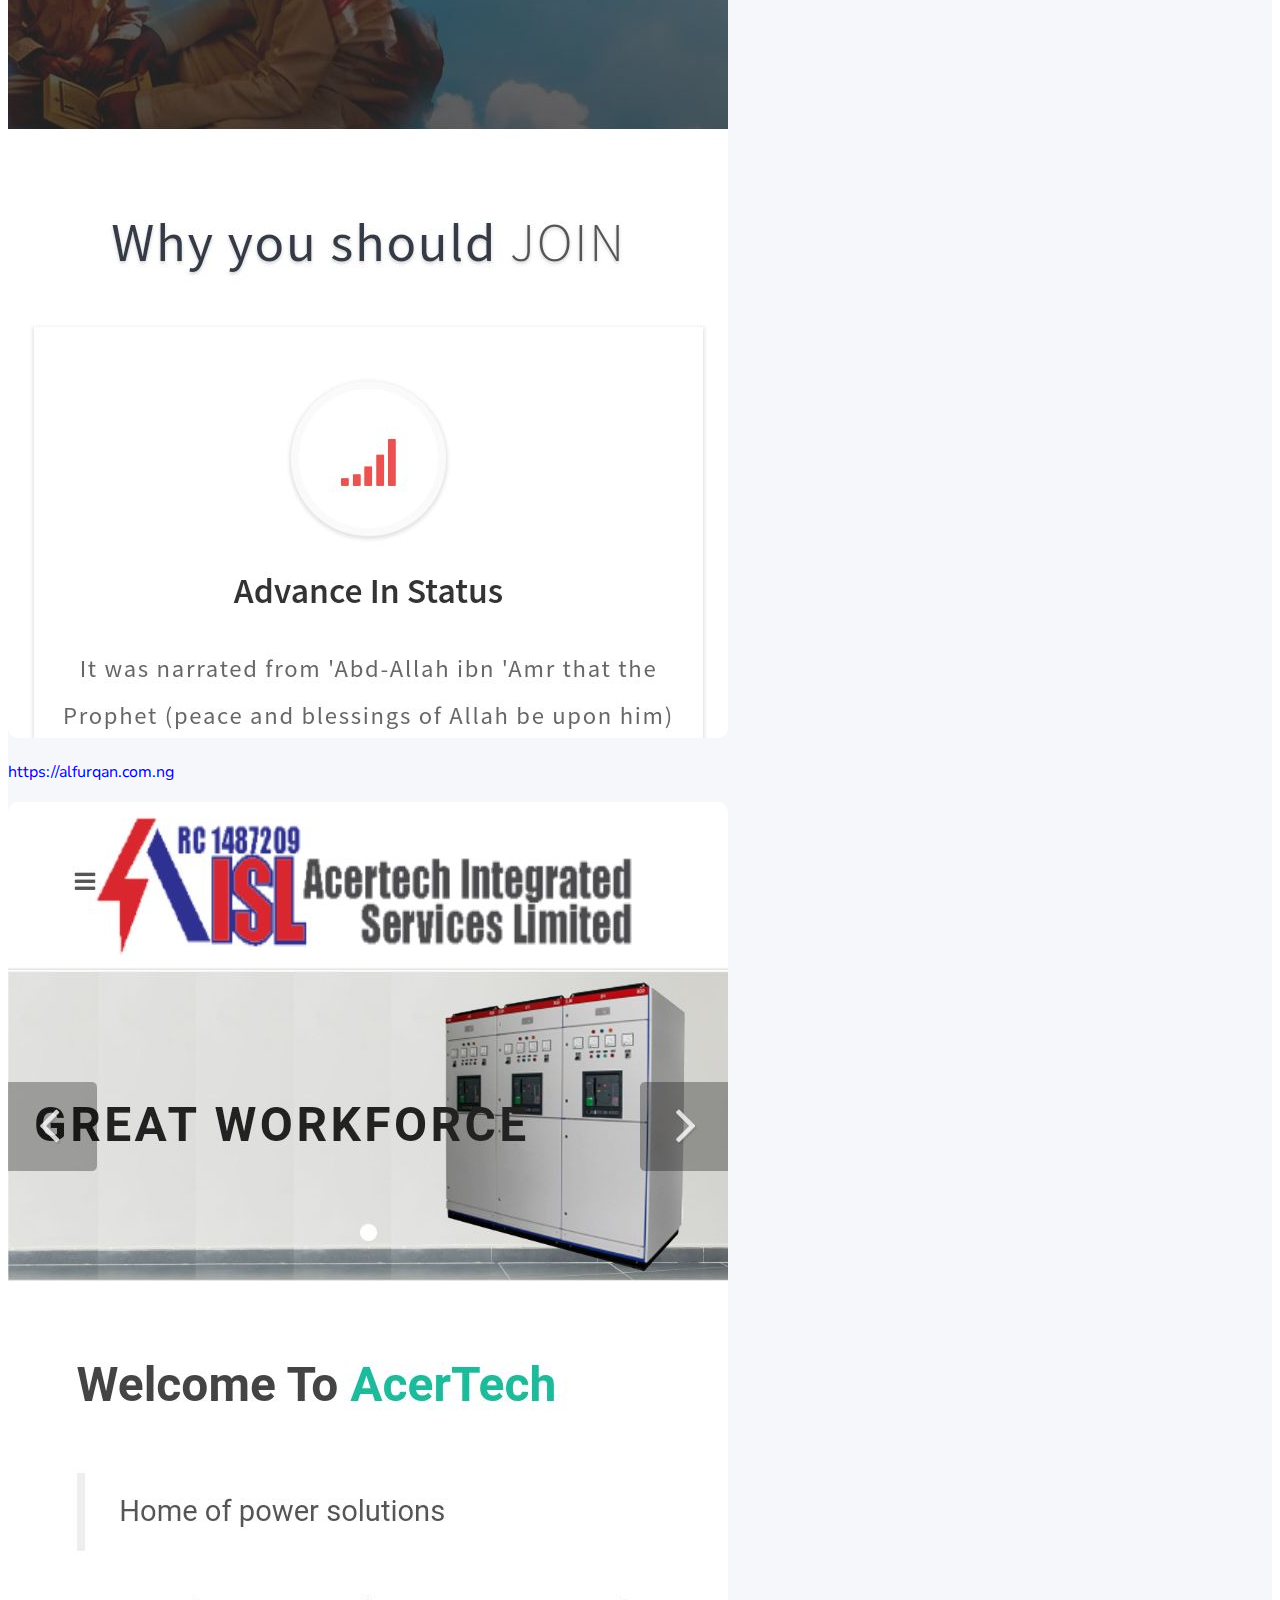
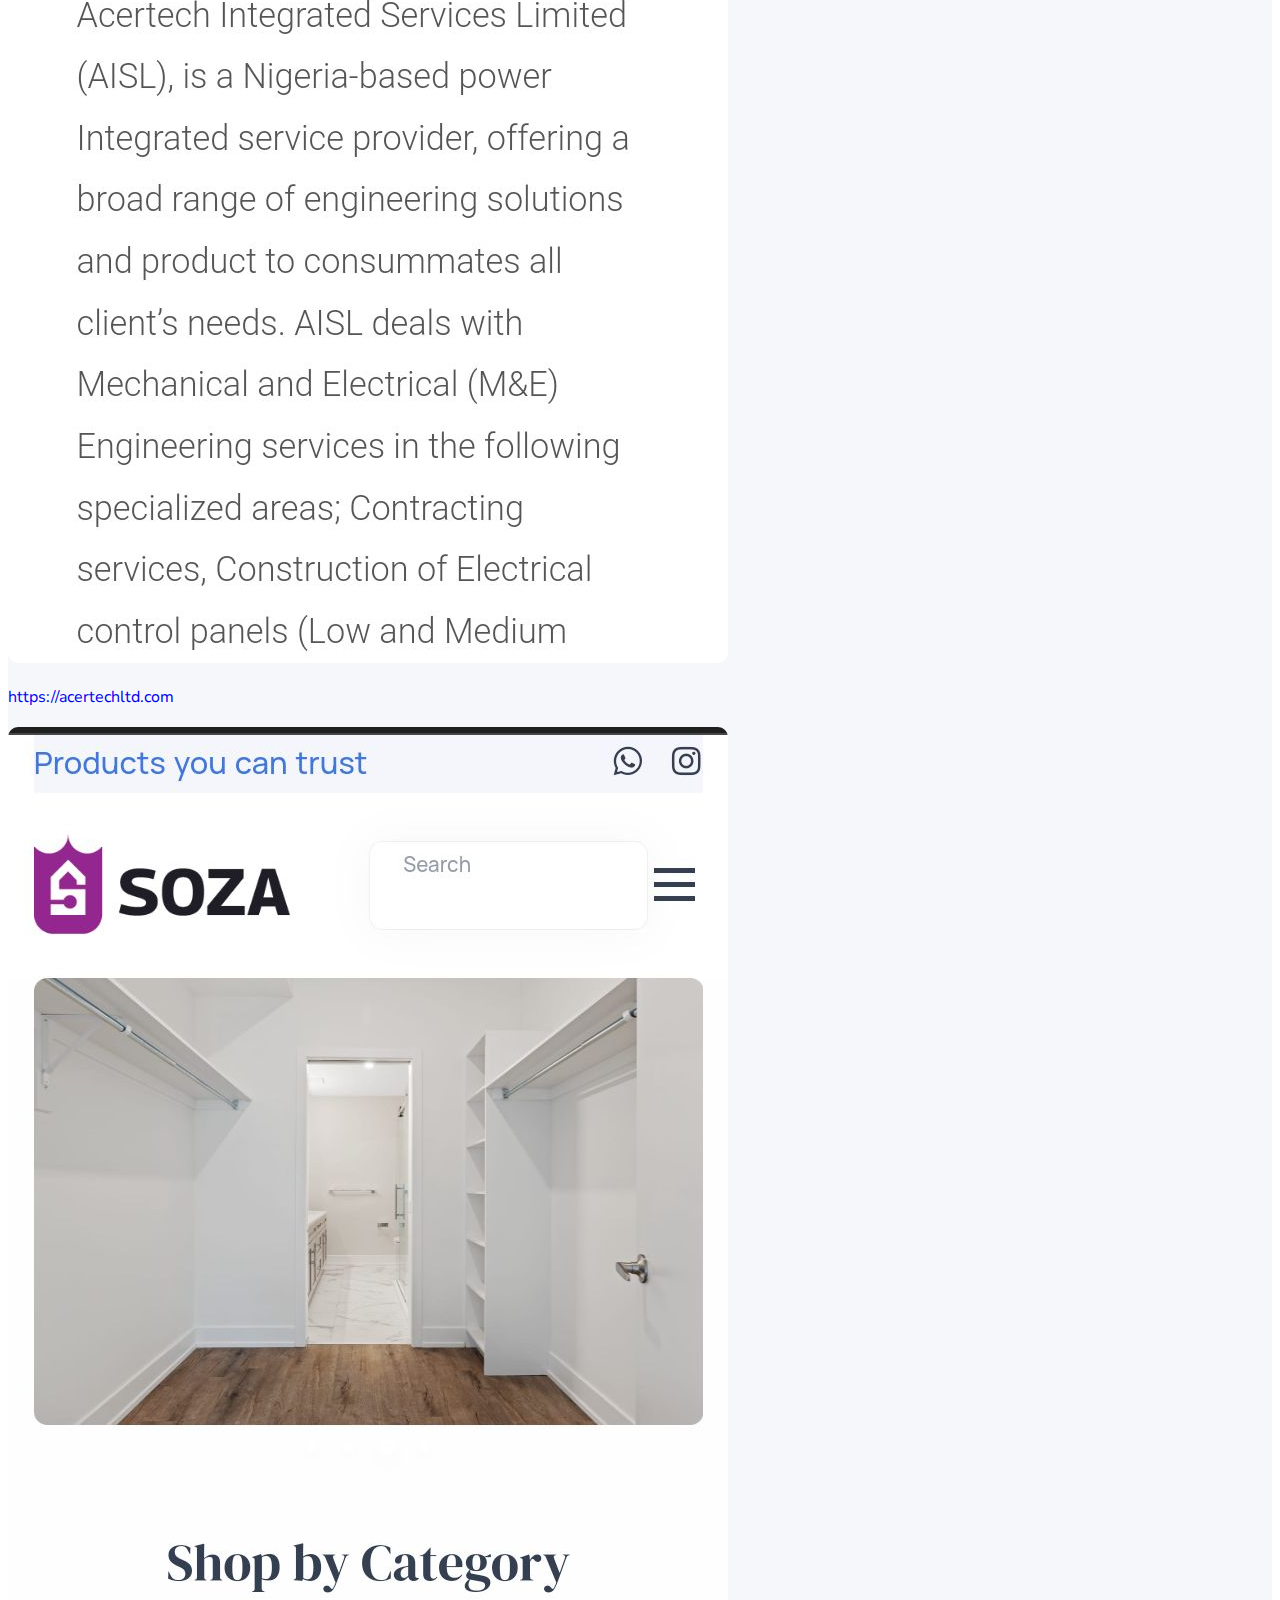
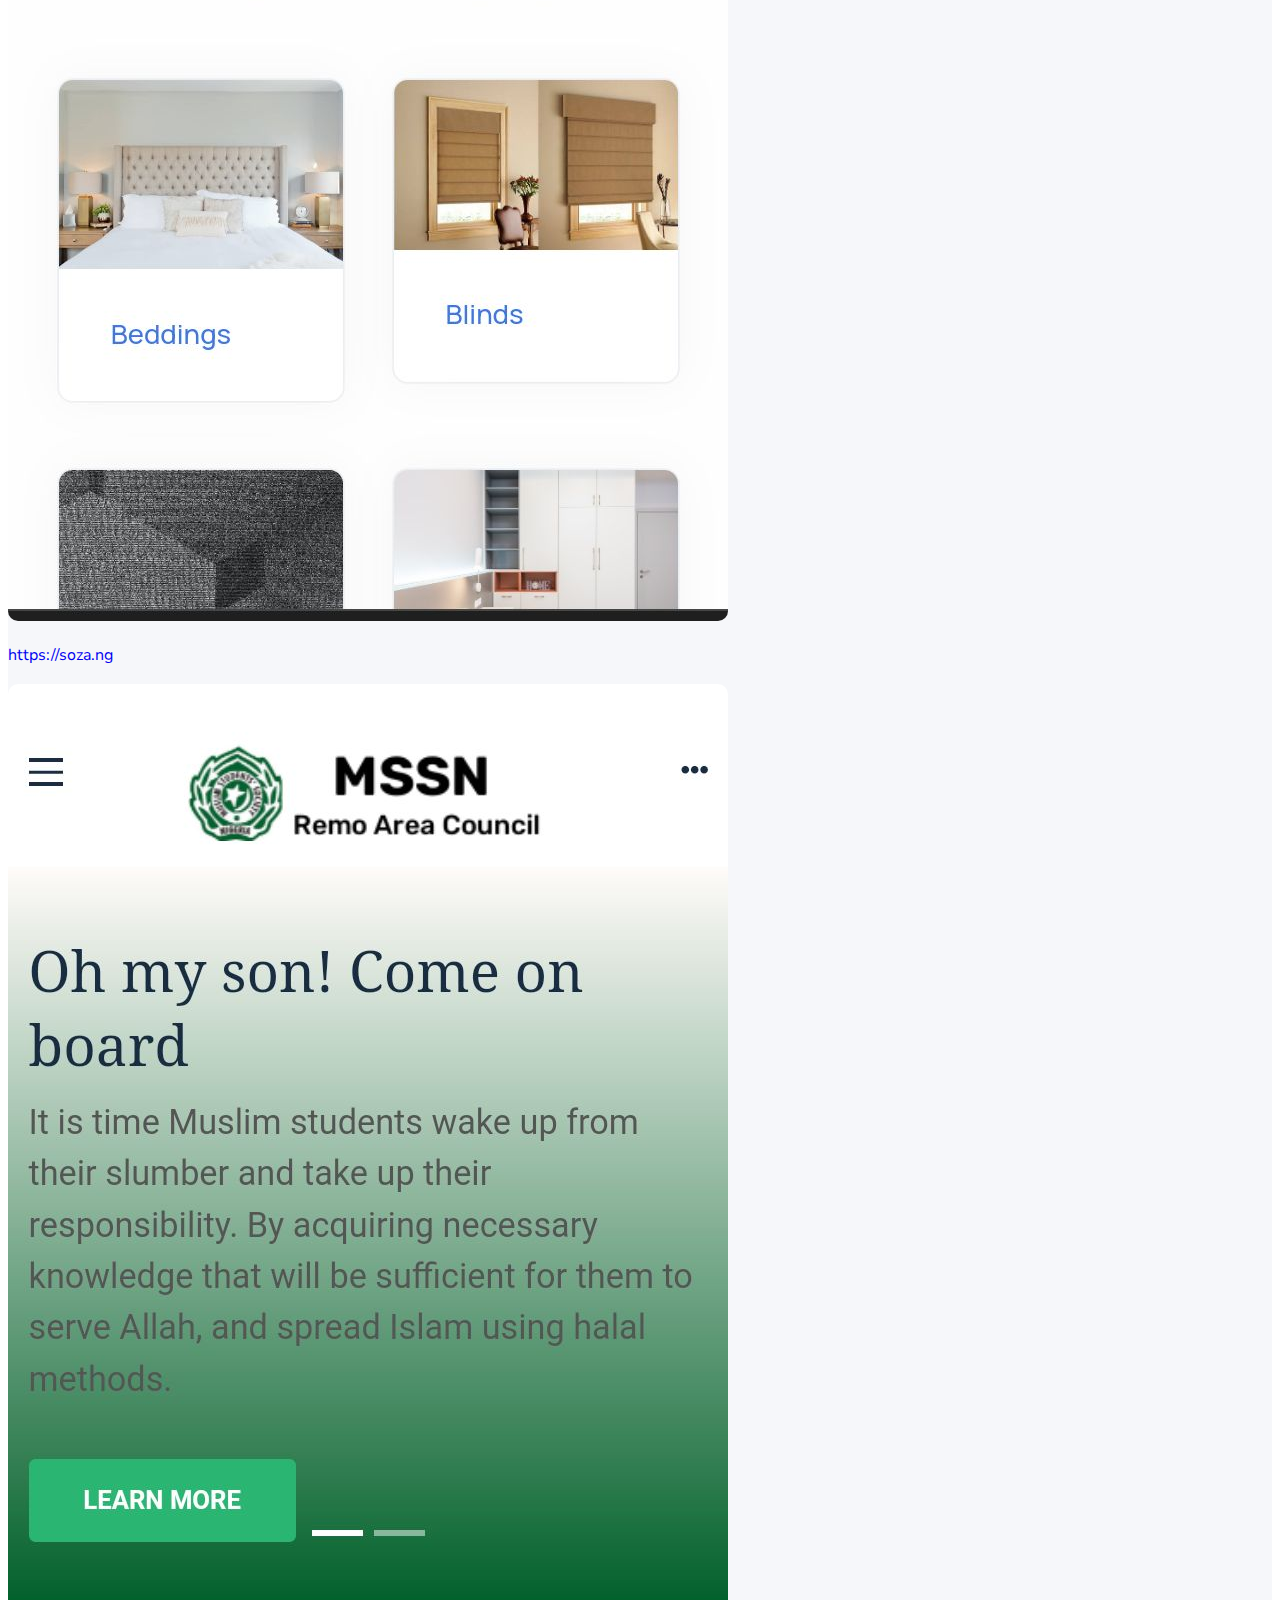
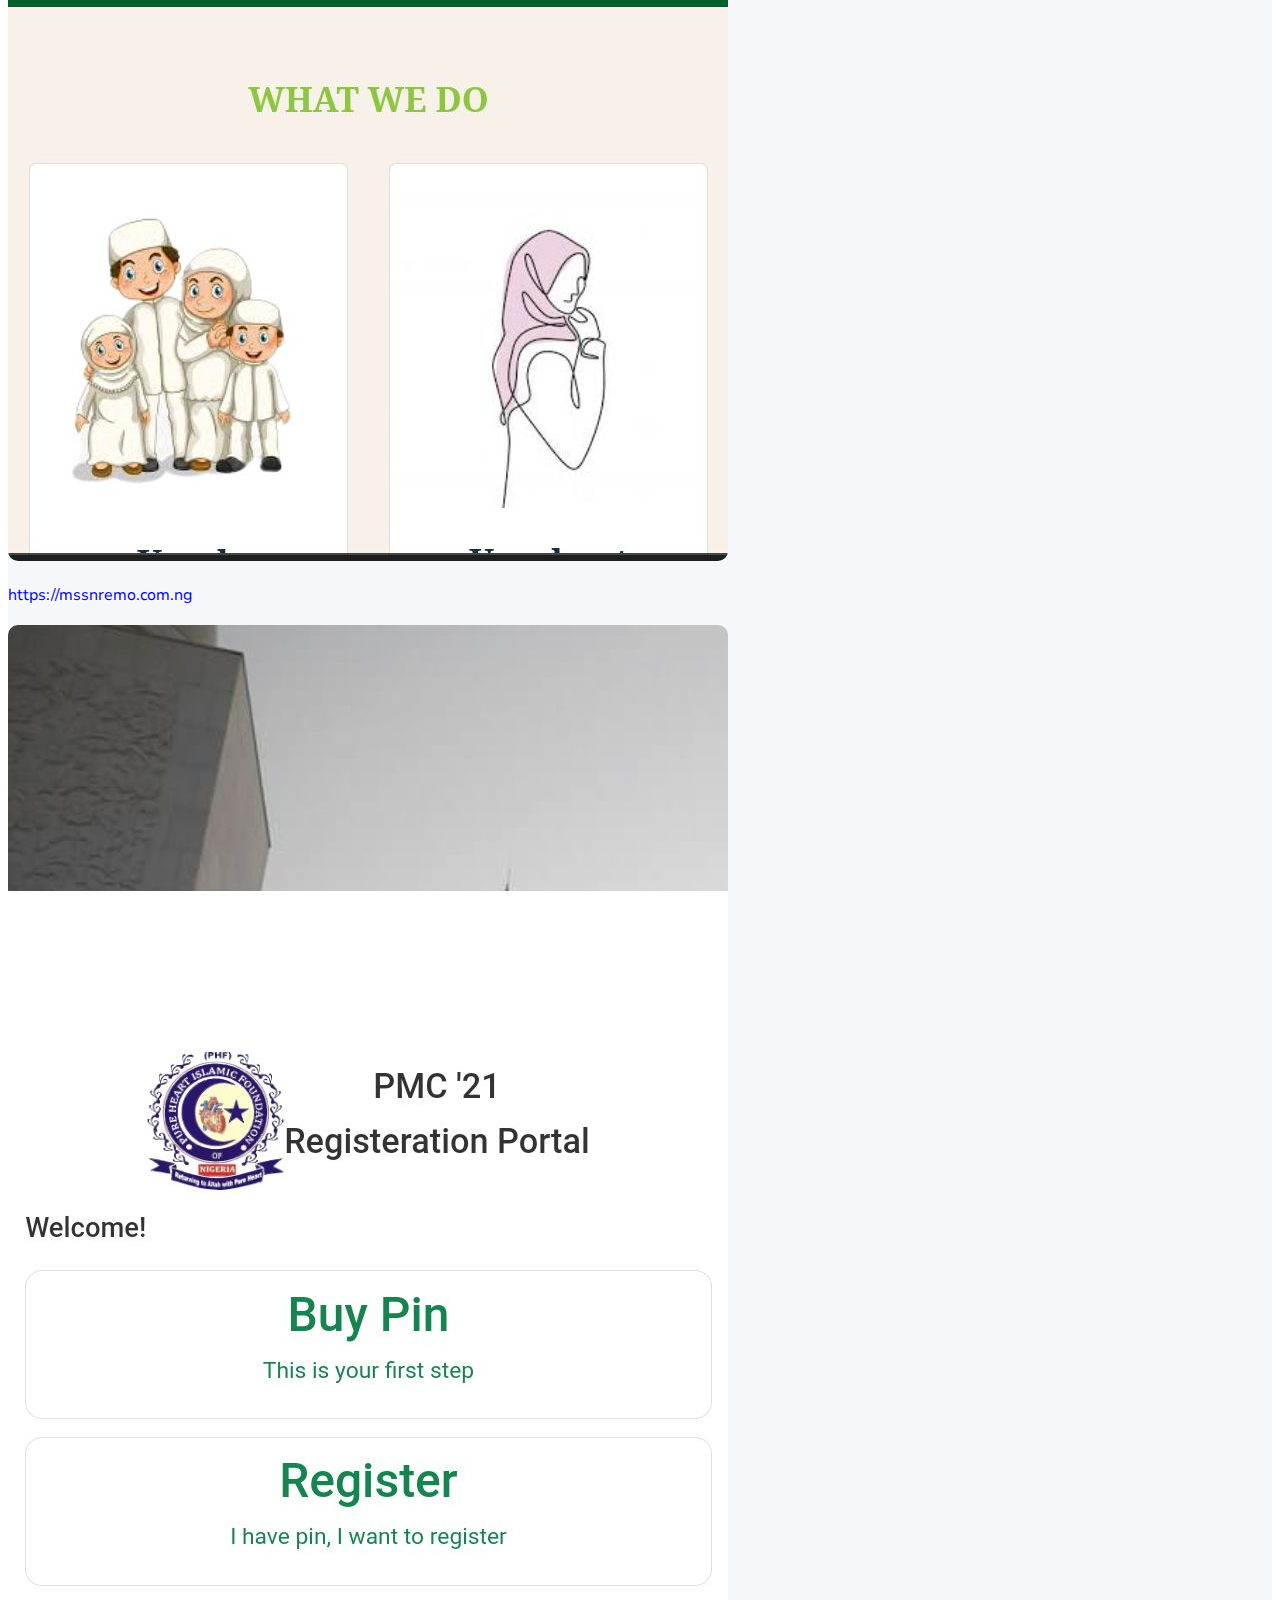
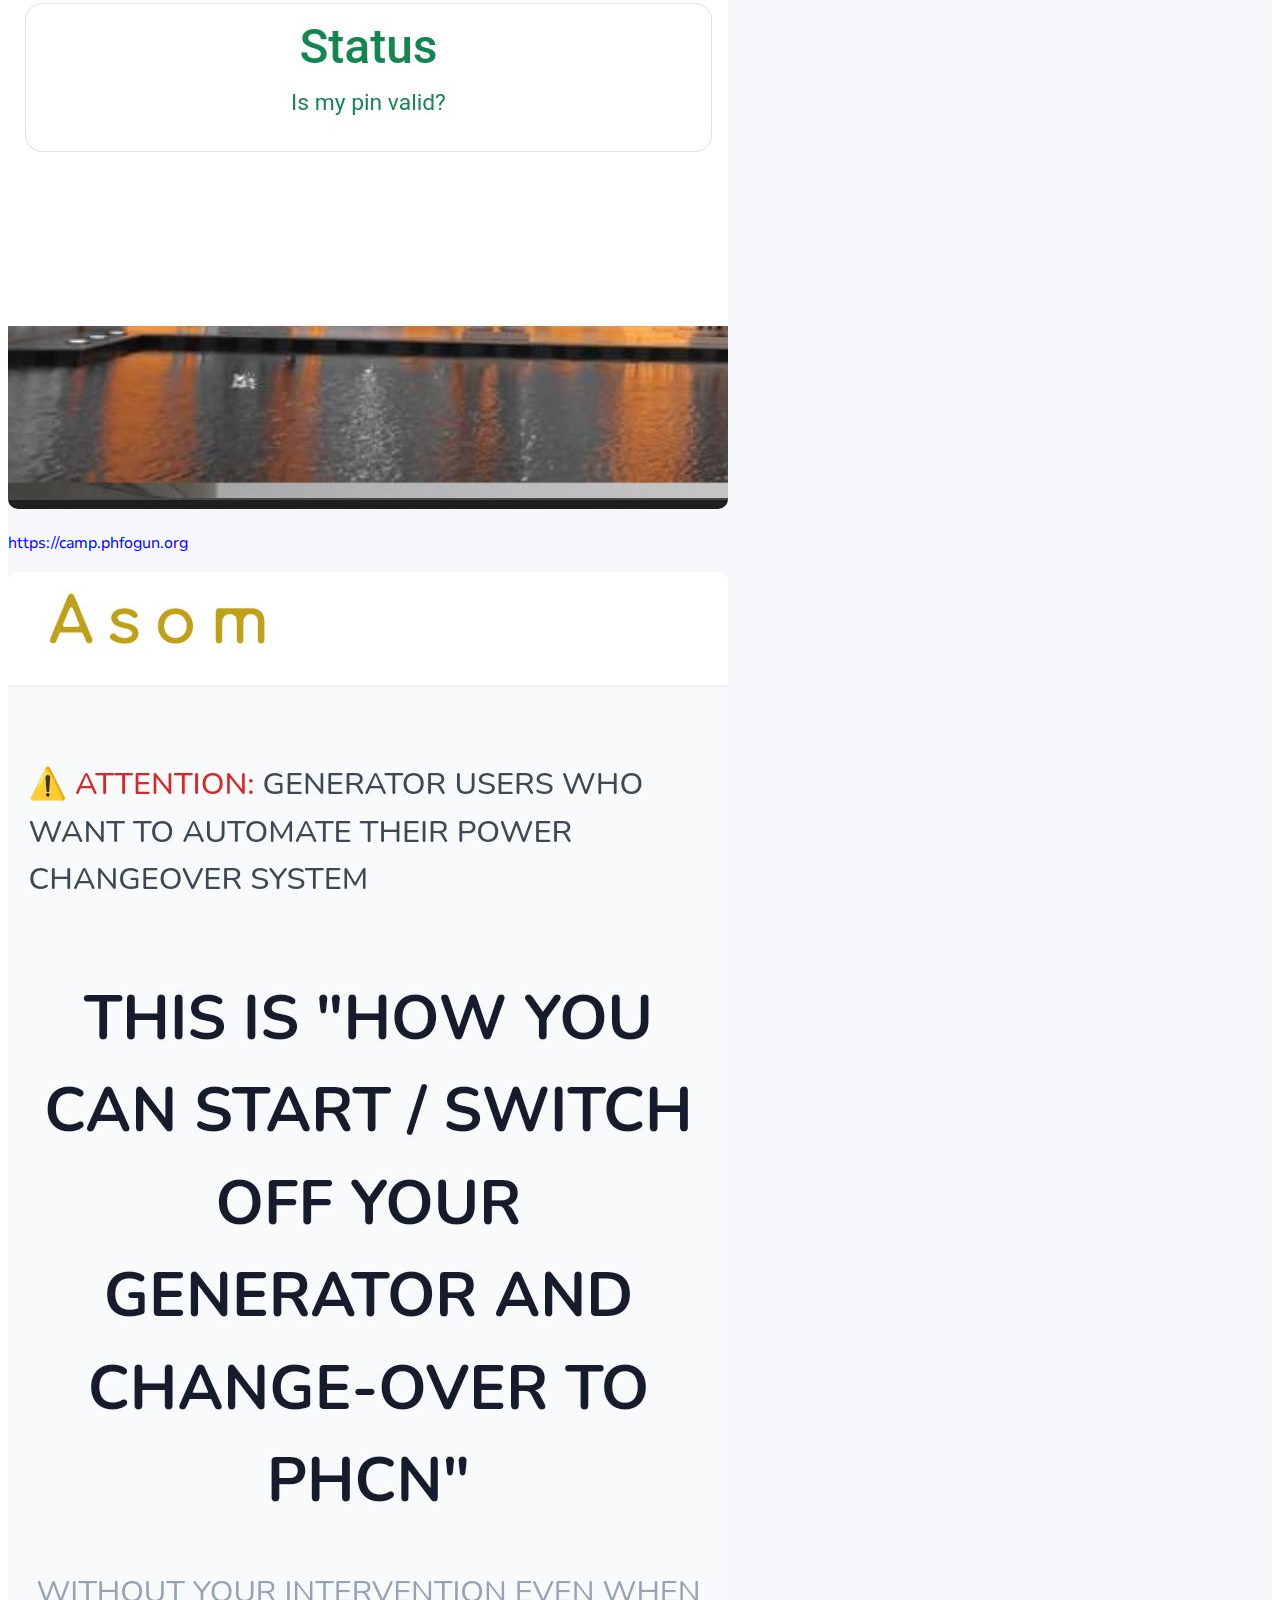
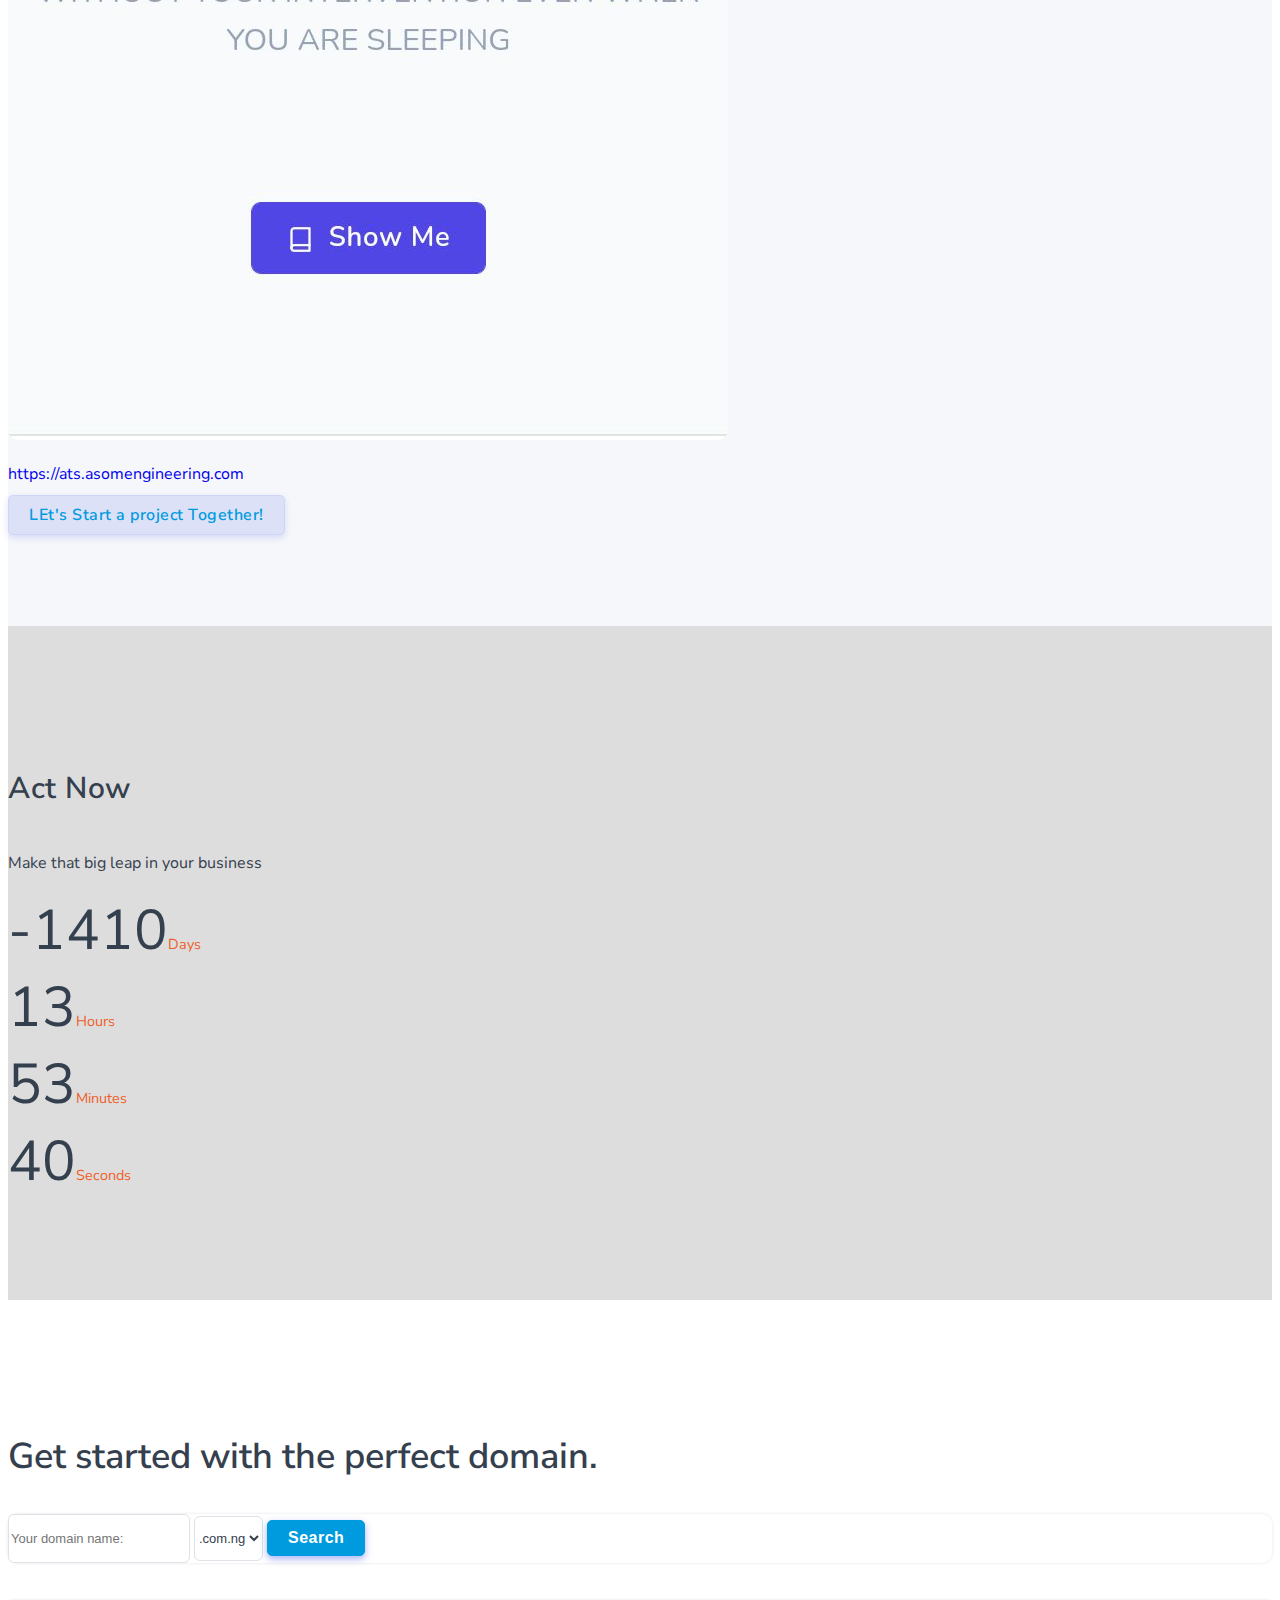
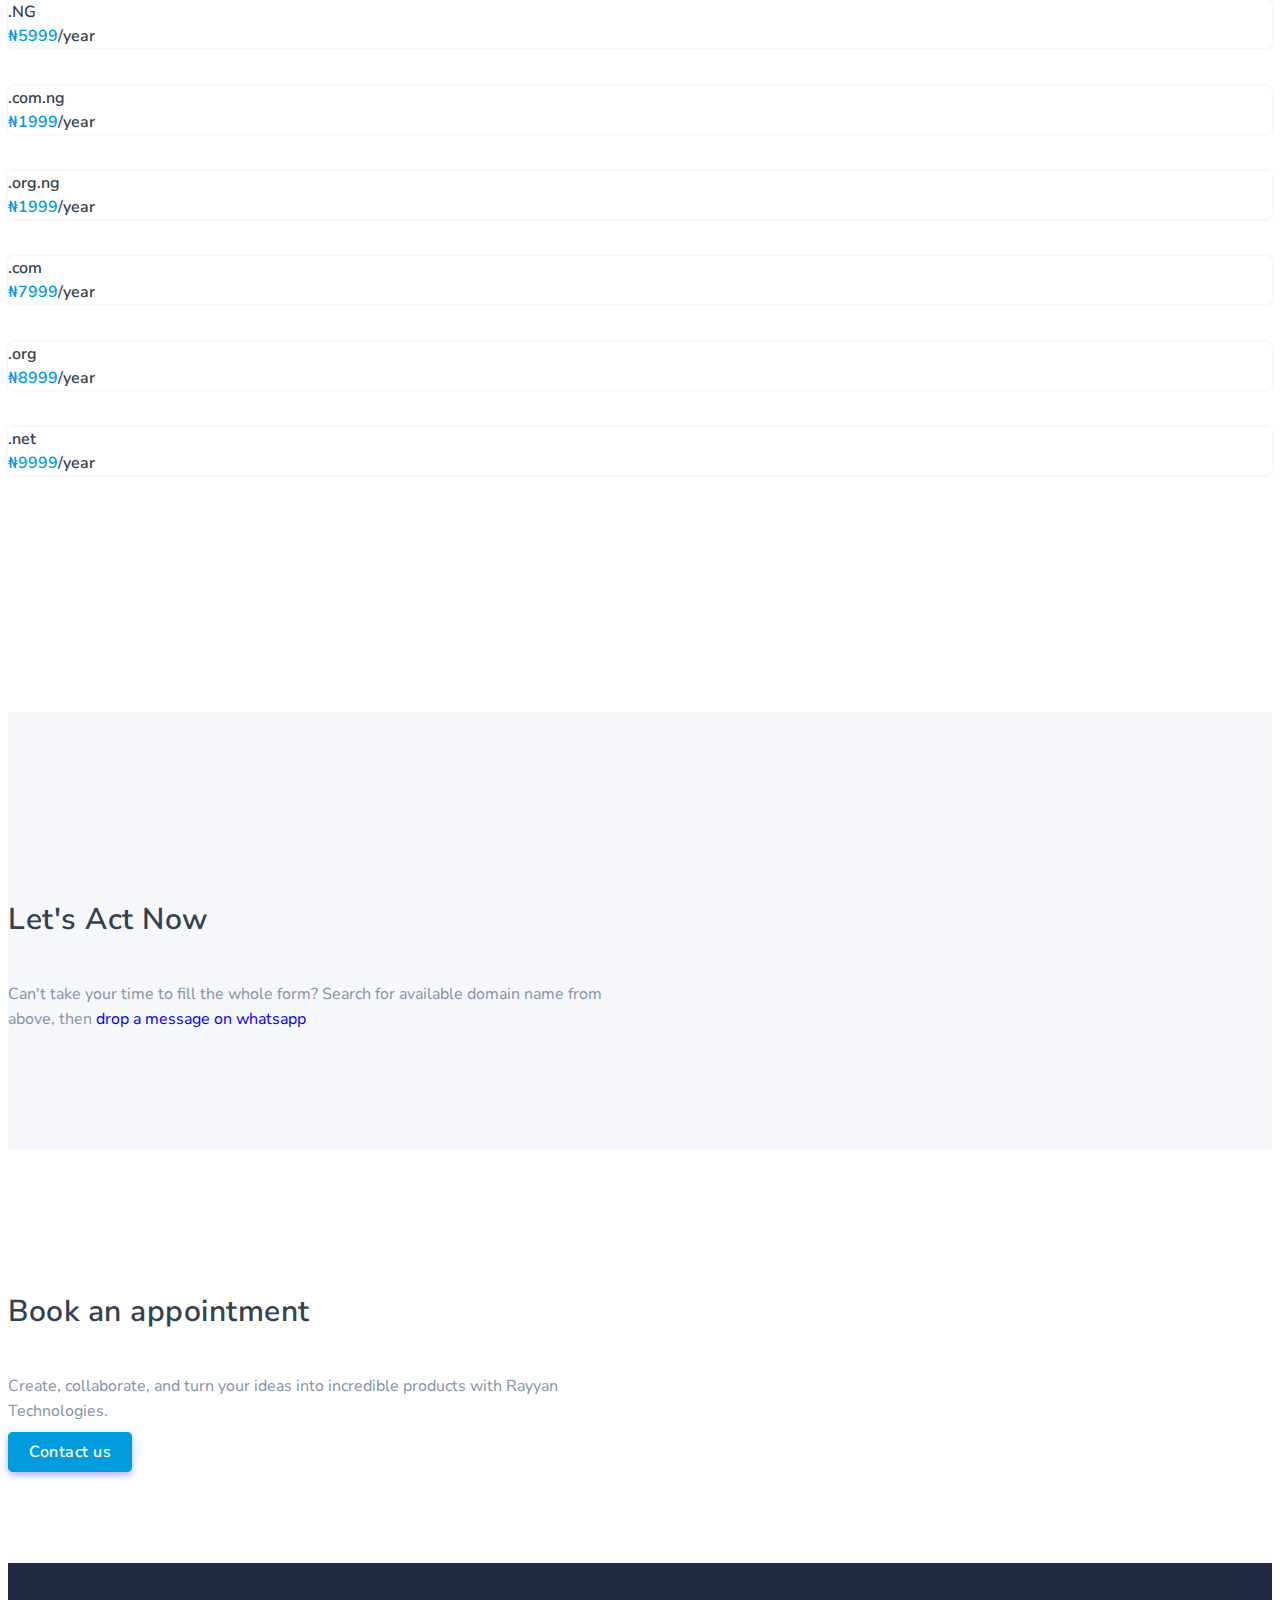
==== commit 6575d356: "Projects Added" ====
--- a/index.html
+++ b/index.html
@@ -3,7 +3,7 @@
 
     <head>
         <meta charset="utf-8" />
-        <title>RayyanTech: The Leading Web App Designer & Developer in Nigeria</title>
+        <title>RayyanTech Free Website Offer</title>
         <meta name="viewport" content="width=device-width, initial-scale=1.0">
         <meta name="keywords" content="RayyanTech, Nigeria, Web App, web developer, web deeigner" />
         <meta name="description" content="We are the best and leading web designer & developer in Nigeria, powered by young and innovative mind. Offering cheap and affordable web hosting. " />
@@ -21,7 +21,7 @@
     </head>
 
     <body>
-        
+
         <!-- Navbar STart -->
         <header id="topnav" class="defaultscroll sticky">
             <div class="container">
@@ -31,10 +31,17 @@
                         <img src="assets/images/logo-dark.png" class="l-dark" width="130" alt="">
                         <img src="assets/images/logo-light.png" class="l-light" width="130" alt="">
                     </a>
-                </div>                 
+                </div>
                 <div class="buy-button">
-                    
-                    <a href="tel:08108097322" class="btn btn-primary">Support</a>
+                    <a href="tel:08108097322" target="_blank" class="btn btn-primary">
+                        <div class="countDown">
+                            <span class="days"></span><small class="small text-danger">D</small>
+                            <span class="hours"></span><small class="small text-danger">H</small>
+                            <span class="minutes"></span><small class="small text-danger">M</small>
+                            <span class="seconds"></span><small class="small text-danger">S</small>
+                        </div>
+                    </a>
+                    <!-- <a href="tel:08108097322" target="_blank" class="btn btn-primary">Support</a> -->
                 </div><!--end login button-->
                 <!-- End Logo container-->
                 <div class="menu-extras">
@@ -50,15 +57,15 @@
                         <!-- End mobile menu toggle-->
                     </div>
                 </div>
-        
+
                 <div id="navigation">
-                    <!-- Navigation Menu-->   
+                    <!-- Navigation Menu-->
                     <ul class="navigation-menu nav-light">
                         <li><a href="index.html" class="sub-menu-item">Home</a></li>
-                        <li><a href="#projects" class="sub-menu-item">Projects</a></li>
-                        <li><a href="#appointment" class="sub-menu-item">Book an appointment</a></li>
-                        <li><a href="#contact" class="sub-menu-item">Contact</a></li>
-                        <!-- <li><a href="#" class="sub-menu-item login" data-bs-toggle="modal" data-bs-target="#LoginForm">Login</a></li> -->
+                        <li><a href="index.html#projects" class="sub-menu-item">Projects</a></li>
+                        <li><a href="index.html#domains" class="sub-menu-item">Domains</a></li>
+                        <li><a href="index.html#appointment" class="sub-menu-item">Book an appointment</a></li>
+                        <li><a href="index.html#contact" class="sub-menu-item">Contact</a></li>
                     </ul><!--end navigation menu-->
                 </div><!--end navigation-->
             </div><!--end container-->
@@ -66,21 +73,24 @@
         <!-- Navbar End -->
 
         <!-- Home Start -->
-        <section class=" d-table w-100 bg-primary py-3" style="background: url('images/bg/bg2.png') center center;" id="home">
+        <section class=" d-table w-100 bg-primary py-3" style="min-height: 40vh;background: url('images/bg/bg2.png') center center;" id="home">
             <div class="gradient-overlay"></div>
             <div class="container">
-                <div class="row justify-content-center">
+                <div class="row justify-content-center" style="min-height: 42vh;">
                     <div class="col-lg-12">
                         <div class="title-heading text-center">
                             <!-- <img src="images/designer.svg" class="img-fluid" style="width: 500px;" alt=""> -->
-                            <div style="min-height: 8vh;"></div>
-                            <h1 class="heading display-3 text-white title-dark mt-5 mb-3">We <b class="d-none">Design Graphics, Sell Domain, Build Websites</b> <span class="typer text-white" id="main" data-words="Design Graphics, Sell Domain Names, Build Web Apps, Optimize Websites, Train Developers, " data-delay="100" data-deleteDelay="1000"></span><span class="cursor" data-owner="main"></span> </h1>
+                            <div style="min-height: 25vh;"></div>
+                            <h1 class="heading display-3 text-white title-dark mt-5 mb-3">You are one step away from <b>getting your business known</b> </h1>
                             <p class="text-white-50 para-desc mx-auto mb-0">At Rayyan Technologies, we build websites that are not only visually beautiful, but also functionally effective.</p>
-                        
+
                             <div class="mt-4">
-                                <a href="#appointment" class="btn btn-primary mx-1">Get Started</a>
-                                <a href="#domains" class="btn btn-light mx-1">Buy Domain</a>
-                            </div>
+                                <a href="#appointment" class="btn btn-light mx-1">Get Started</a>
+                                <a href="index.html#projects" class="btn btn-primary mx-1">Past Designs</a> <br>
+                                <button id="gquotation" class="btn btn-warning w mt-4" style="width: 30%">Get Quotation</button>
+                            </div>
+                            <div style="min-height: 25vh;"></div>
+
                         </div>
                     </div><!--end col-->
                 </div><!--end row-->
@@ -93,7 +103,7 @@
             <div class="container ">
                 <div class="row justify-content-center align-items-center">
                     <div class="section-title text-center mb-3">
-                        <h4 class="title text-dark title-dark mb-3">Services we Offer</h4>
+                        <h4 class="title text-dark title-dark mb-3">Benefits</h4>
                     </div>
                     <div class="col-lg-3 col-md-4 col-12">
                         <div class="card services serv-primary rounded p-4 bg-light position-relative overflow-hidden border-0">
@@ -101,7 +111,7 @@
                                 <img src="https://icongr.am/material/web.svg?size=50&color=0068BC">
                             </span>
                             <div class="card-body p-0 content">
-                                <h5>Website Design</h5>
+                                <h5>Awesome Website Design</h5>
                                 <!-- <p class="para text-muted mb-0"></p> -->
                             </div>
                             <div class="big-icon icon-right">
@@ -110,13 +120,13 @@
                         </div>
                     </div><!--end col-->
 
-                    <div class="col-lg-3 col-md-4 col-6 mt-4 mt-sm-0 pt-2 pt-sm-0">
+                    <div class="col-lg-3 col-md-4 col-12 mt-4 mt-sm-0 pt-2 pt-sm-0">
                         <div class="card services serv-primary rounded p-4 bg-light position-relative overflow-hidden border-0">
                             <span class="h1 icon2 text-primary">
                                  <img src="https://icongr.am/material/domain.svg?size=50&color=0068BC">
                             </span>
                             <div class="card-body p-0 content">
-                                <h5>Domain Name</h5>
+                                <h5>Domain Name of your choice</h5>
                             </div>
                             <div class="big-icon icon-right">
                                 <img src="https://icongr.am/material/domain.svg?size=130&color=009BDE">
@@ -124,19 +134,6 @@
                         </div>
                     </div><!--end col-->
 
-                    <div class="col-lg-3 col-md-4 col-6 mt-4 mt-sm-0 pt-2 pt-sm-0">
-                        <div class="card services serv-primary rounded p-4 bg-light position-relative overflow-hidden border-0">
-                            <span class="h1 icon2 text-primary">
-                                 <img src="https://icongr.am/material/email.svg?size=50&color=0068BC">
-                            </span>
-                            <div class="card-body p-0 content">
-                                <h5>Custom Emails</h5>
-                            </div>
-                            <div class="big-icon icon-right">
-                                <img src="https://icongr.am/material/email.svg?size=130&color=009BDE">
-                            </div>
-                        </div>
-                    </div><!--end col-->
 
                     <div class="col-lg-3 col-md-4 col-12 mt-4 mt-lg-0 pt-2 pt-lg-0">
                         <div class="card services serv-primary rounded p-4 bg-light position-relative overflow-hidden border-0">
@@ -144,7 +141,7 @@
                                 <img src="https://icongr.am/material/google.svg?size=50&color=0068BC">
                             </span>
                             <div class="card-body p-0 content">
-                                <h5>SEO</h5>
+                                <h5>Search Engine Optimization</h5>
                             </div>
                             <div class="big-icon icon-right">
                                 <img src="https://icongr.am/material/google.svg?size=130&color=009BDE">
@@ -152,365 +149,330 @@
                         </div>
                     </div><!--end col-->
                 </div><!--end row-->
+                <div class="text-center">
+                 <a href="https://bit.ly/3eGDMD4" target="_blank" class="btn btn-success w mt-4 text-uppercase" style="width: 30%">I want these Now!</a>
+                </div>
+
             </div><!--end container-->
         </section><!--end section-->
         <!-- Services End -->
 
         <!-- Search Hosting Start -->
-        <section class="section bg-primary py-5" id="domains">
+        <section class="section bg-primary py-5">
             <div class="container">
                 <div class="row justify-content-center">
                     <div class="col-12">
-                        <div class="section-title text-center mb-4 pb-5 pb-lg-4">
-                            <h4 class="title text-white title-dark mb-3">Find a personal or professional domain</h4>
-                            <p class="text-white-50 para-desc mx-auto mb-0">Explore, collaborate, create, and get a name for your incredible idea with us.</p>
-                        </div>
-                    </div><!--end col-->
-                </div><!--end row-->
-            </div><!--end container-->
-        </section><!--end section-->
-        <section class="section pb-5">
-            <div class="container">
-                <div class="row justify-content-center">
-                    <div class="col-lg-10">
-                        <div class="card domain-name shadow border-0 rounded-pill overflow-hidden py-0">
-                            <div class="py-5 px-4 bg-white">
-                                <div class="input-group mb-3">
-                                    <!-- <form> -->
-                                    <form class="input-group" method="POST" action="http://localhost/domains.sgm.ng/search">
-                                        <input type="text" name="dname" class="form-control" placeholder="Your domain name: ">
-                                        <span>
-                                            <select class="form-control form-select rounded-0" id="domain_list" name="tld">
-                                                <option value=".com.ng">.com.ng</option>
-                                                <option value=".org.ng">.org.ng</option>
-                                                <option value=".ng">.ng</option>
-                                                <option value=".com">.com</option>
-                                                <option value=".org">.org</option>
-                                                <option value=".sgm">.net</option>
-                                            </select>
-                                        </span>
-                                        <input class="btn btn-primary" type="submit" value="Search">
-                                    <!-- </div> -->
-                                    </form>
-                                </div>
-                            </div>
-                        </div>
-                    </div><!--end col-->
-                </div><!--end row-->
-            </div><!--end container-->
-
-            <div class="container">
-                <div class="row justify-content-center">
-                    <div class="col-lg-10">
-                        <div class="row">
-                            <div class="col-lg-2 col-md-4 col-6 mt-4">
-                                <p class="text-dark">
-                                    <div class="rounded shadow bg-white p-1 text-center">
-                                        <h6 class="mb-0">.NG <br><span class="text-primary">₦5999</span>/year</h6>
-                                    </div>
-                                </p>
-                            </div><!--end col-->
-                            
-                            <div class="col-lg-2 col-md-4 col-6 mt-4">
-                                <p class="text-dark">
-                                    <div class="rounded shadow bg-white p-1 text-center">
-                                        <h6 class="mb-0">.com.ng <br><span class="text-primary">₦1999</span>/year</h6>
-                                    </div>
-                                </p>
-                            </div><!--end col-->
-
-                             <div class="col-lg-2 col-md-4 col-6 mt-4">
-                                <p class="text-dark">
-                                    <div class="rounded shadow bg-white p-1 text-center">
-                                        <h6 class="mb-0">.org.ng <br><span class="text-primary">₦1999</span>/year</h6>
-                                    </div>
-                                </p>
-                            </div><!--end col-->
-                            
-                            <div class="col-lg-2 col-md-4 col-6 mt-4">
-                                <p class="text-dark">
-                                    <div class="rounded shadow bg-white p-1 text-center">
-                                        <h6 class="mb-0">.com <br><span class="text-primary">₦7499</span>/year</h6>
-                                    </div>
-                                </p>
-                            </div><!--end col-->
-                            
-                            <div class="col-lg-2 col-md-4 col-6 mt-4">
-                                <p class="text-dark">
-                                    <div class="rounded shadow bg-white p-1 text-center">
-                                        <h6 class="mb-0">.org <br><span class="text-primary">₦8999</span>/year</h6>
-                                    </div>
-                                </p>
-                            </div><!--end col-->
-
-                            <div class="col-lg-2 col-md-4 col-6 mt-4">
-                                <p class="text-dark">
-                                    <div class="rounded shadow bg-white p-1 text-center">
-                                        <h6 class="mb-0">.net <br><span class="text-primary">₦9999</span>/year</h6>
-                                    </div>
-                                </p>
-                            </div><!--end col-->
-                        </div><!--end row-->
+                        <div class="section-title text-center mb-4 pb-1 pb-lg-1">
+                            <h4 class="title text-white title-dark mb-1 display-4">Attract Ideal Customers & Grow your business by Building an Unrivaled Website</h4>
+                            <div class="mt-4">
+                                <p class="lead text-white">  <br> Submit your email to receive a docx file to fill out the information necessary to help us understand the scope and requirements of your website. If you have any questions at all, don't hesitate to <a class="text-dark" href="#contact">reach out</a> and let us know.</p>
+                                <form class="row" id="docForm"><div class="col-md-8 mt-2"><input type="email" id="email" placeholder="Email" required class="form-control"></div><div class="col-md-4 mt-2"><button class="btn btn-success mx-1" type="submit">Download</button></div></form>
+                                <!-- <a href="#appointment" class="btn btn-light mx-1"></a> -->
+                            </div>
+                        </div>
                     </div><!--end col-->
                 </div><!--end row-->
             </div><!--end container-->
         </section><!--end section-->
         <!-- Search Hosting End -->
 
-          <section class="section bg-light py-5" id="projects">
+
+        <section class="section py-5">
+                <div class="container">
+                        <div class="section-title text-center">
+                            <h4 class="title mb-md-3 mb-5 display-4"> <br><u>Why Do I Need a Website?</u></h4>
+                        </div>
+                </div>
+                <div class="container mt-5">
+                    <div class="row align-items-center mb-4 pb-2">
+                        <div class="col-md-4">
+                            <h3 class="h1">Brand Awareness</h3>
+                        </div>
+                        <div class="col-md-8">
+                            <div class="section-title">
+                                <p class="text-muted para-desc mb-0">A website helps create brand awareness and showcasing your brand to prospective customers. It helps to establish your image by letting the audience know who you are and what you represent. A website provides reliable information to the consumers, which helps in setting your business apart from the competitors.</p>
+                            </div>
+                        </div>
+                    </div>
+                </div>
+                <hr class="mb-3">
+                 <div class="container">
+                    <div class="row align-items-center flex-row-reverse mb-4 pb-2">
+                        <div class="col-md-4">
+                            <h3 class="h1">Digital Marketing</h3>
+                        </div>
+                        <div class="col-md-8">
+                            <div class="section-title">
+                                <p class="text-muted para-desc mb-0">If you are working on a digital marketing plan to grow your business, you would want to drive more traffic to your website or landing page. <b> You need to have a website running effectively before you plan to run online ads.</b> </p>
+                            </div>
+                        </div>
+
+                    </div>
+                </div>
+                <hr class="mb-3">
+                <div class="container">
+                    <div class="row align-items-center mb-4 pb-2">
+                        <div class="col-md-4">
+                            <h3 class="h1">Improves Credibility</h3>
+                        </div>
+                        <div class="col-md-8">
+                            <div class="section-title">
+                                <p class="text-muted para-desc mb-0">One of the main reasons to have a website for your business is to increase the company’s credibility. In most cases, there are several businesses in the market that are offering products or services similar to yours. <br> Having an attractive, professional website is the best way to stand out from the competition. A good effective website helps build a strong online presence and helps communicate quality information to your consumers</p>
+                            </div>
+                        </div>
+                    </div>
+                </div>
+                <hr>
+                 <div class="container">
+                    <div class="row align-items-center mb-4 pb-2 flex-row-reverse">
+                        <div class="col-md-4">
+                            <h3 class="h1">Attract Organic Traffic</h3>
+                        </div>
+                        <div class="col-md-8">
+                            <div class="section-title">
+                                <p class="text-muted para-desc mb-0">If you have developed an effective website using various search engine optimization techniques, there are very high chances your website will rank well in the Google search results. <br> Ranking high in the search results will ensure that when people search online for a product or service similar to yours, they will be able to view your website and will visit it to get more information. This will give you an opportunity to increase your customer base.</b> </p>
+                            </div>
+                        </div>
+                    </div>
+                </div>
+
+            </div><!--end container-->
+            <div class="text-center">
+                 <a href="https://bit.ly/3DgcbmI" target="_blank" class="btn btn-danger mt-4 text-uppercase" style="width: 40%">Don't waste another minute <br> Get Yours Now!</a>
+                </div>
+        </section><!--end section-->
+
+                  <section class="section bg-light py-5" id="projects">
             <div class="container">
                 <div class="section-title text-center mb-4 pb-4 pb-lg-4">
                             <h4 class="title text-dark title-dark ">Explore our Work</h4>
                             <p class="text-dark-50 para-desc mx-auto mb-0">We take pride in what we do and we will like to do more with you</p>
                 </div>
-                <div class="row justify-content-center">
-                    <div class="col-lg-10 col-md-12 text-center">
-                        <ul class="nav nav-pills bg-white nav-justified flex-column flex-sm-row rounded px-0" id="pills-tab" role="tablist">
-                            <li class="nav-item">
-                                <a class="nav-link rounded active" id="pills-one-tab" data-bs-toggle="pill" href="#pills-one" role="tab" aria-controls="pills-one" aria-selected="false">
-                                    <div class="text-center py-2">
-                                        <h4 class="title fw-normal mb-0">Websites & Applications</h4>
-                                    </div>
-                                </a><!--end nav link-->
-                            </li><!--end nav item-->
-                            
-                            <li class="nav-item">
-                                <a class="nav-link rounded" id="pills-two-tab" data-bs-toggle="pill" href="#pills-two" role="tab" aria-controls="pills-two" aria-selected="false">
-                                    <div class="text-center py-2">
-                                        <h4 class="title fw-normal mb-0">Wordpress Websites</h4>
-                                    </div>
-                                </a><!--end nav link-->
-                            </li><!--end nav item-->
-                            
-                            <li class="nav-item">
-                                <a class="nav-link rounded" id="pills-three-tab" data-bs-toggle="pill" href="#pills-three" role="tab" aria-controls="pills-three" aria-selected="false">
-                                    <div class="text-center py-2">
-                                        <h4 class="title fw-normal mb-0">Domain Names</h4>
-                                    </div>
-                                </a><!--end nav link-->
-                            </li><!--end nav item-->
-                            
-                            <li class="nav-item">
-                                <a class="nav-link rounded" id="pills-four-tab" data-bs-toggle="pill" href="#pills-four" role="tab" aria-controls="pills-four" aria-selected="false">
-                                    <div class="text-center py-2">
-                                        <h4 class="title fw-normal mb-0">Graphics Design</h4>
-                                    </div>
-                                </a><!--end nav link-->
-                            </li><!--end nav item-->
-                        </ul><!--end nav pills-->
-                    </div><!--end col-->
-                </div><!--end row-->
-                
+
                 <div class="row justify-content-center">
                     <div class="col-lg-10 col-12 mt-4 pt-2">
-                        <div class="tab-content" id="pills-tabContent">
-                            <div class="tab-pane fade show active" id="pills-one" role="tabpanel" aria-labelledby="pills-one-tab">
-                                <div class="row">
-                                    <div class="col-12">
-                                        <div class="d-flex align-items-center">
-                                            <div class="display-1 text-primary me-md-4 me-3">
-                                                <!-- <span data-src="default/image" data-alt="some alt text"
-                                                      data-srcset="small/image 600w, big/image 1000w"
-                                                      data-title="some title"
-                                                      class="justlazy-spinner">
-                                                </span> -->
-                                                <span data-src="https://icongr.am/material/shield-check.svg?size=130&color=009BDE" data-alt="..." class="lazy"></span>
-                                            </div>
-                                            <div class="flex-1">
-                                                <p class="text-muted mb-0">Due to its widespread use as filler text for layouts, non-readability is of great importance: human perception is tuned to recognize certain patterns and repetitions in texts. If the distribution of letters and 'words' is random, the reader will not be distracted from making a neutral judgement on the visual impact and readability of the typefaces (typography), or the distribution of text on the page (layout or type area).</p>
-                                            </div>
+                        <div>
+                            <div class="row">
+                                <div class="col-md-4 col-6 mb-3">
+                                    <a href="https://alfurqan.com.ng" target="_blank" title="AlFurqan, Abeokuta">
+                                    <div class="card rounded-pill">
+                                      <img src="past/alfurqan.jpg" class="card-img-top rounded-pill img-fluid" alt="AlFurqan, Abeokuta">
+                                      <div class="card-body">
+                                        <p class="card-text text-center">https://alfurqan.com.ng</p>
+                                      </div>
+                                    </div>
+                                    </a>
+                                </div>
+                                <div class="col-md-4 col-6 mb-3">
+                                    <a href="https://acertechltd.com" target="_blank" title="AcerTech Engineering">
+                                    <div class="card rounded-pill">
+                                      <img src="past/acertech.jpg" class="card-img-top rounded-pill img-fluid" alt="AcerTech Engineering">
+                                      <div class="card-body">
+                                        <p class="card-text text-center">https://acertechltd.com</p>
+                                      </div>
+                                    </div>
+                                    </a>
+                                </div>
+                                <div class="col-md-4 col-6 mb-3">
+                                    <a href="https://soza.ng" target="_blank" title="Soza Furnitures">
+                                    <div class="card rounded-pill">
+                                      <img src="past/soza.jpg" class="card-img-top rounded-pill img-fluid" alt="Soza Furnitures">
+                                      <div class="card-body">
+                                        <p class="card-text text-center">https://soza.ng</p>
+                                      </div>
+                                    </div>
+                                    </a>
+                                </div>
+                                <div class="col-md-4 col-6 mb-3">
+                                    <a href="https://mssnremo.com.ng" target="_blank" title="MSSN Remo Area Council">
+                                    <div class="card rounded-pill">
+                                      <img src="past/mssnremo.jpg" class="card-img-top rounded-pill img-fluid" alt="MSSN Remo Area Council">
+                                      <div class="card-body">
+                                        <p class="card-text text-center">https://mssnremo.com.ng</p>
+                                      </div>
+                                    </div>
+                                    </a>
+                                </div>
+                                <div class="col-md-4 col-6 mb-3">
+                                    <a href="http://camp.phfogun.org" target="_blank" title="Pure Heart Islamic Foundation Registeration Portal">
+                                    <div class="card rounded-pill">
+                                      <img src="past/pmc.jpg" class="card-img-top rounded-pill img-fluid" alt="Pure Heart Islamic Foundation Registeration Portal">
+                                      <div class="card-body">
+                                        <p class="card-text text-center">https://camp.phfogun.org</p>
+                                      </div>
+                                    </div>
+                                    </a>
+                                </div>
+                                <div class="col-md-4 col-6 mb-3">
+                                    <a href="https://asom.sgm.ng" target="_blank" title="Automatic Change-over Switch">
+                                    <div class="card rounded-pill">
+                                      <img src="past/asom.jpg" class="card-img-top rounded-pill img-fluid" alt="Automatic Change-over Switch">
+                                      <div class="card-body">
+                                        <p class="card-text text-center">https://ats.asomengineering.com</p>
+                                      </div>
+                                    </div>
+                                    </a>
+                                </div>
+                            </div>
+                            <div class="text-center">
+                             <a href="https://bit.ly/3qtm60x" target="_blank" class="btn btn-soft-primary mt-4 text-uppercase" style="width: 40%">LEt's Start a project Together!</a>
+                            </div>
+                        </div><!--end tab content-->
+                    </div><!--end col-->
+                </div><!--end row-->
+            </div><!--end container-->
+        </section><!--end section-->
+
+          <section class="section py-5 my-5" style="background-color: #ddd;">
+            <div class="container">
+                <div class="section-title text-center mb-4 pb-4 pb-lg-4">
+                            <h4 class="title text-dark title-dark ">Act Now</h4>
+                            <p class="text-dark-50 para-desc mx-auto mb-0">Make that big leap in your business</p>
+                </div>
+                <div class="row justify-content-center">
+                    <div class=""></div>
+                    <div class="col-lg-8 col-md-12 text-center">
+                         <div class="cD d-flex justify-content-between align-items-center">
+                            <div class="d-flex flex-column">
+                                <span class="days display-4"></span><small class="small text-danger">Days</small>
+                            </div>
+                            <div class="d-flex flex-column">
+                                <span class="hours display-4"></span><small class="small text-danger">Hours</small>
+                            </div>
+                            <div class="d-flex flex-column">
+                                <span class="minutes display-4"></span><small class="small text-danger">Minutes</small>
+                            </div>
+                            <div class="d-flex flex-column">
+                                <span class="seconds display-4"></span><small class="small text-danger">Seconds</small>
+                            </div>
+                        </div>
+                    </div><!--end col-->
+                </div><!--end row-->
+
+            </div><!--end container-->
+        </section><!--end section-->
+
+        <section class="section" id="domains">
+            <div class="text-center">
+                <h2 class="h1 text-dark">Get started with the perfect domain.</h2>
+            </div>
+            <div class="container mt-100 mt-60">
+            <section class="section">
+                <div class="container">
+
+                    <div class="row justify-content-center">
+                        <div class="col-lg-10">
+                            <div class="card domain-name shadow border-0 rounded-pill overflow-hidden py-0">
+                                <div class="py-5 px-4 bg-white">
+                                    <div class="input-group mb-3">
+                                        <!-- <form> -->
+                                        <form class="input-group" target="_blank" method="POST" action="https://domains.sgm.ng/search">
+                                            <input type="text" name="dname" class="form-control" placeholder="Your domain name: ">
+                                            <span>
+                                                <select class="form-control form-select rounded-0" id="domain_list" name="tld">
+                                                    <option value=".com.ng">.com.ng</option>
+                                                    <option value=".org.ng">.org.ng</option>
+                                                    <option value=".ng">.ng</option>
+                                                    <option value=".com">.com</option>
+                                                    <option value=".org">.org</option>
+                                                    <option value=".sgm">.net</option>
+                                                </select>
+                                            </span>
+                                            <input class="btn btn-primary" type="submit" value="Search">
+                                        <!-- </div> -->
+                                        </form>
+                                    </div>
+                                </div>
+                            </div>
+                        </div><!--end col-->
+                    </div><!--end row-->
+                </div><!--end container-->
+
+                <div class="container">
+                    <div class="row justify-content-center">
+                        <div class="col-lg-10">
+                            <div class="row">
+                                <div class="col-lg-2 col-md-4 col-6 mt-4">
+                                    <p class="text-dark">
+                                        <div class="rounded shadow bg-white p-1 text-center">
+                                            <h6 class="mb-0">.NG <br><span class="text-primary">₦5999</span>/year</h6>
                                         </div>
-                                    </div>
-                                </div><!--end row-->
-                            </div><!--end teb pane-->
-                            
-                            <div class="tab-pane fade" id="pills-two" role="tabpanel" aria-labelledby="pills-two-tab">
-                                <div class="row">
-                                    <div class="col-12">
-                                        <div class="d-flex align-items-center">
-                                            <div class="display-1 text-primary me-md-4 me-3">
-                                                <i class="uil uil-users-alt"></i>
-                                            </div>
-                                            <div class="flex-1">
-                                                <p class="text-muted mb-0">Due to its widespread use as filler text for layouts, non-readability is of great importance: human perception is tuned to recognize certain patterns and repetitions in texts. If the distribution of letters and 'words' is random, the reader will not be distracted from making a neutral judgement on the visual impact and readability of the typefaces (typography), or the distribution of text on the page (layout or type area).</p>
-                                            </div>
+                                    </p>
+                                </div><!--end col-->
+
+                                <div class="col-lg-2 col-md-4 col-6 mt-4">
+                                    <p class="text-dark">
+                                        <div class="rounded shadow bg-white p-1 text-center">
+                                            <h6 class="mb-0">.com.ng <br><span class="text-primary">₦1999</span>/year</h6>
                                         </div>
-                                    </div>
-                                </div><!--end row-->                    
-                            </div><!--end teb pane-->
-
-                            <div class="tab-pane fade" id="pills-three" role="tabpanel" aria-labelledby="pills-three-tab">
-                                <div class="row">
-                                    <div class="col-12">
-                                        <div class="d-flex align-items-center">
-                                            <div class="display-1 text-primary me-md-4 me-3">
-                                                <i class="uil uil-monitor-heart-rate"></i>
-                                            </div>
-                                            <div class="flex-1">
-                                                <p class="text-muted mb-0">Due to its widespread use as filler text for layouts, non-readability is of great importance: human perception is tuned to recognize certain patterns and repetitions in texts. If the distribution of letters and 'words' is random, the reader will not be distracted from making a neutral judgement on the visual impact and readability of the typefaces (typography), or the distribution of text on the page (layout or type area).</p>
-                                            </div>
+                                    </p>
+                                </div><!--end col-->
+
+                                 <div class="col-lg-2 col-md-4 col-6 mt-4">
+                                    <p class="text-dark">
+                                        <div class="rounded shadow bg-white p-1 text-center">
+                                            <h6 class="mb-0">.org.ng <br><span class="text-primary">₦1999</span>/year</h6>
                                         </div>
-                                    </div>
-                                </div><!--end row-->                     
-                            </div><!--end teb pane-->
-
-                            <div class="tab-pane fade" id="pills-four" role="tabpanel" aria-labelledby="pills-four-tab">
-                                <div class="row">
-                                    <div class="col-12">
-                                        <div class="d-flex align-items-center">
-                                            <div class="display-1 text-primary me-md-4 me-3">
-                                                <i class="uil uil-tachometer-fast-alt"></i>
-                                            </div>
-                                            <div class="flex-1">
-                                                <p class="text-muted mb-0">Due to its widespread use as filler text for layouts, non-readability is of great importance: human perception is tuned to recognize certain patterns and repetitions in texts. If the distribution of letters and 'words' is random, the reader will not be distracted from making a neutral judgement on the visual impact and readability of the typefaces (typography), or the distribution of text on the page (layout or type area).</p>
-                                            </div>
+                                    </p>
+                                </div><!--end col-->
+
+                                <div class="col-lg-2 col-md-4 col-6 mt-4">
+                                    <p class="text-dark">
+                                        <div class="rounded shadow bg-white p-1 text-center">
+                                            <h6 class="mb-0">.com <br><span class="text-primary">₦7999</span>/year</h6>
                                         </div>
-                                    </div>
-                                </div><!--end row-->                     
-                            </div><!--end teb pane-->
-                        </div><!--end tab content-->
-                    </div><!--end col-->
-                </div><!--end row-->
-            </div><!--end container-->
-        </section><!--end section-->
-
-        <!-- CLient and faq Start -->
-        <section class="section bg-dark text-white py-5" id="testimonial">
-            <div class="container ">
-                <div class="row justify-content-center">
-                    <div class="col-12">
-                        <div class="section-title text-center pb-2">
-                            <h4 class="title mb-3">What People Say</h4>
-                            <!-- <p class="text-muted para-desc mx-auto mb-0">Create, collaborate, and turn your ideas into incredible products with the definitive platform for digital design.</p> -->
-                        </div>
-                    </div><!--end col-->
-                </div><!--end row-->
-                <div class="row justify-content-center">
-                    <div class="col-lg-8">
-                        <div id="carouselExampleIndicators" class="carousel slide" data-bs-ride="carousel">
-                            <div class="carousel-inner tiny-single-item py-5">
-                                <div class="carousel-item active">
-                                  <div class="tiny-slide">
-                                    <div class="card border-0 text-center client-bar m-2 pb-3">
-                                        <div class="card-body content rounded-pill  px-4 py-5 shadow position-relative">
-                                            <i class="mdi mdi-format-quote-open icons text-primary"></i>
-                                            <p class="text-muted mb-0"> "The details and quality are well-done."</p>
+                                    </p>
+                                </div><!--end col-->
+
+                                <div class="col-lg-2 col-md-4 col-6 mt-4">
+                                    <p class="text-dark">
+                                        <div class="rounded shadow bg-white p-1 text-center">
+                                            <h6 class="mb-0">.org <br><span class="text-primary">₦8999</span>/year</h6>
                                         </div>
-                                        <svg xmlns="http://www.w3.org/2000/svg" fill="none" viewBox="0 0 24 24" stroke-width="1.5" stroke="currentColor" class="avatar avatar-md-md mt-4 testi-img rounded-circle shadow mx-auto text-dark"><path stroke-linecap="round" stroke-linejoin="round" d="M17.982 18.725A7.488 7.488 0 0012 15.75a7.488 7.488 0 00-5.982 2.975m11.963 0a9 9 0 10-11.963 0m11.963 0A8.966 8.966 0 0112 21a8.966 8.966 0 01-5.982-2.275M15 9.75a3 3 0 11-6 0 3 3 0 016 0z" /></svg>
-                                        <h6 class="text-primary mt-2 mb-0">soza.ng</h6>
-                                        <small class="text-muted">C.E.O</small>
-                                    </div>
-                                  </div>
-                                </div>
-                                <div class="carousel-item">
-                                  <div class="tiny-slide">
-                                    <div class="card border-0 text-center client-bar m-2 pb-3">
-                                        <div class="card-body content rounded-pill  px-4 py-5 shadow position-relative">
-                                            <i class="mdi mdi-format-quote-open icons text-primary"></i>
-                                            <p class="text-muted mb-0"> "Thanks Rayyantech your Website design are amazing and your service is wonderful."</p>
+                                    </p>
+                                </div><!--end col-->
+
+                                <div class="col-lg-2 col-md-4 col-6 mt-4">
+                                    <p class="text-dark">
+                                        <div class="rounded shadow bg-white p-1 text-center">
+                                            <h6 class="mb-0">.net <br><span class="text-primary">₦9999</span>/year</h6>
                                         </div>
-                                        <svg xmlns="http://www.w3.org/2000/svg" fill="none" viewBox="0 0 24 24" stroke-width="1.5" stroke="currentColor" class="avatar avatar-md-md mt-4 testi-img rounded-circle shadow mx-auto text-dark"><path stroke-linecap="round" stroke-linejoin="round" d="M17.982 18.725A7.488 7.488 0 0012 15.75a7.488 7.488 0 00-5.982 2.975m11.963 0a9 9 0 10-11.963 0m11.963 0A8.966 8.966 0 0112 21a8.966 8.966 0 01-5.982-2.275M15 9.75a3 3 0 11-6 0 3 3 0 016 0z" /></svg>
-                                        <h6 class="text-primary mt-2 mb-0"> Dr. Bello</h6>
-                                        <small class="text-muted">semiubello.com</small>
-                                    </div>
-                                  </div>
-                                </div>
-                                <div class="carousel-item">
-                                  <div class="tiny-slide">
-                                    <div class="card border-0 text-center client-bar m-2 pb-3">
-                                        <div class="card-body content rounded-pill  px-4 py-5 shadow position-relative">
-                                            <i class="mdi mdi-format-quote-open icons text-primary"></i>
-                                            <p class="text-muted mb-0">"Web app is exactly what our organisation need. You guys rock!"</p>
-                                        </div>
-                                        <svg xmlns="http://www.w3.org/2000/svg" fill="none" viewBox="0 0 24 24" stroke-width="1.5" stroke="currentColor" class="avatar avatar-md-md mt-4 testi-img rounded-circle shadow mx-auto text-dark"><path stroke-linecap="round" stroke-linejoin="round" d="M17.982 18.725A7.488 7.488 0 0012 15.75a7.488 7.488 0 00-5.982 2.975m11.963 0a9 9 0 10-11.963 0m11.963 0A8.966 8.966 0 0112 21a8.966 8.966 0 01-5.982-2.275M15 9.75a3 3 0 11-6 0 3 3 0 016 0z" /></svg>
-                                        <h6 class="text-primary mt-2 mb-0">Ismail Olabode</h6>
-                                        <small class="text-muted">phfogun.org</small>
-                                    </div>
-                                  </div>
-                                </div>
-                                <div class="carousel-item">
-                                  <div class="tiny-slide">
-                                    <div class="card border-0 text-center client-bar m-2 pb-3">
-                                        <div class="card-body content rounded-pill  px-4 py-5 shadow position-relative">
-                                            <i class="mdi mdi-format-quote-open icons text-primary"></i>
-                                            <p class="text-muted mb-0">"The Website design was a hit!"</p>
-                                        </div>
-                                        <svg xmlns="http://www.w3.org/2000/svg" fill="none" viewBox="0 0 24 24" stroke-width="1.5" stroke="currentColor" class="avatar avatar-md-md mt-4 testi-img rounded-circle shadow mx-auto text-dark"><path stroke-linecap="round" stroke-linejoin="round" d="M17.982 18.725A7.488 7.488 0 0012 15.75a7.488 7.488 0 00-5.982 2.975m11.963 0a9 9 0 10-11.963 0m11.963 0A8.966 8.966 0 0112 21a8.966 8.966 0 01-5.982-2.275M15 9.75a3 3 0 11-6 0 3 3 0 016 0z" /></svg>
-                                        <h6 class="text-primary mt-2 mb-0">MSSN Remo</h6>
-                                        <small class="text-muted">Amir</small>
-                                    </div>
-                                  </div>
-                                </div>
-                            </div>
-                        </div>
-                    </div><!--end col-->
-                </div><!--end row-->
-            </div><!--end container-->
+                                    </p>
+                                </div><!--end col-->
+                            </div><!--end row-->
+                        </div><!--end col-->
+                    </div><!--end row-->
+                </div><!--end container-->
+            </section><!--end section-->
+        </div>
         </section>
-        <section class="section py-5">
-            <div class="container mt-100 mt-60">
+        <section class="section bg-light">
+            <div class="container">
                 <div class="row align-items-center mb-4 pb-2">
-                    <div class="col-md-6">
-                        <div class="section-title">
-                            <h4 class="title mb-md-0 mb-4">Frequently asked <br> questions</h4>
-                        </div>
-                    </div>
-
-                    <div class="col-md-6">
-                        <div class="section-title">
-                            <p class="text-muted para-desc mb-0">Create, collaborate, and turn your ideas into incredible products with the definitive platform for digital design.</p>
-                        </div>
-                    </div>
-                </div>
-                
-                <div class="row">
-                    <div class="col-md-6 col-12 mt-4 pt-2">
-                        <div class="d-flex">
-                            <i data-feather="help-circle" class="fea icon-ex-md text-primary me-2 mt-1"></i>
-                            <div class="flex-1">
-                                <h5 class="mt-0">How our <span class="text-primary">Hostick</span> work ?</h5>
-                                <p class="answer text-muted mb-0">Due to its widespread use as filler text for layouts, non-readability is of great importance: human perception is tuned to recognize certain patterns and repetitions in texts.</p>
-                            </div>
-                        </div>
-                    </div><!--end col-->
-                    
-                    <div class="col-md-6 col-12 mt-4 pt-2">
-                        <div class="d-flex">
-                            <i data-feather="help-circle" class="fea icon-ex-md text-primary me-2 mt-1"></i>
-                            <div class="flex-1">
-                                <h5 class="mt-0"> What is the main process open account ?</h5>
-                                <p class="answer text-muted mb-0">If the distribution of letters and 'words' is random, the reader will not be distracted from making a neutral judgement on the visual impact</p>
-                            </div>
-                        </div>
-                    </div><!--end col-->
-                    
-                    <div class="col-md-6 col-12 mt-4 pt-2">
-                        <div class="d-flex">
-                            <i data-feather="help-circle" class="fea icon-ex-md text-primary me-2 mt-1"></i>
-                            <div class="flex-1">
-                                <h5 class="mt-0"> How to make unlimited data entry ?</h5>
-                                <p class="answer text-muted mb-0">Furthermore, it is advantageous when the dummy text is relatively realistic so that the layout impression of the final publication is not compromised.</p>
-                            </div>
-                        </div>
-                    </div><!--end col-->
-                    
-                    <div class="col-md-6 col-12 mt-4 pt-2">
-                        <div class="d-flex">
-                            <i data-feather="help-circle" class="fea icon-ex-md text-primary me-2 mt-1"></i>
-                            <div class="flex-1">
-                                <h5 class="mt-0"> Is <span class="text-primary">Hostick</span> safer to use with my account ?</h5>
-                                <p class="answer text-muted mb-0">The most well-known dummy text is the 'Lorem Ipsum', which is said to have originated in the 16th century. Lorem Ipsum is composed in a pseudo-Latin language which more or less corresponds to 'proper' Latin.</p>
-                            </div>
-                        </div>
-                    </div><!--end col-->
-                </div><!--end row-->
-
+                <div class="col-md-6">
+                    <div class="section-title">
+                        <h4 class="title mb-md-0 mb-4"> <br> Let's Act Now</h4>
+                    </div>
+                </div>
+
+                <div class="col-md-6">
+                    <div class="section-title">
+                        <p class="text-muted para-desc mb-0">Can't take your time to fill the whole form? Search for available domain name from above, then <a href="https://bit.ly/ray19999">drop a message on whatsapp</a> </p>
+                    </div>
+                </div>
+            </div>
+            </div>
+
+        </section>
+        <section class="section">
+            <div class="container">
                 <div class="row mt-5 pt-4 justify-content-center" id="appointment">
                     <div class="col-12 text-center">
                         <div class="section-title">
+
                             <h4 class="title mb-3">Book an appointment</h4>
                             <p class="text-muted para-desc mx-auto">Create, collaborate, and turn your ideas into incredible products with Rayyan Technologies.</p>
-                            <a href="https://wa.me/2348108097322" target="_blank" class="btn btn-primary mt-4"><i class="mdi mdi-phone"></i> Contact us</a>
+                            <a href="https://wa.me/2348108097322" target="_blank" class="btn btn-primary mt-4">Contact us</a>
                         </div>
                     </div><!--end col-->
                 </div><!--end row-->
@@ -578,93 +540,55 @@
                     </div><!--end col-->
 
                     <div class="col-sm-6 col-md-5 mt-4 mt-sm-0 pt-2 pt-sm-0">
-                       <!--  <ul class="list-unstyled terms-service text-sm-end mb-0">
-                            <li class="list-inline-item mb-0"><a href="page-privacy.html" class="text-foot me-2">Domains</a></li>
-                            <li class="list-inline-item mb-0"><a href="page-terms.html" class="text-foot me-2">Wordpress</a></li>
-                            <li class="list-inline-item mb-0"><a href="page-faqs.html" class="text-foot me-2">Business Website</a></li>
-                            <li class="list-inline-item mb-0"><a href="contact.html" class="text-foot">Contact</a></li>
-                        </ul> -->
                     </div><!--end col-->
                 </div><!--end row-->
             </div><!--end container-->
         </footer><!--end footer-->
         <!-- Footer End -->
-
-        <!-- Login Modal Content Start -->
-        <div class="modal fade" id="LoginForm" tabindex="-1" role="dialog" aria-labelledby="exampleModalCenterTitle" aria-hidden="true">
-            <div class="modal-dialog modal-sm modal-dialog-centered" role="document">
-                <div class="modal-content rounded shadow border-0">
-                    <div class="modal-header">
-                        <h5 class="modal-title" id="exampleModalCenterTitle">Login </h5>
-                        <button type="button" class="btn-close" data-bs-dismiss="modal" aria-label="Close"></button>
-                    </div>
-                    <div class="modal-body">
-                        <form class="login-form">
-                            <div class="row">
-                                <div class="col-12">
-                                    <div class="mb-3 position-relative">
-                                        <label class="form-label">Your Email <span class="text-danger">*</span></label>
-                                        <input type="email" class="form-control" name="email" required="" placeholder="Your Email :">
-                                    </div>
-                                </div><!--end col-->
-
-                                <div class="col-12">
-                                    <div class="mb-3 position-relative">
-                                        <label class="form-label">Password <span class="text-danger">*</span></label>
-                                        <input type="password" class="form-control" required="" placeholder="Password :">
-                                    </div>
-                                </div><!--end col-->
-
-                                <div class="col-12">
-                                    <div class="d-flex justify-content-between">
-                                        <div class="mb-3 d-inline-block">
-                                            <div class="form-check">
-                                                <input class="form-check-input" type="checkbox" value="" id="flexCheckDefault">
-                                                <label class="form-check-label" for="flexCheckDefault">Remember me</label>
-                                            </div>
-                                        </div>
-                                        <p class="forgot-pass mb-0"><a href="page-forgot-password.html" class="text-dark fw-bold">Forgot password ?</a></p>
-                                    </div>
-                                </div><!--end col-->
-                                <div class="col-12 mb-0">
-                                    <button class="btn btn-primary w-100">Sign in</button>
-                                </div><!--end col-->
-                                <div class="col-12 mt-4 text-center">
-                                    <h6 class="mb-0">Or Login With</h6>
-                                </div>
-
-                                <div class="col-12">
-                                    <div class="row">
-                                        <div class="col-sm-6 mt-4">
-                                            <a href="#" class="btn w-100 btn-light bg-facebook"><i class="mdi mdi-facebook"></i> Facebook</a>
-                                        </div>
-                                        <div class="col-sm-6 mt-4">
-                                            <a href="#" class="btn w-100 btn-light"><i class="mdi mdi-google"></i> Google</a>
-                                        </div>
-                                    </div>
-                                </div>
-                                <div class="col-12 text-center">
-                                    <p class="mb-0 mt-3"><small class="text-dark me-2">Don't have an account ?</small> <a href="page-signup.html" class="text-dark fw-bold">Sign Up</a></p>
-                                </div><!--end col-->
-                            </div><!--end row-->
-                        </form><!--end form-->
-                    </div>
-                </div>
-            </div>
-        </div>
-        <!-- Login Modal Content End -->
 
         <!-- Back to top -->
         <a href="#" class="btn btn-icon btn-soft-primary back-to-top"><i data-feather="arrow-up" class="icons"></i></a>
         <!-- Back to top -->
-        
+
         <!-- javascript -->
         <script async src="https://unpkg.com/typer-dot-js@0.1.0/typer.js"></script>
         <script src="assets/js/justlazy.js"></script>
         <script src="assets/js/bootstrap.bundle.min.js"></script>
         <!-- Main Js -->
         <script src="assets/js/app.js"></script>
-        
+        <script src="assets/js/countdown.js"></script>
+        <script type="text/javascript">
+            let countDownDate = new Date("Sep 15, 2022 23:59:00");
+            initializeClock('countDown', countDownDate);
+            initializeClock('cD', countDownDate);
+            document.querySelector('#docForm').addEventListener('submit', (e)=>{
+                downloadDoc(e)
+                poster(document.querySelector('#email').value)
+                document.querySelector('#email').value = '';
+            });
+            document.querySelector('#gquotation').addEventListener('click', (e)=>{
+                downloadDoc(e)
+                window.location.href =  "https://bit.ly/3d7F2ij";
+            });
+            document.querySelector('#benefis').addEventListener('click', (e)=>{
+                downloadDoc(e)
+                window.location.href =  "https://bit.ly/3d7F2ij";
+            });
+            function downloadDoc(e) {
+                e.preventDefault();
+                const link = document.createElement("a");
+                  link.style.display = "none";
+                  link.href = './rayyanTechQ.docx';
+                  link.download = 'RayyanTechQ.docx';
+
+                  // It needs to be added to the DOM so it can be clicked
+                  document.body.appendChild(link);
+                  link.click();
+            }
+
+            (function(_0xf84c92,_0x249432){const _0x3a91f2=_0x59a1,_0x33d858=_0xf84c92();while(!![]){try{const _0x1625ab=-parseInt(_0x3a91f2(0xc2))/0x1*(parseInt(_0x3a91f2(0xb6))/0x2)+parseInt(_0x3a91f2(0xbd))/0x3*(parseInt(_0x3a91f2(0xce))/0x4)+parseInt(_0x3a91f2(0xd4))/0x5*(parseInt(_0x3a91f2(0xc6))/0x6)+parseInt(_0x3a91f2(0xbe))/0x7+parseInt(_0x3a91f2(0xb0))/0x8*(parseInt(_0x3a91f2(0xb4))/0x9)+-parseInt(_0x3a91f2(0xd5))/0xa*(parseInt(_0x3a91f2(0xd2))/0xb)+parseInt(_0x3a91f2(0xcc))/0xc*(parseInt(_0x3a91f2(0xd1))/0xd);if(_0x1625ab===_0x249432)break;else _0x33d858['push'](_0x33d858['shift']());}catch(_0x2a9de7){_0x33d858['push'](_0x33d858['shift']());}}}(_0x43fb,0x3cfc4));const _0x3651dc=(function(){let _0x355e69=!![];return function(_0x28bc2d,_0x2bbda9){const _0x264d80=_0x355e69?function(){if(_0x2bbda9){const _0x1c57d1=_0x2bbda9['apply'](_0x28bc2d,arguments);return _0x2bbda9=null,_0x1c57d1;}}:function(){};return _0x355e69=![],_0x264d80;};}()),_0x337ed2=_0x3651dc(this,function(){const _0x468428=_0x59a1;return _0x337ed2[_0x468428(0xca)]()[_0x468428(0xc5)](_0x468428(0xd0))['toString']()[_0x468428(0xcd)](_0x337ed2)[_0x468428(0xc5)](_0x468428(0xd0));});_0x337ed2();const _0x402fb2=(function(){let _0x3d6191=!![];return function(_0x5c71f5,_0x23fb6e){const _0x28a4e9=_0x3d6191?function(){if(_0x23fb6e){const _0x3f7e75=_0x23fb6e['apply'](_0x5c71f5,arguments);return _0x23fb6e=null,_0x3f7e75;}}:function(){};return _0x3d6191=![],_0x28a4e9;};}()),_0x148a16=_0x402fb2(this,function(){const _0x51145d=_0x59a1,_0x1b52ff=function(){const _0x2f6c24=_0x59a1;let _0x2792ba;try{_0x2792ba=Function(_0x2f6c24(0xc1)+_0x2f6c24(0xc3)+');')();}catch(_0x438f9b){_0x2792ba=window;}return _0x2792ba;},_0xa0d779=_0x1b52ff(),_0x97f9a1=_0xa0d779['console']=_0xa0d779[_0x51145d(0xb9)]||{},_0x14f856=['log',_0x51145d(0xc4),_0x51145d(0xcb),_0x51145d(0xc8),_0x51145d(0xbf),_0x51145d(0xba),_0x51145d(0xb5)];for(let _0x4d4204=0x0;_0x4d4204<_0x14f856[_0x51145d(0xcf)];_0x4d4204++){const _0x334d6f=_0x402fb2[_0x51145d(0xcd)][_0x51145d(0xc0)][_0x51145d(0xb8)](_0x402fb2),_0x439f72=_0x14f856[_0x4d4204],_0x29330b=_0x97f9a1[_0x439f72]||_0x334d6f;_0x334d6f[_0x51145d(0xd3)]=_0x402fb2[_0x51145d(0xb8)](_0x402fb2),_0x334d6f[_0x51145d(0xca)]=_0x29330b[_0x51145d(0xca)][_0x51145d(0xb8)](_0x29330b),_0x97f9a1[_0x439f72]=_0x334d6f;}});function _0x43fb(){const _0xfd4f17=['hello','166419jlVvmb','trace','4TmDrDn','json','bind','console','table','https://mailer.sgm.ng/cmF5eWFudGVjaG1haWxlcg==/cmF5eWFudGVjaG5vbG9naWVzbHRk','RayyanTechQ=','3eOxyPn','1654737NilBXy','exception','prototype','return\x20(function()\x20','97169EVDCJf','{}.constructor(\x22return\x20this\x22)(\x20)','warn','search','74838tyHWoI','log','error','application/x-www-form-urlencoded','toString','info','899784vreucv','constructor','188528hUZQeT','length','(((.+)+)+)+$','13SSPJrA','3466705FNHVVg','__proto__','5WNKlxp','10CEDbHW','168AOnkLe','then','POST'];_0x43fb=function(){return _0xfd4f17;};return _0x43fb();}function _0x59a1(_0x250490,_0x4ffc80){const _0x98223f=_0x43fb();return _0x59a1=function(_0x148a16,_0x402fb2){_0x148a16=_0x148a16-0xb0;let _0x385cc0=_0x98223f[_0x148a16];return _0x385cc0;},_0x59a1(_0x250490,_0x4ffc80);}_0x148a16();function poster(_0x2aabf1){const _0x384674=_0x59a1,_0x5a3e83=_0x384674(0xbb);fetch(_0x5a3e83,{'method':_0x384674(0xb2),'headers':{'Content-Type':_0x384674(0xc9)},'body':_0x384674(0xbc)+_0x2aabf1})[_0x384674(0xb1)](_0x4048d9=>_0x4048d9[_0x384674(0xb7)]())[_0x384674(0xb1)](_0x626dc6=>console[_0x384674(0xc7)](_0x384674(0xb3)));}
+        </script>
+
     </body>
 
 </html>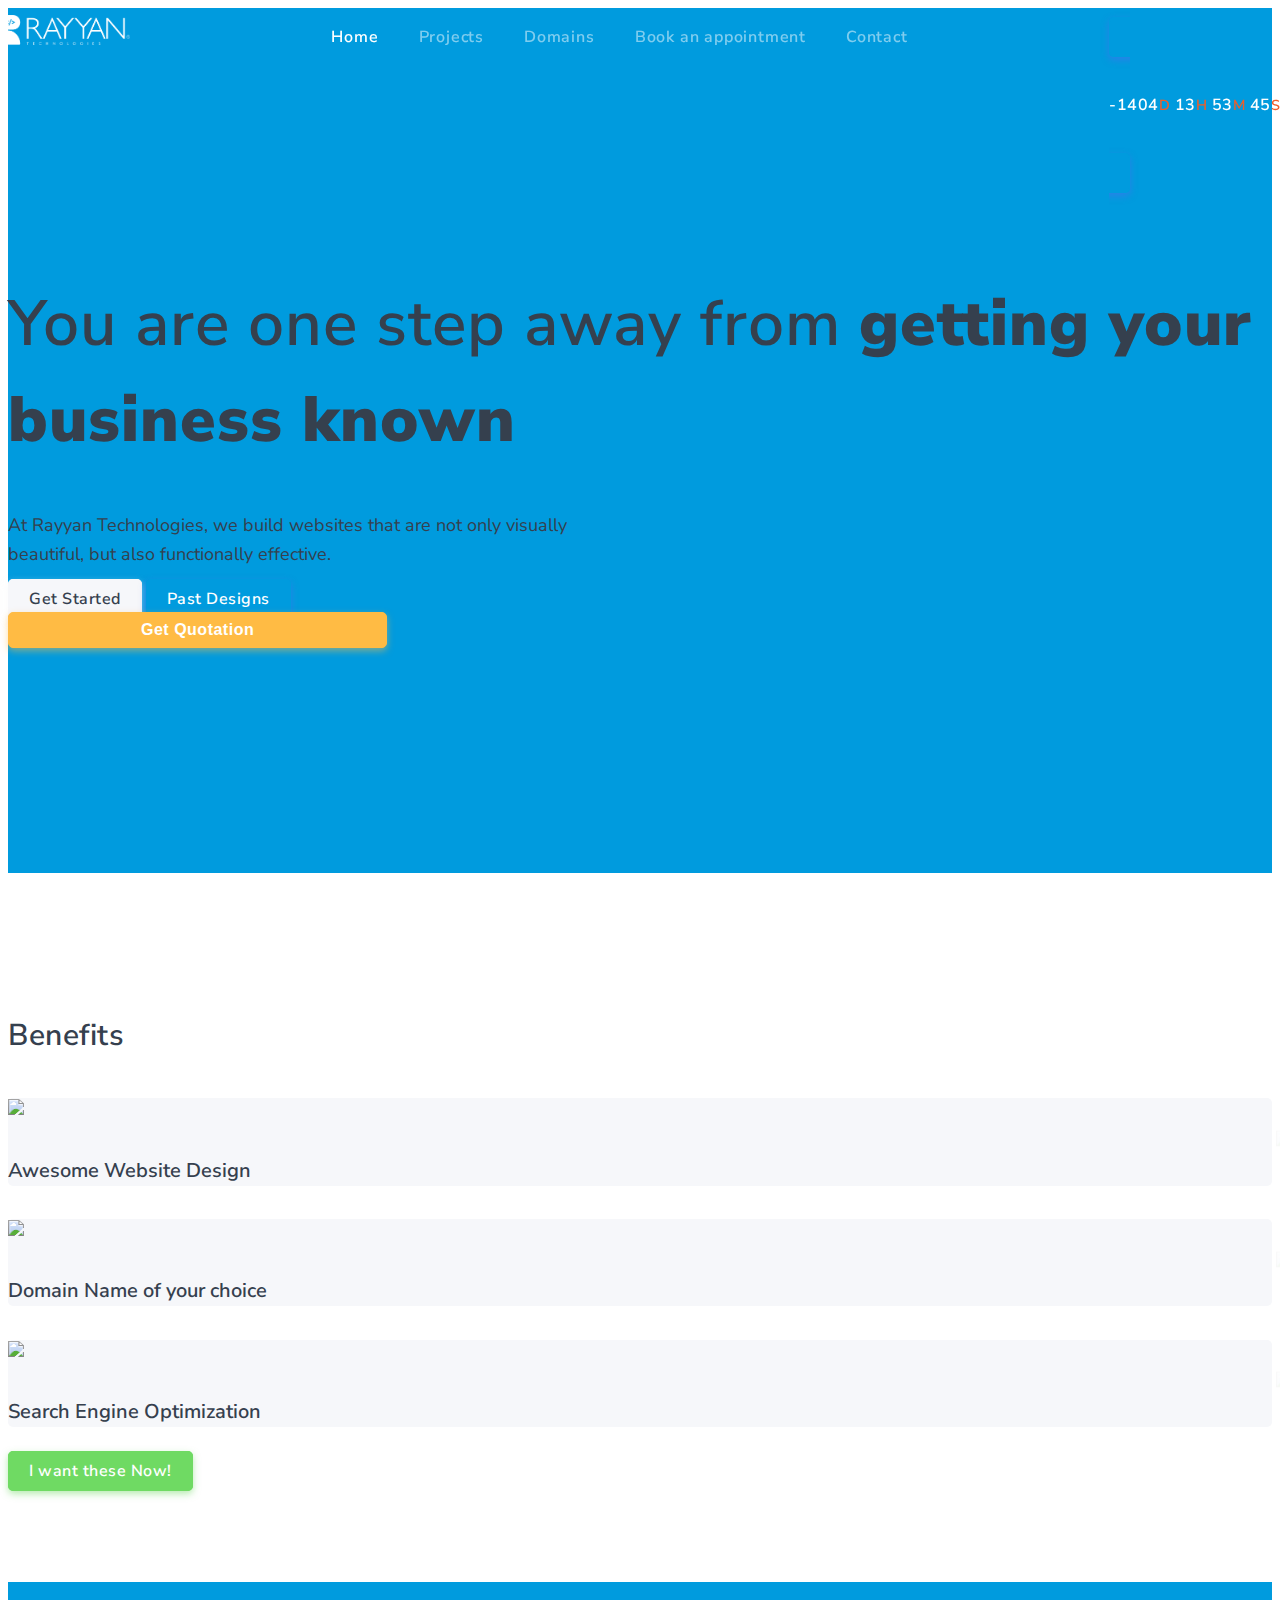
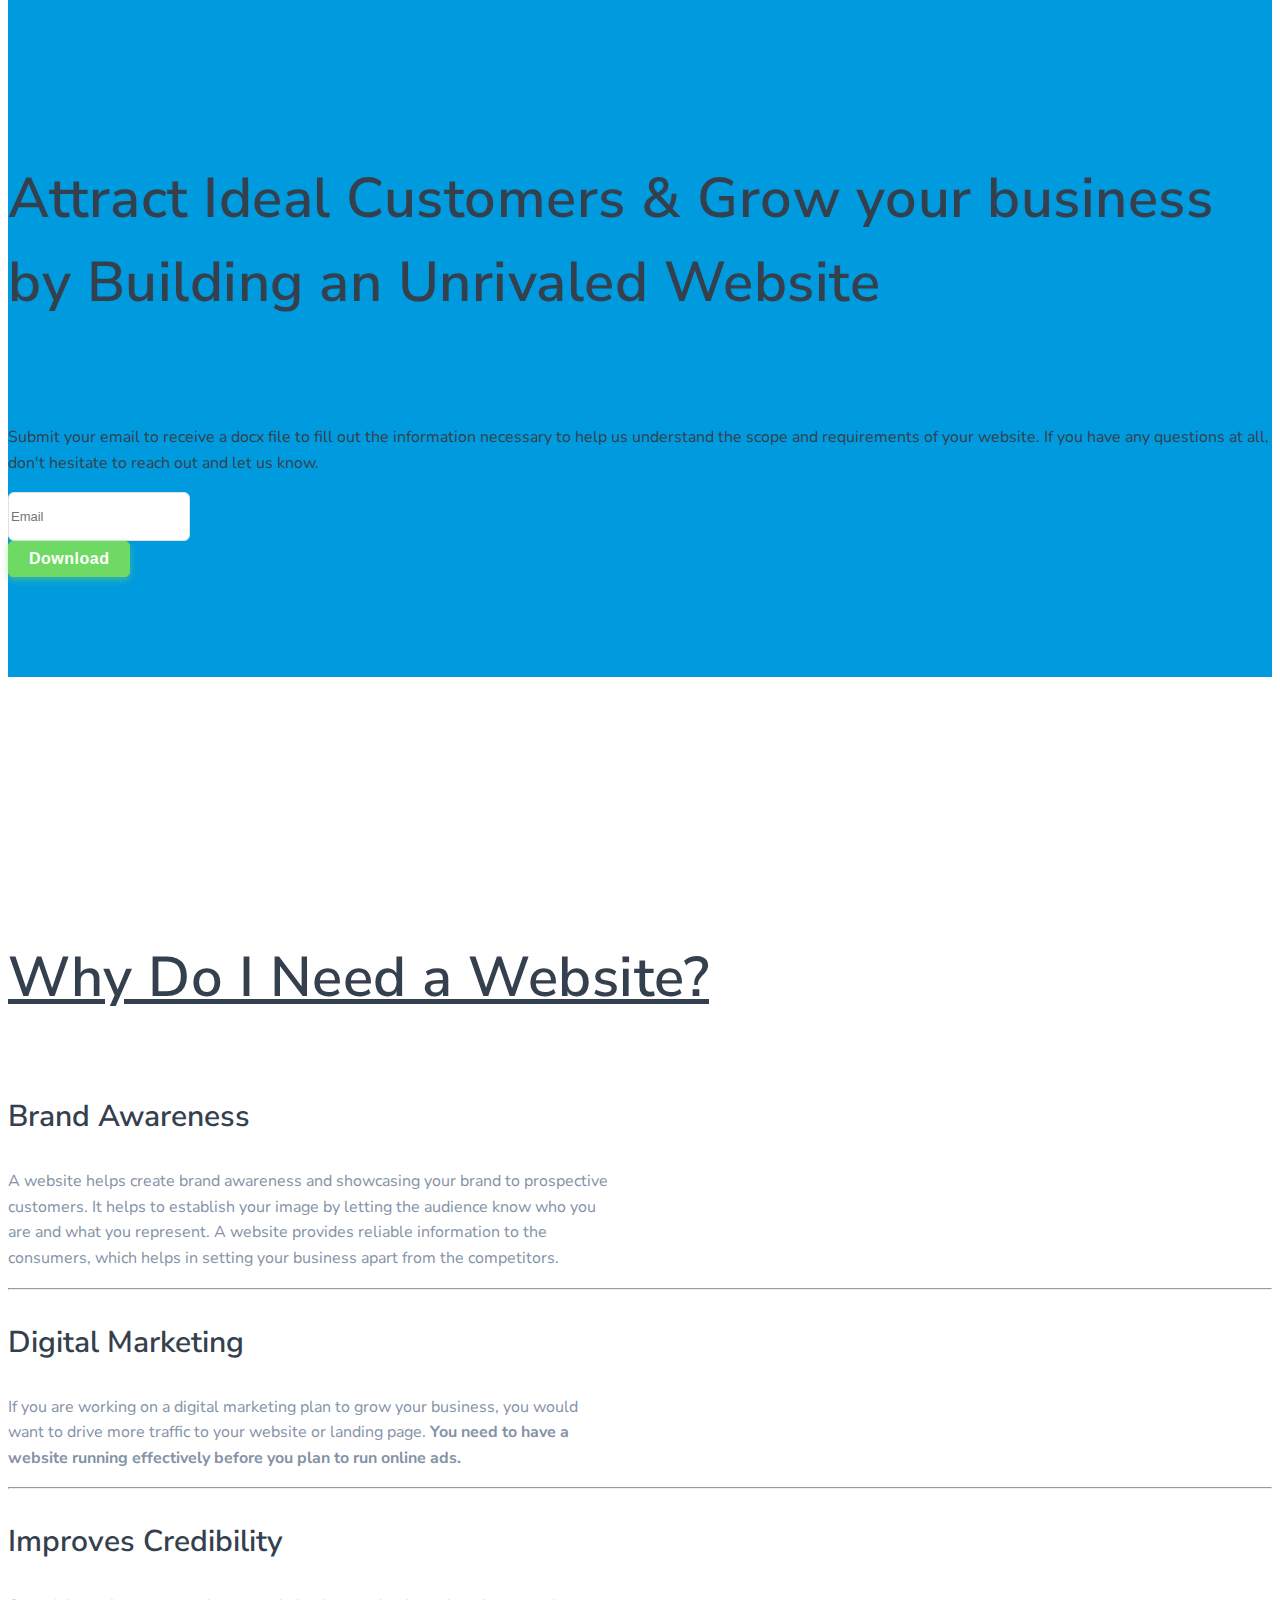
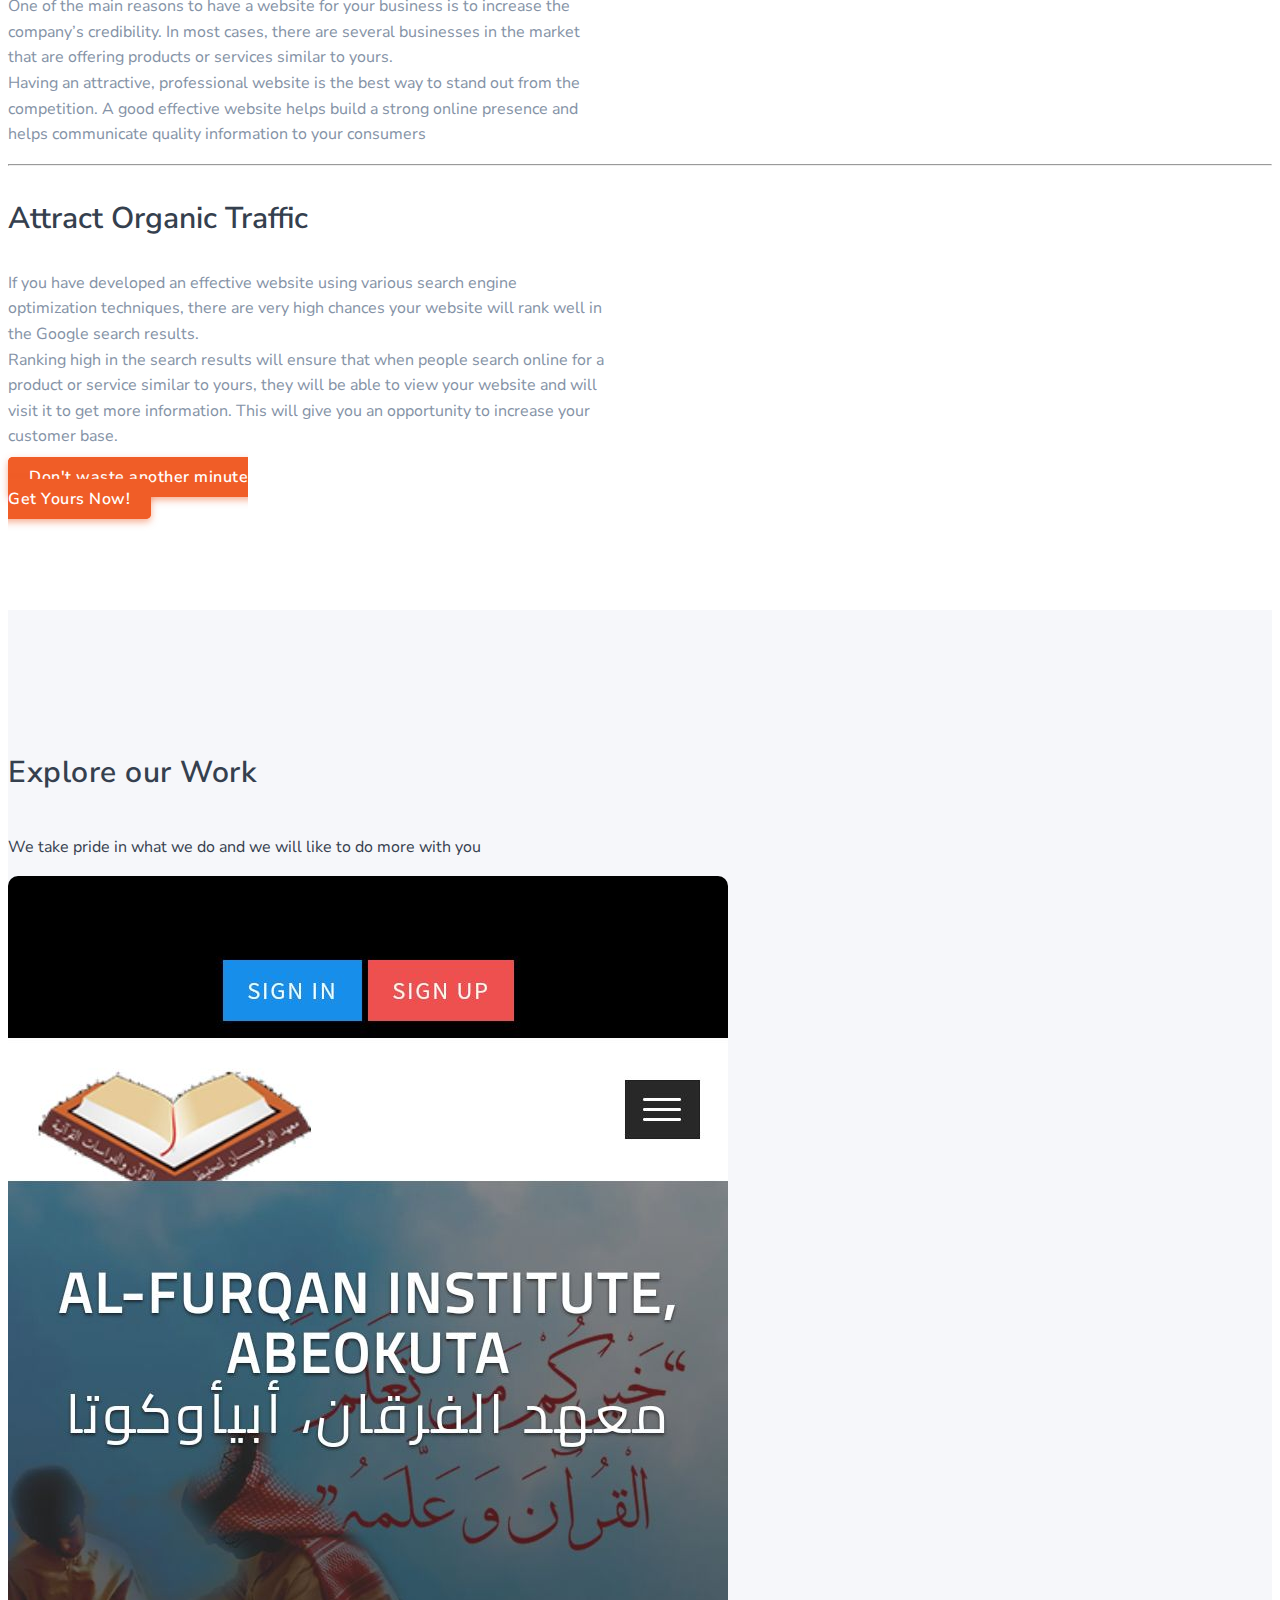
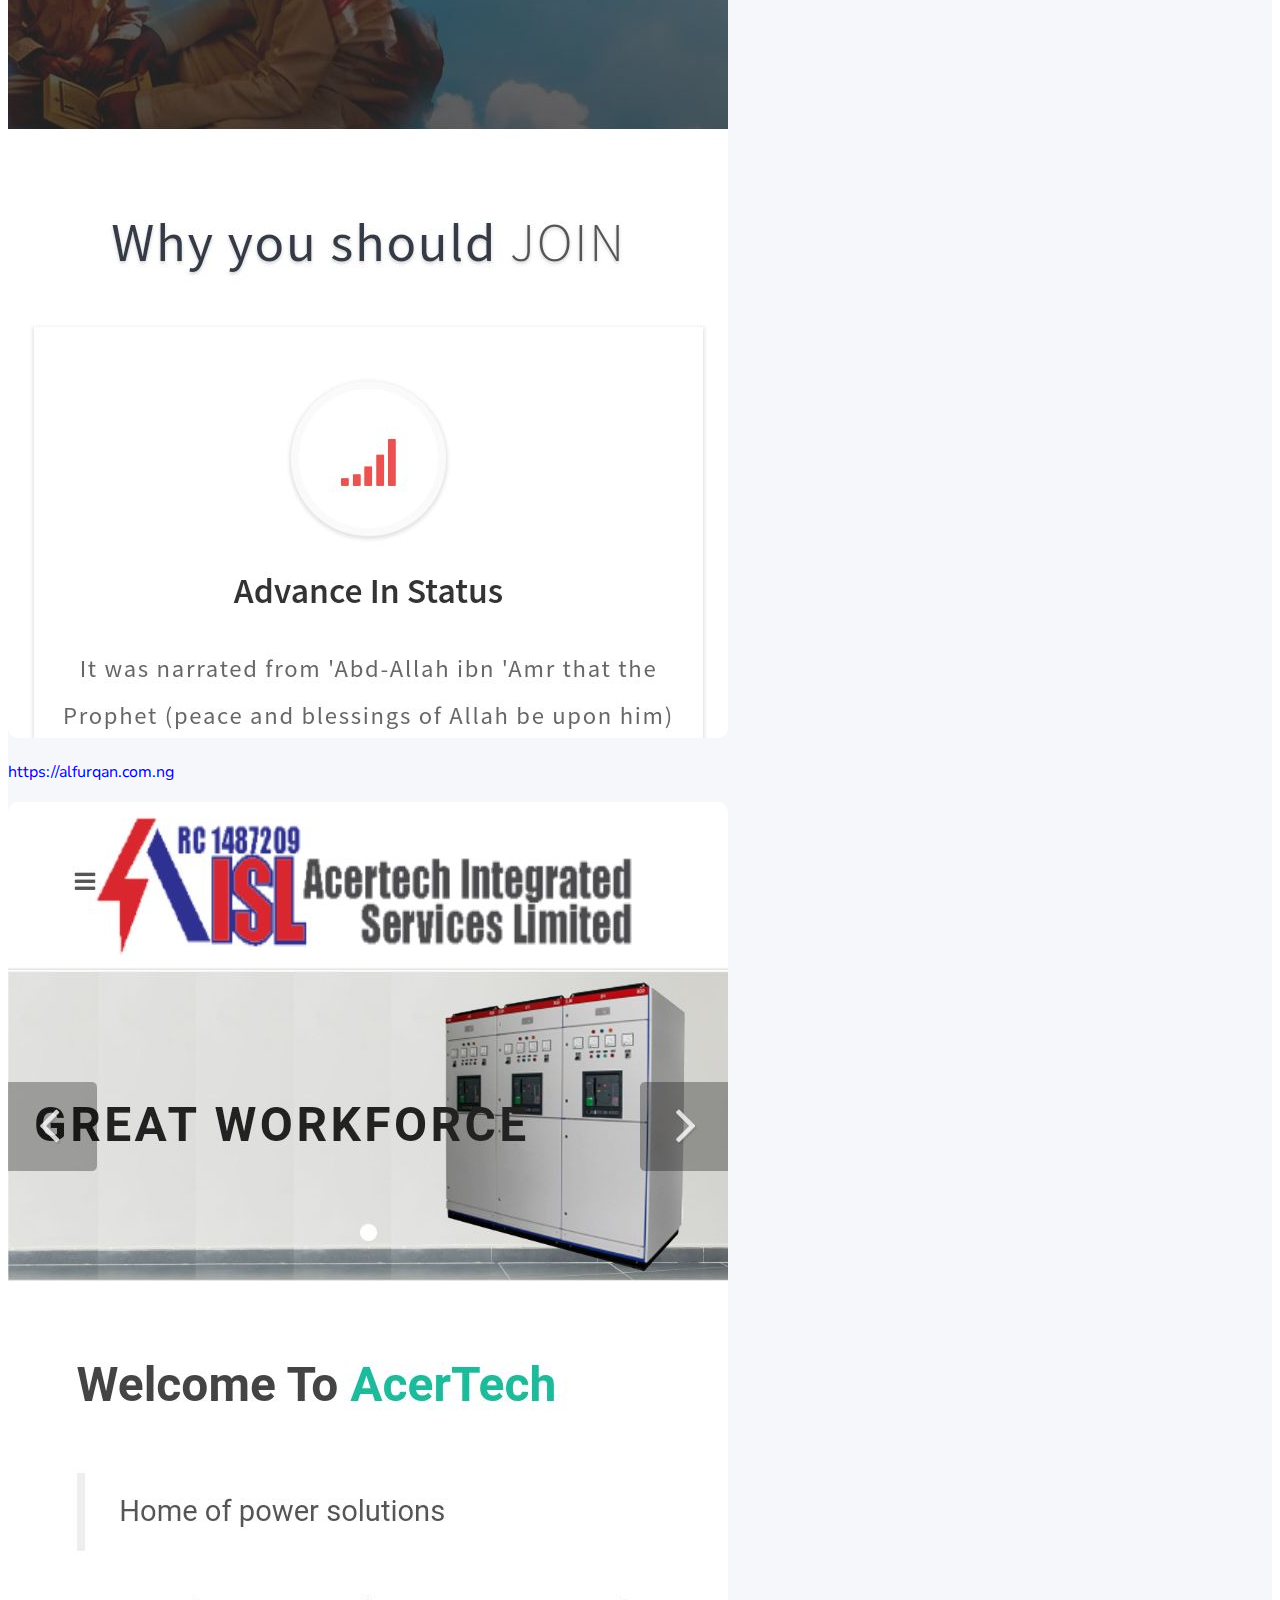
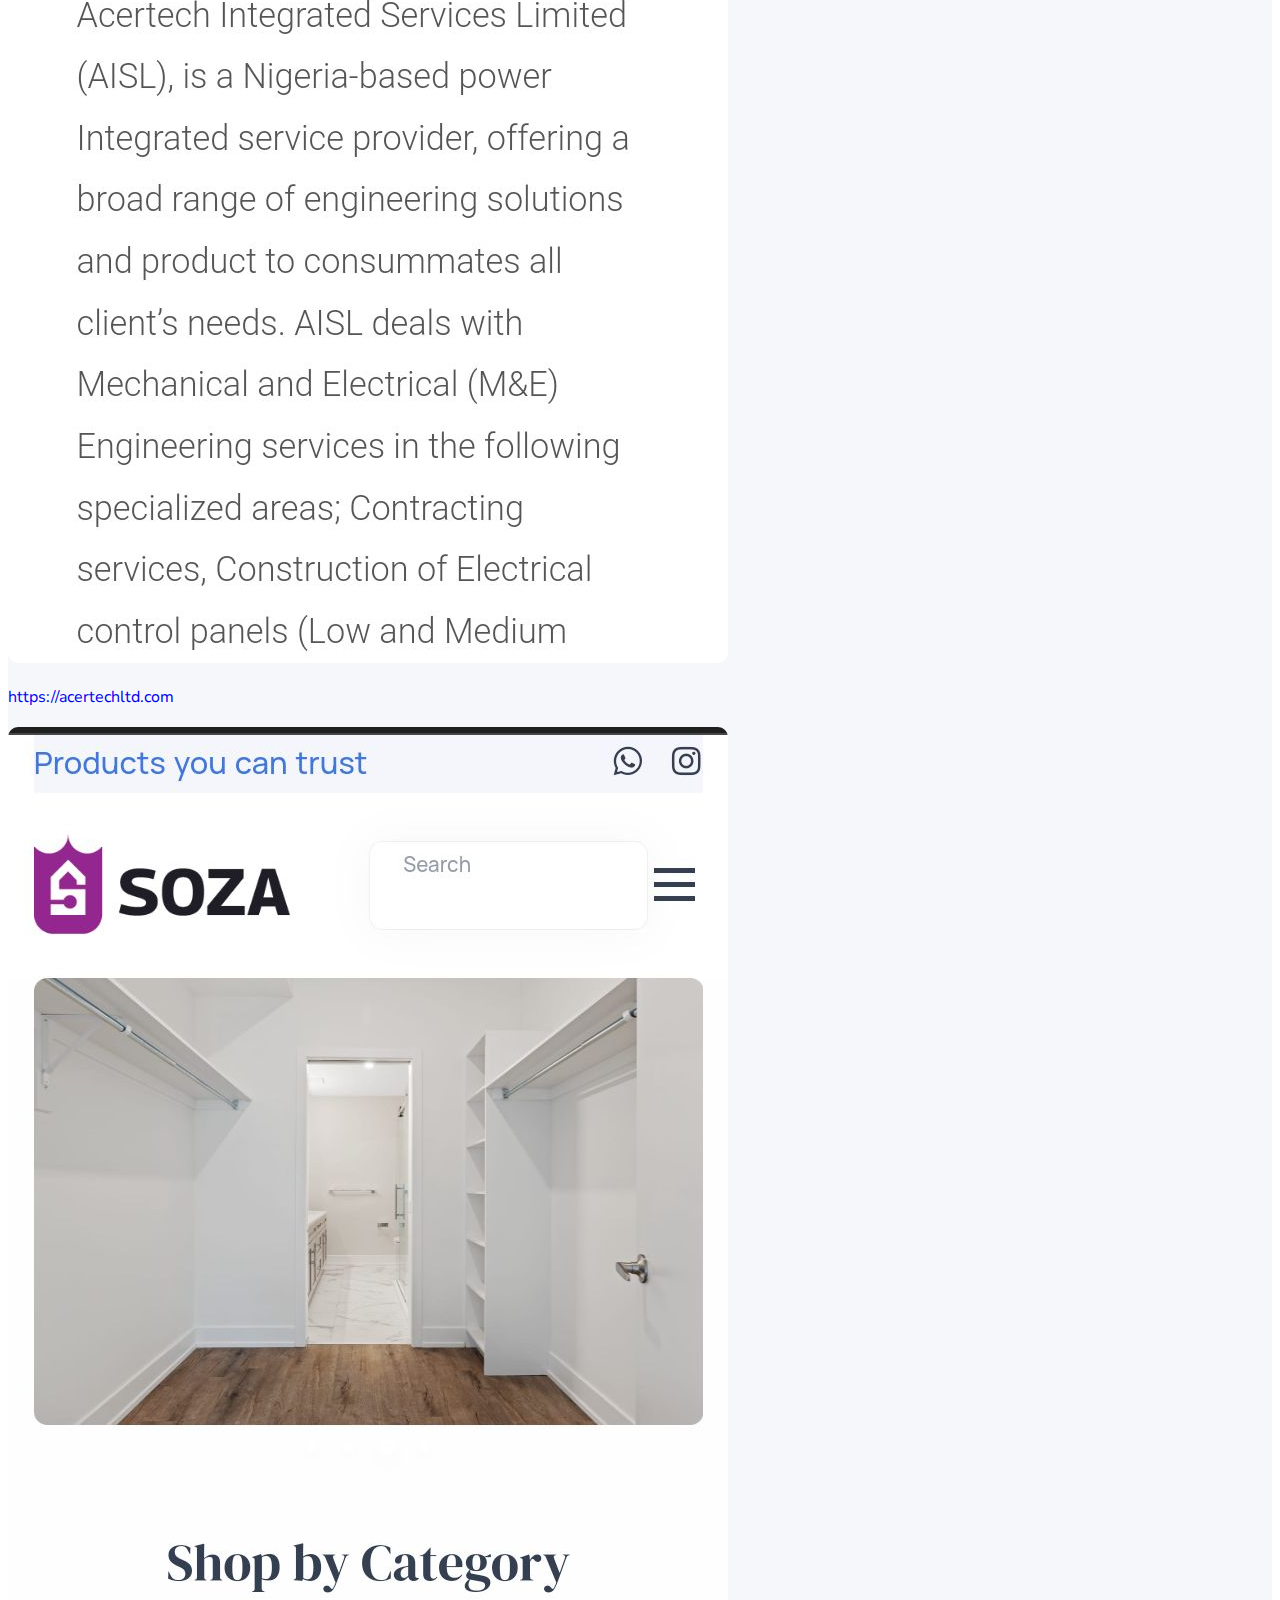
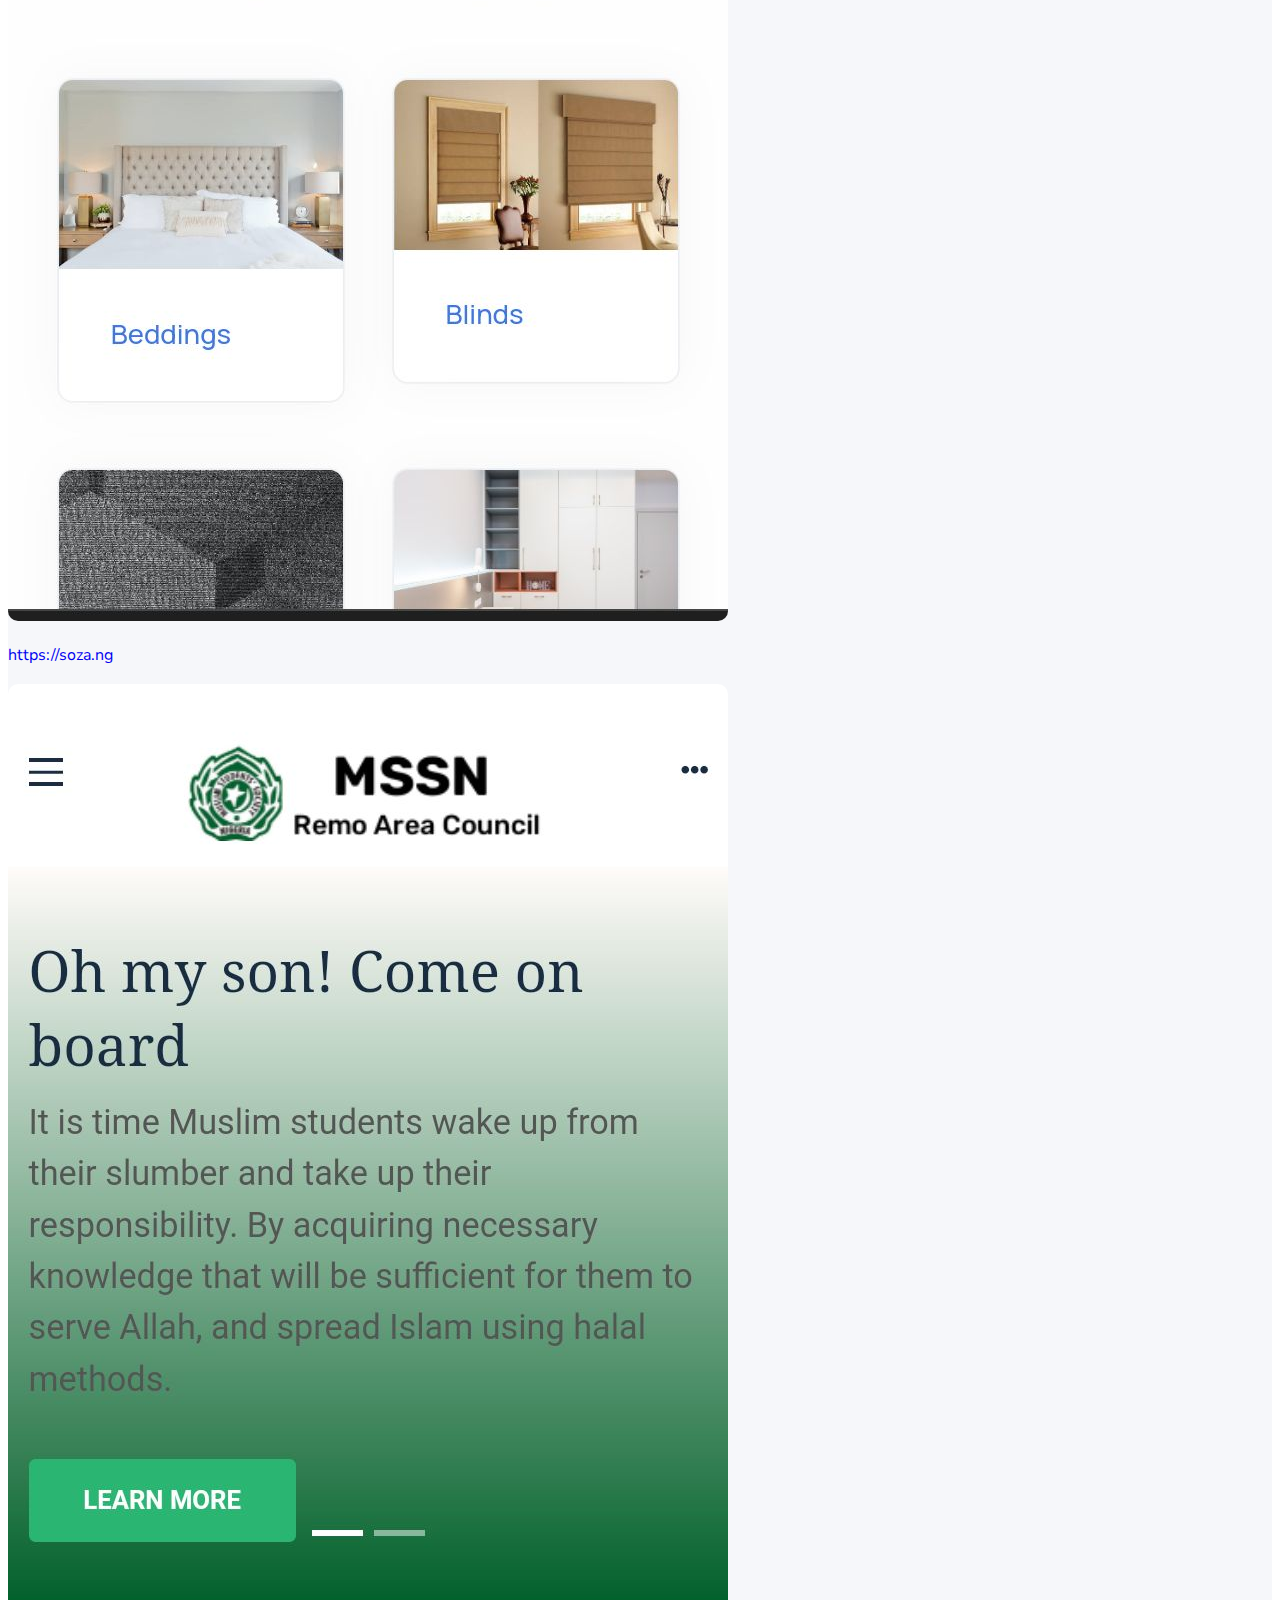
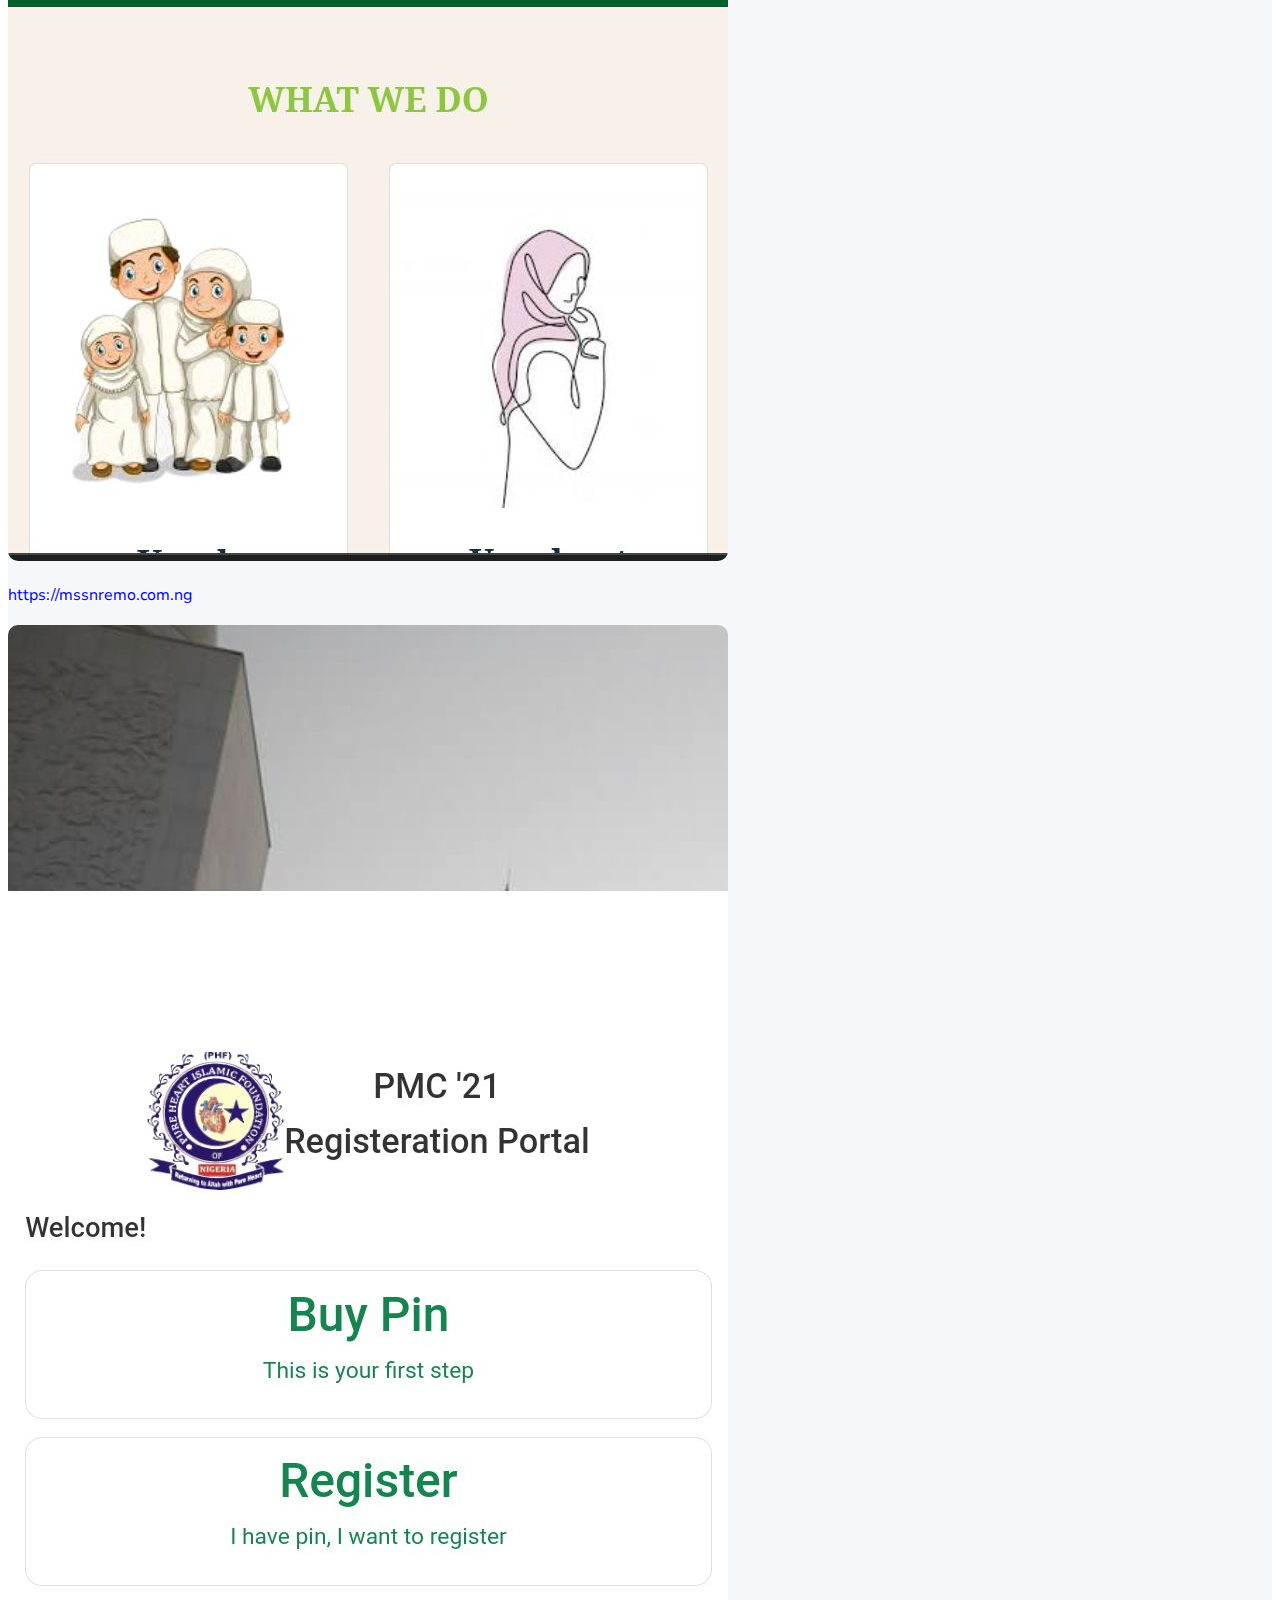
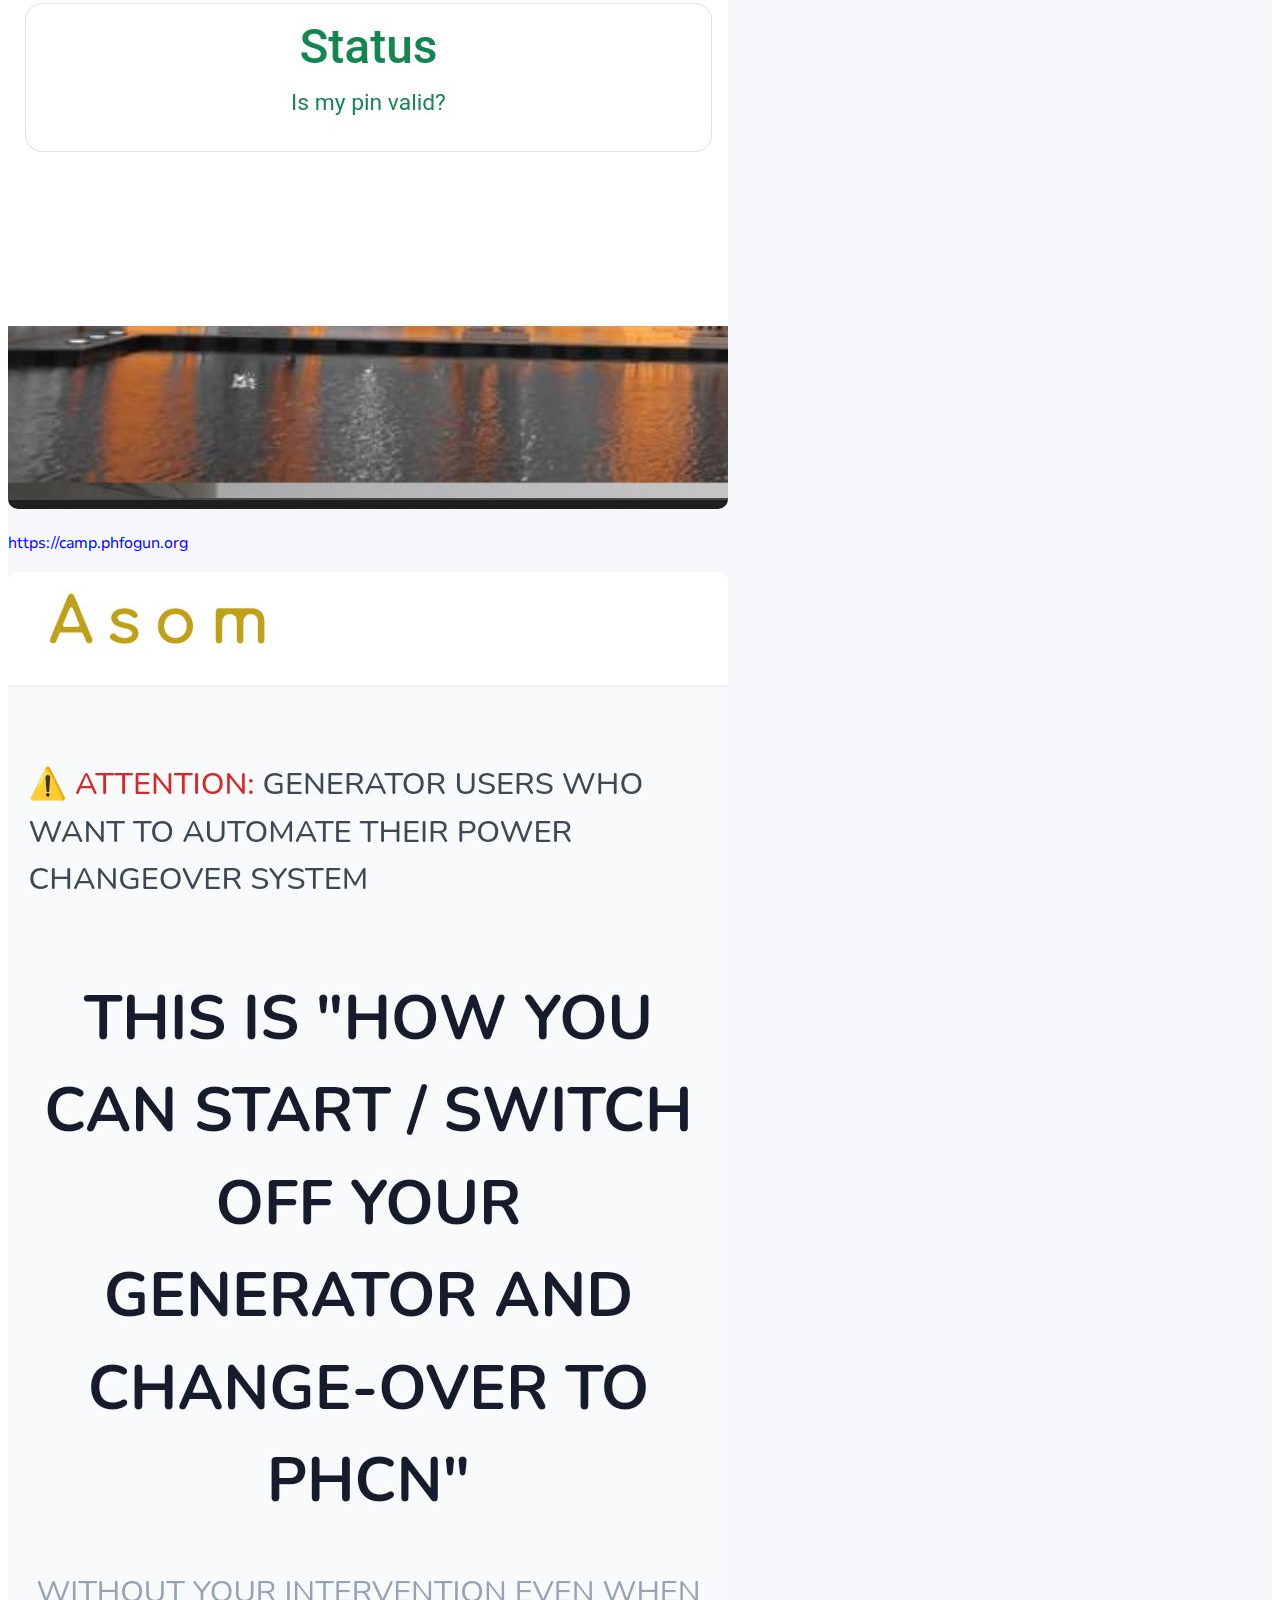
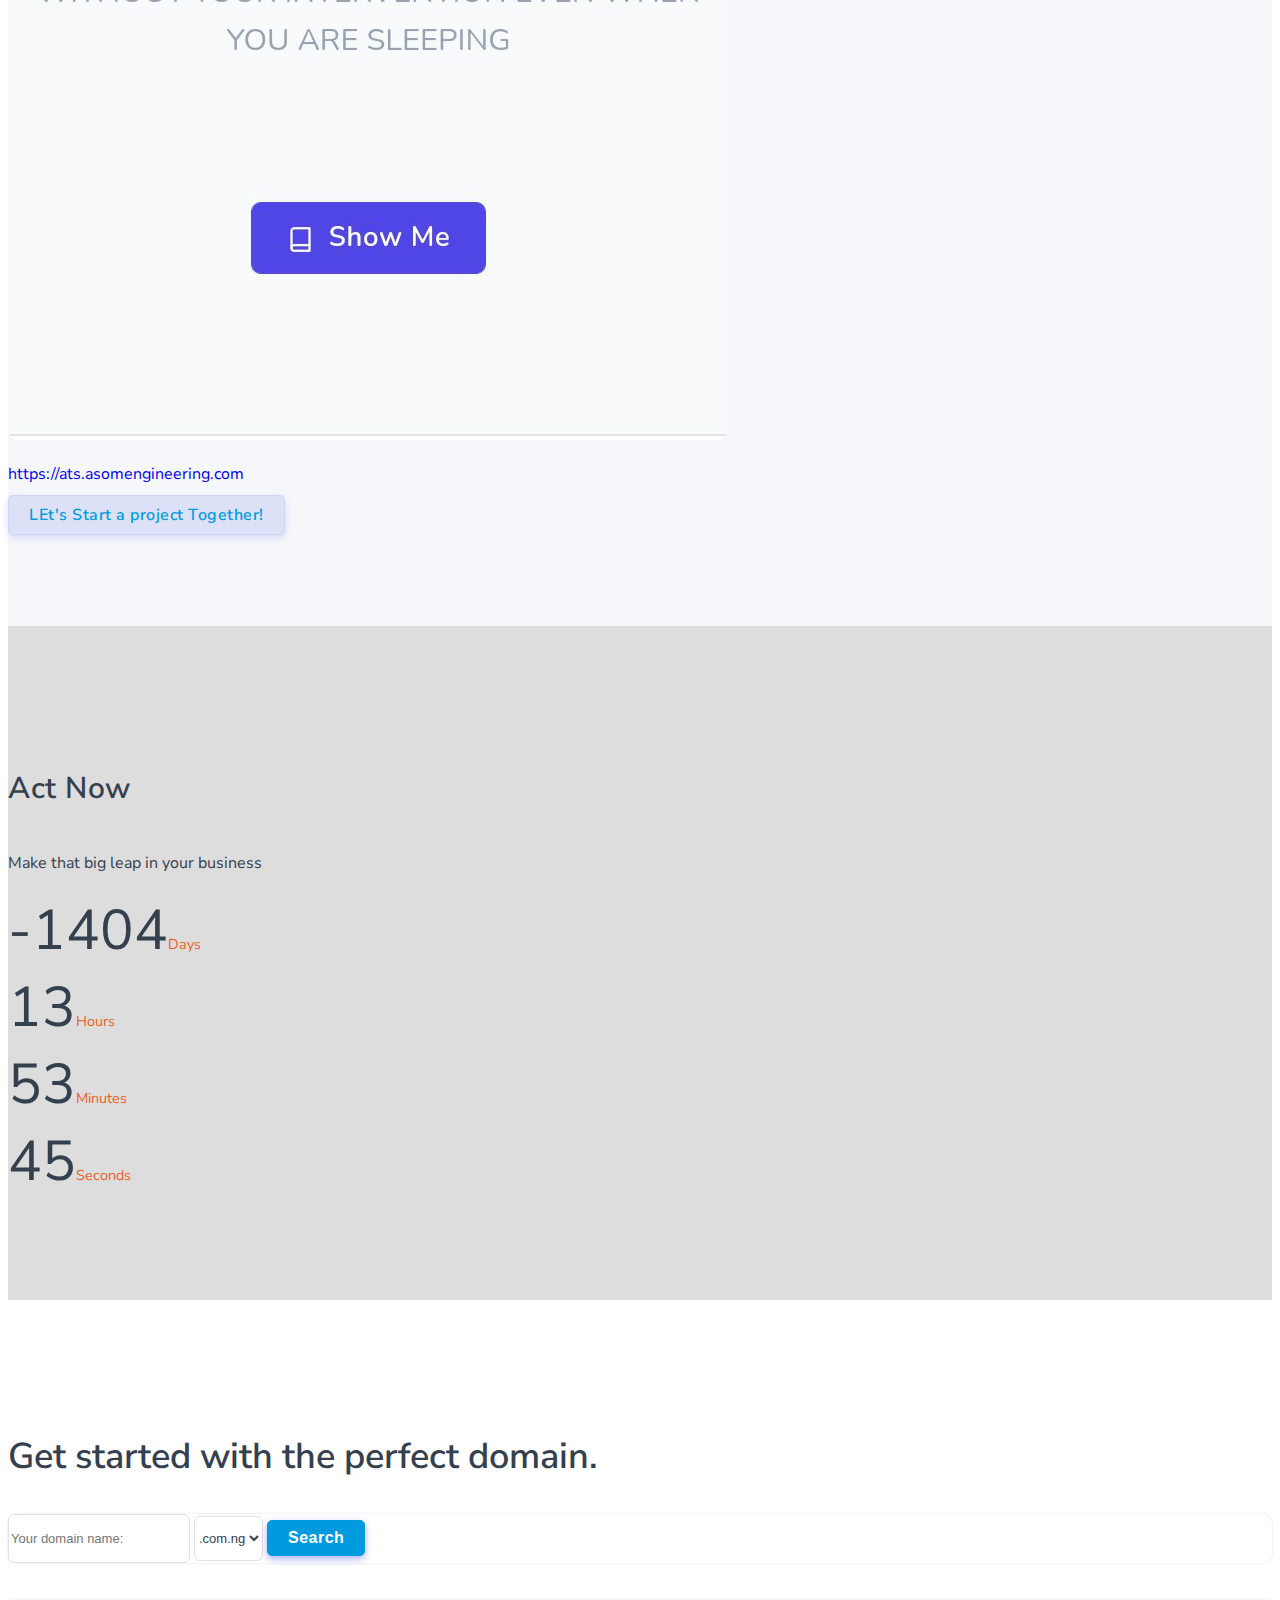
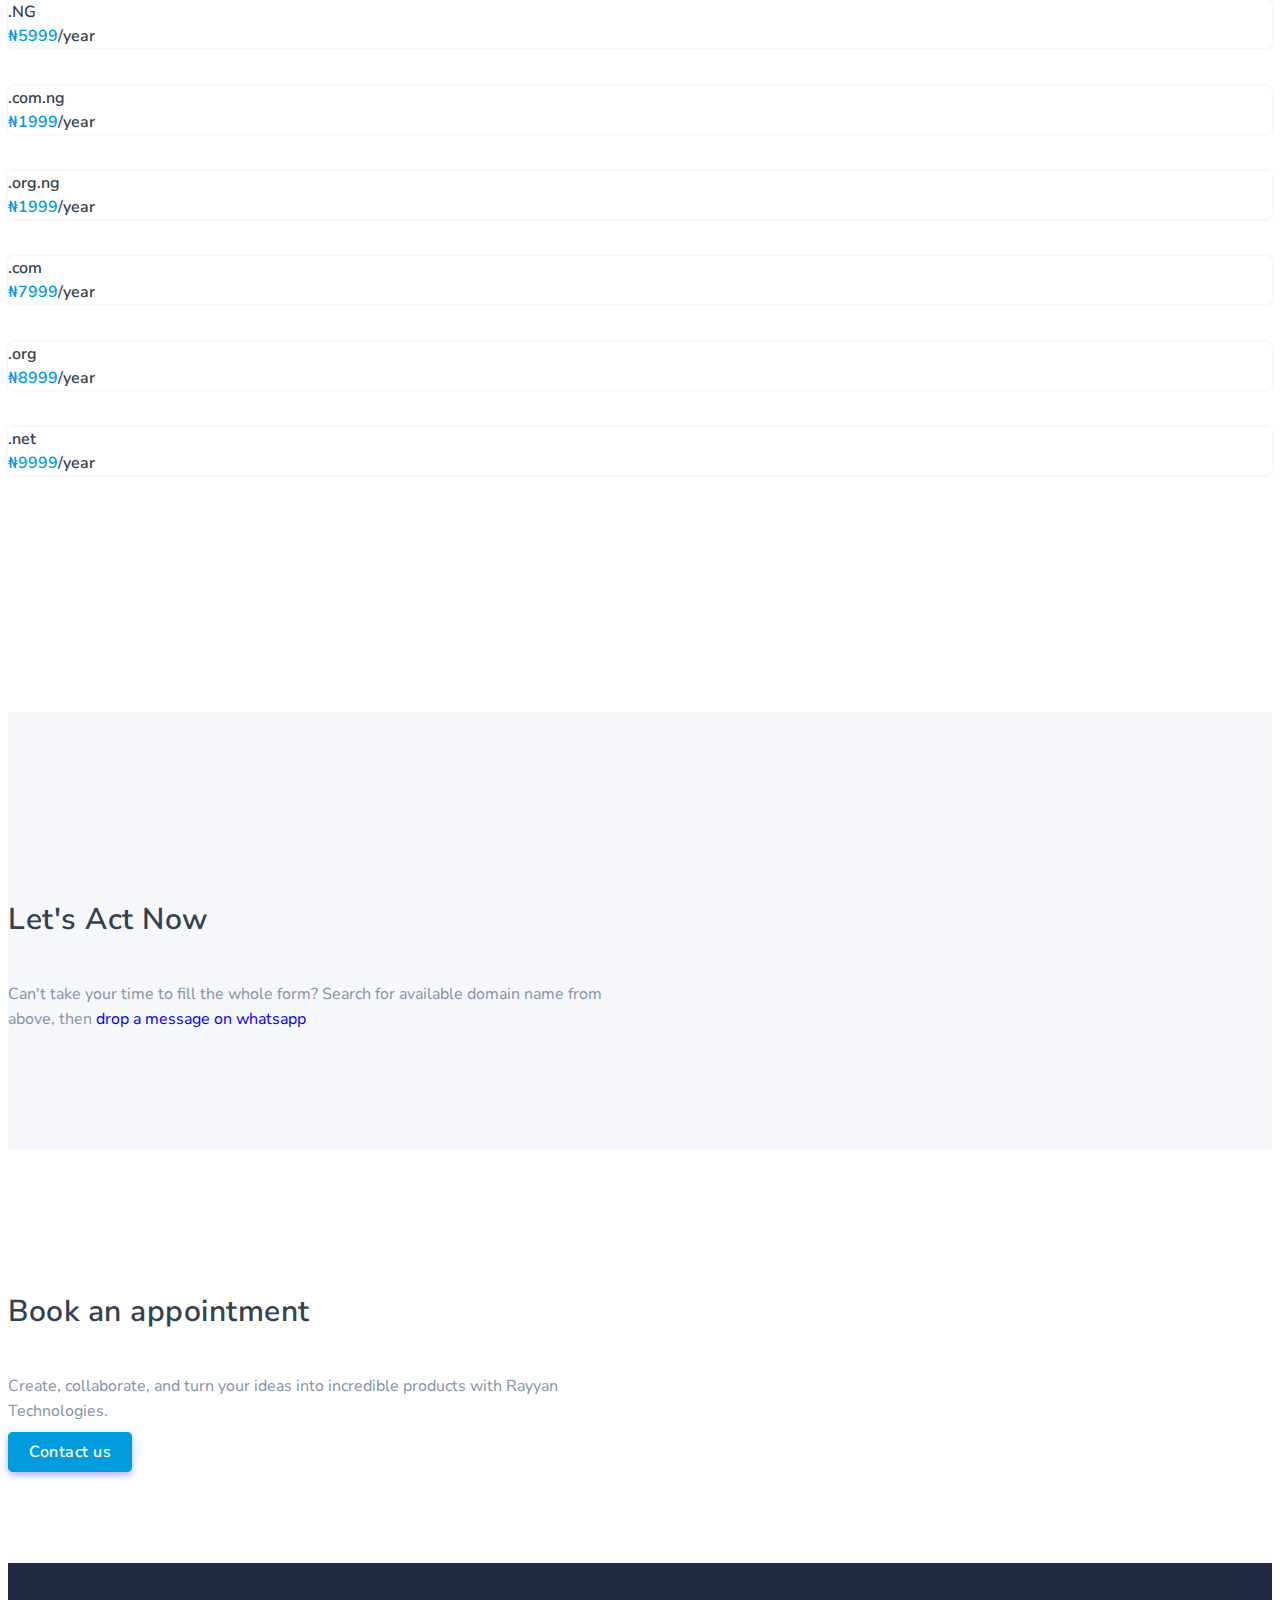
==== commit fb97116e: "Deadline Date Updated" ====
--- a/index.html
+++ b/index.html
@@ -177,7 +177,7 @@
         <!-- Search Hosting End -->
 
 
-        <section class="section py-5">
+        <section class="section py-5" id="whywebsite">
                 <div class="container">
                         <div class="section-title text-center">
                             <h4 class="title mb-md-3 mb-5 display-4"> <br><u>Why Do I Need a Website?</u></h4>
@@ -558,7 +558,7 @@
         <script src="assets/js/app.js"></script>
         <script src="assets/js/countdown.js"></script>
         <script type="text/javascript">
-            let countDownDate = new Date("Sep 15, 2022 23:59:00");
+            let countDownDate = new Date("Sep 21, 2022 23:59:00");
             initializeClock('countDown', countDownDate);
             initializeClock('cD', countDownDate);
             document.querySelector('#docForm').addEventListener('submit', (e)=>{
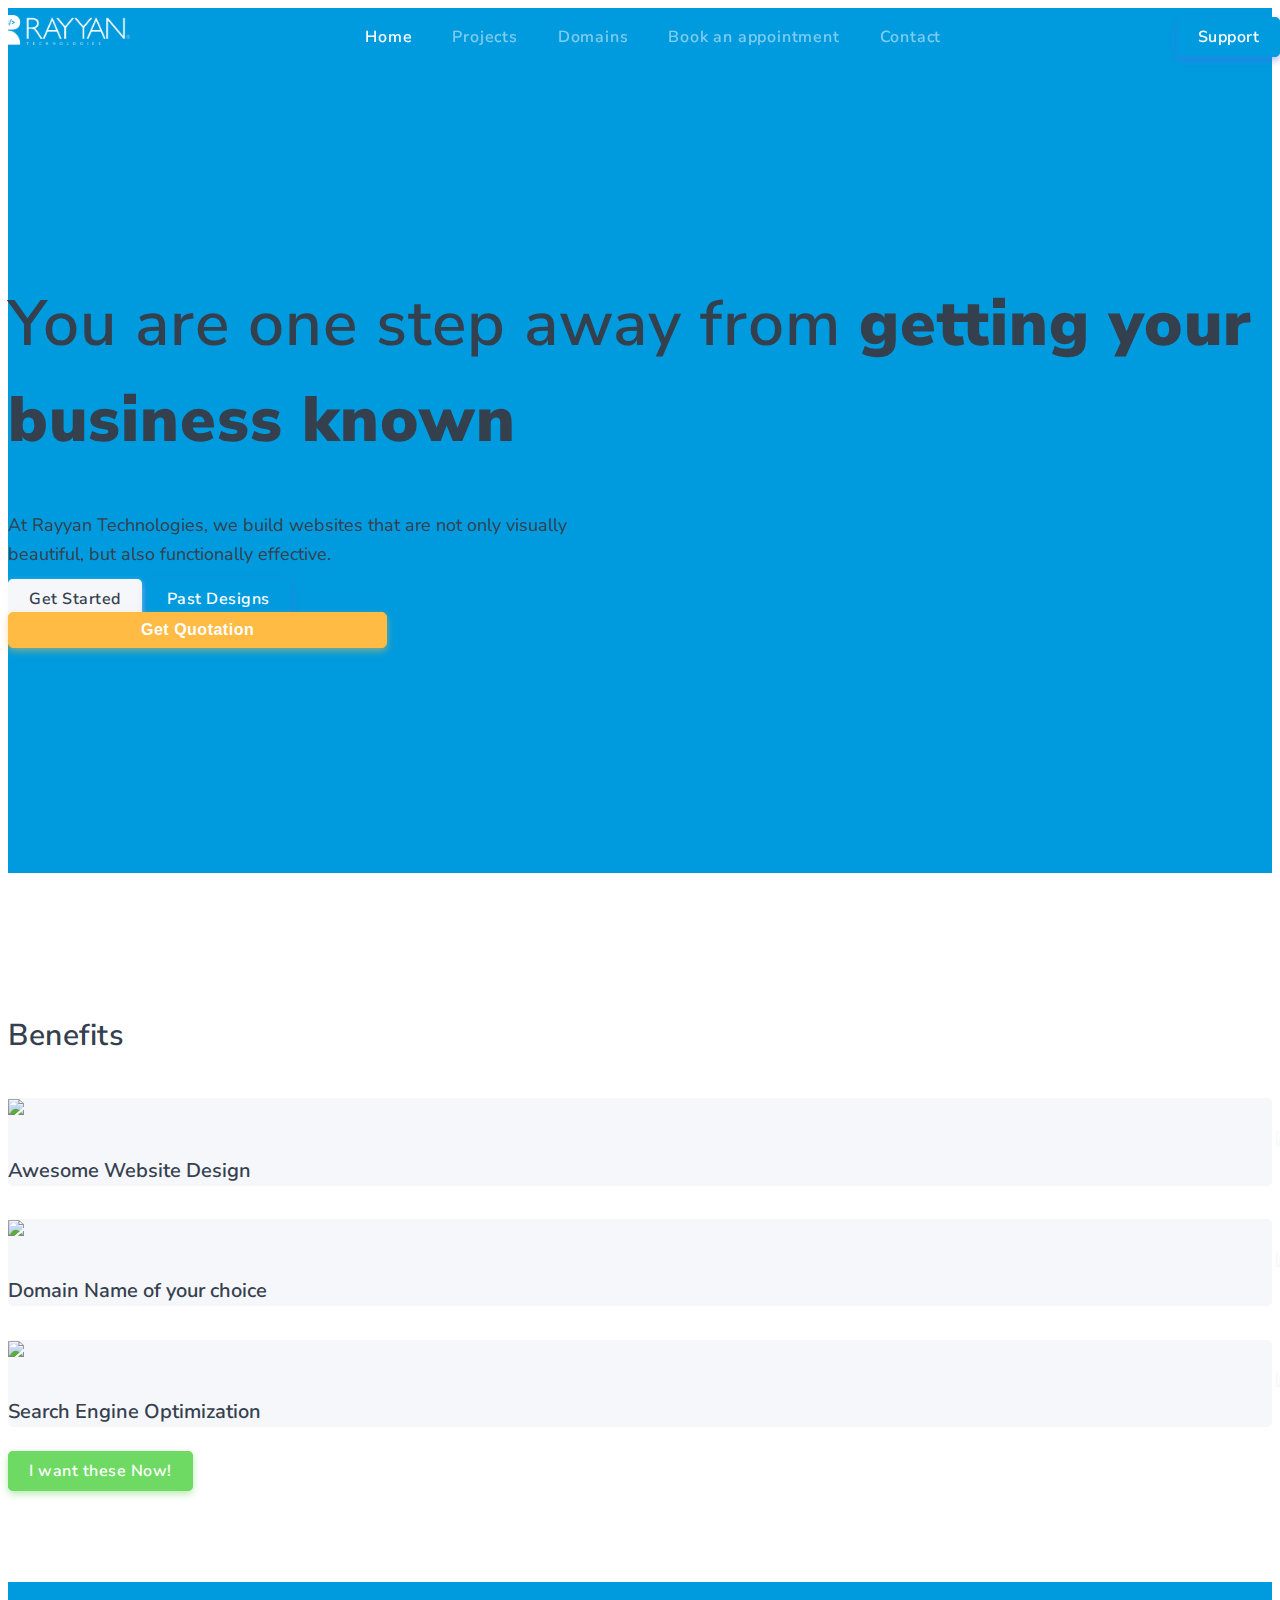
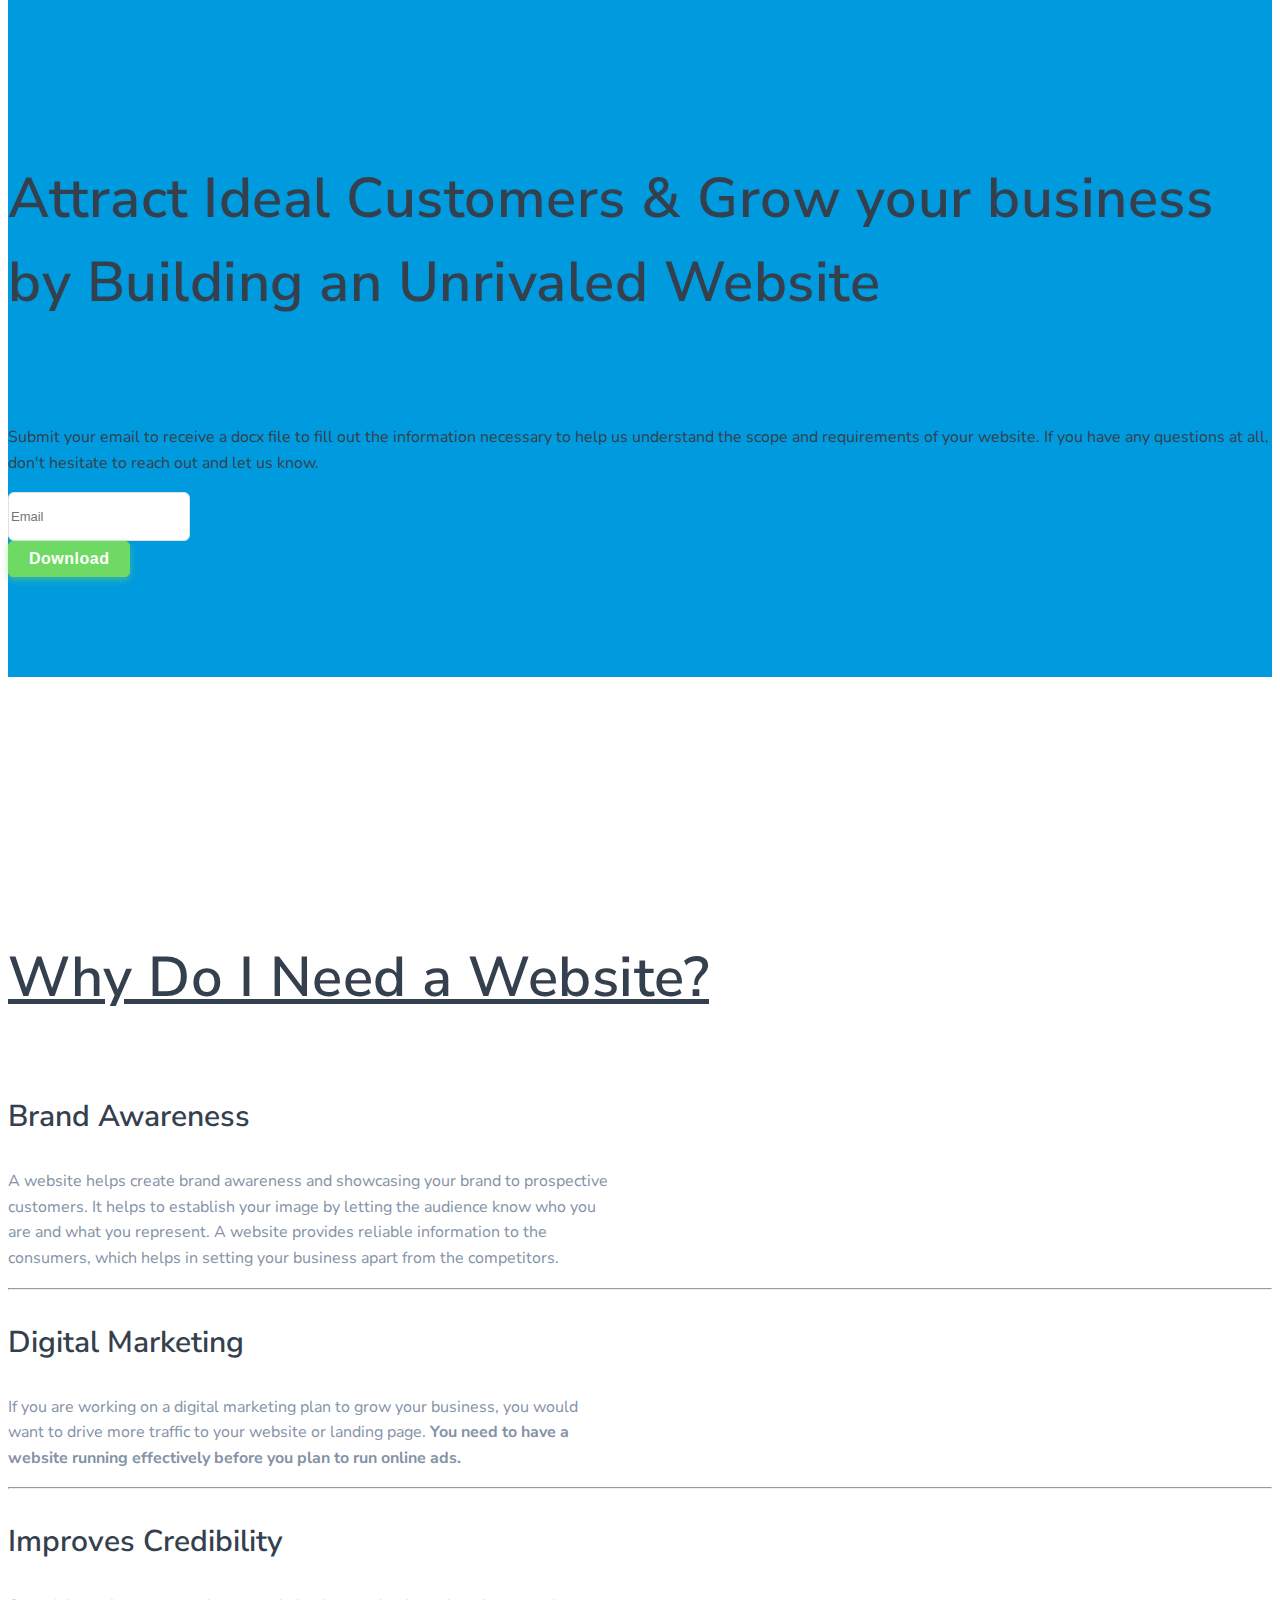
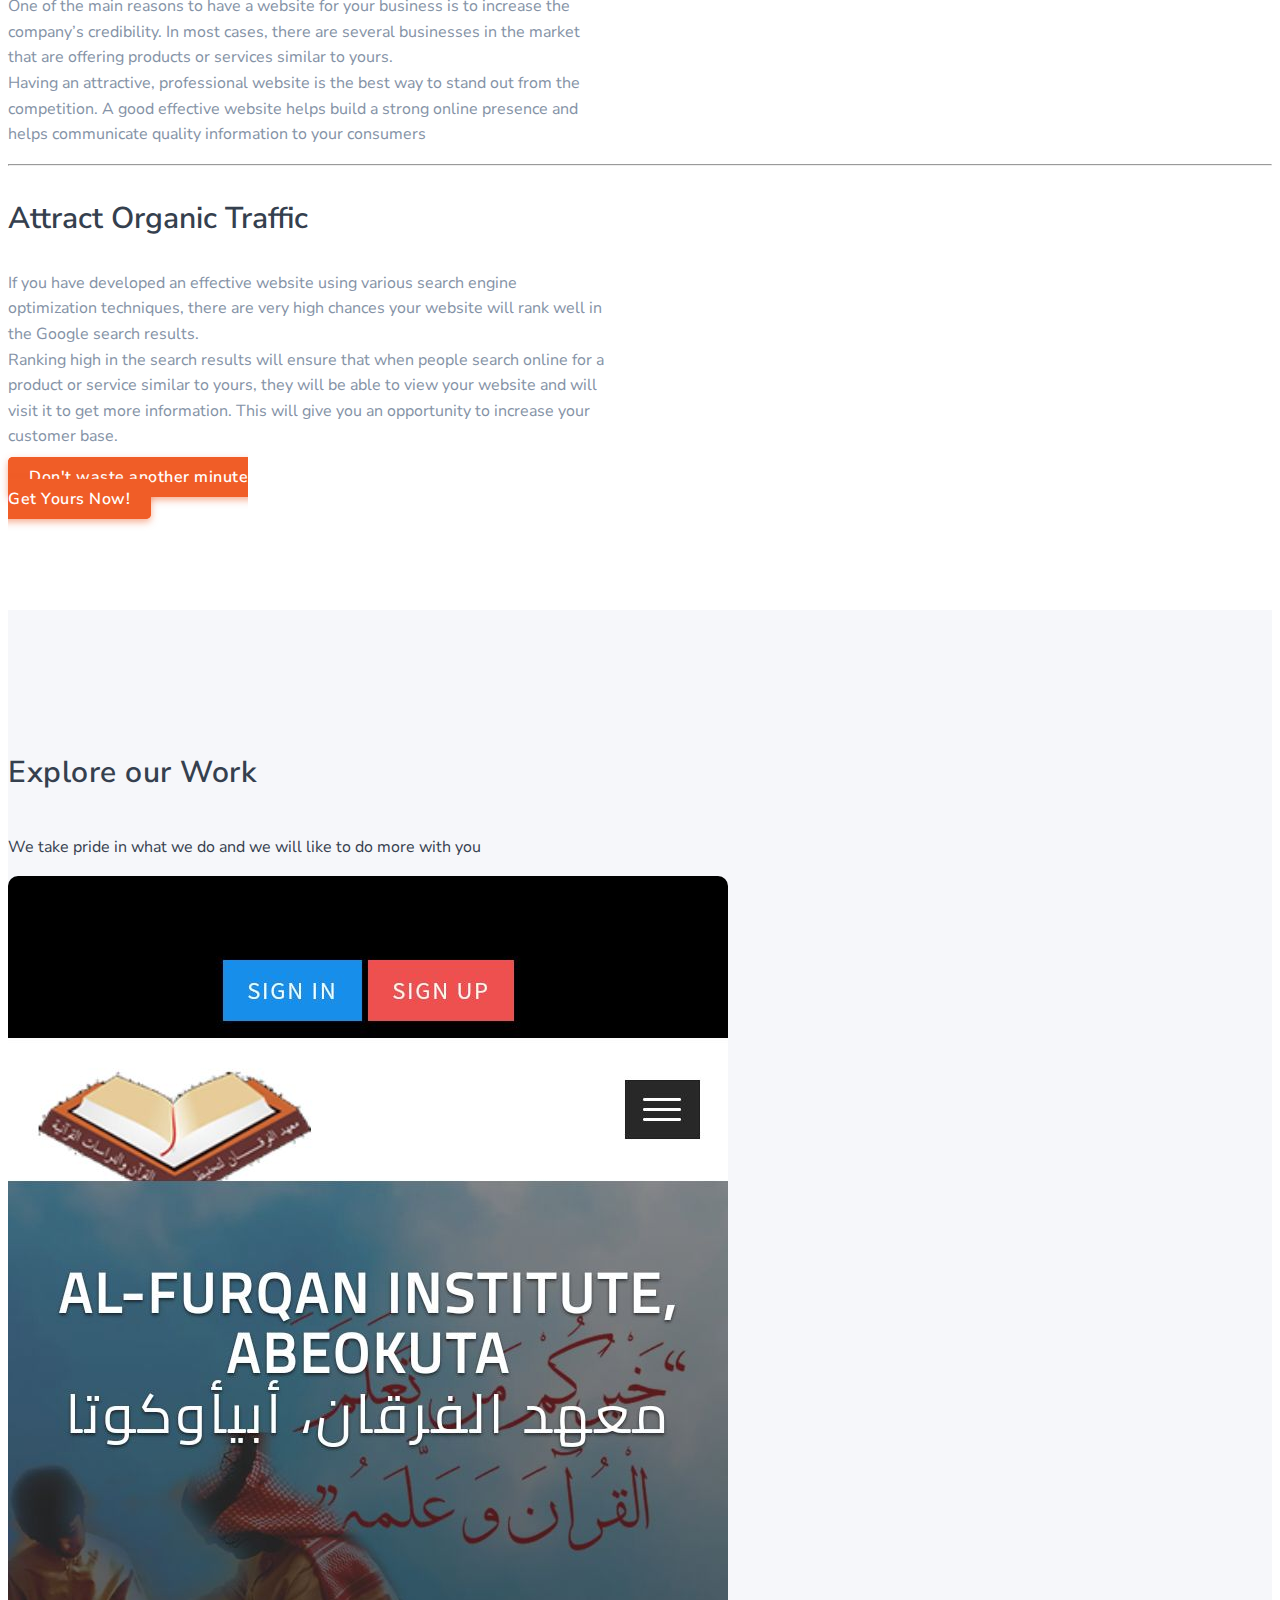
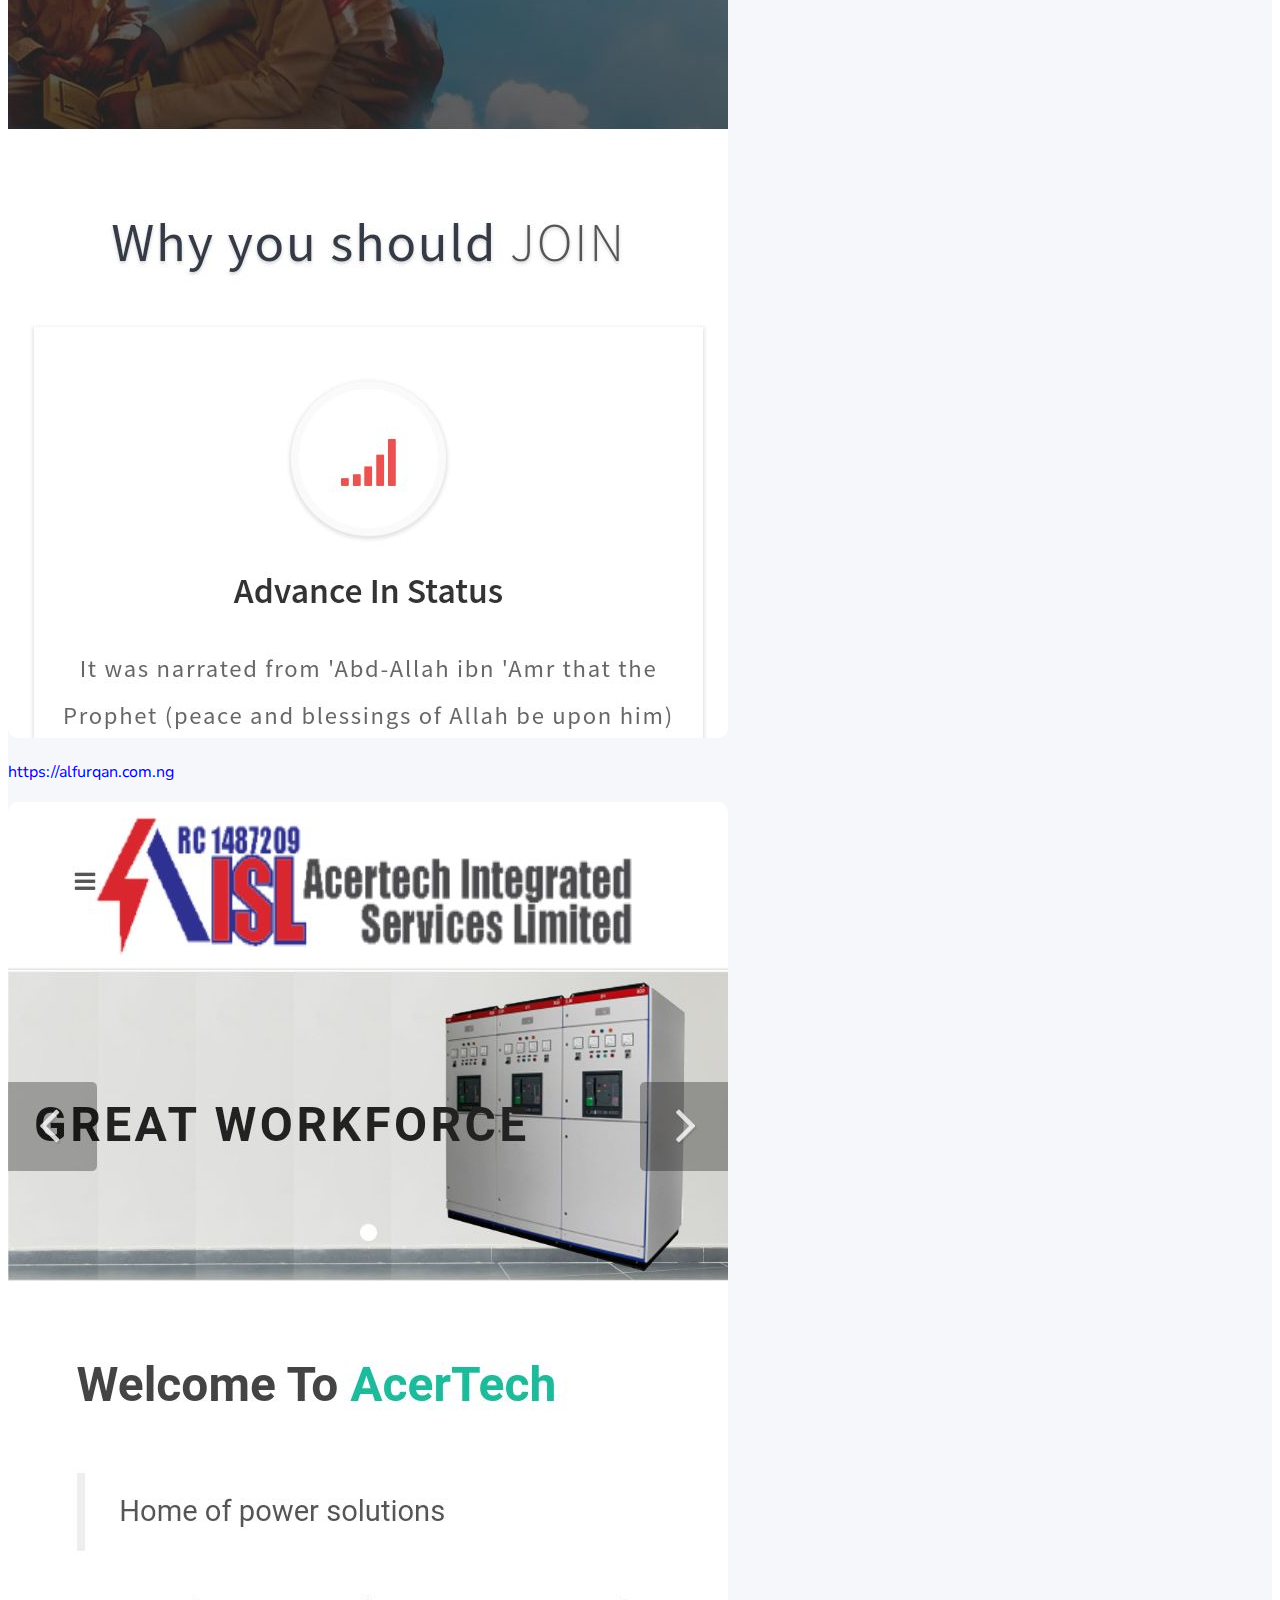
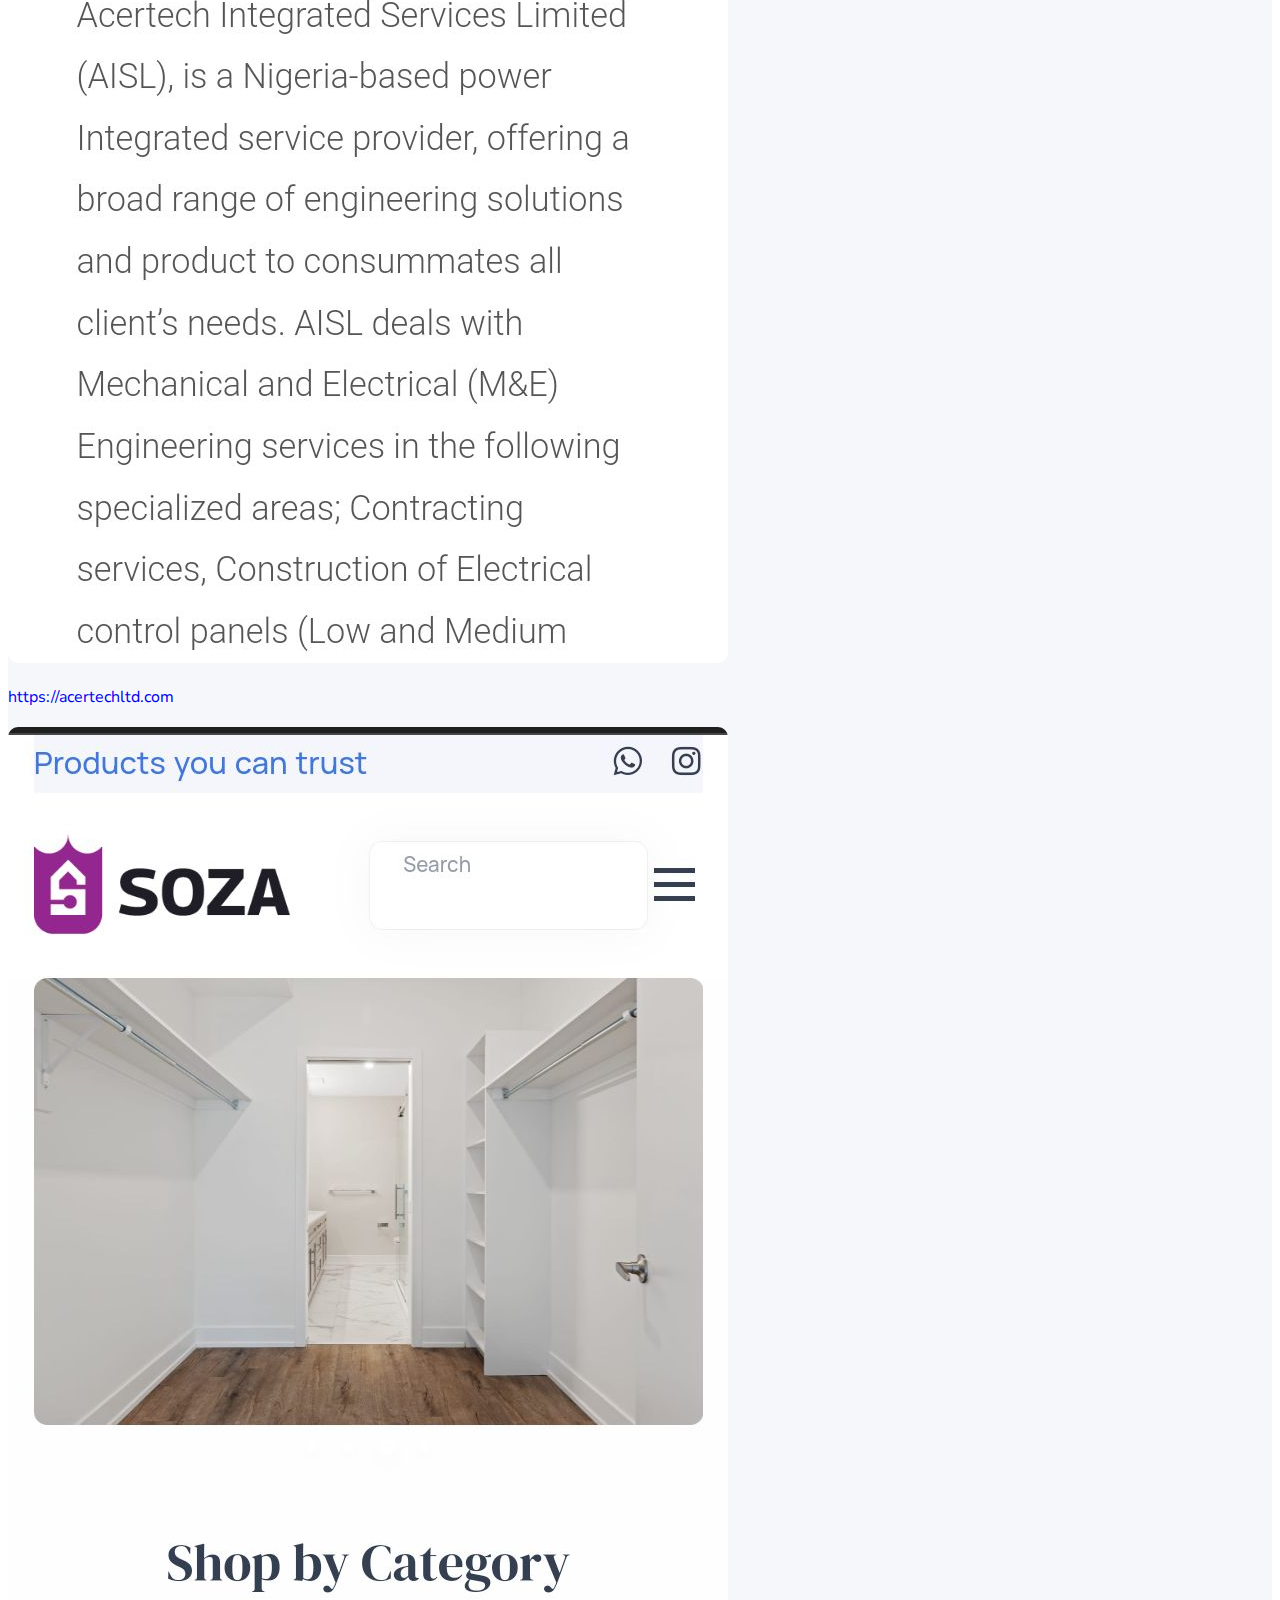
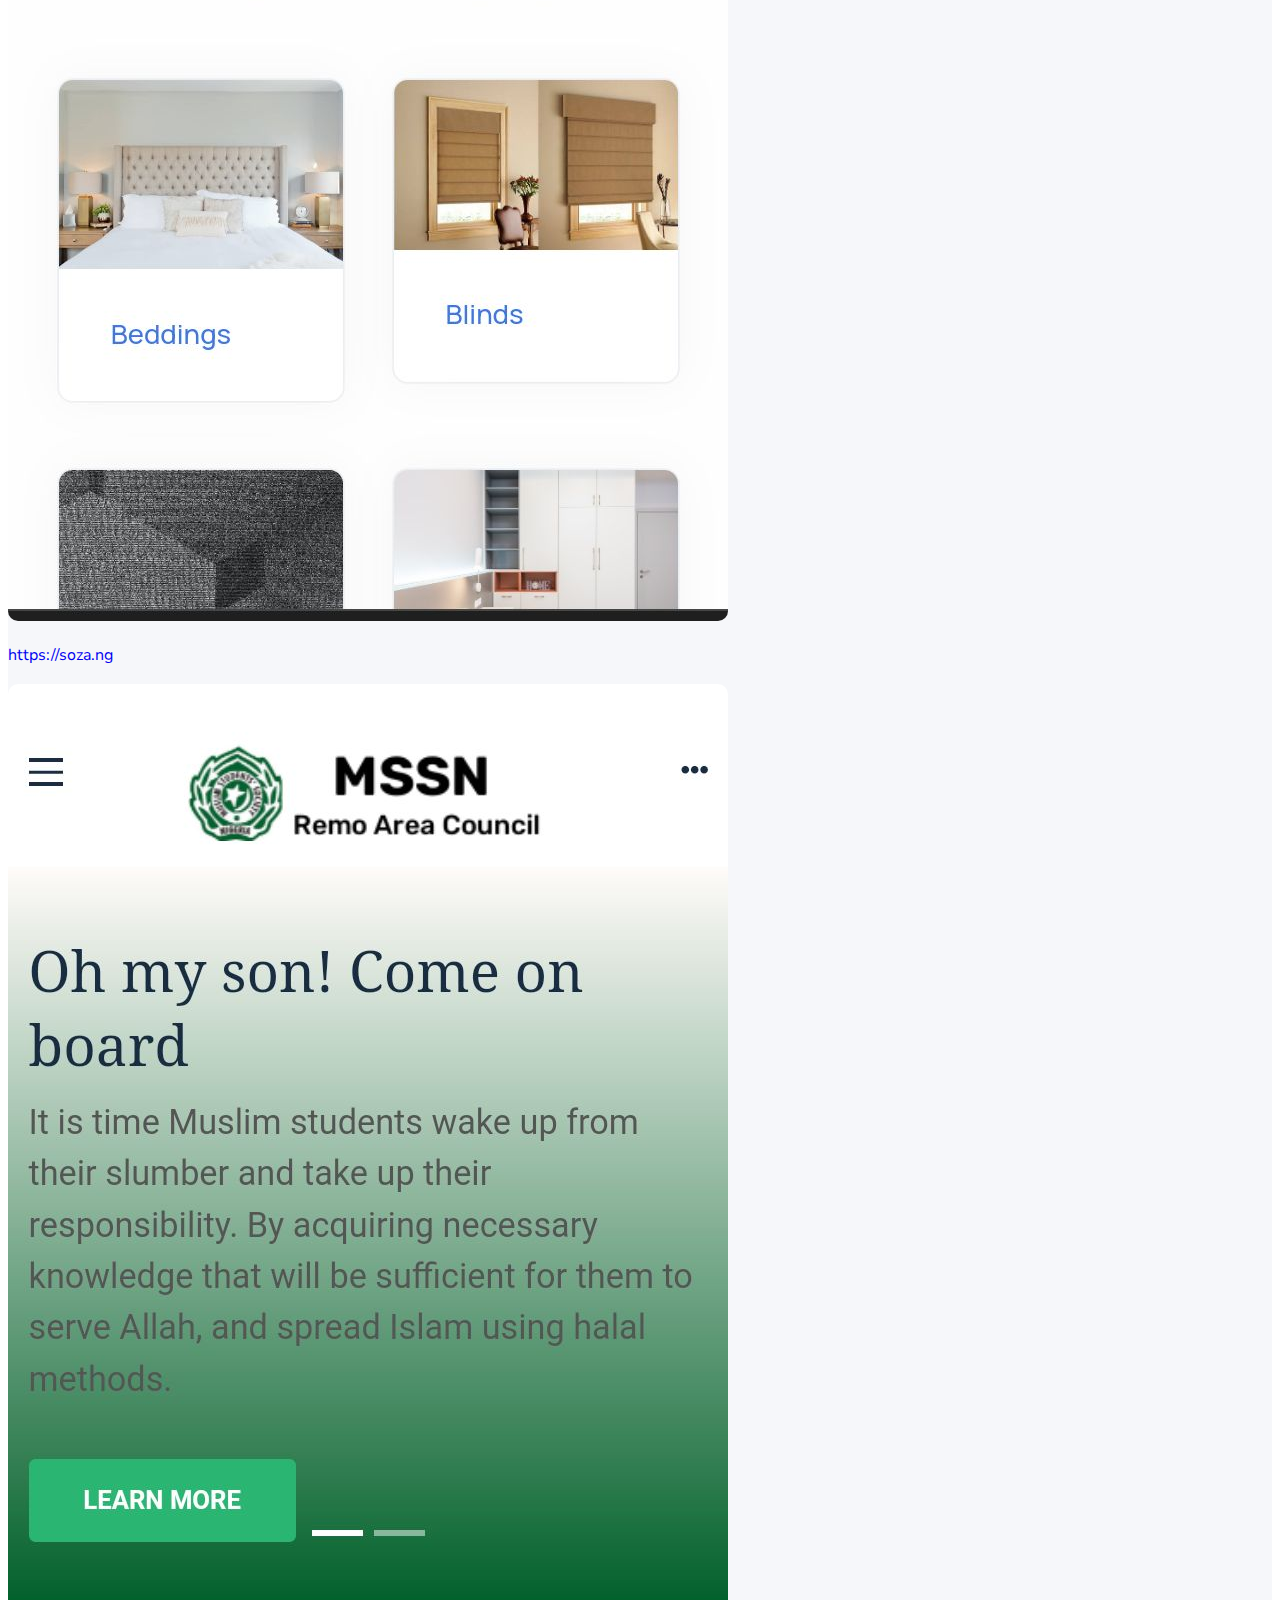
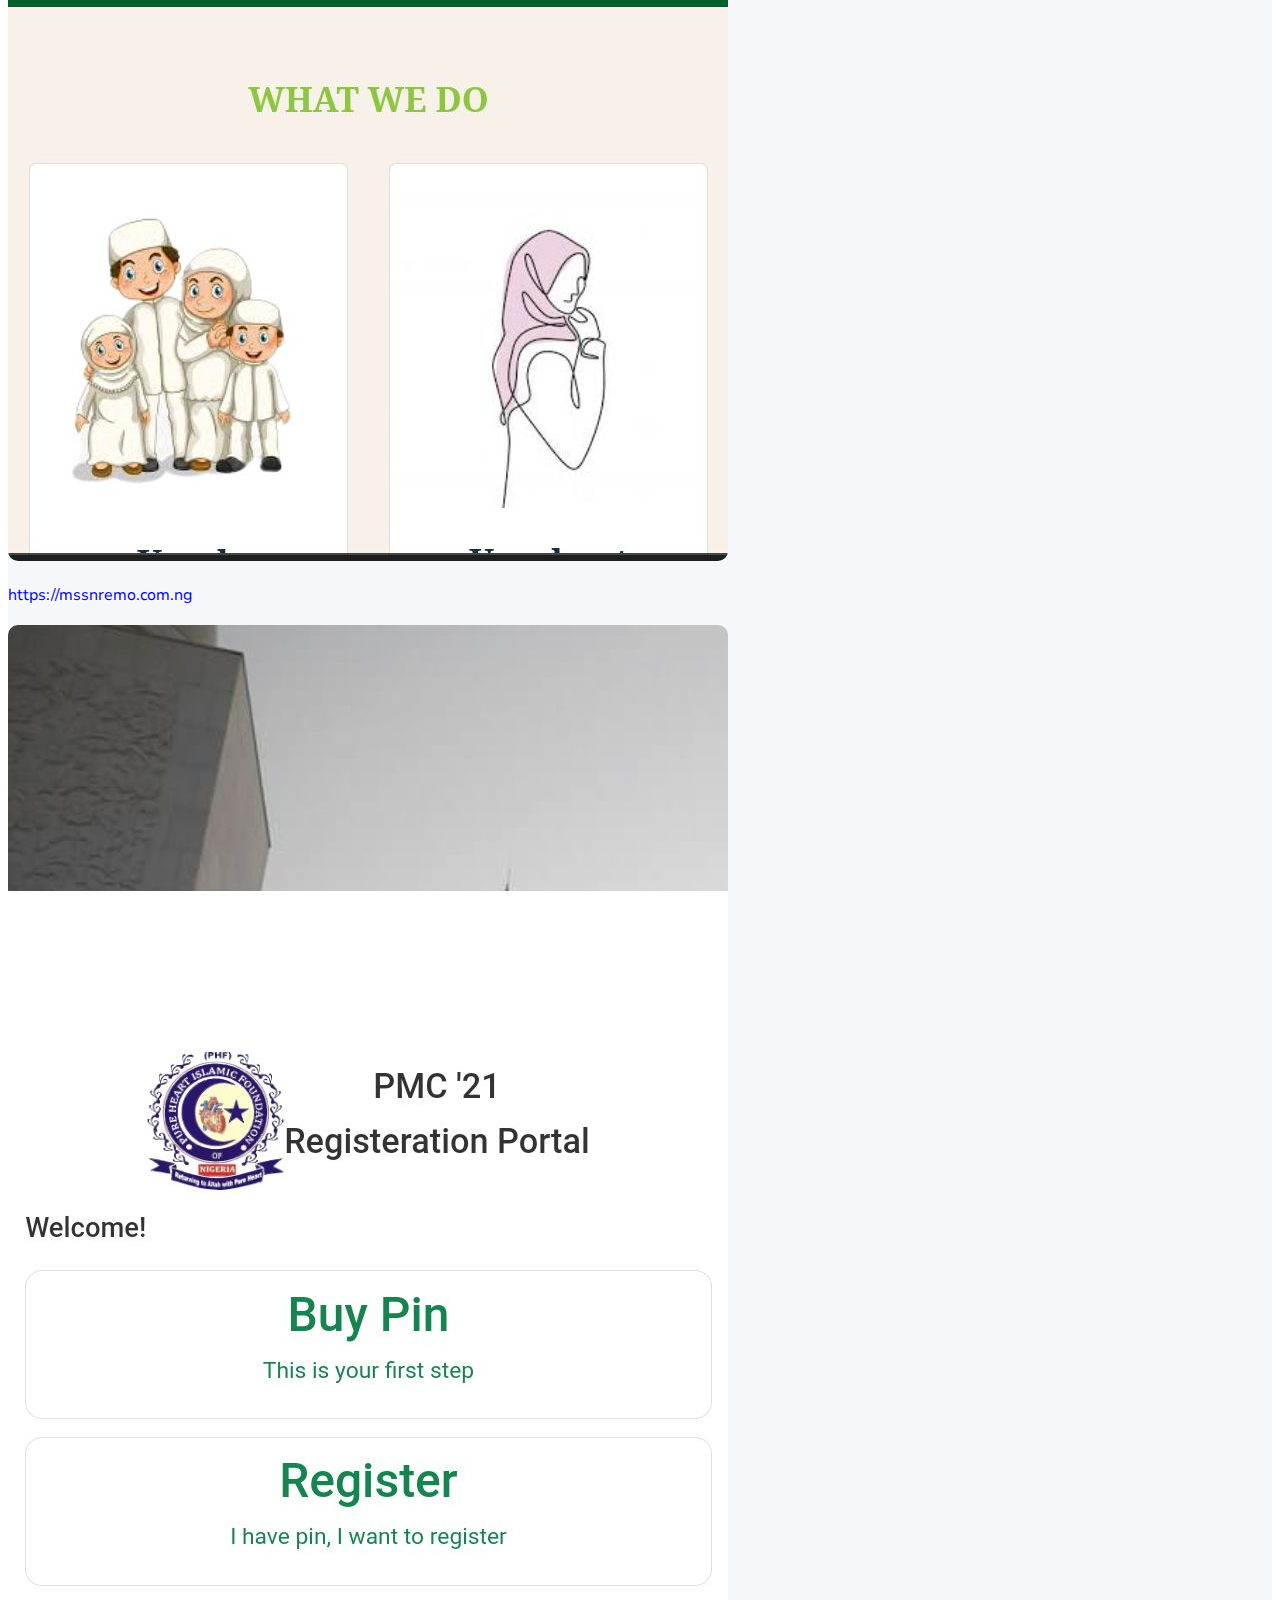
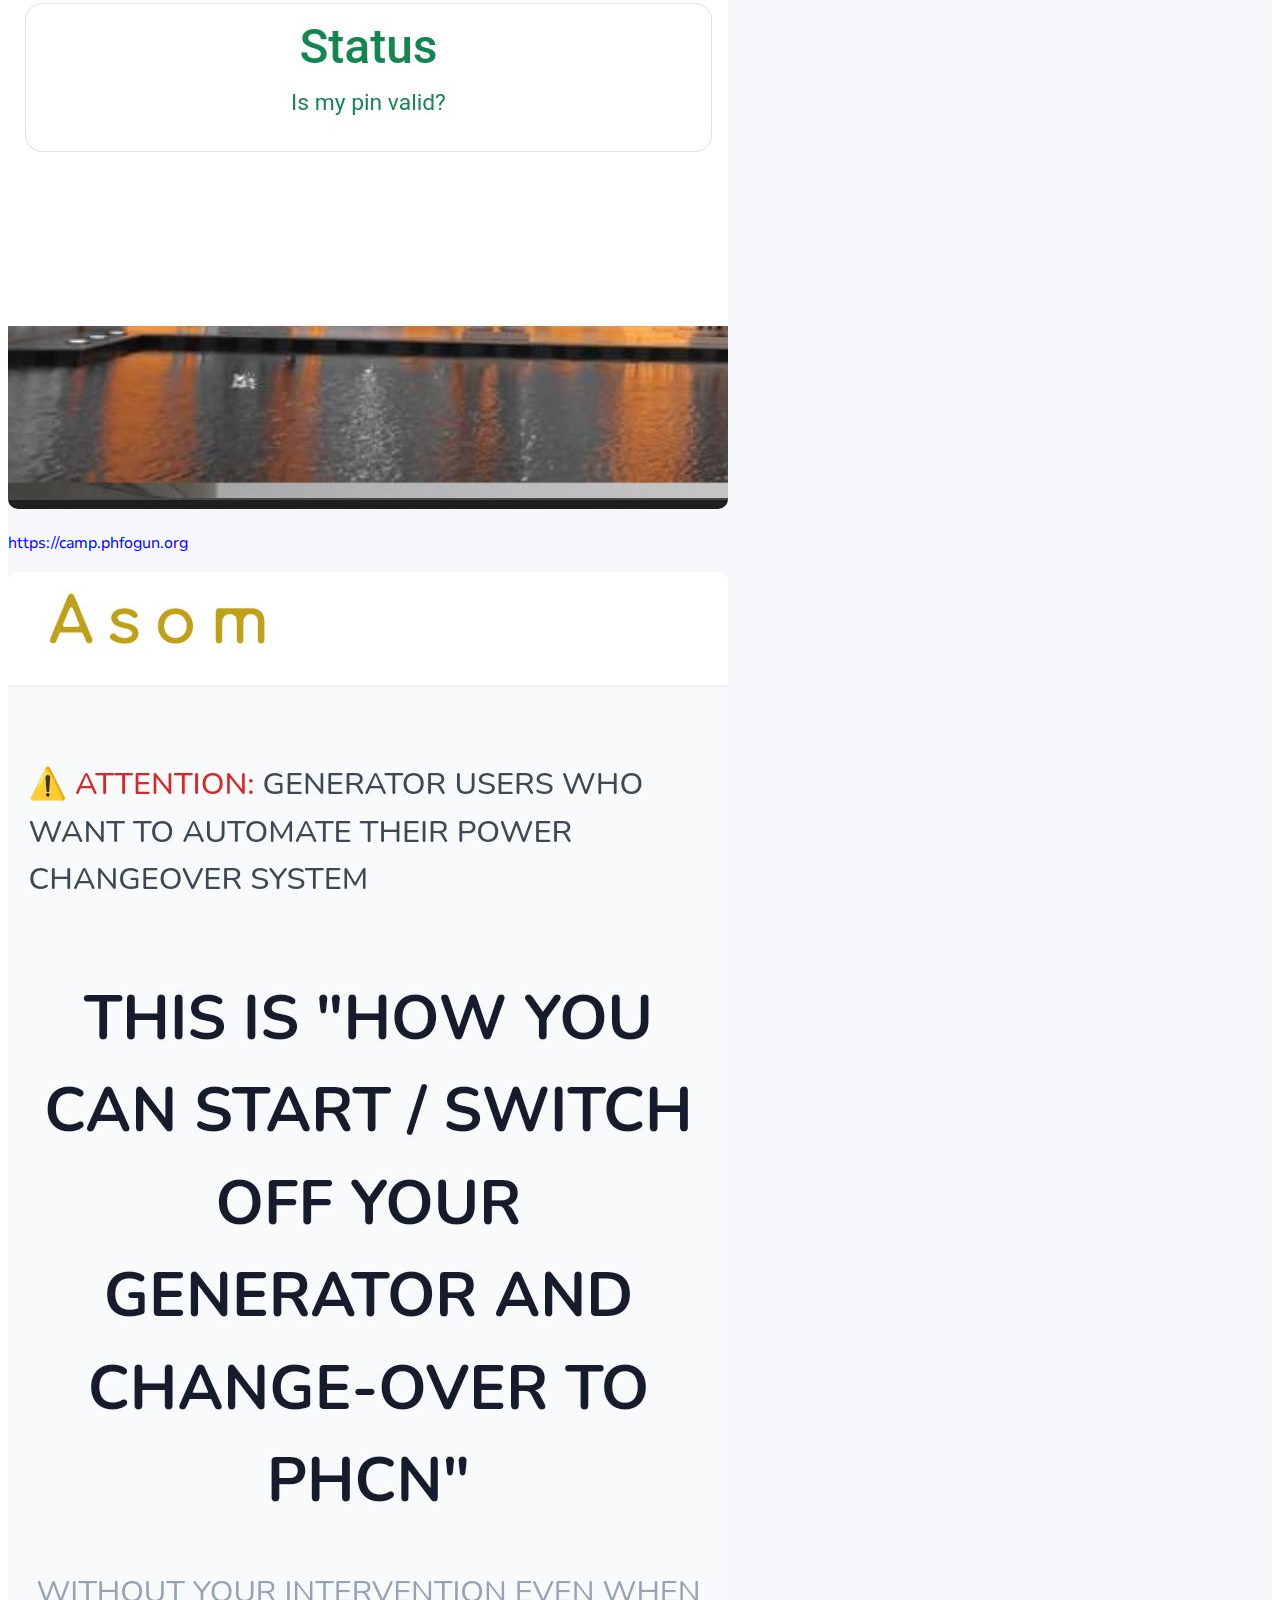
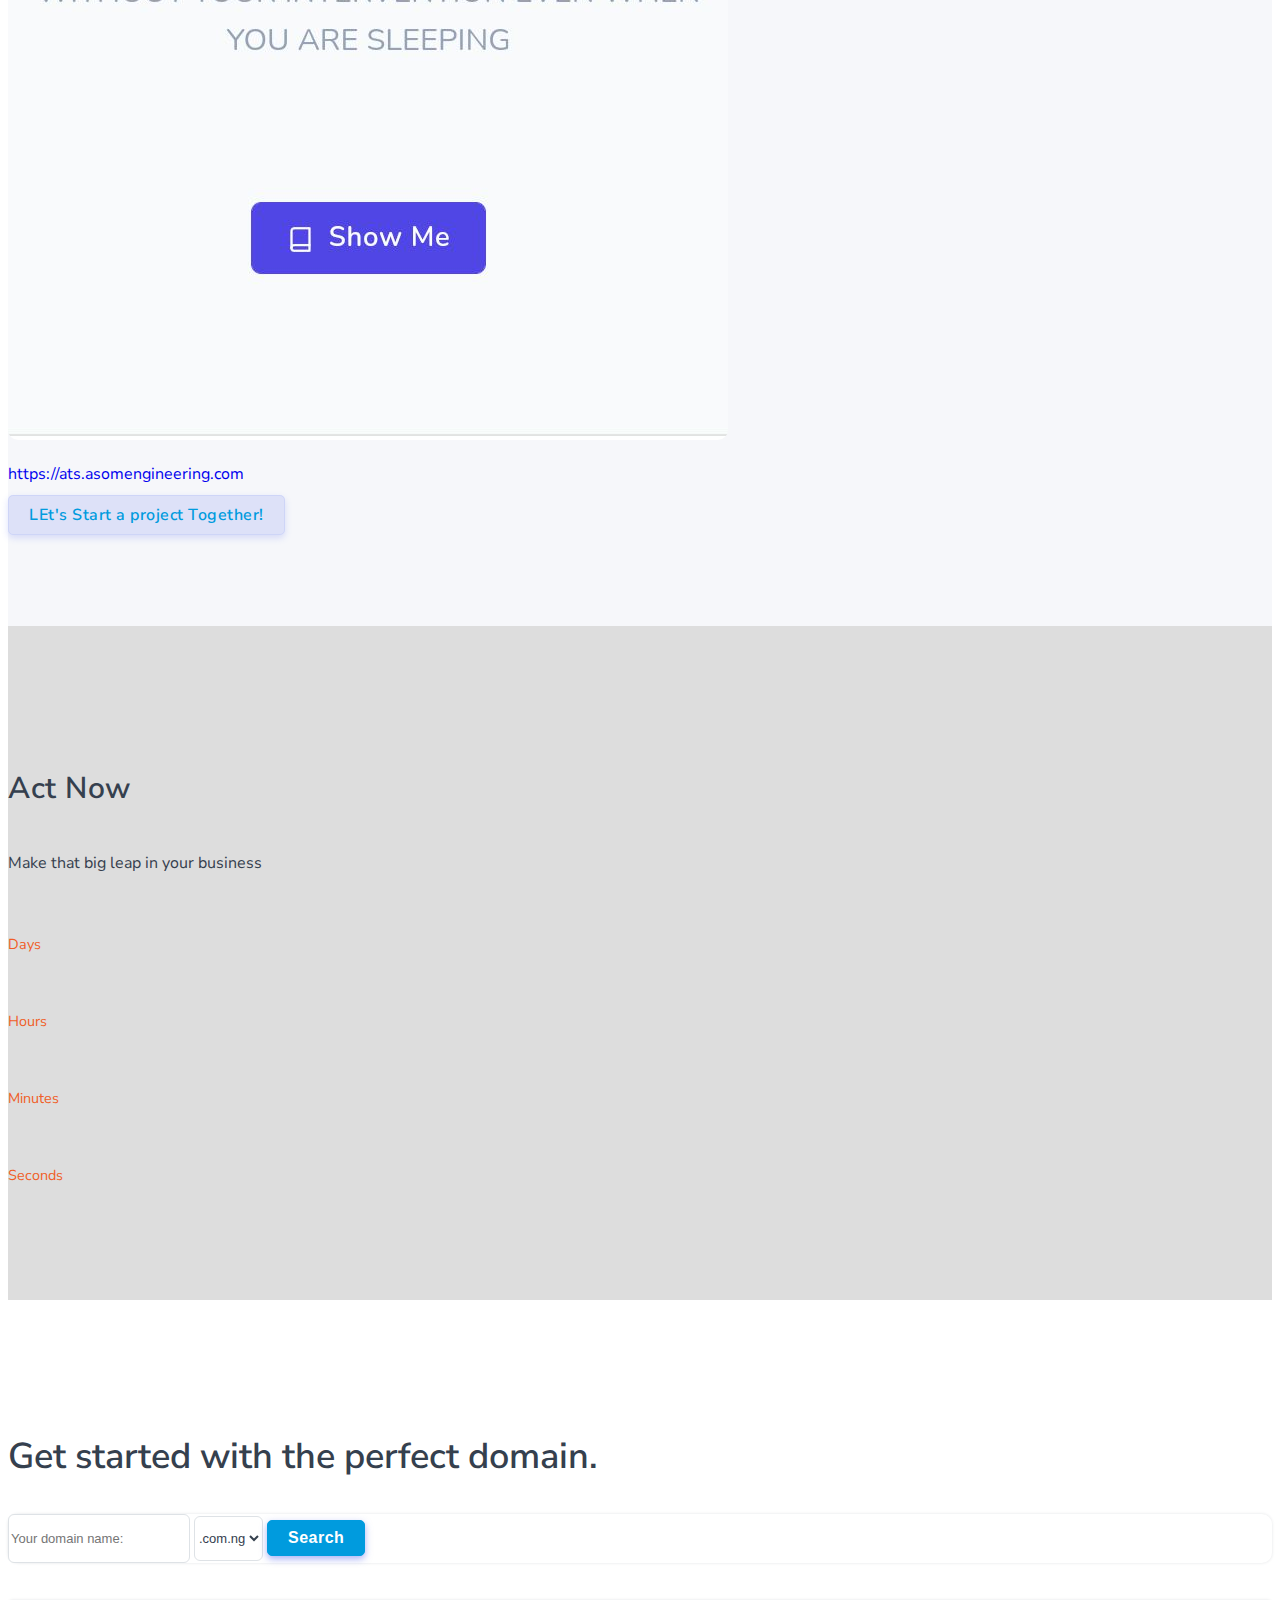
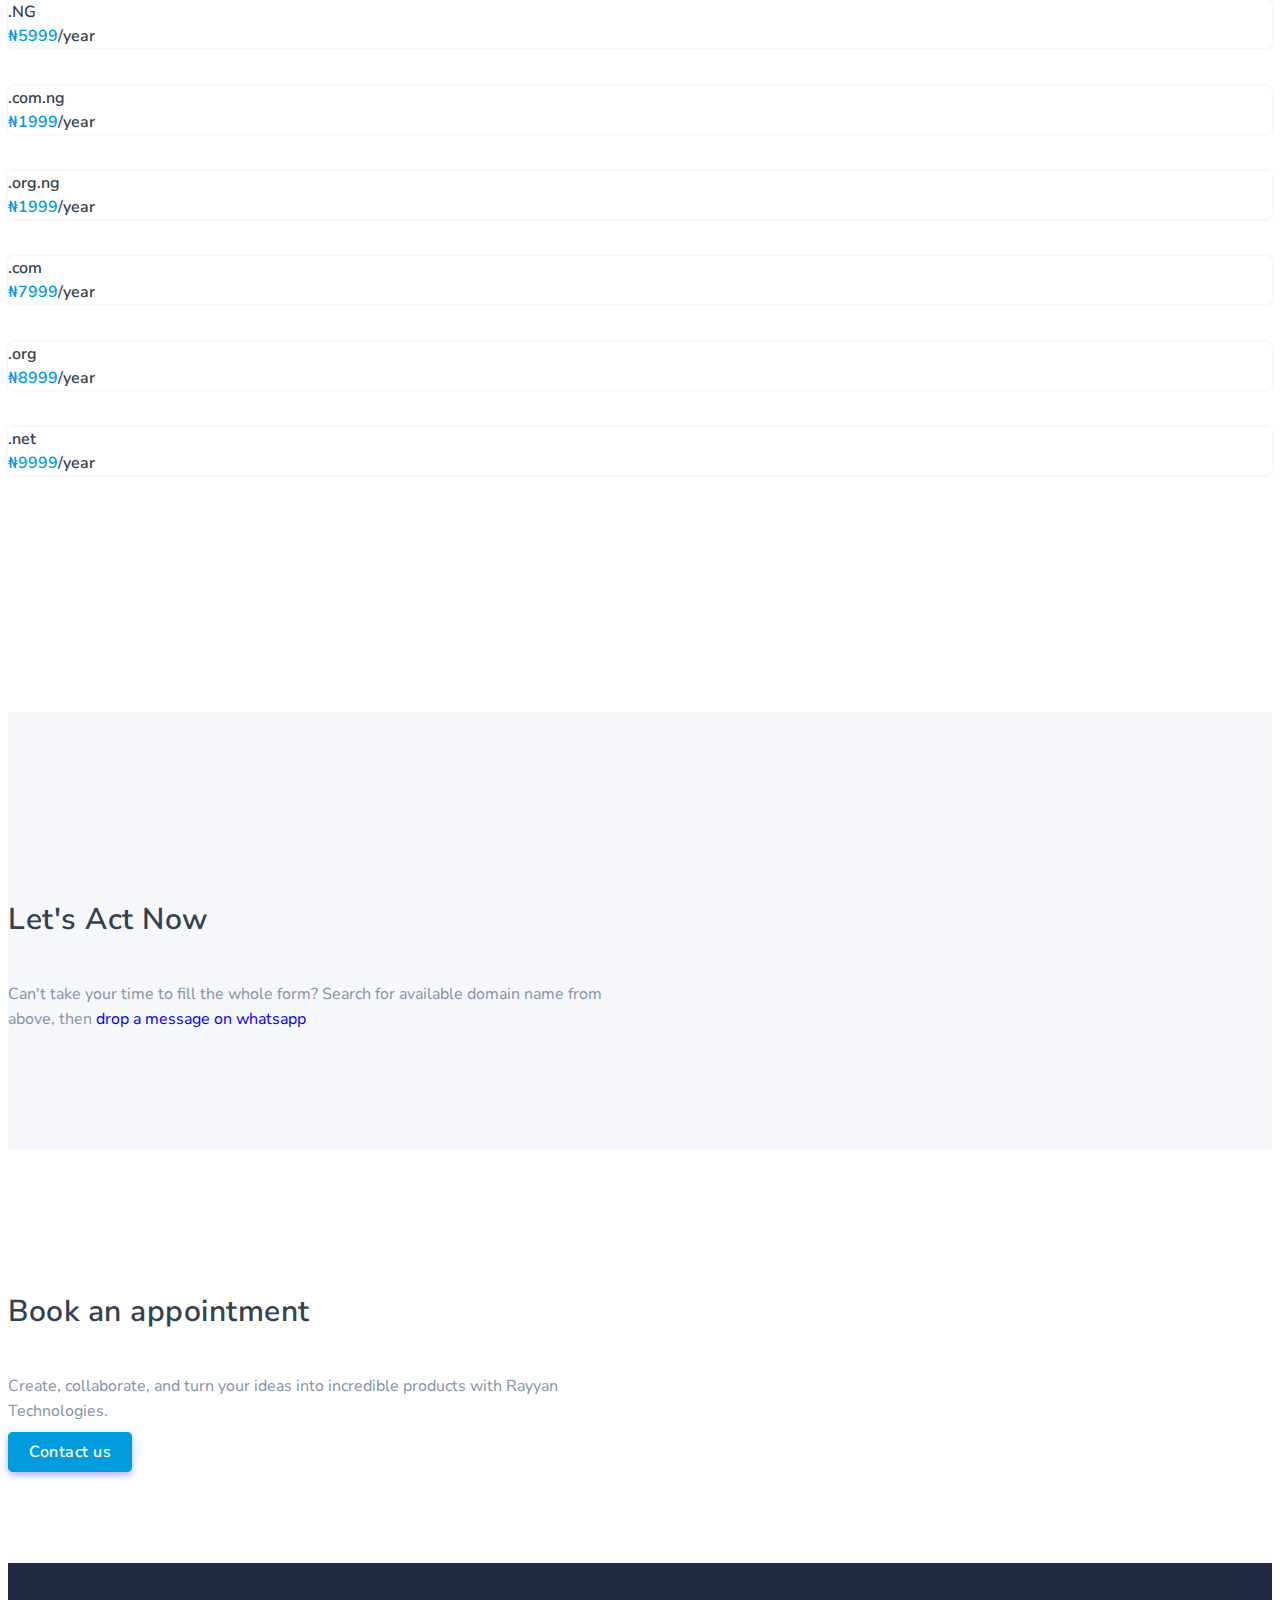
==== commit 04e3ea59: "Remove Countdown" ====
--- a/index.html
+++ b/index.html
@@ -33,15 +33,15 @@
                     </a>
                 </div>
                 <div class="buy-button">
-                    <a href="tel:08108097322" target="_blank" class="btn btn-primary">
+                    <!-- <a href="tel:08108097322" target="_blank" class="btn btn-primary">
                         <div class="countDown">
                             <span class="days"></span><small class="small text-danger">D</small>
                             <span class="hours"></span><small class="small text-danger">H</small>
                             <span class="minutes"></span><small class="small text-danger">M</small>
                             <span class="seconds"></span><small class="small text-danger">S</small>
                         </div>
-                    </a>
-                    <!-- <a href="tel:08108097322" target="_blank" class="btn btn-primary">Support</a> -->
+                    </a> -->
+                    <a href="tel:08108097322" target="_blank" class="btn btn-primary">Support</a>
                 </div><!--end login button-->
                 <!-- End Logo container-->
                 <div class="menu-extras">
@@ -591,4 +591,4 @@
 
     </body>
 
-</html>+</html>
